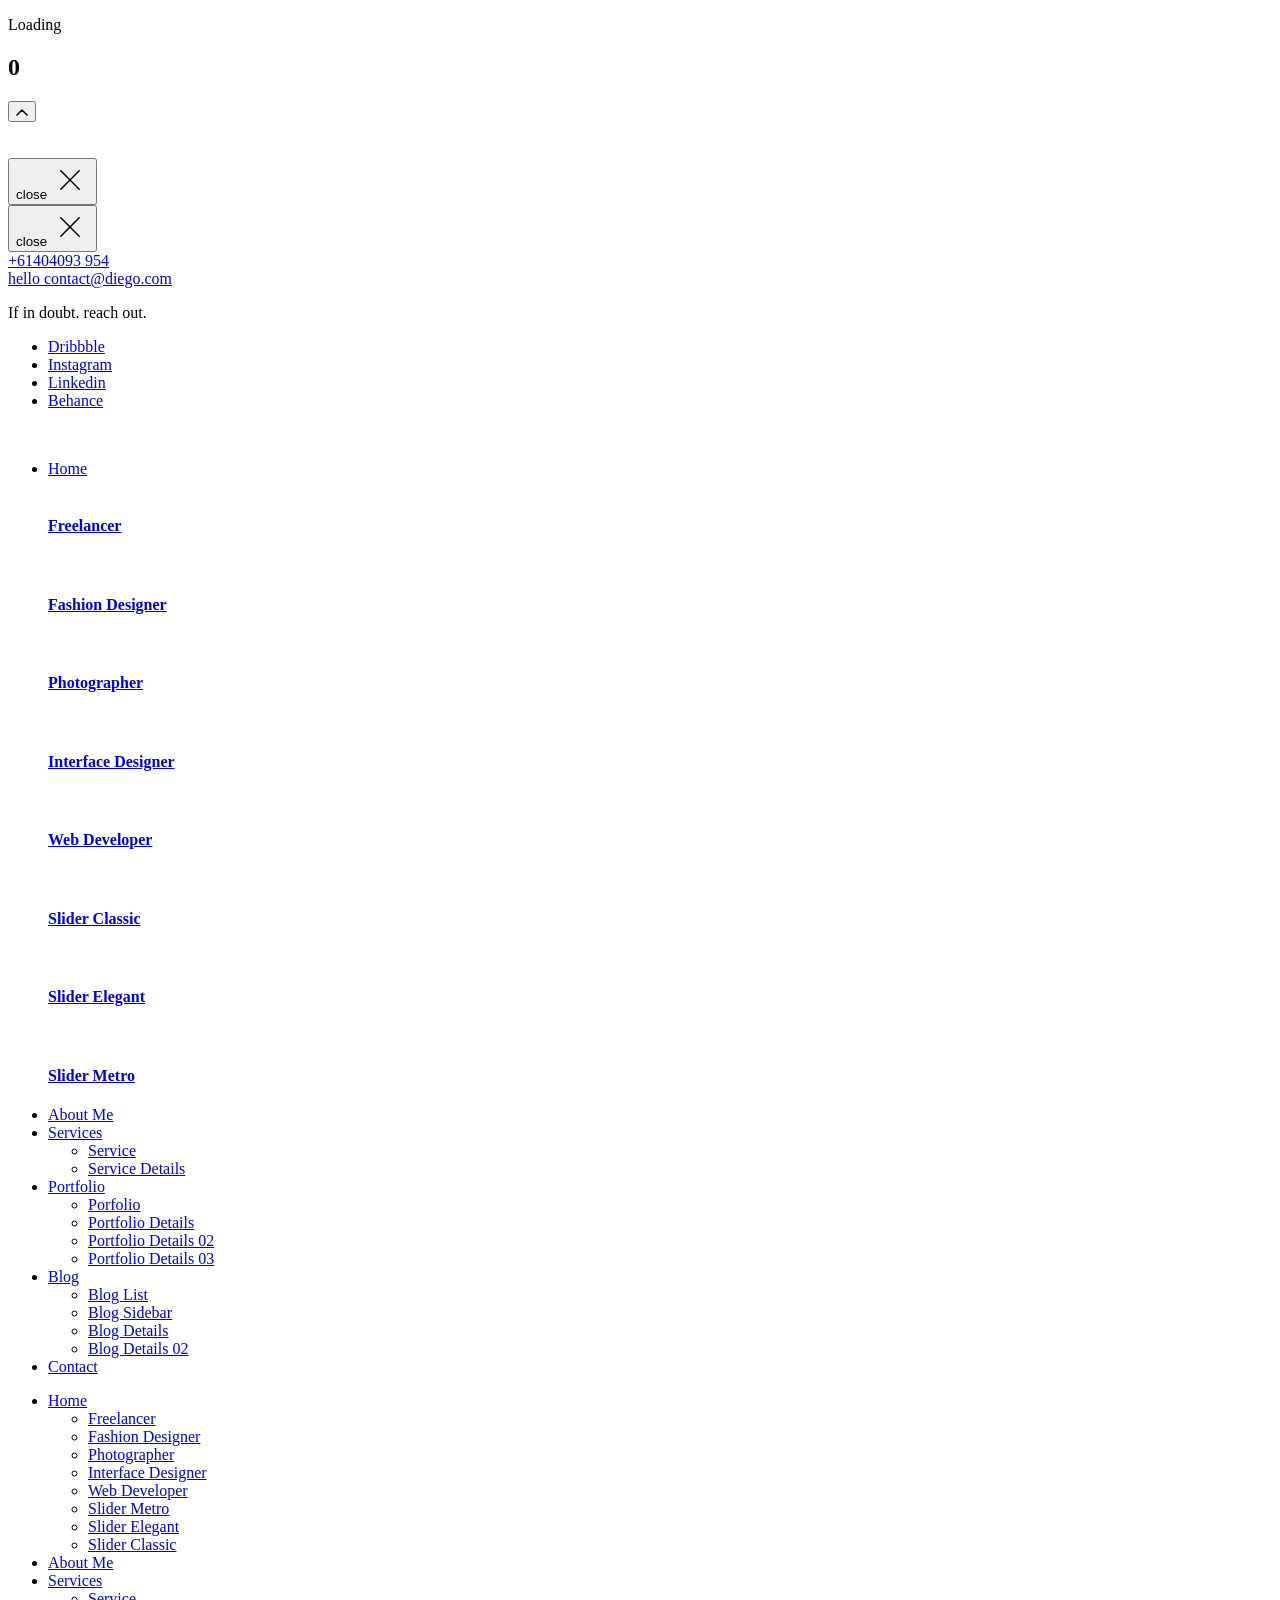
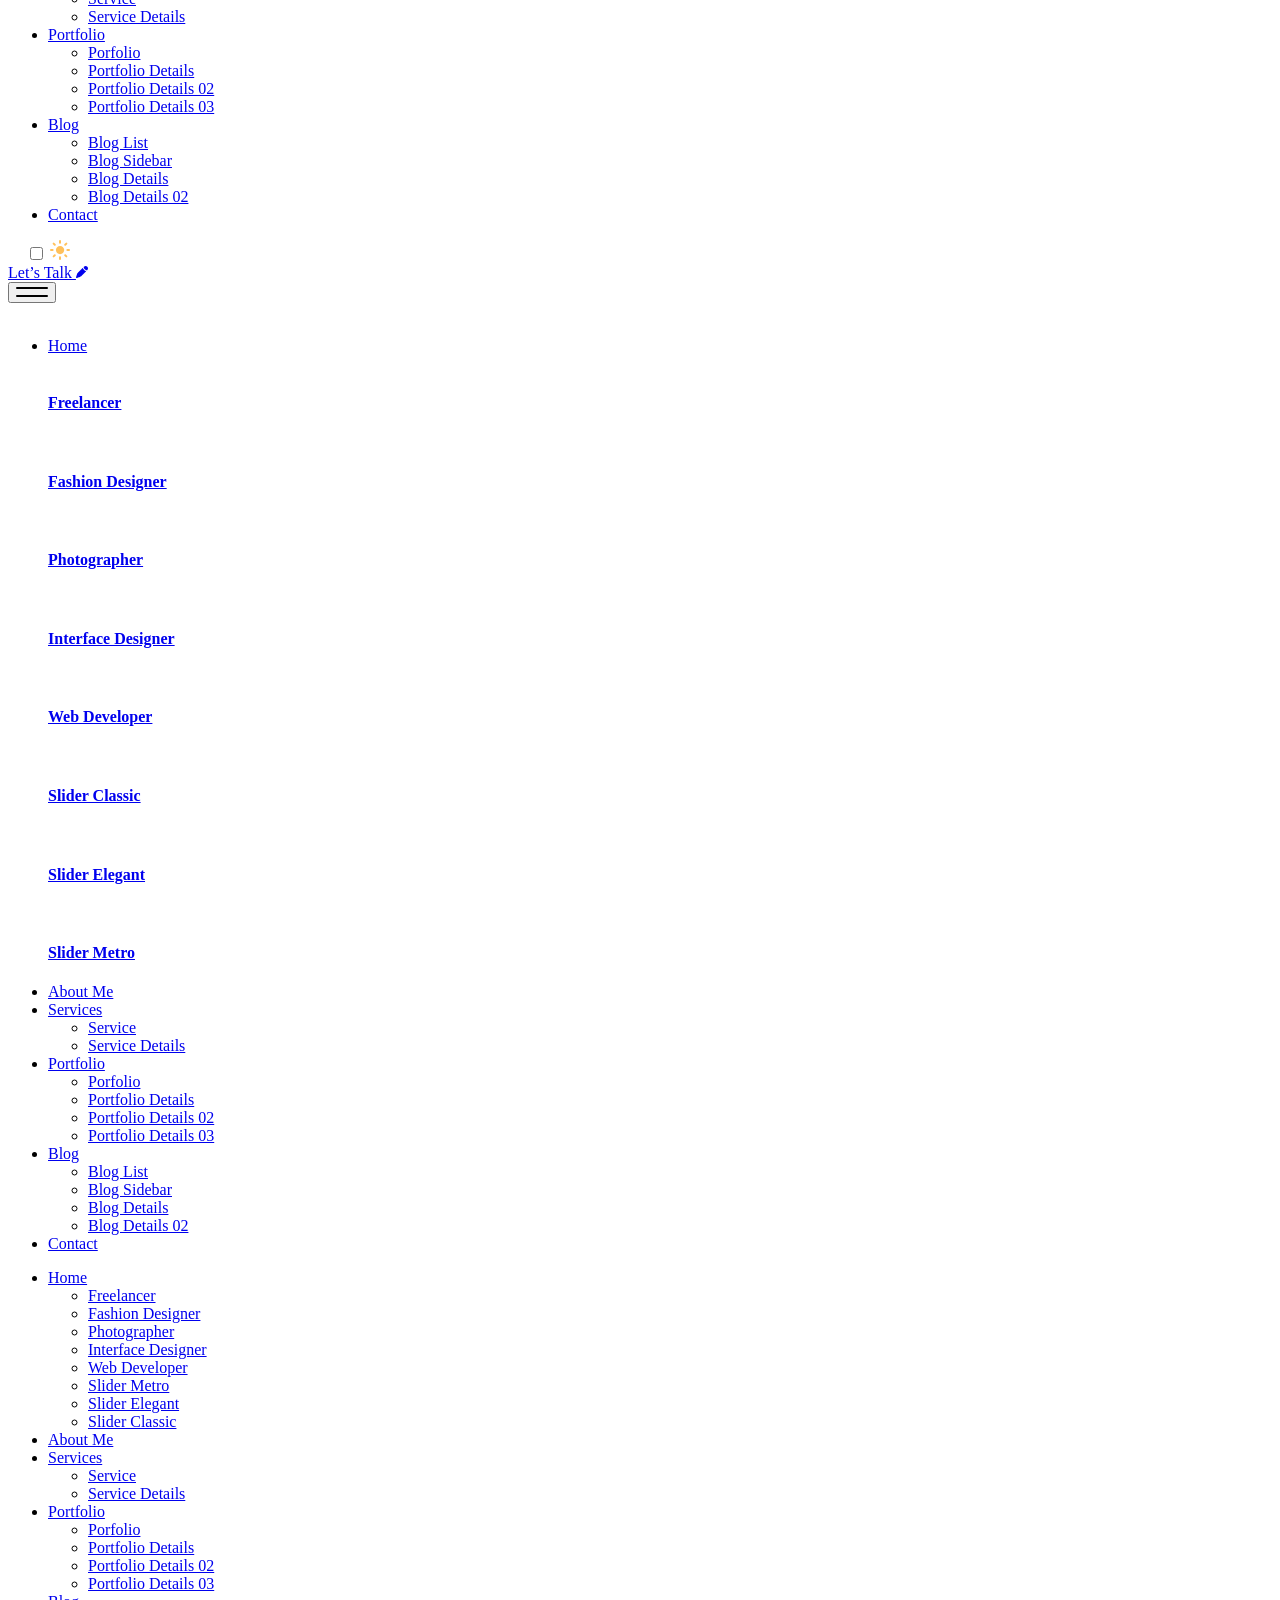
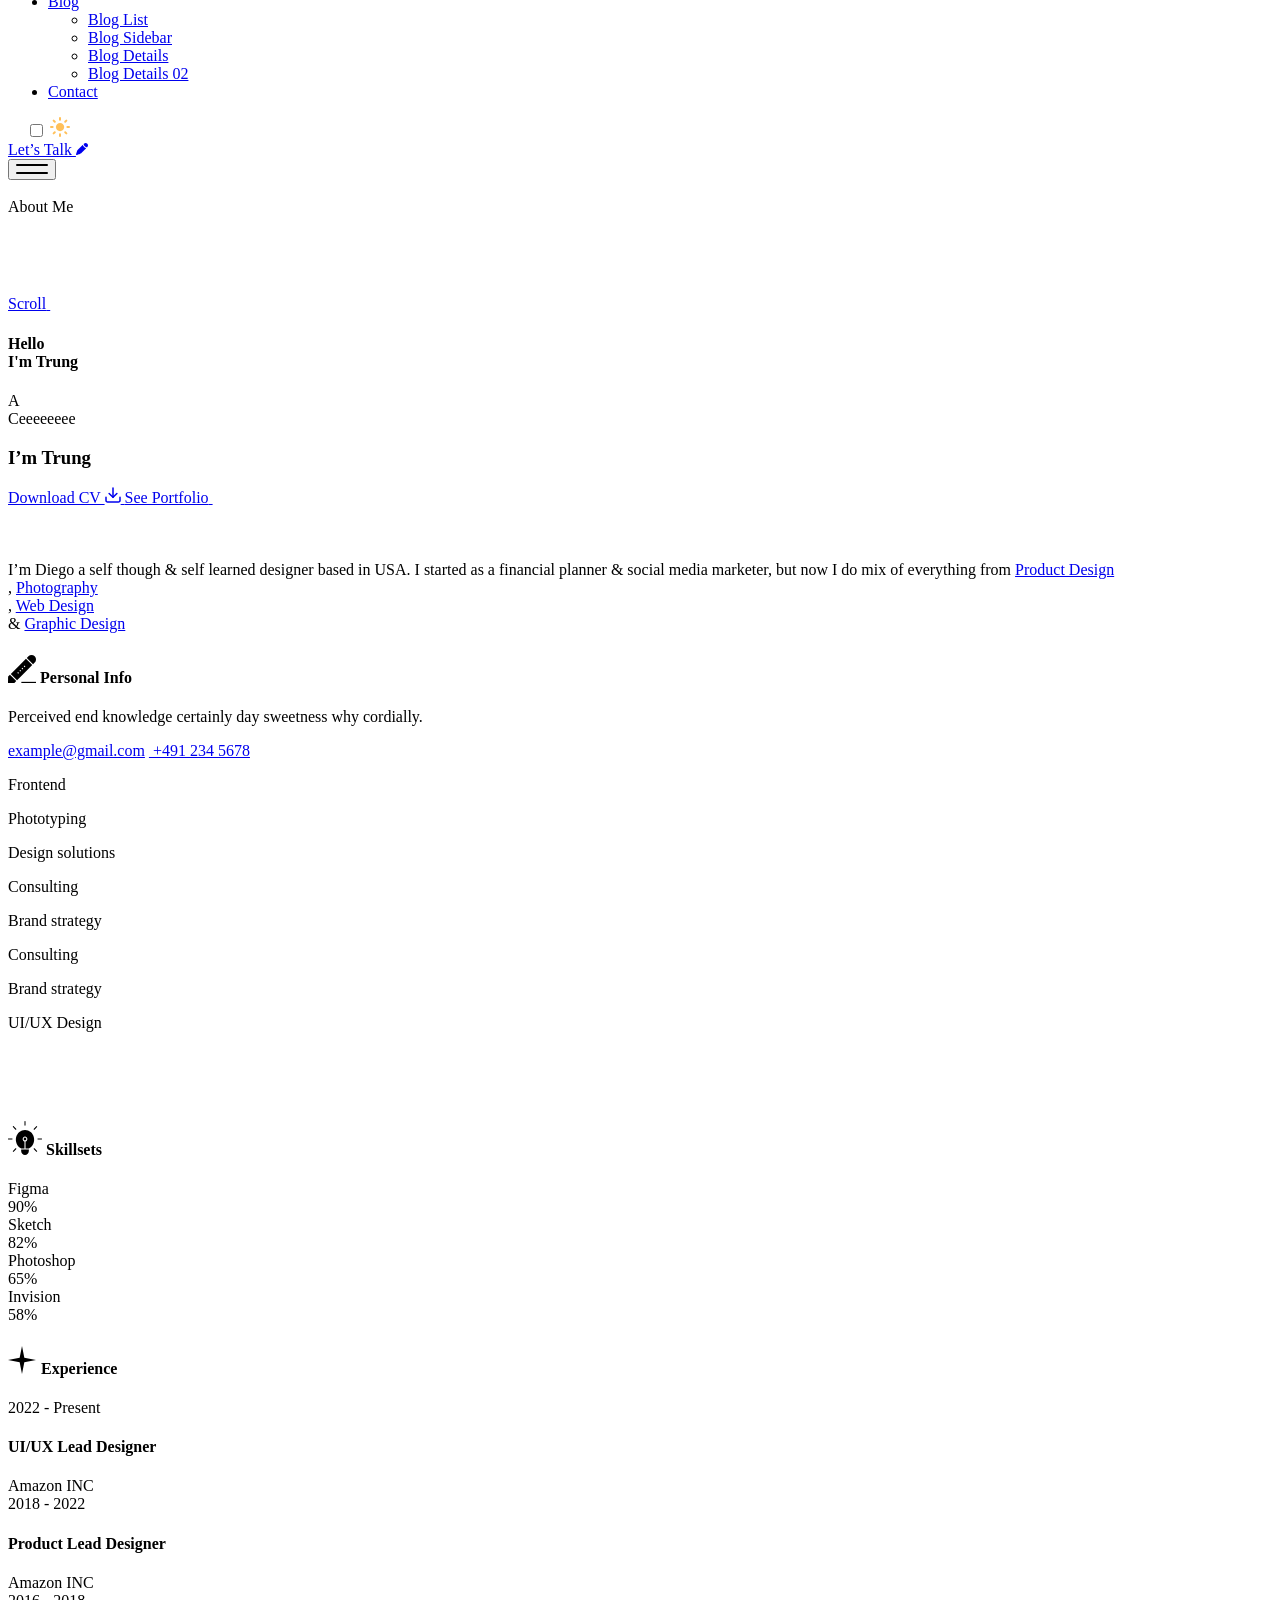
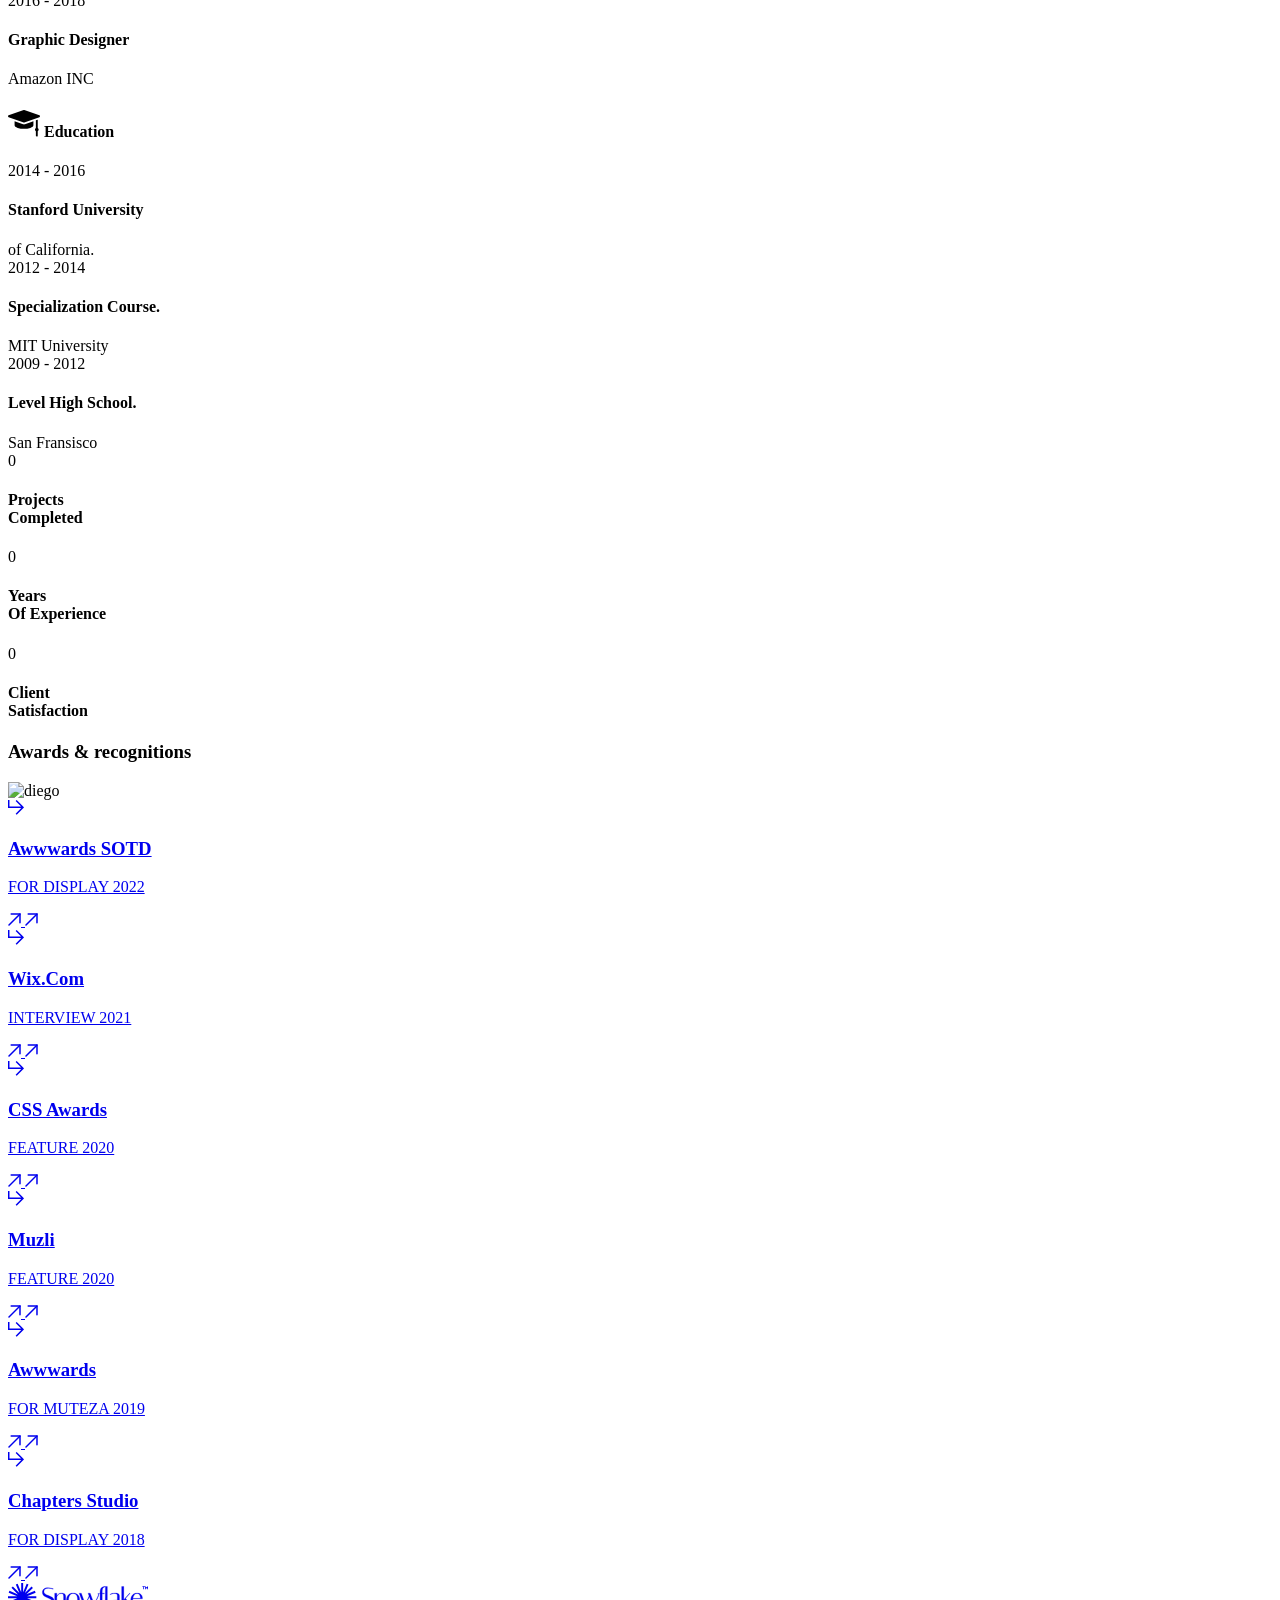
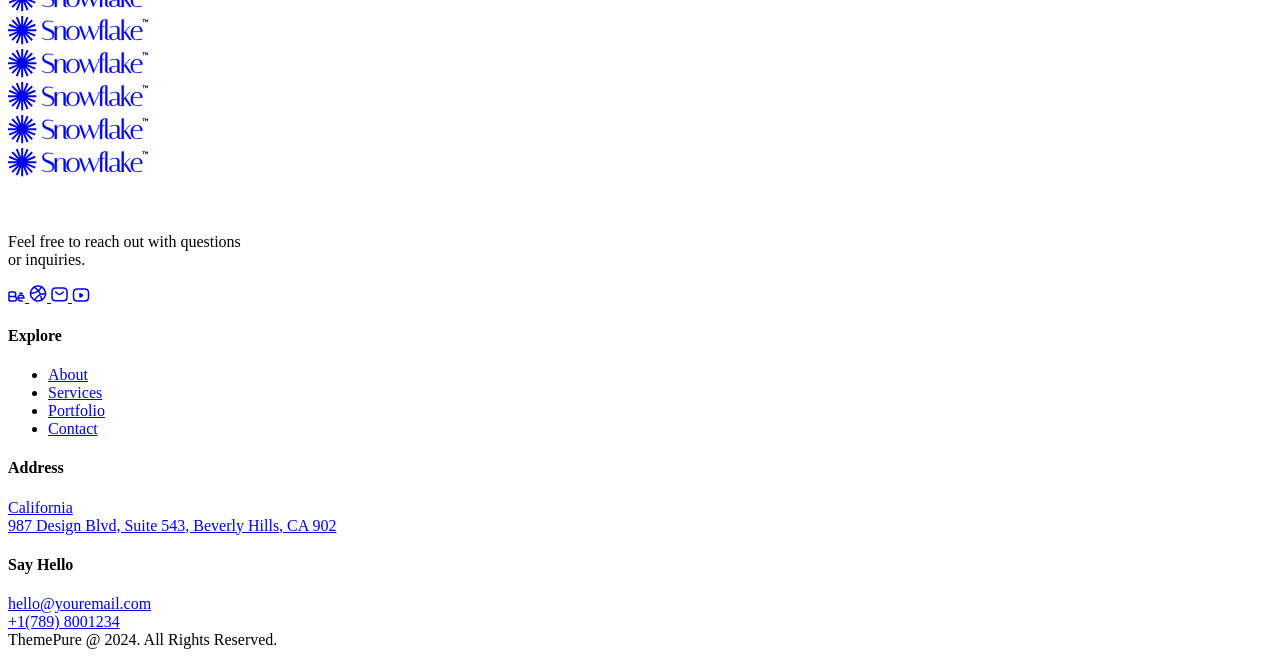
==== about-me.html @ eab210cb "fff" ====
<!doctype html>
<html class="no-js" lang="zxx">

<head>
   <meta charset="utf-8">
   <meta http-equiv="x-ua-compatible" content="ie=edge">
   <title>Trung - Personal Portfolio</title>
   <meta name="description" content="">
   <meta name="viewport" content="width=device-width, initial-scale=1">
   <link rel="shortcut icon" type="image/x-icon" href="/assets/img/logo/favicon.png">
   <link rel="stylesheet" href="/assets/css/bootstrap.css">
   <link rel="stylesheet" href="/assets/css/animate.css">
   <link rel="stylesheet" href="/assets/css/custom-animation.css">
   <link rel="stylesheet" href="/assets/css/swiper-bundle.css">
   <link rel="stylesheet" href="/assets/css/slick.css">
   <link rel="stylesheet" href="/assets/css/nice-select.css">
   <link rel="stylesheet" href="/assets/css/magnific-popup.css">
   <link rel="stylesheet" href="/assets/css/font-awesome-pro.css">
   <link rel="stylesheet" href="/assets/css/spacing.css">
   <link rel="stylesheet" href="/assets/css/main.css">
</head>
 
<body id="body" class="tp-magic-cursor">
   <!-- pre loader area start -->
   <div id="loading">
      <div id="loading-center">
         <div id="loading-center-absolute">
            <!-- loading content here -->
            <div class="preloader__content text-center">
               <div class="preloader__top-text d-flex align-items-center justify-content-between">
                  <p class="preloader__loading text-start">Loading</p>
                  <h2 id="tp-loading-number" class="text-end">0</h2>
               </div>
               <div id="tp-loading-bar" class="preloader__bar">
                  <div id="tp-loading-line" class="preloader__bar-inner"></div>
               </div>
            </div>
         </div>
      </div>
   </div>
   <!-- pre loader area end -->


   <!-- Begin magic cursor 
   ======================== -->
   <div id="magic-cursor">
      <div id="ball"></div>
   </div>
   <!-- End magic cursor -->

   <!-- back to top start -->
   <div class="back-to-top-wrapper">
      <button id="back_to_top" type="button" class="back-to-top-btn">
         <svg width="12" height="7" viewBox="0 0 12 7" fill="none" xmlns="http://www.w3.org/2000/svg">
            <path d="M11 6L6 1L1 6" stroke="currentColor" stroke-width="1.5" stroke-linecap="round"
               stroke-linejoin="round" />
         </svg>
      </button>
   </div>
   <!-- back to top end -->

   <!-- offcanvas area end -->
   <div class="tp-offcanvas-area">
      <div class="tp-offcanvas-bg is-left"></div>
      <div class="tp-offcanvas-bg is-right d-none d-md-block">
         <div class="tp-offcanvas-shape">
            <img class="tp-offcanvas-shape-1" src="/assets/img/offcanvas/bg-shape-2.png" alt="">
         </div>
      </div>
      <div class="tp-offcanvas-wrapper-2">
         <div class="tp-offcanvas-left">
            <div class="tp-offcanvas-left-wrap d-flex justify-content-between align-items-center">
               <div class="tpoffcanvas__logo">
                  <img class="logo-white" src="/assets/img/logo/logo.png" alt="">
                  <img class="logo-black" src="/assets/img/logo/logo-black.png" alt="">
               </div>
               <div class="tp-offcanvas-close d-md-none text-end">
                  <button class="tp-offcanvas-close-btn tp-offcanvas-close-btn">
                     <span class="text">
                        <span>close</span>
                     </span>

                     <span class="d-inline-block">
                        <span>
                           <svg width="38" height="38" viewBox="0 0 38 38" fill="none"
                              xmlns="http://www.w3.org/2000/svg">
                              <path d="M9.80859 9.80762L28.1934 28.1924" stroke="currentColor" stroke-width="1.5"
                                 stroke-linecap="round" stroke-linejoin="round" />
                              <path d="M9.80859 28.1924L28.1934 9.80761" stroke="currentColor" stroke-width="1.5"
                                 stroke-linecap="round" stroke-linejoin="round" />
                           </svg>
                        </span>
                     </span>

                  </button>
               </div>
            </div>
            <div class="tp-main-menu-mobile menu-hover-active counter-row">
               <nav></nav>
            </div>
         </div>
         <div class="tp-offcanvas-right d-none d-md-block">
            <div class="tp-offcanvas-close text-end">
               <button class="tp-offcanvas-close-btn tp-offcanvas-close-btn">
                  <span class="text">
                     <span>close</span>
                  </span>

                  <span class="d-inline-block">
                     <span>
                        <svg width="38" height="38" viewBox="0 0 38 38" fill="none" xmlns="http://www.w3.org/2000/svg">
                           <path d="M9.80859 9.80762L28.1934 28.1924" stroke="currentColor" stroke-width="1.5"
                              stroke-linecap="round" stroke-linejoin="round" />
                           <path d="M9.80859 28.1924L28.1934 9.80761" stroke="currentColor" stroke-width="1.5"
                              stroke-linecap="round" stroke-linejoin="round" />
                        </svg>
                     </span>
                  </span>

               </button>
            </div>
            <div class="tp-offcanvas-right-inner d-flex flex-column justify-content-between h-100">

               <div class="tpoffcanvas__right-info">
                  <div class="tpoffcanvas__tel">
                     <a href="tel:61404093954">+61404093 954</a>
                  </div>
                  <div class="tpoffcanvas__mail">
                     <a href="mailto:hellocontact@diego.com">
                        hello contact@diego.com</a>
                  </div>
                  <div class="tpoffcanvas__text">
                     <p>If in doubt. reach out.</p>
                  </div>
               </div>

               <div class="tpoffcanvas__social-link">
                  <ul>
                     <li><a href="#">Dribbble</a></li>
                     <li><a href="#">Instagram</a></li>
                     <li><a href="#">Linkedin</a></li>
                     <li><a href="#">Behance</a></li>
                  </ul>
               </div>
            </div>
         </div>
      </div>
   </div>
   <!-- offcanvas area start -->

   <header>
      <!-- header area start -->
      <div class="tp-header-4__area tp-header-transparent tp-header-4__mob-ptb tp-header-4__plr header">
         <div class="container-fluid">
            <div class="tp-header-box p-relative">
               <div class="row align-items-center">
                  <div class="col-xl-2 col-lg-6 col-md-6 col-6">
                     <div class="tp-header-3__logo">
                        <a class="logo-white" href="index.html"><img src="/assets/img/logo/logo.png" alt=""></a>
                        <a class="logo-black" href="index.html"><img src="/assets/img/logo/logo-black.png" alt=""></a>
                     </div>
                  </div>
                  <div class="col-xl-7 d-none d-xl-block">
                     <div class="tp-header-4__menu text-center">
                        <nav>
                           <ul>
                              <li class="has-dropdown p-static">
                                 <a href="index.html">Home</a>
                                 <div class="tp-submenu submenu has-homemenu">
                                    <div class="row gx-6 row-cols-1 row-cols-md-2 row-cols-lg-4">
                                       <div class="col homemenu">
                                          <div class="homemenu-thumb mb-15">
                                             <a href="index.html"><img src="/assets/img/menu/home-1.jpg" alt=""></a>
                                          </div>
                                          <div class="homemenu-content text-center">
                                             <h4 class="homemenu-title">
                                                <a href="index.html">Freelancer</a>
                                             </h4>
                                          </div>
                                       </div>
                                       <div class="col homemenu">
                                          <div class="homemenu-thumb mb-15">
                                             <a href="index-5.html"><img src="/assets/img/menu/home-5.jpg" alt=""></a>
                                          </div>
                                          <div class="homemenu-content text-center">
                                             <h4 class="homemenu-title">
                                                <a href="index-5.html">Fashion Designer</a>
                                             </h4>
                                          </div>
                                       </div>
                                       <div class="col homemenu">
                                          <div class="homemenu-thumb mb-15">
                                             <a href="index-4.html"><img src="/assets/img/menu/home-4.jpg" alt=""></a>
                                          </div>
                                          <div class="homemenu-content text-center">
                                             <h4 class="homemenu-title">
                                                <a href="index-4.html">Photographer</a>
                                             </h4>
                                          </div>
                                       </div>
                                       <div class="col homemenu">
                                          <div class="homemenu-thumb mb-15">
                                             <a href="index-2.html"><img src="/assets/img/menu/home-2.jpg" alt=""></a>
                                          </div>
                                          <div class="homemenu-content text-center">
                                             <h4 class="homemenu-title">
                                                <a href="index-2.html">Interface Designer</a>
                                             </h4>
                                          </div>
                                       </div>
                                       <div class="col homemenu">
                                          <div class="homemenu-thumb mb-15">
                                             <a href="index-3.html"><img src="/assets/img/menu/home-3.jpg" alt=""></a>
                                          </div>
                                          <div class="homemenu-content text-center">
                                             <h4 class="homemenu-title">
                                                <a href="index-3.html">Web Developer</a>
                                             </h4>
                                          </div>
                                       </div>
                                       <div class="col homemenu">
                                          <div class="homemenu-thumb mb-15">
                                             <a href="home-6-slider.html"><img src="/assets/img/menu/home-8.jpg"
                                                   alt=""></a>
                                          </div>
                                          <div class="homemenu-content text-center">
                                             <h4 class="homemenu-title">
                                                <a href="home-6-slider.html">Slider Classic</a>
                                             </h4>
                                          </div>
                                       </div>
                                       <div class="col homemenu">
                                          <div class="homemenu-thumb mb-15">
                                             <a href="home-7-slider.html"><img src="/assets/img/menu/home-7.jpg"
                                                   alt=""></a>
                                          </div>
                                          <div class="homemenu-content text-center">
                                             <h4 class="homemenu-title">
                                                <a href="home-7-slider.html">Slider Elegant</a>
                                             </h4>
                                          </div>
                                       </div>
                                       <div class="col homemenu">
                                          <div class="homemenu-thumb mb-15">
                                             <a href="home-8-slider.html"><img src="/assets/img/menu/home-6.jpg"
                                                   alt=""></a>
                                          </div>
                                          <div class="homemenu-content text-center">
                                             <h4 class="homemenu-title">
                                                <a href="home-8-slider.html">Slider Metro</a>
                                             </h4>
                                          </div>
                                       </div>
                                    </div>
                                 </div>
                              </li>
                              <li><a href="updating.html">About Me</a></li>
                              <li class="has-dropdown"><a href="service.html">Services</a>
                                 <ul class="tp-submenu submenu">
                                    <li><a href="service.html">Service</a></li>
                                    <li><a href="service-details.html">Service Details</a></li>
                                 </ul>
                              </li>
                              <li class="has-dropdown">
                                 <a href="projects.html">Portfolio</a>
                                 <ul class="tp-submenu submenu">
                                    <li><a href="projects.html">Porfolio</a></li>
                                    <li><a href="portfolio-details.html">Portfolio Details</a></li>
                                    <li><a href="portfolio-details-2.html">Portfolio Details 02</a></li>
                                    <li><a href="portfolio-details-3.html">Portfolio Details 03</a></li>
                                 </ul>
                              </li>
                              <li class="has-dropdown">
                                 <a href="blog.html">Blog</a>
                                 <ul class="tp-submenu submenu">
                                    <li><a href="blog.html">Blog List</a></li>
                                    <li><a href="blog-sidebar.html">Blog Sidebar</a></li>
                                    <li><a href="blog-details.html">Blog Details</a></li>
                                    <li><a href="blog-details-2.html">Blog Details 02</a></li>
                                 </ul>
                              </li>
                              <li><a href="contact.html">Contact</a></li>
                           </ul>
                        </nav>
                        <div class="offcanvas-menu-style d-none">
                           <nav class="tp-main-menu-content">
                              <ul>
                                 <li class="has-dropdown">
                                    <a href="index.html">Home</a>
                                    <ul class="tp-submenu submenu">
                                       <li><a href="index.html">Freelancer</a></li>
                                       <li><a href="index-5.html">Fashion Designer</a></li>
                                       <li><a href="index-4.html">Photographer</a></li>
                                       <li><a href="index-2.html">Interface Designer</a></li>
                                       <li><a href="index-3.html">Web Developer</a></li>
                                       <li><a href="home-8-slider.html">Slider Metro</a></li>
                                       <li><a href="home-7-slider.html">Slider Elegant</a></li>
                                       <li><a href="home-6-slider.html">Slider Classic</a></li>
                                    </ul>
                                 </li>
                                 <li><a href="updating.html">About Me</a></li>
                                 <li class="has-dropdown"><a href="service.html">Services</a>
                                    <ul class="tp-submenu submenu">
                                       <li><a href="service.html">Service</a></li>
                                       <li><a href="service-details.html">Service Details</a></li>
                                    </ul>
                                 </li>
                                 <li class="has-dropdown">
                                    <a href="projects.html">Portfolio</a>
                                    <ul class="tp-submenu submenu">
                                       <li><a href="projects.html">Porfolio</a></li>
                                       <li><a href="portfolio-details.html">Portfolio Details</a></li>
                                       <li><a href="portfolio-details-2.html">Portfolio Details 02</a></li>
                                       <li><a href="portfolio-details-3.html">Portfolio Details 03</a></li>
                                    </ul>
                                 </li>
                                 <li class="has-dropdown">
                                    <a href="blog.html">Blog</a>
                                    <ul class="tp-submenu submenu">
                                       <li><a href="blog.html">Blog List</a></li>
                                       <li><a href="blog-sidebar.html">Blog Sidebar</a></li>
                                       <li><a href="blog-details.html">Blog Details</a></li>
                                       <li><a href="blog-details-2.html">Blog Details 02</a></li>
                                    </ul>
                                 </li>
                                 <li><a href="contact.html">Contact</a></li>
                              </ul>
                           </nav>
                        </div>
                     </div>
                  </div>
                  <div class="col-xl-3 col-lg-6 col-md-6 col-6">
                     <div class="tp-header-3__right-action d-flex align-items-center justify-content-end">
                        <div class="tp-theme-toggle-single">
                           <label class="tp-theme-toggle-main themepure-theme-toggle">
                              <span class="dark">
                                 <svg width="14" height="14" viewBox="0 0 14 14" fill="none"
                                    xmlns="http://www.w3.org/2000/svg">
                                    <path
                                       d="M14 7.63063C13.8774 8.95738 13.3795 10.2218 12.5645 11.2759C11.7495 12.33 10.6512 13.1301 9.39801 13.5828C8.14485 14.0354 6.78869 14.1218 5.48822 13.8319C4.18775 13.5419 2.99676 12.8875 2.05461 11.9454C1.11246 11.0032 0.458115 9.81225 0.168141 8.51178C-0.121832 7.21131 -0.0354396 5.85515 0.41721 4.60199C0.86986 3.34883 1.67005 2.2505 2.72413 1.43552C3.77822 0.620536 5.04262 0.122609 6.36937 0C5.5926 1.05088 5.21881 2.34566 5.31599 3.64884C5.41317 4.95202 5.97487 6.17704 6.89892 7.10109C7.82296 8.02513 9.04798 8.58683 10.3512 8.68401C11.6543 8.78119 12.9491 8.4074 14 7.63063Z"
                                       fill="white" />
                                 </svg>
                              </span>
                              <input type="checkbox" class="themepure-theme-toggle-input">
                              <span class="light">
                                 <svg width="21" height="20" viewBox="0 0 21 20" fill="none"
                                    xmlns="http://www.w3.org/2000/svg">
                                    <path
                                       d="M10.0581 14.2166C12.3522 14.2166 14.212 12.3569 14.212 10.0628C14.212 7.7687 12.3522 5.90897 10.0581 5.90897C7.76403 5.90897 5.9043 7.7687 5.9043 10.0628C5.9043 12.3569 7.76403 14.2166 10.0581 14.2166Z"
                                       fill="#FFC05A" />
                                    <path d="M10 1V2.63636" stroke="#FFC05A" stroke-width="2" stroke-linecap="round"
                                       stroke-linejoin="round" />
                                    <path d="M10 17.3637V19.0001" stroke="#FFC05A" stroke-width="2"
                                       stroke-linecap="round" stroke-linejoin="round" />
                                    <path d="M3.63477 3.63455L4.79658 4.79637" stroke="#FFC05A" stroke-width="2"
                                       stroke-linecap="round" stroke-linejoin="round" />
                                    <path d="M15.2031 15.2036L16.3649 16.3654" stroke="#FFC05A" stroke-width="2"
                                       stroke-linecap="round" stroke-linejoin="round" />
                                    <path d="M1 10.0001H2.63636" stroke="#FFC05A" stroke-width="2"
                                       stroke-linecap="round" stroke-linejoin="round" />
                                    <path d="M17.3652 10.0001H19.0016" stroke="#FFC05A" stroke-width="2"
                                       stroke-linecap="round" stroke-linejoin="round" />
                                    <path d="M3.63477 16.3654L4.79658 15.2036" stroke="#FFC05A" stroke-width="2"
                                       stroke-linecap="round" stroke-linejoin="round" />
                                    <path d="M15.2031 4.79637L16.3649 3.63455" stroke="#FFC05A" stroke-width="2"
                                       stroke-linecap="round" stroke-linejoin="round" />
                                 </svg>
                              </span>
                           </label>
                        </div>
                        <div class="tp-header-3__btn d-none d-md-block">
                           <a class="tp-btn-white" href="contact.html">
                              Let’s Talk
                              <span>
                                 <svg width="12" height="12" viewBox="0 0 12 12" fill="none"
                                    xmlns="http://www.w3.org/2000/svg">
                                    <path
                                       d="M4.9297 10.3651C5.12061 10.2162 5.29376 10.043 5.64006 9.69671L9.95722 5.37954C10.0616 5.27517 10.0138 5.0954 9.87438 5.04702C9.36479 4.87022 8.70189 4.53829 8.0818 3.9182C7.46171 3.29811 7.12978 2.63521 6.95299 2.12562C6.9046 1.98617 6.72483 1.9384 6.62046 2.04278L2.30329 6.35994L2.30328 6.35995C1.95699 6.70624 1.78385 6.87939 1.63494 7.0703C1.45928 7.29551 1.30868 7.53919 1.18581 7.79701C1.08164 8.01558 1.00421 8.24789 0.849336 8.71249L0.649225 9.31283L0.331026 10.2674L0.0326691 11.1625C-0.0435433 11.3911 0.0159628 11.6432 0.186379 11.8136C0.356795 11.984 0.608868 12.0435 0.837505 11.9673L1.73258 11.669L2.68717 11.3508L3.28751 11.1507C3.75211 10.9958 3.98442 10.9184 4.20299 10.8142C4.46082 10.6913 4.70449 10.5407 4.9297 10.3651Z"
                                       fill="currentcolor" />
                                    <path
                                       d="M11.3089 4.02783C12.2304 3.10641 12.2304 1.61249 11.3089 0.691067C10.3875 -0.230356 8.89359 -0.230356 7.97217 0.691067L7.83337 0.82986C7.69944 0.963792 7.63876 1.15087 7.67222 1.3373C7.69327 1.45458 7.73229 1.62603 7.80327 1.83063C7.94522 2.23979 8.21329 2.77689 8.7182 3.2818C9.22311 3.78671 9.76021 4.05478 10.1694 4.19673C10.374 4.26772 10.5454 4.30673 10.6627 4.32778C10.8491 4.36124 11.0362 4.30056 11.1701 4.16663L11.3089 4.02783Z"
                                       fill="currentcolor" />
                                 </svg>
                              </span>
                           </a>
                        </div>
                        <div class="tp-header-3__bar">
                           <button class=" tp-menu-bar tp-offcanvas-open-btn">
                              <svg width="32" height="10" viewBox="0 0 32 10" fill="none"
                                 xmlns="http://www.w3.org/2000/svg">
                                 <path d="M31 1H1" stroke="currentcolor" stroke-width="2" stroke-linecap="round" />
                                 <path d="M31 9H1" stroke="currentcolor" stroke-width="2" stroke-linecap="round" />
                              </svg>
                           </button>
                        </div>
                     </div>
                  </div>
               </div>
            </div>
         </div>
      </div>
      <!-- header area end -->
   </header>

   <header>
      <!-- header area start -->
      <div
         class="tp-header-4__area tp-header-transparent tp-header-4__mob-ptb tp-header-4__plr tp-int-menu tp-header-sticky-cloned">
         <div class="container-fluid">
            <div class="row align-items-center">
               <div class="col-xl-2 col-lg-6 col-md-6 col-6">
                  <div class="tp-header-3__logo">
                     <a class="logo-white" href="index.html"><img src="/assets/img/logo/logo.png" alt=""></a>
                     <a class="logo-black" href="index.html"><img src="/assets/img/logo/logo-black.png" alt=""></a>
                  </div>
               </div>
               <div class="col-xl-7 d-none d-xl-block">
                  <div class="tp-header-4__menu text-center">
                     <nav>
                        <ul>
                           <li class="has-dropdown p-static">
                              <a href="index.html">Home</a>
                              <div class="tp-submenu submenu has-homemenu">
                                 <div class="row gx-6 row-cols-1 row-cols-md-2 row-cols-lg-4">
                                    <div class="col homemenu">
                                       <div class="homemenu-thumb mb-15">
                                          <a href="index.html"><img src="/assets/img/menu/home-1.jpg" alt=""></a>
                                       </div>
                                       <div class="homemenu-content text-center">
                                          <h4 class="homemenu-title">
                                             <a href="index.html">Freelancer</a>
                                          </h4>
                                       </div>
                                    </div>
                                    <div class="col homemenu">
                                       <div class="homemenu-thumb mb-15">
                                          <a href="index-5.html"><img src="/assets/img/menu/home-5.jpg" alt=""></a>
                                       </div>
                                       <div class="homemenu-content text-center">
                                          <h4 class="homemenu-title">
                                             <a href="index-5.html">Fashion Designer</a>
                                          </h4>
                                       </div>
                                    </div>
                                    <div class="col homemenu">
                                       <div class="homemenu-thumb mb-15">
                                          <a href="index-4.html"><img src="/assets/img/menu/home-4.jpg" alt=""></a>
                                       </div>
                                       <div class="homemenu-content text-center">
                                          <h4 class="homemenu-title">
                                             <a href="index-4.html">Photographer</a>
                                          </h4>
                                       </div>
                                    </div>
                                    <div class="col homemenu">
                                       <div class="homemenu-thumb mb-15">
                                          <a href="index-2.html"><img src="/assets/img/menu/home-2.jpg" alt=""></a>
                                       </div>
                                       <div class="homemenu-content text-center">
                                          <h4 class="homemenu-title">
                                             <a href="index-2.html">Interface Designer</a>
                                          </h4>
                                       </div>
                                    </div>
                                    <div class="col homemenu">
                                       <div class="homemenu-thumb mb-15">
                                          <a href="index-3.html"><img src="/assets/img/menu/home-3.jpg" alt=""></a>
                                       </div>
                                       <div class="homemenu-content text-center">
                                          <h4 class="homemenu-title">
                                             <a href="index-3.html">Web Developer</a>
                                          </h4>
                                       </div>
                                    </div>
                                    <div class="col homemenu">
                                       <div class="homemenu-thumb mb-15">
                                          <a href="home-6-slider.html"><img src="/assets/img/menu/home-8.jpg" alt=""></a>
                                       </div>
                                       <div class="homemenu-content text-center">
                                          <h4 class="homemenu-title">
                                             <a href="home-6-slider.html">Slider Classic</a>
                                          </h4>
                                       </div>
                                    </div>
                                    <div class="col homemenu">
                                       <div class="homemenu-thumb mb-15">
                                          <a href="home-7-slider.html"><img src="/assets/img/menu/home-7.jpg" alt=""></a>
                                       </div>
                                       <div class="homemenu-content text-center">
                                          <h4 class="homemenu-title">
                                             <a href="home-7-slider.html">Slider Elegant</a>
                                          </h4>
                                       </div>
                                    </div>
                                    <div class="col homemenu">
                                       <div class="homemenu-thumb mb-15">
                                          <a href="home-8-slider.html"><img src="/assets/img/menu/home-6.jpg" alt=""></a>
                                       </div>
                                       <div class="homemenu-content text-center">
                                          <h4 class="homemenu-title">
                                             <a href="home-8-slider.html">Slider Metro</a>
                                          </h4>
                                       </div>
                                    </div>
                                 </div>
                              </div>
                           </li>
                           <li><a href="updating.html">About Me</a></li>
                           <li class="has-dropdown"><a href="service.html">Services</a>
                              <ul class="tp-submenu submenu">
                                 <li><a href="service.html">Service</a></li>
                                 <li><a href="service-details.html">Service Details</a></li>
                              </ul>
                           </li>
                           <li class="has-dropdown">
                              <a href="projects.html">Portfolio</a>
                              <ul class="tp-submenu submenu">
                                 <li><a href="projects.html">Porfolio</a></li>
                                 <li><a href="portfolio-details.html">Portfolio Details</a></li>
                                 <li><a href="portfolio-details-2.html">Portfolio Details 02</a></li>
                                 <li><a href="portfolio-details-3.html">Portfolio Details 03</a></li>
                              </ul>
                           </li>
                           <li class="has-dropdown">
                              <a href="blog.html">Blog</a>
                              <ul class="tp-submenu submenu">
                                 <li><a href="blog.html">Blog List</a></li>
                                 <li><a href="blog-sidebar.html">Blog Sidebar</a></li>
                                 <li><a href="blog-details.html">Blog Details</a></li>
                                 <li><a href="blog-details-2.html">Blog Details 02</a></li>
                              </ul>
                           </li>
                           <li><a href="contact.html">Contact</a></li>
                        </ul>
                     </nav>
                     <div class="offcanvas-menu-style d-none">
                        <nav class="tp-main-menu-content">
                           <ul>
                              <li class="has-dropdown">
                                 <a href="index.html">Home</a>
                                 <ul class="tp-submenu submenu">
                                    <li><a href="index.html">Freelancer</a></li>
                                    <li><a href="index-5.html">Fashion Designer</a></li>
                                    <li><a href="index-4.html">Photographer</a></li>
                                    <li><a href="index-2.html">Interface Designer</a></li>
                                    <li><a href="index-3.html">Web Developer</a></li>
                                    <li><a href="home-8-slider.html">Slider Metro</a></li>
                                    <li><a href="home-7-slider.html">Slider Elegant</a></li>
                                    <li><a href="home-6-slider.html">Slider Classic</a></li>
                                 </ul>
                              </li>
                              <li><a href="updating.html">About Me</a></li>
                              <li class="has-dropdown"><a href="service.html">Services</a>
                                 <ul class="tp-submenu submenu">
                                    <li><a href="service.html">Service</a></li>
                                    <li><a href="service-details.html">Service Details</a></li>
                                 </ul>
                              </li>
                              <li class="has-dropdown">
                                 <a href="projects.html">Portfolio</a>
                                 <ul class="tp-submenu submenu">
                                    <li><a href="projects.html">Porfolio</a></li>
                                    <li><a href="portfolio-details.html">Portfolio Details</a></li>
                                    <li><a href="portfolio-details-2.html">Portfolio Details 02</a></li>
                                    <li><a href="portfolio-details-3.html">Portfolio Details 03</a></li>
                                 </ul>
                              </li>
                              <li class="has-dropdown">
                                 <a href="blog.html">Blog</a>
                                 <ul class="tp-submenu submenu">
                                    <li><a href="blog.html">Blog List</a></li>
                                    <li><a href="blog-sidebar.html">Blog Sidebar</a></li>
                                    <li><a href="blog-details.html">Blog Details</a></li>
                                    <li><a href="blog-details-2.html">Blog Details 02</a></li>
                                 </ul>
                              </li>
                              <li><a href="contact.html">Contact</a></li>
                           </ul>
                        </nav>
                     </div>
                  </div>
               </div>
               <div class="col-xl-3 col-lg-6 col-md-6 col-6">
                  <div class="tp-header-3__right-action d-flex align-items-center justify-content-end">
                     <div class="tp-theme-toggle-single">
                        <label class="tp-theme-toggle-main themepure-theme-toggle">
                           <span class="dark">
                              <svg width="14" height="14" viewBox="0 0 14 14" fill="none"
                                 xmlns="http://www.w3.org/2000/svg">
                                 <path
                                    d="M14 7.63063C13.8774 8.95738 13.3795 10.2218 12.5645 11.2759C11.7495 12.33 10.6512 13.1301 9.39801 13.5828C8.14485 14.0354 6.78869 14.1218 5.48822 13.8319C4.18775 13.5419 2.99676 12.8875 2.05461 11.9454C1.11246 11.0032 0.458115 9.81225 0.168141 8.51178C-0.121832 7.21131 -0.0354396 5.85515 0.41721 4.60199C0.86986 3.34883 1.67005 2.2505 2.72413 1.43552C3.77822 0.620536 5.04262 0.122609 6.36937 0C5.5926 1.05088 5.21881 2.34566 5.31599 3.64884C5.41317 4.95202 5.97487 6.17704 6.89892 7.10109C7.82296 8.02513 9.04798 8.58683 10.3512 8.68401C11.6543 8.78119 12.9491 8.4074 14 7.63063Z"
                                    fill="white" />
                              </svg>
                           </span>
                           <input type="checkbox" class="themepure-theme-toggle-input">
                           <span class="light">
                              <svg width="21" height="20" viewBox="0 0 21 20" fill="none"
                                 xmlns="http://www.w3.org/2000/svg">
                                 <path
                                    d="M10.0581 14.2166C12.3522 14.2166 14.212 12.3569 14.212 10.0628C14.212 7.7687 12.3522 5.90897 10.0581 5.90897C7.76403 5.90897 5.9043 7.7687 5.9043 10.0628C5.9043 12.3569 7.76403 14.2166 10.0581 14.2166Z"
                                    fill="#FFC05A" />
                                 <path d="M10 1V2.63636" stroke="#FFC05A" stroke-width="2" stroke-linecap="round"
                                    stroke-linejoin="round" />
                                 <path d="M10 17.3637V19.0001" stroke="#FFC05A" stroke-width="2" stroke-linecap="round"
                                    stroke-linejoin="round" />
                                 <path d="M3.63477 3.63455L4.79658 4.79637" stroke="#FFC05A" stroke-width="2"
                                    stroke-linecap="round" stroke-linejoin="round" />
                                 <path d="M15.2031 15.2036L16.3649 16.3654" stroke="#FFC05A" stroke-width="2"
                                    stroke-linecap="round" stroke-linejoin="round" />
                                 <path d="M1 10.0001H2.63636" stroke="#FFC05A" stroke-width="2" stroke-linecap="round"
                                    stroke-linejoin="round" />
                                 <path d="M17.3652 10.0001H19.0016" stroke="#FFC05A" stroke-width="2"
                                    stroke-linecap="round" stroke-linejoin="round" />
                                 <path d="M3.63477 16.3654L4.79658 15.2036" stroke="#FFC05A" stroke-width="2"
                                    stroke-linecap="round" stroke-linejoin="round" />
                                 <path d="M15.2031 4.79637L16.3649 3.63455" stroke="#FFC05A" stroke-width="2"
                                    stroke-linecap="round" stroke-linejoin="round" />
                              </svg>
                           </span>
                        </label>
                     </div>
                     <div class="tp-header-3__btn d-none d-md-block">
                        <a class="tp-btn-white" href="contact.html">
                           Let’s Talk
                           <span>
                              <svg width="12" height="12" viewBox="0 0 12 12" fill="none"
                                 xmlns="http://www.w3.org/2000/svg">
                                 <path
                                    d="M4.9297 10.3651C5.12061 10.2162 5.29376 10.043 5.64006 9.69671L9.95722 5.37954C10.0616 5.27517 10.0138 5.0954 9.87438 5.04702C9.36479 4.87022 8.70189 4.53829 8.0818 3.9182C7.46171 3.29811 7.12978 2.63521 6.95299 2.12562C6.9046 1.98617 6.72483 1.9384 6.62046 2.04278L2.30329 6.35994L2.30328 6.35995C1.95699 6.70624 1.78385 6.87939 1.63494 7.0703C1.45928 7.29551 1.30868 7.53919 1.18581 7.79701C1.08164 8.01558 1.00421 8.24789 0.849336 8.71249L0.649225 9.31283L0.331026 10.2674L0.0326691 11.1625C-0.0435433 11.3911 0.0159628 11.6432 0.186379 11.8136C0.356795 11.984 0.608868 12.0435 0.837505 11.9673L1.73258 11.669L2.68717 11.3508L3.28751 11.1507C3.75211 10.9958 3.98442 10.9184 4.20299 10.8142C4.46082 10.6913 4.70449 10.5407 4.9297 10.3651Z"
                                    fill="currentcolor" />
                                 <path
                                    d="M11.3089 4.02783C12.2304 3.10641 12.2304 1.61249 11.3089 0.691067C10.3875 -0.230356 8.89359 -0.230356 7.97217 0.691067L7.83337 0.82986C7.69944 0.963792 7.63876 1.15087 7.67222 1.3373C7.69327 1.45458 7.73229 1.62603 7.80327 1.83063C7.94522 2.23979 8.21329 2.77689 8.7182 3.2818C9.22311 3.78671 9.76021 4.05478 10.1694 4.19673C10.374 4.26772 10.5454 4.30673 10.6627 4.32778C10.8491 4.36124 11.0362 4.30056 11.1701 4.16663L11.3089 4.02783Z"
                                    fill="currentcolor" />
                              </svg>
                           </span>
                        </a>
                     </div>
                     <div class="tp-header-3__bar">
                        <button class=" tp-menu-bar tp-offcanvas-open-btn">
                           <svg width="32" height="10" viewBox="0 0 32 10" fill="none"
                              xmlns="http://www.w3.org/2000/svg">
                              <path d="M31 1H1" stroke="currentcolor" stroke-width="2" stroke-linecap="round" />
                              <path d="M31 9H1" stroke="currentcolor" stroke-width="2" stroke-linecap="round" />
                           </svg>
                        </button>
                     </div>
                  </div>
               </div>
            </div>
         </div>
      </div>
      <!-- header area start -->
   </header>


   <div id="smooth-wrapper" class="black-bg-3">
      <div id="smooth-content">
         <main>
            <!-- ab hero area start -->
            <div class="ab-hero__area ab-hero__customize ab-hero__ptb black-bg-3 p-relative z-index-1 fix">
               <div class="ab-hero__shape-1">
                  <img src="/assets/img/hero/hero-shape-2-1.png" alt="">
               </div>
               <div class="ab-hero__text d-none d-lg-block col-md-4">
                  <span>About Me</span>
               </div>
               <div class="smooth">
                  <a href="#about-info-area" class="d-none d-xl-block">
                     <div class="tp-hero-3__scrool-down">
                        <span class="text">Scroll</span>
                        <span>
                           <svg width="14" height="93" viewBox="0 0 14 93" fill="none"
                              xmlns="http://www.w3.org/2000/svg">
                              <path d="M14 85.8995C10.1308 85.8995 6.9999 88.9319 6.9999 92.6793" stroke="white"
                                 stroke-width="2" stroke-miterlimit="10" />
                              <path d="M7 92.6793C7 88.9319 3.86911 85.8995 -0.000102413 85.8995" stroke="white"
                                 stroke-width="2" stroke-miterlimit="10" />
                              <path d="M7 0L7 90" stroke="white" stroke-width="2" stroke-miterlimit="10" />
                           </svg>
                        </span>
                     </div>
                  </a>
               </div>
               <div class="container">
                  <div class="row">
                     <div class="col-xl-7 col-lg-5">
                        <div class="tp-hero-5-title-box z-index-5 mb-120">
                           <h4 class="tp-hero-5-title tp-split-text tp-split-in-right">
                               <div class="tp-split-line">
                                   <span>
                                       <div class="letter-container">
                                           <div class="letter">Hello</div> 
                                       </div>
                                   </span>
                               </div>
                               <div class="tp-split-line">
                                   <div class="letter-container">
                                       <div class="letter">I'm Trung</div> 
                                   </div> 
                               </div>
                           </h4>
                           <p class="tp-split-text tp-split-in-right">
                               <div class="tp-split-line">
                                   <div class="letter-container">
                                       <div class="letter hidden">A</div>
                                   </div>
                                   <div class="letter-container">
                                       <div class="letter hidden">Ceeeeeeee</div>  
                                   </div> 
                               </div>
                           </p>
                       </div> 
                        <div class="ab-hero__title-box">
                           <h3 class="ab-hero__title tp-char-animation">I’m Trung</h3>
                        </div>

                        <div class="ab-hero__btn-box">
                           <a class="tp-btn-border-sm" href="/assets/img/cv/CV_UIUX Design_Trung.pdf">
                              Download CV
                              <span>
                                 <svg width="16" height="16" viewBox="0 0 16 16" fill="none"
                                    xmlns="http://www.w3.org/2000/svg">
                                    <path
                                       d="M15 10.3331V13.4442C15 13.8568 14.8361 14.2525 14.5444 14.5442C14.2527 14.8359 13.857 14.9998 13.4444 14.9998H2.55556C2.143 14.9998 1.74733 14.8359 1.45561 14.5442C1.16389 14.2525 1 13.8568 1 13.4442V10.3331"
                                       stroke="currentColor" stroke-width="1.5" stroke-linecap="round"
                                       stroke-linejoin="round" />
                                    <path d="M4.11328 6.44458L8.00217 10.3335L11.8911 6.44458" stroke="currentColor"
                                       stroke-width="1.5" stroke-linecap="round" stroke-linejoin="round" />
                                    <path d="M8 10.3333V1" stroke="currentColor" stroke-width="1.5"
                                       stroke-linecap="round" stroke-linejoin="round" />
                                 </svg>
                              </span>
                           </a>

                           <a class="tp-btn-blue" href="projects.html">
                              <span class="text">See Portfolio</span>
                              <span class="icon">
                                 <svg width="11" height="11" viewBox="0 0 11 11" fill="none"
                                    xmlns="http://www.w3.org/2000/svg">
                                    <path d="M1 1L10 10" stroke="white" stroke-width="1.5" stroke-linecap="round"
                                       stroke-linejoin="round"></path>
                                    <path d="M10 1V10H1" stroke="white" stroke-width="1.5" stroke-linecap="round"
                                       stroke-linejoin="round"></path>
                                 </svg>
                              </span>
                           </a>
                        </div>

                     </div>
                     <div class="col-xl-5 col-lg-7">
                        <div class="ab-hero__right-box text-end p-relative mt-25 wow tpfadeLeft" data-wow-duration=".9s"
                           data-wow-delay=".5s">
                           <div class="ab-hero__signature">
                              <img src="/assets/img/hero/ab-signature.jpg" alt="">
                           </div>
                           <div class="ab-hero__circle">
                              <img class="tp-rotate-center" src="/assets/img/hero/ab-circle-img.png" alt="">
                           </div>
                           <div class="ab-hero__big-img">
                              <img src="/assets/img/hero/ab-hero-2.png" alt="">
                           </div>
                        </div>
                     </div>
                  </div>
               </div>
            </div>
            <!-- ab hero area end -->


            <!-- ab info area start -->
            <div id="about-info-area" class="ab-info__area black-bg-3 pb-160">
               <div class="container">
                  <div class="row">
                     <div class="col-xl-12">
                        <div class="ab-info__text">

                           <div>
                              I’m Diego <span class="line"></span> a self though & self learned designer
                              based in USA. I started as a financial planner & social
                              media marketer, but now I do mix of everything from

                              <a class="tp-hover-reveal-item" href="#">
                                 Product Design
                                 <span></span>
                                 <div class="tp-hover-reveal-bg" data-background="/assets/img/about/ab-1.png"></div>
                              </a>,
                              <a class="tp-hover-reveal-item" href="#">
                                 Photography
                                 <span></span>
                                 <div class="tp-hover-reveal-bg" data-background="/assets/img/about/ab-2.png"></div>
                              </a> ,
                              <a class="tp-hover-reveal-item" href="#">
                                 Web Design
                                 <span></span>
                                 <div class="tp-hover-reveal-bg" data-background="/assets/img/about/ab-3.png"></div>
                              </a> &
                              <a class="tp-hover-reveal-item" href="#">
                                 Graphic Design
                                 <span></span>
                                 <div class="tp-hover-reveal-bg" data-background="/assets/img/about/ab-4.png"></div>
                              </a>

                           </div>


                        </div>
                     </div>
                  </div>
               </div>
            </div>
            <!-- ab info area end -->

            <!-- ab personal info area start -->
            <div class="ab-personal-info__area black-bg-3 pb-30 tp-personal-info-pin-section">
               <div class="container">
                  <div class="row">
                     <div class="col-xl-6 col-lg-6">
                        <div class=" tp-personal-info-pin">
                           <div class="ab-personal-info__left-box mr-200">
                              <div class="tp-services-wrapper tp-services-capsule-wrapper p-relative"
                                 data-tp-throwable-scene="true">
                                 <div class="ab-personal-info__left-content">
                                    <h4 class="ab-personal-info__left-content-title">
                                       <span>
                                          <svg width="28" height="28" viewBox="0 0 28 28" fill="none"
                                             xmlns="http://www.w3.org/2000/svg">
                                             <path
                                                d="M26.7012 1.29878C25.8354 0.433026 24.7007 0.00012207 23.5659 0.00012207C22.4311 0.00012207 21.2964 0.433085 20.4306 1.29878L18.792 2.93738L25.0623 9.20812L26.7012 7.56934C27.567 6.70353 27.9999 5.56887 27.9999 4.43409C27.9999 3.29925 27.567 2.16446 26.7012 1.29878Z"
                                                fill="currentcolor" />
                                             <path
                                                d="M1.96617 19.7631L0.108182 21.6212L0 27.9999L6.37874 27.8917L8.23685 26.0336L1.96617 19.7631Z"
                                                fill="currentcolor" />
                                             <path
                                                d="M17.9672 3.76208L11.5667 10.1625L2.79102 18.9382L9.06158 25.2088L17.8373 16.4331L24.2376 10.0329L17.9672 3.76208ZM10.1426 18.6818L9.31775 17.857L10.1238 17.0509L10.9487 17.8758L10.1426 18.6818ZM12.2686 16.5558L11.4437 15.731L12.2686 14.9061L13.0934 15.731L12.2686 16.5558ZM14.4134 14.4111L13.5886 13.5862L14.414 12.7614L15.2388 13.5862L14.4134 14.4111ZM16.5587 12.2662L15.7339 11.4414L16.5587 10.6166L17.3836 11.4414L16.5587 12.2662Z"
                                                fill="currentcolor" />
                                             <path d="M27.9982 26.8334H13.3506V28H27.9982V26.8334Z"
                                                fill="currentcolor" />
                                          </svg>
                                       </span>
                                       Personal Info
                                    </h4>
                                    <p>Perceived end knowledge certainly day sweetness why cordially.</p>
                                    <a href="mailto:example@gmail.com">example@gmail.com</a>
                                    <a href="tel:+4912345678"><span><img src="/assets/img/about/whatsap.png"
                                             alt=""></span> +491 234 5678</a>
                                 </div>
                                 <div class="tp-services-capsule-item-wrapper">
                                    <p data-tp-throwable-el="">
                                       <span class="tp-services-capsule-item" data-bg-color="#00CC97">Frontend</span>
                                    </p>
                                    <p data-tp-throwable-el="">
                                       <span class="tp-services-capsule-item" data-bg-color="#FF759C">Phototyping</span>
                                    </p>
                                    <p data-tp-throwable-el="">
                                       <span class="tp-services-capsule-item" data-bg-color="#FFDB59"
                                          data-text-color="#121212">Design solutions</span>
                                    </p>
                                    <p data-tp-throwable-el="">
                                       <span class="tp-services-capsule-item" data-bg-color="#FFDB59"
                                          data-text-color="#121212">Consulting</span>
                                    </p>
                                    <p data-tp-throwable-el="">
                                       <span class="tp-services-capsule-item" data-bg-color="#00CC97">Brand
                                          strategy</span>
                                    </p>
                                    <p data-tp-throwable-el="">
                                       <span class="tp-services-capsule-item" data-bg-color="#FFDB59"
                                          data-text-color="#121212">Consulting</span>
                                    </p>
                                    <p data-tp-throwable-el="">
                                       <span class="tp-services-capsule-item" data-bg-color="#00CC97">Brand
                                          strategy</span>
                                    </p>
                                    <p data-tp-throwable-el="">
                                       <span class="tp-services-capsule-item" data-bg-color="#19B3F1">UI/UX
                                          Design</span>
                                    </p>
                                    <p data-tp-throwable-el="">
                                       <span class="">
                                          <img src="/assets/img/services/shape/services-shape-1.png" alt="">
                                       </span>
                                    </p>
                                    <p data-tp-throwable-el="">
                                       <span class="">
                                          <img src="/assets/img/services/shape/services-shape-2.png" alt="">
                                       </span>
                                    </p>
                                 </div>
                              </div>
                           </div>
                        </div>
                     </div>
                     <div class="col-xl-6 col-lg-6">
                        <div class="ab-personal-info__right-wrap">
                           <div class="ab-personal-info__skill mb-85 wow tpfadeRight" data-wow-duration=".9s"
                              data-wow-delay=".3s">
                              <h4 class="ab-personal-info__right-title">
                                 <span>
                                    <svg width="34" height="34" viewBox="0 0 34 34" fill="none"
                                       xmlns="http://www.w3.org/2000/svg">
                                       <path fill-rule="evenodd" clip-rule="evenodd"
                                          d="M17.9306 17.0117C18.1464 17.2396 18.2808 17.5397 18.311 17.8608C18.3412 18.1819 18.2652 18.5041 18.0961 18.7726C17.9269 19.0411 17.6751 19.2391 17.3835 19.333C17.0918 19.4269 16.7784 19.4108 16.4968 19.2875C16.2151 19.1641 15.9825 18.9412 15.8387 18.6567C15.6949 18.3721 15.6488 18.0436 15.7082 17.7271C15.7676 17.4106 15.9288 17.1257 16.1645 16.921C16.4001 16.7162 16.6955 16.6043 17.0003 16.6043C17.1731 16.6042 17.3442 16.64 17.5038 16.7099C17.6634 16.7798 17.8085 16.8824 17.9307 17.0117H17.9306ZM17.5155 20.4206V27.4166H20.9695C21.014 27.3602 21.0689 27.3138 21.1308 27.2805C22.9641 26.298 24.4315 24.6905 25.2963 22.7172C26.1612 20.7439 26.3731 18.5197 25.8978 16.4033C25.4226 14.287 24.288 12.4017 22.6769 11.0514C21.0658 9.7011 19.0721 8.96453 17.0173 8.96042C14.9624 8.95631 12.9661 9.6849 11.3501 11.0287C9.73424 12.3725 8.59291 14.2533 8.11015 16.3678C7.62739 18.4822 7.83133 20.7072 8.68911 22.6839C9.54689 24.6607 11.0085 26.2741 12.8383 27.2639C12.9136 27.2979 12.9803 27.3502 13.0328 27.4166H16.485V20.4206C15.9221 20.2863 15.4257 19.9371 15.0908 19.4397C14.7559 18.9423 14.606 18.3316 14.6698 17.7245C14.7335 17.1174 15.0065 16.5565 15.4365 16.1492C15.8665 15.7418 16.4232 15.5166 17.0002 15.5166C17.5772 15.5166 18.134 15.7418 18.564 16.1492C18.9939 16.5565 19.2669 17.1174 19.3307 17.7245C19.3945 18.3316 19.2446 18.9423 18.9097 19.4397C18.5748 19.9371 18.0784 20.2863 17.5155 20.4206ZM16.485 0.545464C16.485 0.400798 16.5393 0.262057 16.6359 0.159763C16.7325 0.0574683 16.8636 0 17.0002 0C17.1369 0 17.2679 0.0574683 17.3646 0.159763C17.4612 0.262057 17.5155 0.400798 17.5155 0.545464V4.2049C17.5155 4.34957 17.4612 4.48831 17.3646 4.5906C17.2679 4.6929 17.1369 4.75037 17.0002 4.75037C16.8636 4.75037 16.7325 4.6929 16.6359 4.5906C16.5393 4.48831 16.485 4.34957 16.485 4.2049V0.545464ZM28.2926 5.27172C28.3404 5.22106 28.3972 5.18087 28.4597 5.15344C28.5222 5.12602 28.5892 5.11189 28.6568 5.11187C28.7245 5.11184 28.7915 5.12593 28.854 5.15331C28.9165 5.1807 28.9733 5.22085 29.0211 5.27147C29.069 5.32209 29.1069 5.3822 29.1328 5.44836C29.1588 5.51451 29.1721 5.58542 29.1721 5.65704C29.1721 5.72865 29.1588 5.79957 29.133 5.86574C29.1071 5.93192 29.0692 5.99205 29.0214 6.04271L26.577 8.62978C26.4804 8.73208 26.3493 8.78956 26.2127 8.78956C26.076 8.78957 25.9449 8.73211 25.8483 8.62981C25.7517 8.52751 25.6974 8.38877 25.6974 8.24409C25.6973 8.09942 25.7516 7.96067 25.8483 7.85836L28.2926 5.27172ZM33.485 17.4517C33.6216 17.4517 33.7526 17.5091 33.8492 17.6114C33.9457 17.7136 34 17.8523 34 17.9969C34 18.1415 33.9457 18.2801 33.8492 18.3824C33.7526 18.4846 33.6216 18.542 33.485 18.542H30.0286C29.892 18.542 29.761 18.4846 29.6645 18.3824C29.5679 18.2801 29.5136 18.1415 29.5136 17.9969C29.5136 17.8523 29.5679 17.7136 29.6645 17.6114C29.761 17.5091 29.892 17.4517 30.0286 17.4517H33.485ZM29.0214 29.952C29.0692 30.0027 29.1071 30.0628 29.133 30.129C29.1588 30.1951 29.1721 30.2661 29.1721 30.3377C29.1721 30.4093 29.1588 30.4802 29.1328 30.5464C29.1069 30.6125 29.069 30.6726 29.0211 30.7232C28.9733 30.7739 28.9165 30.814 28.854 30.8414C28.7915 30.8688 28.7245 30.8829 28.6568 30.8829C28.5892 30.8828 28.5222 30.8687 28.4597 30.8413C28.3972 30.8138 28.3404 30.7737 28.2926 30.723L25.8483 28.1354C25.8004 28.0847 25.7625 28.0246 25.7366 27.9584C25.7108 27.8922 25.6975 27.8213 25.6975 27.7497C25.6975 27.6051 25.7519 27.4664 25.8485 27.3641C25.9451 27.2619 26.0762 27.2045 26.2128 27.2045C26.3494 27.2046 26.4804 27.2621 26.577 27.3644L29.0214 29.952ZM5.70781 30.723C5.61123 30.8253 5.48022 30.8828 5.34359 30.8829C5.20697 30.8829 5.07592 30.8255 4.97928 30.7232C4.88264 30.621 4.82833 30.4823 4.82828 30.3377C4.82824 30.193 4.88247 30.0543 4.97905 29.952L7.42345 27.3644C7.52003 27.2621 7.65104 27.2046 7.78766 27.2045C7.92429 27.2045 8.05534 27.2619 8.15197 27.3641C8.24861 27.4664 8.30293 27.6051 8.30297 27.7497C8.30302 27.8943 8.24879 28.0331 8.15221 28.1354L5.70781 30.723ZM0.514992 18.542C0.378407 18.542 0.247417 18.4846 0.150838 18.3824C0.0542579 18.2801 0 18.1415 0 17.9969C0 17.8523 0.0542579 17.7136 0.150838 17.6114C0.247417 17.5091 0.378407 17.4517 0.514992 17.4517H3.97178C4.10836 17.4517 4.23935 17.5091 4.33593 17.6114C4.43251 17.7136 4.48677 17.8523 4.48677 17.9969C4.48677 18.1415 4.43251 18.2801 4.33593 18.3824C4.23935 18.4846 4.10836 18.542 3.97178 18.542H0.514992ZM4.97905 6.04256C4.88409 5.93991 4.83123 5.80173 4.83197 5.65805C4.83271 5.51438 4.88698 5.37681 4.98299 5.27526C5.079 5.1737 5.20899 5.11636 5.34471 5.1157C5.48043 5.11504 5.61092 5.1711 5.70781 5.27172L8.15221 7.85843C8.24884 7.96074 8.30312 8.09949 8.30311 8.24416C8.30311 8.38884 8.24881 8.52759 8.15217 8.62988C8.05553 8.73218 7.92447 8.78964 7.7878 8.78963C7.65114 8.78963 7.52008 8.73215 7.42345 8.62984L4.97905 6.04278V6.04256ZM20.8471 28.5065H13.1534V29.9276C13.1534 31.0077 13.5587 32.0435 14.2801 32.8072C15.0015 33.5709 15.98 34 17.0002 34C18.0205 34 18.999 33.5709 19.7204 32.8072C20.4418 32.0435 20.8471 31.0077 20.8471 29.9276V28.5065Z"
                                          fill="currentcolor" />
                                    </svg>
                                 </span>
                                 Skillsets
                              </h4>
                              <div class="p-progress-bar-wrap">
                                 <div class="tp-progress-bar-item">
                                    <label>Figma</label>
                                    <div class="tp-progress-bar">
                                       <div class="progress">
                                          <div class="progress-bar wow slideInLeft" data-wow-delay=".1s"
                                             data-wow-duration="2s" role="progressbar" data-width="90%"
                                             aria-valuenow="90" aria-valuemin="0" aria-valuemax="100"
                                             style="width: 90%; visibility: visible; animation-duration: 2s; animation-delay: 0.1s; animation-name: slideInLeft;">
                                             <span>90%</span>
                                          </div>
                                       </div>
                                    </div>
                                 </div>
                                 <div class="tp-progress-bar-item">
                                    <label>Sketch</label>
                                    <div class="tp-progress-bar">
                                       <div class="progress">
                                          <div class="progress-bar wow slideInLeft" data-wow-delay=".1s"
                                             data-wow-duration="2s" role="progressbar" data-width="82%"
                                             aria-valuenow="82" aria-valuemin="0" aria-valuemax="100"
                                             style="width: 82%; visibility: visible; animation-duration: 2s; animation-delay: 0.1s; animation-name: slideInLeft;">
                                             <span>82%</span>
                                          </div>
                                       </div>
                                    </div>
                                 </div>
                                 <div class="tp-progress-bar-item">
                                    <label>Photoshop</label>
                                    <div class="tp-progress-bar">
                                       <div class="progress">
                                          <div class="progress-bar wow slideInLeft" data-wow-delay=".1s"
                                             data-wow-duration="2s" role="progressbar" data-width="65%"
                                             aria-valuenow="58" aria-valuemin="0" aria-valuemax="100"
                                             style="width: 65%; visibility: visible; animation-duration: 2s; animation-delay: 0.1s; animation-name: slideInLeft;">
                                             <span>65%</span>
                                          </div>
                                       </div>
                                    </div>
                                 </div>
                                 <div class="tp-progress-bar-item">
                                    <label>Invision</label>
                                    <div class="tp-progress-bar">
                                       <div class="progress">
                                          <div class="progress-bar wow slideInLeft" data-wow-delay=".1s"
                                             data-wow-duration="2s" role="progressbar" data-width="58%"
                                             aria-valuenow="58" aria-valuemin="0" aria-valuemax="100"
                                             style="width: 58%; visibility: visible; animation-duration: 2s; animation-delay: 0.1s; animation-name: slideInLeft;">
                                             <span>58%</span>
                                          </div>
                                       </div>
                                    </div>
                                 </div>

                              </div>
                           </div>
                           <div class="ab-personal-info__exprience mb-85 wow tpfadeLeft" data-wow-duration=".9s"
                              data-wow-delay=".5s">
                              <h4 class="ab-personal-info__right-title">
                                 <span>
                                    <svg width="29" height="28" viewBox="0 0 29 28" fill="none"
                                       xmlns="http://www.w3.org/2000/svg">
                                       <path
                                          d="M14.002 0L16.3174 11.6667L28.002 14L16.3174 16.3333L14.002 28L11.6555 16.3333L0.00195312 14L11.6555 11.6667L14.002 0Z"
                                          fill="currentcolor" />
                                    </svg>
                                 </span>
                                 Experience
                              </h4>
                              <div class="ab-personal-info__exprience-box d-flex align-items-start ">
                                 <span class="ab-personal-info__exprience-length">2022 - Present</span>
                                 <div class="ab-personal-info__exprience-content">
                                    <h4 class="ab-personal-info__exprience-title">UI/UX Lead Designer</h4>
                                    <span>Amazon INC</span>
                                 </div>
                              </div>
                              <div class="ab-personal-info__exprience-box d-flex align-items-start ">
                                 <span class="ab-personal-info__exprience-length">2018 - 2022</span>
                                 <div class="ab-personal-info__exprience-content">
                                    <h4 class="ab-personal-info__exprience-title">Product Lead Designer</h4>
                                    <span>Amazon INC</span>
                                 </div>
                              </div>
                              <div class="ab-personal-info__exprience-box d-flex align-items-start ">
                                 <span class="ab-personal-info__exprience-length">2016 - 2018</span>
                                 <div class="ab-personal-info__exprience-content">
                                    <h4 class="ab-personal-info__exprience-title">Graphic Designer</h4>
                                    <span>Amazon INC</span>
                                 </div>
                              </div>
                           </div>
                           <div class="ab-personal-info__exprience mb-85 wow tpfadeRight" data-wow-duration=".9s"
                              data-wow-delay=".7s">
                              <h4 class="ab-personal-info__right-title">
                                 <span>
                                    <svg width="32" height="27" viewBox="0 0 32 27" fill="none"
                                       xmlns="http://www.w3.org/2000/svg">
                                       <path
                                          d="M31.3744 5.36788L16.3119 0.0534375C16.1101 -0.0178125 15.8899 -0.0178125 15.6881 0.0534375L0.625626 5.36788C0.251126 5.5 0.000500749 5.85375 7.49189e-07 6.25087C-0.000499251 6.648 0.249313 7.00231 0.623501 7.13531L15.686 12.4901C15.7876 12.5262 15.8938 12.5443 16 12.5443C16.1063 12.5443 16.2124 12.5262 16.314 12.4901L31.3765 7.13531C31.7507 7.00231 32.0004 6.648 32 6.25087C31.9995 5.85375 31.7489 5.5 31.3744 5.36788Z"
                                          fill="currentcolor" />
                                       <path
                                          d="M29.748 17.8816V9.7041L27.873 10.3707V17.8816C27.3083 18.2067 26.9277 18.8157 26.9277 19.5142C26.9277 20.2125 27.3083 20.8217 27.873 21.1467V25.754C27.873 26.2717 28.2928 26.6915 28.8105 26.6915C29.3283 26.6915 29.748 26.2717 29.748 25.754V21.1468C30.3128 20.8218 30.6934 20.2126 30.6934 19.5142C30.6934 18.8158 30.3129 18.2067 29.748 17.8816Z"
                                          fill="currentcolor" />
                                       <path
                                          d="M15.9996 14.4192C15.6778 14.4192 15.3608 14.3645 15.0575 14.2566L6.58984 11.2463V15.3718C6.58984 16.3812 7.64278 17.2347 9.71941 17.9087C11.5295 18.4962 13.7598 18.8198 15.9996 18.8198C18.2393 18.8198 20.4697 18.4962 22.2798 17.9087C24.3564 17.2347 25.4093 16.3812 25.4093 15.3718V11.2463L16.9417 14.2566C16.6383 14.3645 16.3214 14.4192 15.9996 14.4192Z"
                                          fill="currentcolor" />
                                    </svg>

                                 </span>
                                 Education
                              </h4>
                              <div class="ab-personal-info__exprience-box d-flex align-items-start ">
                                 <span class="ab-personal-info__exprience-length">2014 - 2016</span>
                                 <div class="ab-personal-info__exprience-content">
                                    <h4 class="ab-personal-info__exprience-title">Stanford University</h4>
                                    <span>of California.</span>
                                 </div>
                              </div>
                              <div class="ab-personal-info__exprience-box d-flex align-items-start ">
                                 <span class="ab-personal-info__exprience-length">2012 - 2014</span>
                                 <div class="ab-personal-info__exprience-content">
                                    <h4 class="ab-personal-info__exprience-title">Specialization Course.</h4>
                                    <span>MIT University</span>
                                 </div>
                              </div>
                              <div class="ab-personal-info__exprience-box d-flex align-items-start ">
                                 <span class="ab-personal-info__exprience-length">2009 - 2012</span>
                                 <div class="ab-personal-info__exprience-content">
                                    <h4 class="ab-personal-info__exprience-title">Level High School.</h4>
                                    <span>San Fransisco</span>
                                 </div>
                              </div>
                           </div>
                        </div>
                     </div>
                  </div>
               </div>
            </div>
            <!-- ab personal info area end -->

            <!-- ab funfact area start -->
            <div class="ab-funfact__area ab-funfact__plr pt-110 pb-60 z-index-1 p-relative fix cursor-style">
               <div class="ab-funfact__bg ab-funfact__overlay">
                  <div class="ab-funfact__bg-item" data-speed="1.1"
                     data-background="/assets/img/funfact/funfact-bg-1-2.jpg"></div>
               </div>
               <div class="container">
                  <div class="row">
                     <div class="col-xl-4 col-lg-4 col-md-4 col-sm-6 mb-40">
                        <div class="ab-funfact__item space-left-1 wow tpfadeUp" data-wow-duration=".9s"
                           data-wow-delay=".3s">
                           <div class="ab-funfact__number">
                              <span data-purecounter-duration="1" data-purecounter-end="56" class="purecounter">0</span>
                           </div>
                           <div class="ab-funfact__content">
                              <h4 class="ab-funfact__title-sm">Projects <br> Completed</h4>
                           </div>
                        </div>
                     </div>
                     <div class="col-xl-4 col-lg-4 col-md-4 col-sm-6 mb-40">
                        <div class="ab-funfact__item space-left-2 wow tpfadeUp" data-wow-duration=".9s"
                           data-wow-delay=".5s">
                           <div class="ab-funfact__number">
                              <span data-purecounter-duration="1" data-purecounter-end="12" class="purecounter">0</span>
                           </div>
                           <div class="ab-funfact__content">
                              <h4 class="ab-funfact__title-sm">Years <br> Of Experience</h4>
                           </div>
                        </div>
                     </div>
                     <div class="col-xl-4 col-lg-4 col-md-4 col-sm-6 mb-40">
                        <div class="ab-funfact__item space-left-3 wow tpfadeUp" data-wow-duration=".9s"
                           data-wow-delay=".7s">
                           <div class="ab-funfact__number">
                              <span data-purecounter-duration="1" data-purecounter-end="34" class="purecounter">0</span>
                           </div>
                           <div class="ab-funfact__content">
                              <h4 class="ab-funfact__title-sm">Client <br> Satisfaction</h4>
                           </div>
                        </div>
                     </div>
                  </div>
               </div>
            </div>
            <!-- ab funfact area end -->

            <!-- award area start -->
            <section class="tp-award-area tp-award-customize black-bg-3 pb-50 pt-120">
               <div class="container">
                  <div class="tp-award-inner pb-80">
                     <div class="row">
                        <div class="col-xl-5">
                           <div class="tp-award-wrapper">
                              <div class="tp-section-title-wrapper mb-30">
                                 <div class="tp-section-title-inner p-relative">
                                    <h3 class="tp-section-title tp_title_anim">Awards & recognitions</h3>
                                 </div>
                              </div>
                              <div class="tp-award-text-wrapper p-relative">
                                 <div class="tp-award-shape">
                                    <img class="tp-award-shape-1" data-speed="1" data-lag="0.1"
                                       src="/assets/img/award/shape/line_img...png" alt="diego">
                                 </div>
                              </div>
                           </div>
                        </div>
                        <div class="col-xl-7">
                           <div class="tp-award-item-wrapper pt-35 pl-70">
                              <div class="tp-award-item p-relative tp-hover-reveal-item">
                                 <a href="#" class="d-block">
                                    <div
                                       class="tp-award-item-inner d-flex align-items-center justify-content-between flex-wrap">
                                       <div class="tp-award-arrow">
                                          <svg width="16" height="15" viewBox="0 0 16 15" fill="none"
                                             xmlns="http://www.w3.org/2000/svg">
                                             <path fill-rule="evenodd" clip-rule="evenodd"
                                                d="M14.9549 6.36738L16 7.4283L14.9552 8.49026L8.68634 14.8572L7.64153 13.7959L13.2459 8.10313H1.47758H0.738881H0V0H1.47758V6.60227H13.0966L7.64155 1.06134L8.68637 6.22918e-05L14.9549 6.36738Z"
                                                fill="currentColor" />
                                          </svg>
                                       </div>
                                       <div class="tp-award-content">
                                          <h3 class="tp-award-title">Awwwards SOTD</h3>
                                          <p>FOR DISPLAY 2022</p>
                                       </div>
                                       <div class="tp-award-btn-wrapper">
                                          <span class="tp-award-btn">
                                             <span>
                                                <svg width="13" height="13" viewBox="0 0 13 13" fill="none"
                                                   xmlns="http://www.w3.org/2000/svg">
                                                   <path d="M12 1L1 12" stroke="currentColor" stroke-width="1.5"
                                                      stroke-linecap="round" stroke-linejoin="round" />
                                                   <path d="M3.18762 1.01897L11.9991 1L11.9809 9.81215"
                                                      stroke="currentColor" stroke-width="1.5" stroke-linecap="round"
                                                      stroke-linejoin="round" />
                                                </svg>
                                                <svg width="13" height="13" viewBox="0 0 13 13" fill="none"
                                                   xmlns="http://www.w3.org/2000/svg">
                                                   <path d="M12 1L1 12" stroke="currentColor" stroke-width="1.5"
                                                      stroke-linecap="round" stroke-linejoin="round" />
                                                   <path d="M3.18762 1.01897L11.9991 1L11.9809 9.81215"
                                                      stroke="currentColor" stroke-width="1.5" stroke-linecap="round"
                                                      stroke-linejoin="round" />
                                                </svg>
                                             </span>
                                          </span>
                                       </div>
                                    </div>
                                 </a>
                                 <div class="tp-hover-reveal-bg" data-background="/assets/img/award/award-5.jpg"></div>
                                 <span class="tp-award-inner-border"></span>
                              </div>
                              <div class="tp-award-item p-relative tp-hover-reveal-item">
                                 <a href="#" class="d-block">
                                    <div
                                       class="tp-award-item-inner  d-flex align-items-center justify-content-between flex-wrap">
                                       <div class="tp-award-arrow">
                                          <svg width="16" height="15" viewBox="0 0 16 15" fill="none"
                                             xmlns="http://www.w3.org/2000/svg">
                                             <path fill-rule="evenodd" clip-rule="evenodd"
                                                d="M14.9549 6.36738L16 7.4283L14.9552 8.49026L8.68634 14.8572L7.64153 13.7959L13.2459 8.10313H1.47758H0.738881H0V0H1.47758V6.60227H13.0966L7.64155 1.06134L8.68637 6.22918e-05L14.9549 6.36738Z"
                                                fill="currentColor" />
                                          </svg>
                                       </div>
                                       <div class="tp-award-content">
                                          <h3 class="tp-award-title">Wix.Com</h3>
                                          <p>INTERVIEW 2021</p>
                                       </div>
                                       <div class="tp-award-btn-wrapper">
                                          <span class="tp-award-btn">
                                             <span>
                                                <svg width="13" height="13" viewBox="0 0 13 13" fill="none"
                                                   xmlns="http://www.w3.org/2000/svg">
                                                   <path d="M12 1L1 12" stroke="currentColor" stroke-width="1.5"
                                                      stroke-linecap="round" stroke-linejoin="round" />
                                                   <path d="M3.18762 1.01897L11.9991 1L11.9809 9.81215"
                                                      stroke="currentColor" stroke-width="1.5" stroke-linecap="round"
                                                      stroke-linejoin="round" />
                                                </svg>
                                                <svg width="13" height="13" viewBox="0 0 13 13" fill="none"
                                                   xmlns="http://www.w3.org/2000/svg">
                                                   <path d="M12 1L1 12" stroke="currentColor" stroke-width="1.5"
                                                      stroke-linecap="round" stroke-linejoin="round" />
                                                   <path d="M3.18762 1.01897L11.9991 1L11.9809 9.81215"
                                                      stroke="currentColor" stroke-width="1.5" stroke-linecap="round"
                                                      stroke-linejoin="round" />
                                                </svg>

                                             </span>
                                          </span>
                                       </div>
                                    </div>
                                 </a>
                                 <div class="tp-hover-reveal-bg" data-background="/assets/img/award/award-6.jpg"></div>
                                 <span class="tp-award-inner-border"></span>
                              </div>
                              <div class="tp-award-item p-relative tp-hover-reveal-item">
                                 <a href="#" class="d-block">
                                    <div
                                       class="tp-award-item-inner  d-flex align-items-center justify-content-between flex-wrap">
                                       <div class="tp-award-arrow">
                                          <svg width="16" height="15" viewBox="0 0 16 15" fill="none"
                                             xmlns="http://www.w3.org/2000/svg">
                                             <path fill-rule="evenodd" clip-rule="evenodd"
                                                d="M14.9549 6.36738L16 7.4283L14.9552 8.49026L8.68634 14.8572L7.64153 13.7959L13.2459 8.10313H1.47758H0.738881H0V0H1.47758V6.60227H13.0966L7.64155 1.06134L8.68637 6.22918e-05L14.9549 6.36738Z"
                                                fill="currentColor" />
                                          </svg>
                                       </div>
                                       <div class="tp-award-content">
                                          <h3 class="tp-award-title">CSS Awards</h3>
                                          <p>FEATURE 2020</p>
                                       </div>
                                       <div class="tp-award-btn-wrapper">
                                          <span class="tp-award-btn">
                                             <span>
                                                <svg width="13" height="13" viewBox="0 0 13 13" fill="none"
                                                   xmlns="http://www.w3.org/2000/svg">
                                                   <path d="M12 1L1 12" stroke="currentColor" stroke-width="1.5"
                                                      stroke-linecap="round" stroke-linejoin="round" />
                                                   <path d="M3.18762 1.01897L11.9991 1L11.9809 9.81215"
                                                      stroke="currentColor" stroke-width="1.5" stroke-linecap="round"
                                                      stroke-linejoin="round" />
                                                </svg>
                                                <svg width="13" height="13" viewBox="0 0 13 13" fill="none"
                                                   xmlns="http://www.w3.org/2000/svg">
                                                   <path d="M12 1L1 12" stroke="currentColor" stroke-width="1.5"
                                                      stroke-linecap="round" stroke-linejoin="round" />
                                                   <path d="M3.18762 1.01897L11.9991 1L11.9809 9.81215"
                                                      stroke="currentColor" stroke-width="1.5" stroke-linecap="round"
                                                      stroke-linejoin="round" />
                                                </svg>

                                             </span>
                                          </span>
                                       </div>
                                    </div>
                                 </a>
                                 <div class="tp-hover-reveal-bg" data-background="/assets/img/award/award-10.jpg"></div>
                                 <span class="tp-award-inner-border"></span>
                              </div>
                              <div class="tp-award-item p-relative tp-hover-reveal-item">
                                 <a href="#" class="d-block">
                                    <div
                                       class="tp-award-item-inner  d-flex align-items-center justify-content-between flex-wrap">
                                       <div class="tp-award-arrow">
                                          <svg width="16" height="15" viewBox="0 0 16 15" fill="none"
                                             xmlns="http://www.w3.org/2000/svg">
                                             <path fill-rule="evenodd" clip-rule="evenodd"
                                                d="M14.9549 6.36738L16 7.4283L14.9552 8.49026L8.68634 14.8572L7.64153 13.7959L13.2459 8.10313H1.47758H0.738881H0V0H1.47758V6.60227H13.0966L7.64155 1.06134L8.68637 6.22918e-05L14.9549 6.36738Z"
                                                fill="currentColor" />
                                          </svg>
                                       </div>
                                       <div class="tp-award-content">
                                          <h3 class="tp-award-title">Muzli</h3>
                                          <p>FEATURE 2020</p>
                                       </div>
                                       <div class="tp-award-btn-wrapper">
                                          <span class="tp-award-btn">
                                             <span>
                                                <svg width="13" height="13" viewBox="0 0 13 13" fill="none"
                                                   xmlns="http://www.w3.org/2000/svg">
                                                   <path d="M12 1L1 12" stroke="currentColor" stroke-width="1.5"
                                                      stroke-linecap="round" stroke-linejoin="round" />
                                                   <path d="M3.18762 1.01897L11.9991 1L11.9809 9.81215"
                                                      stroke="currentColor" stroke-width="1.5" stroke-linecap="round"
                                                      stroke-linejoin="round" />
                                                </svg>
                                                <svg width="13" height="13" viewBox="0 0 13 13" fill="none"
                                                   xmlns="http://www.w3.org/2000/svg">
                                                   <path d="M12 1L1 12" stroke="currentColor" stroke-width="1.5"
                                                      stroke-linecap="round" stroke-linejoin="round" />
                                                   <path d="M3.18762 1.01897L11.9991 1L11.9809 9.81215"
                                                      stroke="currentColor" stroke-width="1.5" stroke-linecap="round"
                                                      stroke-linejoin="round" />
                                                </svg>

                                             </span>
                                          </span>
                                       </div>
                                    </div>
                                 </a>
                                 <div class="tp-hover-reveal-bg" data-background="/assets/img/award/award-1.jpg"></div>
                                 <span class="tp-award-inner-border"></span>
                              </div>
                              <div class="tp-award-item p-relative tp-hover-reveal-item">
                                 <a href="#" class="d-block">
                                    <div
                                       class="tp-award-item-inner  d-flex align-items-center justify-content-between flex-wrap">
                                       <div class="tp-award-arrow">
                                          <svg width="16" height="15" viewBox="0 0 16 15" fill="none"
                                             xmlns="http://www.w3.org/2000/svg">
                                             <path fill-rule="evenodd" clip-rule="evenodd"
                                                d="M14.9549 6.36738L16 7.4283L14.9552 8.49026L8.68634 14.8572L7.64153 13.7959L13.2459 8.10313H1.47758H0.738881H0V0H1.47758V6.60227H13.0966L7.64155 1.06134L8.68637 6.22918e-05L14.9549 6.36738Z"
                                                fill="currentColor" />
                                          </svg>
                                       </div>
                                       <div class="tp-award-content">
                                          <h3 class="tp-award-title">Awwwards</h3>
                                          <p>FOR MUTEZA 2019</p>
                                       </div>
                                       <div class="tp-award-btn-wrapper">
                                          <span class="tp-award-btn">
                                             <span>
                                                <svg width="13" height="13" viewBox="0 0 13 13" fill="none"
                                                   xmlns="http://www.w3.org/2000/svg">
                                                   <path d="M12 1L1 12" stroke="currentColor" stroke-width="1.5"
                                                      stroke-linecap="round" stroke-linejoin="round" />
                                                   <path d="M3.18762 1.01897L11.9991 1L11.9809 9.81215"
                                                      stroke="currentColor" stroke-width="1.5" stroke-linecap="round"
                                                      stroke-linejoin="round" />
                                                </svg>
                                                <svg width="13" height="13" viewBox="0 0 13 13" fill="none"
                                                   xmlns="http://www.w3.org/2000/svg">
                                                   <path d="M12 1L1 12" stroke="currentColor" stroke-width="1.5"
                                                      stroke-linecap="round" stroke-linejoin="round" />
                                                   <path d="M3.18762 1.01897L11.9991 1L11.9809 9.81215"
                                                      stroke="currentColor" stroke-width="1.5" stroke-linecap="round"
                                                      stroke-linejoin="round" />
                                                </svg>

                                             </span>
                                          </span>
                                       </div>
                                    </div>
                                 </a>
                                 <div class="tp-hover-reveal-bg" data-background="/assets/img/award/award-4.jpg"></div>
                                 <span class="tp-award-inner-border"></span>
                              </div>
                              <div class="tp-award-item p-relative tp-hover-reveal-item">
                                 <a href="#" class="d-block">
                                    <div
                                       class="tp-award-item-inner  d-flex align-items-center justify-content-between flex-wrap">
                                       <div class="tp-award-arrow">
                                          <svg width="16" height="15" viewBox="0 0 16 15" fill="none"
                                             xmlns="http://www.w3.org/2000/svg">
                                             <path fill-rule="evenodd" clip-rule="evenodd"
                                                d="M14.9549 6.36738L16 7.4283L14.9552 8.49026L8.68634 14.8572L7.64153 13.7959L13.2459 8.10313H1.47758H0.738881H0V0H1.47758V6.60227H13.0966L7.64155 1.06134L8.68637 6.22918e-05L14.9549 6.36738Z"
                                                fill="currentColor" />
                                          </svg>
                                       </div>
                                       <div class="tp-award-content">
                                          <h3 class="tp-award-title">Chapters Studio</h3>
                                          <p>FOR DISPLAY 2018</p>
                                       </div>
                                       <div class="tp-award-btn-wrapper">
                                          <span class="tp-award-btn">
                                             <span>
                                                <svg width="13" height="13" viewBox="0 0 13 13" fill="none"
                                                   xmlns="http://www.w3.org/2000/svg">
                                                   <path d="M12 1L1 12" stroke="currentColor" stroke-width="1.5"
                                                      stroke-linecap="round" stroke-linejoin="round" />
                                                   <path d="M3.18762 1.01897L11.9991 1L11.9809 9.81215"
                                                      stroke="currentColor" stroke-width="1.5" stroke-linecap="round"
                                                      stroke-linejoin="round" />
                                                </svg>
                                                <svg width="13" height="13" viewBox="0 0 13 13" fill="none"
                                                   xmlns="http://www.w3.org/2000/svg">
                                                   <path d="M12 1L1 12" stroke="currentColor" stroke-width="1.5"
                                                      stroke-linecap="round" stroke-linejoin="round" />
                                                   <path d="M3.18762 1.01897L11.9991 1L11.9809 9.81215"
                                                      stroke="currentColor" stroke-width="1.5" stroke-linecap="round"
                                                      stroke-linejoin="round" />
                                                </svg>

                                             </span>
                                          </span>
                                       </div>
                                    </div>
                                 </a>
                                 <div class="tp-hover-reveal-bg" data-background="/assets/img/award/award-3.jpg"></div>
                                 <span class="tp-award-inner-border"></span>
                              </div>
                           </div>
                        </div>
                     </div>
                  </div>
               </div>
            </section>
            <!-- award area end -->

            <!-- brand area start -->
            <div class="ab-brand__area black-bg-3 pb-100 ab-brand__plr">
               <div class="container-fluid">
                  <div class="row gx-20 row-cols-xl-6 row-cols-lg-4 row-cols-md-3 row-cols-sm-2">
                     <div class="col-xl mb-20">
                        <div class="ab-brand__item wow tpfadeUp" data-wow-duration=".9s" data-wow-delay=".3s">
                           <a href="#">
                              <span>
                                 <svg width="140" height="29" viewBox="0 0 140 29" fill="none"
                                    xmlns="http://www.w3.org/2000/svg">
                                    <path
                                       d="M56.2282 23.3651C55.8407 23.033 55.6184 22.6849 55.5979 22.3193L56.2282 23.3651ZM56.2282 23.3651L56.2302 23.3667C56.6514 23.7115 57.245 23.8759 57.9951 23.8759H59.6367H59.7464V23.7662V23.5509V23.4413H59.6367H58.8123L58.5261 23.3892L58.521 23.3882L58.5154 23.3879C58.3448 23.3735 58.155 23.258 57.9486 23.001C57.7702 22.7393 57.6741 22.3619 57.6741 21.8553V13.4316C57.6741 12.5333 57.4445 11.7895 56.9771 11.2096L56.9757 11.2078C56.6697 10.8444 56.1898 10.5757 55.5509 10.393C54.9262 10.1912 54.1155 10.0922 53.1238 10.0922C52.1092 10.0922 51.179 10.4433 50.3361 11.1396C49.6621 11.6819 49.1552 12.263 48.8198 12.8836V10.3097V10.1999H48.7098H46.826H46.7163V10.3097V23.7662V23.8759H46.826H48.7098H48.8198V23.7662V14.2121C48.8198 13.54 49.2503 12.7597 50.1593 11.8683L50.1603 11.8675C51.0576 10.9701 52.062 10.527 53.1775 10.527C53.7215 10.527 54.1698 10.6147 54.5273 10.7844C55.2059 11.1499 55.5709 11.9998 55.5709 13.4047V21.8553V21.8586V21.8618L55.5979 22.3189L56.2282 23.3651ZM45.0197 6.15979L45.121 6.19866L45.161 6.09811L45.2688 5.829L45.3121 5.72088L45.2017 5.68411C43.3612 5.07063 41.5464 4.76343 39.7573 4.76343C37.9838 4.76343 36.6337 5.17938 35.7263 6.03074C34.8225 6.86101 34.3725 7.95001 34.3725 9.28695C34.3725 10.9738 35.0722 12.2823 36.4666 13.1999C37.082 13.6161 37.7598 13.9956 38.4999 14.3385L38.5022 14.3395C39.238 14.6626 39.965 14.9768 40.6832 15.2819L40.6843 15.2823C41.4155 15.5856 42.0839 15.9154 42.6889 16.2713C44.0234 17.0615 44.6804 18.149 44.6804 19.5407C44.6804 20.8158 44.1767 21.7759 43.1691 22.4362C42.1676 23.0864 40.9512 23.4142 39.5151 23.4142C38.5396 23.4142 37.5818 23.2726 36.6415 22.9887C35.7178 22.6866 34.968 22.3063 34.3888 21.8498L34.2927 21.7742L34.2276 21.8781L34.0931 22.0933L34.0381 22.1816L34.1231 22.2415C35.7054 23.3507 37.6124 23.9029 39.8381 23.9029C41.03 23.9029 42.0732 23.7675 42.9652 23.4943L42.9665 23.494C43.8857 23.2 44.6661 22.6481 45.3065 21.8429C45.9515 21.0323 46.2725 20.0565 46.2725 18.9219C46.2725 17.7806 46.0824 16.8376 45.6949 16.0992C45.3108 15.3495 44.8058 14.7606 44.1787 14.3364C43.5627 13.9198 42.8842 13.5488 42.1428 13.2234C41.4051 12.8995 40.667 12.6115 39.9288 12.3594C39.2152 12.0917 38.5559 11.8065 37.9503 11.5038C36.6157 10.8011 35.9646 9.82095 35.9646 8.56028C35.9646 7.51563 36.3543 6.70581 37.1322 6.11802C37.9139 5.52726 39.0088 5.22513 40.4303 5.22513C41.8674 5.22513 43.3973 5.5357 45.0197 6.15979ZM60.3214 11.9814L60.3211 11.9819C59.0754 13.246 58.4594 15.0173 58.4594 17.2802C58.4594 19.5411 59.0565 21.2358 60.2716 22.3405C61.4795 23.4383 63.0413 23.9837 64.9476 23.9837C66.8754 23.9837 68.4655 23.355 69.7083 22.0943C70.9722 20.8304 71.5975 19.0589 71.5975 16.7957C71.5975 14.5348 71.0003 12.8401 69.7851 11.7355C68.5768 10.6373 67.0059 10.0922 65.082 10.0922C63.1716 10.0922 61.5817 10.7211 60.3214 11.9814ZM61.8328 12.313L61.8334 12.3124C62.7125 11.1169 63.8113 10.527 65.1358 10.527C66.4671 10.527 67.5294 11.0329 68.3333 12.0465C69.1362 13.0587 69.5474 14.635 69.5474 16.7957C69.5474 18.9347 69.1017 20.5953 68.2236 21.7899C67.3449 22.9675 66.2457 23.549 64.9206 23.549C63.5896 23.549 62.5269 23.043 61.723 22.0295C60.9201 21.017 60.5089 19.4496 60.5089 17.3071C60.5089 15.1495 60.9549 13.4894 61.8328 12.313ZM89.9338 10.3935L89.8542 10.4737L89.9369 10.5512C90.1953 10.7935 90.3327 11.1551 90.3327 11.6553C90.3327 12.1603 90.2281 12.5893 90.0236 12.9465L90.022 12.9506L90.0197 12.955L86.2286 21.1654L82.2025 10.2716L82.176 10.1999H82.0995H80.2157H80.058L80.1126 10.3474L81.0924 13.0231L77.3466 21.1651L73.3213 10.2716L73.294 10.1999H73.2175H71.3336H71.1759L71.2314 10.3479L76.2372 23.8046L76.2638 23.8759H76.3395H76.6088H76.6799L76.7088 23.8118L81.3352 13.6383L85.1184 23.8046L85.145 23.8759H85.2215H85.4901H85.5611L85.59 23.8118L90.4889 13.0464L90.4897 13.0442C90.7098 12.5299 90.8214 12.0218 90.8214 11.5208C90.8214 11.3866 90.8027 11.2451 90.766 11.0967C90.7434 10.9315 90.6622 10.7564 90.5341 10.5728C90.4795 10.4819 90.428 10.406 90.3788 10.347C90.3304 10.289 90.2781 10.2395 90.2219 10.2115L90.1516 10.1761L90.0954 10.232L89.9338 10.3935Z"
                                       fill="currentcolor" stroke="currentcolor" stroke-opacity="0.9"
                                       stroke-width="0.281209" />
                                    <path
                                       d="M94.9895 5.12153C95.4946 4.34731 96.3143 3.74758 97.451 3.69449L97.2137 22.0426V22.0438C97.2137 22.2099 97.2652 22.3883 97.3597 22.5775C97.8015 23.4614 98.8555 23.8759 100.445 23.8759H101.28H101.39V23.7662V23.5509V23.4413H101.28H100.455L100.169 23.3892L100.164 23.3882L100.158 23.3879C99.9875 23.3735 99.7978 23.2579 99.5917 23.001C99.4129 22.7393 99.3169 22.3619 99.3169 21.8553V3.60822V3.50025L99.2091 3.49846L97.5642 3.47152L97.4541 3.46973V3.47301C95.6125 3.50619 94.2501 3.93924 93.3945 4.79512C92.5201 5.65123 92.097 7.07827 92.097 9.0447V10.1999H91.6418H91.5317V10.3096V10.7444V10.8543H91.6418H92.097V23.7662V23.8759H92.207H94.0909H94.2002V23.7662V10.8543H96.2167H96.326V10.7444V10.3096V10.1999H96.2167H94.2002V9.0447C94.2002 7.20178 94.4695 5.90176 94.9895 5.12247V5.12153ZM109.321 17.1875C108.954 17.1581 108.551 17.1435 108.112 17.1435C107.624 17.1435 107.092 17.1705 106.516 17.2246C105.355 17.2966 104.395 17.4318 103.636 17.6315C102.88 17.8309 102.315 18.0971 101.954 18.4385C101.607 18.7669 101.384 19.08 101.305 19.378C101.23 19.6547 101.193 19.9155 101.193 20.1601C101.193 20.3811 101.212 20.6022 101.248 20.8229C101.404 21.8651 101.811 22.6602 102.479 23.1928C103.146 23.7245 104.06 23.9837 105.205 23.9837C106.189 23.9837 107.046 23.7809 107.769 23.3706C108.387 23.0202 108.904 22.5214 109.321 21.8768V22.0438C109.321 22.3792 109.557 22.7474 109.972 23.1443C110.454 23.6438 111.328 23.8759 112.553 23.8759H113.387H113.497V23.7662V23.5509V23.4413H113.387H112.562L112.276 23.3892L112.271 23.3882L112.266 23.3879C112.095 23.3735 111.906 23.2579 111.699 23.001C111.52 22.7393 111.424 22.3619 111.424 21.8553V12.8395C111.424 12.2328 111.177 11.6605 110.697 11.1247C110.382 10.7715 109.907 10.5143 109.285 10.345C108.662 10.1756 107.884 10.0922 106.954 10.0922C105.287 10.0922 103.647 10.4639 102.038 11.2058L101.928 11.2559L101.988 11.3599L102.095 11.5482L102.15 11.6432L102.245 11.5894C102.645 11.3632 103.28 11.1328 104.157 10.9002L104.158 10.8998C105.05 10.6503 105.819 10.527 106.47 10.527C107.125 10.527 107.648 10.6159 108.041 10.7871V10.7871L108.045 10.7886C108.448 10.9463 108.712 11.1331 108.856 11.341C109.012 11.5668 109.133 11.8005 109.22 12.0421L109.222 12.0467L109.223 12.0512C109.326 12.2732 109.352 12.4441 109.324 12.5721C109.305 12.6461 109.294 12.712 109.294 12.7654C109.294 12.7923 109.297 12.8227 109.307 12.8518C109.311 12.8611 109.315 12.8709 109.321 12.8806V17.1875ZM103.35 20.7966V20.7949C103.332 20.6181 103.323 20.4605 103.323 20.3215C103.323 19.5512 103.525 18.9615 103.914 18.5387C104.103 18.3331 104.409 18.1525 104.844 18.003C105.278 17.8539 105.833 17.7386 106.509 17.6584C106.99 17.605 107.47 17.5784 107.951 17.5784C108.415 17.5784 108.872 17.5937 109.321 17.6246V20.7741C109.269 21.3402 108.883 21.9514 108.121 22.6065C107.387 23.2361 106.559 23.549 105.636 23.549C104.945 23.549 104.42 23.3214 104.045 22.8747C103.666 22.4238 103.43 21.7361 103.35 20.7966ZM115.785 3.58129V3.47152H115.675H113.791H113.682V3.58129V23.7662V23.8759H113.791H115.675H115.785V23.7662V17.3213L116.391 16.6253L121.29 23.828L121.322 23.8759H121.381H123.265H123.472L123.355 23.7047L117.617 15.2705L121.948 10.3824L122.109 10.1999H121.865H121.596H121.547L121.514 10.2368L115.785 16.695V3.58129ZM133.821 22.808L133.779 22.711L133.681 22.7487C132.296 23.2814 130.713 23.549 128.93 23.549C127.691 23.549 126.692 23.0457 125.922 22.0318C125.172 21.0192 124.787 19.4156 124.787 17.1994C124.787 16.7178 124.811 16.252 124.857 15.802H134.366H134.476V15.6923V15.6917V15.6913V15.6907V15.6902V15.6896V15.6891V15.6886V15.6881V15.6876V15.687V15.6865V15.6859V15.6855V15.6849V15.6844V15.6839V15.6834V15.6828V15.6823V15.6817V15.6813V15.6807V15.6802V15.6797V15.6792V15.6786V15.6781V15.6776V15.677V15.6765V15.676V15.6755V15.6749V15.6744V15.6738V15.6734V15.6728V15.6723V15.6718V15.6713V15.6707V15.6702V15.6697V15.6692V15.6686V15.6681V15.6676V15.6671V15.6665V15.666V15.6655V15.6649V15.6645V15.6639V15.6634V15.6628V15.6623V15.6618V15.6613V15.6607V15.6602V15.6597V15.6592V15.6586V15.6582V15.6576V15.6571V15.6565V15.656V15.6555V15.655V15.6545V15.6539V15.6534V15.6528V15.6523V15.6518V15.6513V15.6507V15.6503V15.6497V15.6492V15.6486V15.6482V15.6476V15.6471V15.6466V15.6461V15.6455V15.645V15.6444V15.6439V15.6434V15.6429V15.6423V15.6418V15.6413V15.6407V15.6403V15.6397V15.6392V15.6386V15.6382V15.6376V15.6371V15.6366V15.6361V15.6355V15.635V15.6344V15.634V15.6334V15.6329V15.6324V15.6318V15.6313V15.6308V15.6303V15.6297V15.6292V15.6287V15.6282V15.6276V15.6271V15.6266V15.6261V15.6255V15.6251V15.6245V15.624V15.6234V15.6229V15.6224V15.6219V15.6213V15.6208V15.6203V15.6197V15.6192V15.6187V15.6182V15.6176V15.6171V15.6165V15.6161V15.6155V15.615V15.6145V15.614V15.6134V15.6129V15.6124V15.6119V15.6113V15.6108V15.6103V15.6098V15.6092V15.6087V15.6082V15.6076V15.6072V15.6066V15.6061V15.6055V15.605V15.6045V15.604V15.6034V15.603V15.6024V15.6019V15.6013V15.6009V15.6003V15.5998V15.5993V15.5987V15.5982V15.5977V15.5972V15.5966V15.5961V15.5956V15.595V15.5945V15.594V15.5934V15.593V15.5924V15.5919V15.5913V15.5909V15.5903V15.5898V15.5893V15.5888V15.5882V15.5877V15.5871V15.5866V15.5861V15.5855V15.5851V15.5845V15.584V15.5834V15.583V15.5824V15.5819V15.5814V15.5809V15.5803V15.5798V15.5793V15.5788V15.5782V15.5777V15.5771V15.5767V15.5761V15.5756V15.5751V15.5745V15.574V15.5734V15.573V15.5724V15.5719V15.5714V15.5709V15.5703V15.5698V15.5693V15.5688V15.5682V15.5678V15.5672V15.5667V15.5661V15.5656V15.5651V15.5646V15.564V15.5635V15.563V15.5624V15.5619V15.5614V15.5609V15.5603V15.5599V15.5593V15.5588V15.5582V15.5577V15.5572V15.5567V15.5561V15.5556V15.5551V15.5546V15.554V15.5535V15.553V15.5525V15.552V15.5514V15.5509V15.5503V15.5499V15.5493V15.5488V15.5482V15.5477V15.5472V15.5467V15.5461V15.5457V15.5451V15.5446V15.544V15.5435V15.543V15.5425V15.542V15.5414V15.5409V15.5403V15.5399V15.5393V15.5388V15.5383V15.5378V15.5372V15.5367V15.5361V15.5357V15.5351V15.5346V15.5341V15.5336V15.533V15.5325V15.532V15.5314V15.5309V15.5304V15.5299V15.5293V15.5288V15.5282V15.5278V15.5272V15.5267V15.5261V15.5257V15.5251V15.5246V15.5241V15.5236V15.523V15.5225V15.522V15.5215V15.5209V15.5204V15.5199V15.5193V15.5188V15.5183V15.5178V15.5172V15.5167V15.5162V15.5157V15.5151V15.5146V15.5141V15.5136V15.513V15.5126V15.512V15.5115V15.5109V15.5104V15.5099V15.5094V15.5088V15.5083V15.5078V15.5072V15.5067V15.5062V15.5057V15.5051V15.5046V15.5041V15.5036V15.503V15.5026V15.502V15.5015V15.5009V15.5005V15.4999V15.4994V15.4988V15.4983V15.4978V15.4973V15.4967V15.4962V15.4957V15.4951V15.4947V15.4941V15.4936V15.493V15.4926V15.492V15.4915V15.491V15.4905V15.4899V15.4894V15.4888V15.4884V15.4878V15.4873V15.4868V15.4862V15.4857V15.4852V15.4847V15.4841V15.4836V15.4831V15.4826V15.482V15.4815V15.481V15.4805V15.4799V15.4794V15.4788V15.4784V15.4778V15.4773V15.4768V15.4763V15.4757V15.4752V15.4747V15.4741V15.4736V15.4731V15.4726V15.472V15.4715V15.4709V15.4705V15.4699V15.4694V15.4689V15.4684V15.4678V15.4673V15.4668V15.4663V15.4657V15.4652V15.4647V15.4642V15.4636V15.4631V15.4626V15.462V15.4616V15.4609V15.4605V15.4599V15.4594V15.4589V15.4584V15.4578V15.4573V15.4568V15.4563V15.4557V15.4553V15.4547V15.4542V15.4536V15.4531V15.4526V15.4521V15.4516V15.451V15.4505V15.4499V15.4494V15.4489V15.4484V15.4478V15.4474V15.4468V15.4463V15.4457V15.4453V15.4447V15.4442V15.4437V15.4431V15.4426V15.4421V15.4415V15.441V15.4405V15.44V15.4395V15.4389V15.4384V15.4378V15.4374V15.4368V15.4363V15.4357V15.4353V15.4347V15.4342V15.4337V15.4332V15.4326V15.4321V15.4315V15.4311V15.4305V15.43V15.4295V15.4289V15.4284V15.4278V15.4274V15.4268V15.4263V15.4258V15.4253V15.4247V15.4242V15.4237V15.4232C134.476 13.6788 133.967 12.3439 132.931 11.4381C131.904 10.5396 130.64 10.0922 129.145 10.0922C127.287 10.0922 125.751 10.7219 124.544 11.9831C123.335 13.2473 122.737 15.0181 122.737 17.2802C122.737 19.5398 123.307 21.2338 124.467 22.3385C125.621 23.4377 127.112 23.9837 128.93 23.9837C130.753 23.9837 132.39 23.704 133.841 23.142L133.946 23.101L133.902 22.9965L133.821 22.808ZM131.454 11.723C132.064 12.5032 132.394 13.7117 132.425 15.3672H124.911C125.134 13.8629 125.624 12.6888 126.374 11.8359C127.164 10.9577 128.051 10.527 129.037 10.527C130.025 10.527 130.828 10.9234 131.454 11.723Z"
                                       fill="currentcolor" stroke="currentcolor" stroke-opacity="0.9"
                                       stroke-width="0.281209" />
                                    <path
                                       d="M136.85 3.29907V4.01005H136.042V6.17329H135.275V4.01005H134.466V3.29907H136.85Z"
                                       fill="currentcolor" />
                                    <path
                                       d="M140 3.25586V6.18614H139.232V4.76409L138.67 5.43206H138.441L137.879 4.76409V6.18614H137.111V3.25586H137.382L138.556 4.50552L139.729 3.25586H140Z"
                                       fill="currentcolor" />
                                    <path fill-rule="evenodd" clip-rule="evenodd"
                                       d="M13.1801 19.0847L13.1684 28.3256L15.1218 28.3281L15.1336 19.0441L18.6972 27.6171L20.501 26.8673L16.9619 18.3531L23.4732 24.8812L24.8563 23.5014L18.3171 16.9455L26.8697 20.495L27.6182 18.6906L19.0647 15.1407H28.3257V13.1873H19.087L27.6264 9.66052L26.8804 7.855L18.3777 11.3667L24.9159 4.89529L23.5419 3.50682L16.9224 10.0585L20.4896 1.45514L18.6849 0.707001L15.146 9.24238L15.1577 0.00241973L13.2043 0L13.1925 9.28493L9.62852 0.711139L7.82471 1.461L11.3635 9.97429L4.85259 3.44679L3.4695 4.82644L10.009 11.3825L1.45624 7.83299L0.707469 9.63726L9.26143 13.1873H0V15.1407H9.23942L0.699818 18.6677L1.44546 20.4731L9.9479 16.9617L3.40986 23.433L4.78404 24.8213L11.4031 18.27L7.83627 26.8727L9.64077 27.621L13.1801 19.0847Z"
                                       fill="currentcolor" />
                                 </svg>
                              </span>
                           </a>
                        </div>
                     </div>
                     <div class="col-xl mb-20">
                        <div class="ab-brand__item wow tpfadeUp" data-wow-duration=".9s" data-wow-delay=".5s">
                           <a href="#">
                              <span>
                                 <svg width="140" height="29" viewBox="0 0 140 29" fill="none"
                                    xmlns="http://www.w3.org/2000/svg">
                                    <path
                                       d="M56.2282 23.3651C55.8407 23.033 55.6184 22.6849 55.5979 22.3193L56.2282 23.3651ZM56.2282 23.3651L56.2302 23.3667C56.6514 23.7115 57.245 23.8759 57.9951 23.8759H59.6367H59.7464V23.7662V23.5509V23.4413H59.6367H58.8123L58.5261 23.3892L58.521 23.3882L58.5154 23.3879C58.3448 23.3735 58.155 23.258 57.9486 23.001C57.7702 22.7393 57.6741 22.3619 57.6741 21.8553V13.4316C57.6741 12.5333 57.4445 11.7895 56.9771 11.2096L56.9757 11.2078C56.6697 10.8444 56.1898 10.5757 55.5509 10.393C54.9262 10.1912 54.1155 10.0922 53.1238 10.0922C52.1092 10.0922 51.179 10.4433 50.3361 11.1396C49.6621 11.6819 49.1552 12.263 48.8198 12.8836V10.3097V10.1999H48.7098H46.826H46.7163V10.3097V23.7662V23.8759H46.826H48.7098H48.8198V23.7662V14.2121C48.8198 13.54 49.2503 12.7597 50.1593 11.8683L50.1603 11.8675C51.0576 10.9701 52.062 10.527 53.1775 10.527C53.7215 10.527 54.1698 10.6147 54.5273 10.7844C55.2059 11.1499 55.5709 11.9998 55.5709 13.4047V21.8553V21.8586V21.8618L55.5979 22.3189L56.2282 23.3651ZM45.0197 6.15979L45.121 6.19866L45.161 6.09811L45.2688 5.829L45.3121 5.72088L45.2017 5.68411C43.3612 5.07063 41.5464 4.76343 39.7573 4.76343C37.9838 4.76343 36.6337 5.17938 35.7263 6.03074C34.8225 6.86101 34.3725 7.95001 34.3725 9.28695C34.3725 10.9738 35.0722 12.2823 36.4666 13.1999C37.082 13.6161 37.7598 13.9956 38.4999 14.3385L38.5022 14.3395C39.238 14.6626 39.965 14.9768 40.6832 15.2819L40.6843 15.2823C41.4155 15.5856 42.0839 15.9154 42.6889 16.2713C44.0234 17.0615 44.6804 18.149 44.6804 19.5407C44.6804 20.8158 44.1767 21.7759 43.1691 22.4362C42.1676 23.0864 40.9512 23.4142 39.5151 23.4142C38.5396 23.4142 37.5818 23.2726 36.6415 22.9887C35.7178 22.6866 34.968 22.3063 34.3888 21.8498L34.2927 21.7742L34.2276 21.8781L34.0931 22.0933L34.0381 22.1816L34.1231 22.2415C35.7054 23.3507 37.6124 23.9029 39.8381 23.9029C41.03 23.9029 42.0732 23.7675 42.9652 23.4943L42.9665 23.494C43.8857 23.2 44.6661 22.6481 45.3065 21.8429C45.9515 21.0323 46.2725 20.0565 46.2725 18.9219C46.2725 17.7806 46.0824 16.8376 45.6949 16.0992C45.3108 15.3495 44.8058 14.7606 44.1787 14.3364C43.5627 13.9198 42.8842 13.5488 42.1428 13.2234C41.4051 12.8995 40.667 12.6115 39.9288 12.3594C39.2152 12.0917 38.5559 11.8065 37.9503 11.5038C36.6157 10.8011 35.9646 9.82095 35.9646 8.56028C35.9646 7.51563 36.3543 6.70581 37.1322 6.11802C37.9139 5.52726 39.0088 5.22513 40.4303 5.22513C41.8674 5.22513 43.3973 5.5357 45.0197 6.15979ZM60.3214 11.9814L60.3211 11.9819C59.0754 13.246 58.4594 15.0173 58.4594 17.2802C58.4594 19.5411 59.0565 21.2358 60.2716 22.3405C61.4795 23.4383 63.0413 23.9837 64.9476 23.9837C66.8754 23.9837 68.4655 23.355 69.7083 22.0943C70.9722 20.8304 71.5975 19.0589 71.5975 16.7957C71.5975 14.5348 71.0003 12.8401 69.7851 11.7355C68.5768 10.6373 67.0059 10.0922 65.082 10.0922C63.1716 10.0922 61.5817 10.7211 60.3214 11.9814ZM61.8328 12.313L61.8334 12.3124C62.7125 11.1169 63.8113 10.527 65.1358 10.527C66.4671 10.527 67.5294 11.0329 68.3333 12.0465C69.1362 13.0587 69.5474 14.635 69.5474 16.7957C69.5474 18.9347 69.1017 20.5953 68.2236 21.7899C67.3449 22.9675 66.2457 23.549 64.9206 23.549C63.5896 23.549 62.5269 23.043 61.723 22.0295C60.9201 21.017 60.5089 19.4496 60.5089 17.3071C60.5089 15.1495 60.9549 13.4894 61.8328 12.313ZM89.9338 10.3935L89.8542 10.4737L89.9369 10.5512C90.1953 10.7935 90.3327 11.1551 90.3327 11.6553C90.3327 12.1603 90.2281 12.5893 90.0236 12.9465L90.022 12.9506L90.0197 12.955L86.2286 21.1654L82.2025 10.2716L82.176 10.1999H82.0995H80.2157H80.058L80.1126 10.3474L81.0924 13.0231L77.3466 21.1651L73.3213 10.2716L73.294 10.1999H73.2175H71.3336H71.1759L71.2314 10.3479L76.2372 23.8046L76.2638 23.8759H76.3395H76.6088H76.6799L76.7088 23.8118L81.3352 13.6383L85.1184 23.8046L85.145 23.8759H85.2215H85.4901H85.5611L85.59 23.8118L90.4889 13.0464L90.4897 13.0442C90.7098 12.5299 90.8214 12.0218 90.8214 11.5208C90.8214 11.3866 90.8027 11.2451 90.766 11.0967C90.7434 10.9315 90.6622 10.7564 90.5341 10.5728C90.4795 10.4819 90.428 10.406 90.3788 10.347C90.3304 10.289 90.2781 10.2395 90.2219 10.2115L90.1516 10.1761L90.0954 10.232L89.9338 10.3935Z"
                                       fill="currentcolor" stroke="currentcolor" stroke-opacity="0.9"
                                       stroke-width="0.281209" />
                                    <path
                                       d="M94.9895 5.12153C95.4946 4.34731 96.3143 3.74758 97.451 3.69449L97.2137 22.0426V22.0438C97.2137 22.2099 97.2652 22.3883 97.3597 22.5775C97.8015 23.4614 98.8555 23.8759 100.445 23.8759H101.28H101.39V23.7662V23.5509V23.4413H101.28H100.455L100.169 23.3892L100.164 23.3882L100.158 23.3879C99.9875 23.3735 99.7978 23.2579 99.5917 23.001C99.4129 22.7393 99.3169 22.3619 99.3169 21.8553V3.60822V3.50025L99.2091 3.49846L97.5642 3.47152L97.4541 3.46973V3.47301C95.6125 3.50619 94.2501 3.93924 93.3945 4.79512C92.5201 5.65123 92.097 7.07827 92.097 9.0447V10.1999H91.6418H91.5317V10.3096V10.7444V10.8543H91.6418H92.097V23.7662V23.8759H92.207H94.0909H94.2002V23.7662V10.8543H96.2167H96.326V10.7444V10.3096V10.1999H96.2167H94.2002V9.0447C94.2002 7.20178 94.4695 5.90176 94.9895 5.12247V5.12153ZM109.321 17.1875C108.954 17.1581 108.551 17.1435 108.112 17.1435C107.624 17.1435 107.092 17.1705 106.516 17.2246C105.355 17.2966 104.395 17.4318 103.636 17.6315C102.88 17.8309 102.315 18.0971 101.954 18.4385C101.607 18.7669 101.384 19.08 101.305 19.378C101.23 19.6547 101.193 19.9155 101.193 20.1601C101.193 20.3811 101.212 20.6022 101.248 20.8229C101.404 21.8651 101.811 22.6602 102.479 23.1928C103.146 23.7245 104.06 23.9837 105.205 23.9837C106.189 23.9837 107.046 23.7809 107.769 23.3706C108.387 23.0202 108.904 22.5214 109.321 21.8768V22.0438C109.321 22.3792 109.557 22.7474 109.972 23.1443C110.454 23.6438 111.328 23.8759 112.553 23.8759H113.387H113.497V23.7662V23.5509V23.4413H113.387H112.562L112.276 23.3892L112.271 23.3882L112.266 23.3879C112.095 23.3735 111.906 23.2579 111.699 23.001C111.52 22.7393 111.424 22.3619 111.424 21.8553V12.8395C111.424 12.2328 111.177 11.6605 110.697 11.1247C110.382 10.7715 109.907 10.5143 109.285 10.345C108.662 10.1756 107.884 10.0922 106.954 10.0922C105.287 10.0922 103.647 10.4639 102.038 11.2058L101.928 11.2559L101.988 11.3599L102.095 11.5482L102.15 11.6432L102.245 11.5894C102.645 11.3632 103.28 11.1328 104.157 10.9002L104.158 10.8998C105.05 10.6503 105.819 10.527 106.47 10.527C107.125 10.527 107.648 10.6159 108.041 10.7871V10.7871L108.045 10.7886C108.448 10.9463 108.712 11.1331 108.856 11.341C109.012 11.5668 109.133 11.8005 109.22 12.0421L109.222 12.0467L109.223 12.0512C109.326 12.2732 109.352 12.4441 109.324 12.5721C109.305 12.6461 109.294 12.712 109.294 12.7654C109.294 12.7923 109.297 12.8227 109.307 12.8518C109.311 12.8611 109.315 12.8709 109.321 12.8806V17.1875ZM103.35 20.7966V20.7949C103.332 20.6181 103.323 20.4605 103.323 20.3215C103.323 19.5512 103.525 18.9615 103.914 18.5387C104.103 18.3331 104.409 18.1525 104.844 18.003C105.278 17.8539 105.833 17.7386 106.509 17.6584C106.99 17.605 107.47 17.5784 107.951 17.5784C108.415 17.5784 108.872 17.5937 109.321 17.6246V20.7741C109.269 21.3402 108.883 21.9514 108.121 22.6065C107.387 23.2361 106.559 23.549 105.636 23.549C104.945 23.549 104.42 23.3214 104.045 22.8747C103.666 22.4238 103.43 21.7361 103.35 20.7966ZM115.785 3.58129V3.47152H115.675H113.791H113.682V3.58129V23.7662V23.8759H113.791H115.675H115.785V23.7662V17.3213L116.391 16.6253L121.29 23.828L121.322 23.8759H121.381H123.265H123.472L123.355 23.7047L117.617 15.2705L121.948 10.3824L122.109 10.1999H121.865H121.596H121.547L121.514 10.2368L115.785 16.695V3.58129ZM133.821 22.808L133.779 22.711L133.681 22.7487C132.296 23.2814 130.713 23.549 128.93 23.549C127.691 23.549 126.692 23.0457 125.922 22.0318C125.172 21.0192 124.787 19.4156 124.787 17.1994C124.787 16.7178 124.811 16.252 124.857 15.802H134.366H134.476V15.6923V15.6917V15.6913V15.6907V15.6902V15.6896V15.6891V15.6886V15.6881V15.6876V15.687V15.6865V15.6859V15.6855V15.6849V15.6844V15.6839V15.6834V15.6828V15.6823V15.6817V15.6813V15.6807V15.6802V15.6797V15.6792V15.6786V15.6781V15.6776V15.677V15.6765V15.676V15.6755V15.6749V15.6744V15.6738V15.6734V15.6728V15.6723V15.6718V15.6713V15.6707V15.6702V15.6697V15.6692V15.6686V15.6681V15.6676V15.6671V15.6665V15.666V15.6655V15.6649V15.6645V15.6639V15.6634V15.6628V15.6623V15.6618V15.6613V15.6607V15.6602V15.6597V15.6592V15.6586V15.6582V15.6576V15.6571V15.6565V15.656V15.6555V15.655V15.6545V15.6539V15.6534V15.6528V15.6523V15.6518V15.6513V15.6507V15.6503V15.6497V15.6492V15.6486V15.6482V15.6476V15.6471V15.6466V15.6461V15.6455V15.645V15.6444V15.6439V15.6434V15.6429V15.6423V15.6418V15.6413V15.6407V15.6403V15.6397V15.6392V15.6386V15.6382V15.6376V15.6371V15.6366V15.6361V15.6355V15.635V15.6344V15.634V15.6334V15.6329V15.6324V15.6318V15.6313V15.6308V15.6303V15.6297V15.6292V15.6287V15.6282V15.6276V15.6271V15.6266V15.6261V15.6255V15.6251V15.6245V15.624V15.6234V15.6229V15.6224V15.6219V15.6213V15.6208V15.6203V15.6197V15.6192V15.6187V15.6182V15.6176V15.6171V15.6165V15.6161V15.6155V15.615V15.6145V15.614V15.6134V15.6129V15.6124V15.6119V15.6113V15.6108V15.6103V15.6098V15.6092V15.6087V15.6082V15.6076V15.6072V15.6066V15.6061V15.6055V15.605V15.6045V15.604V15.6034V15.603V15.6024V15.6019V15.6013V15.6009V15.6003V15.5998V15.5993V15.5987V15.5982V15.5977V15.5972V15.5966V15.5961V15.5956V15.595V15.5945V15.594V15.5934V15.593V15.5924V15.5919V15.5913V15.5909V15.5903V15.5898V15.5893V15.5888V15.5882V15.5877V15.5871V15.5866V15.5861V15.5855V15.5851V15.5845V15.584V15.5834V15.583V15.5824V15.5819V15.5814V15.5809V15.5803V15.5798V15.5793V15.5788V15.5782V15.5777V15.5771V15.5767V15.5761V15.5756V15.5751V15.5745V15.574V15.5734V15.573V15.5724V15.5719V15.5714V15.5709V15.5703V15.5698V15.5693V15.5688V15.5682V15.5678V15.5672V15.5667V15.5661V15.5656V15.5651V15.5646V15.564V15.5635V15.563V15.5624V15.5619V15.5614V15.5609V15.5603V15.5599V15.5593V15.5588V15.5582V15.5577V15.5572V15.5567V15.5561V15.5556V15.5551V15.5546V15.554V15.5535V15.553V15.5525V15.552V15.5514V15.5509V15.5503V15.5499V15.5493V15.5488V15.5482V15.5477V15.5472V15.5467V15.5461V15.5457V15.5451V15.5446V15.544V15.5435V15.543V15.5425V15.542V15.5414V15.5409V15.5403V15.5399V15.5393V15.5388V15.5383V15.5378V15.5372V15.5367V15.5361V15.5357V15.5351V15.5346V15.5341V15.5336V15.533V15.5325V15.532V15.5314V15.5309V15.5304V15.5299V15.5293V15.5288V15.5282V15.5278V15.5272V15.5267V15.5261V15.5257V15.5251V15.5246V15.5241V15.5236V15.523V15.5225V15.522V15.5215V15.5209V15.5204V15.5199V15.5193V15.5188V15.5183V15.5178V15.5172V15.5167V15.5162V15.5157V15.5151V15.5146V15.5141V15.5136V15.513V15.5126V15.512V15.5115V15.5109V15.5104V15.5099V15.5094V15.5088V15.5083V15.5078V15.5072V15.5067V15.5062V15.5057V15.5051V15.5046V15.5041V15.5036V15.503V15.5026V15.502V15.5015V15.5009V15.5005V15.4999V15.4994V15.4988V15.4983V15.4978V15.4973V15.4967V15.4962V15.4957V15.4951V15.4947V15.4941V15.4936V15.493V15.4926V15.492V15.4915V15.491V15.4905V15.4899V15.4894V15.4888V15.4884V15.4878V15.4873V15.4868V15.4862V15.4857V15.4852V15.4847V15.4841V15.4836V15.4831V15.4826V15.482V15.4815V15.481V15.4805V15.4799V15.4794V15.4788V15.4784V15.4778V15.4773V15.4768V15.4763V15.4757V15.4752V15.4747V15.4741V15.4736V15.4731V15.4726V15.472V15.4715V15.4709V15.4705V15.4699V15.4694V15.4689V15.4684V15.4678V15.4673V15.4668V15.4663V15.4657V15.4652V15.4647V15.4642V15.4636V15.4631V15.4626V15.462V15.4616V15.4609V15.4605V15.4599V15.4594V15.4589V15.4584V15.4578V15.4573V15.4568V15.4563V15.4557V15.4553V15.4547V15.4542V15.4536V15.4531V15.4526V15.4521V15.4516V15.451V15.4505V15.4499V15.4494V15.4489V15.4484V15.4478V15.4474V15.4468V15.4463V15.4457V15.4453V15.4447V15.4442V15.4437V15.4431V15.4426V15.4421V15.4415V15.441V15.4405V15.44V15.4395V15.4389V15.4384V15.4378V15.4374V15.4368V15.4363V15.4357V15.4353V15.4347V15.4342V15.4337V15.4332V15.4326V15.4321V15.4315V15.4311V15.4305V15.43V15.4295V15.4289V15.4284V15.4278V15.4274V15.4268V15.4263V15.4258V15.4253V15.4247V15.4242V15.4237V15.4232C134.476 13.6788 133.967 12.3439 132.931 11.4381C131.904 10.5396 130.64 10.0922 129.145 10.0922C127.287 10.0922 125.751 10.7219 124.544 11.9831C123.335 13.2473 122.737 15.0181 122.737 17.2802C122.737 19.5398 123.307 21.2338 124.467 22.3385C125.621 23.4377 127.112 23.9837 128.93 23.9837C130.753 23.9837 132.39 23.704 133.841 23.142L133.946 23.101L133.902 22.9965L133.821 22.808ZM131.454 11.723C132.064 12.5032 132.394 13.7117 132.425 15.3672H124.911C125.134 13.8629 125.624 12.6888 126.374 11.8359C127.164 10.9577 128.051 10.527 129.037 10.527C130.025 10.527 130.828 10.9234 131.454 11.723Z"
                                       fill="currentcolor" stroke="currentcolor" stroke-opacity="0.9"
                                       stroke-width="0.281209" />
                                    <path
                                       d="M136.85 3.29907V4.01005H136.042V6.17329H135.275V4.01005H134.466V3.29907H136.85Z"
                                       fill="currentcolor" />
                                    <path
                                       d="M140 3.25586V6.18614H139.232V4.76409L138.67 5.43206H138.441L137.879 4.76409V6.18614H137.111V3.25586H137.382L138.556 4.50552L139.729 3.25586H140Z"
                                       fill="currentcolor" />
                                    <path fill-rule="evenodd" clip-rule="evenodd"
                                       d="M13.1801 19.0847L13.1684 28.3256L15.1218 28.3281L15.1336 19.0441L18.6972 27.6171L20.501 26.8673L16.9619 18.3531L23.4732 24.8812L24.8563 23.5014L18.3171 16.9455L26.8697 20.495L27.6182 18.6906L19.0647 15.1407H28.3257V13.1873H19.087L27.6264 9.66052L26.8804 7.855L18.3777 11.3667L24.9159 4.89529L23.5419 3.50682L16.9224 10.0585L20.4896 1.45514L18.6849 0.707001L15.146 9.24238L15.1577 0.00241973L13.2043 0L13.1925 9.28493L9.62852 0.711139L7.82471 1.461L11.3635 9.97429L4.85259 3.44679L3.4695 4.82644L10.009 11.3825L1.45624 7.83299L0.707469 9.63726L9.26143 13.1873H0V15.1407H9.23942L0.699818 18.6677L1.44546 20.4731L9.9479 16.9617L3.40986 23.433L4.78404 24.8213L11.4031 18.27L7.83627 26.8727L9.64077 27.621L13.1801 19.0847Z"
                                       fill="currentcolor" />
                                 </svg>
                              </span>
                           </a>
                        </div>
                     </div>
                     <div class="col-xl mb-20">
                        <div class="ab-brand__item wow tpfadeUp" data-wow-duration=".9s" data-wow-delay=".7s">
                           <a href="#">
                              <span>
                                 <svg width="140" height="29" viewBox="0 0 140 29" fill="none"
                                    xmlns="http://www.w3.org/2000/svg">
                                    <path
                                       d="M56.2282 23.3651C55.8407 23.033 55.6184 22.6849 55.5979 22.3193L56.2282 23.3651ZM56.2282 23.3651L56.2302 23.3667C56.6514 23.7115 57.245 23.8759 57.9951 23.8759H59.6367H59.7464V23.7662V23.5509V23.4413H59.6367H58.8123L58.5261 23.3892L58.521 23.3882L58.5154 23.3879C58.3448 23.3735 58.155 23.258 57.9486 23.001C57.7702 22.7393 57.6741 22.3619 57.6741 21.8553V13.4316C57.6741 12.5333 57.4445 11.7895 56.9771 11.2096L56.9757 11.2078C56.6697 10.8444 56.1898 10.5757 55.5509 10.393C54.9262 10.1912 54.1155 10.0922 53.1238 10.0922C52.1092 10.0922 51.179 10.4433 50.3361 11.1396C49.6621 11.6819 49.1552 12.263 48.8198 12.8836V10.3097V10.1999H48.7098H46.826H46.7163V10.3097V23.7662V23.8759H46.826H48.7098H48.8198V23.7662V14.2121C48.8198 13.54 49.2503 12.7597 50.1593 11.8683L50.1603 11.8675C51.0576 10.9701 52.062 10.527 53.1775 10.527C53.7215 10.527 54.1698 10.6147 54.5273 10.7844C55.2059 11.1499 55.5709 11.9998 55.5709 13.4047V21.8553V21.8586V21.8618L55.5979 22.3189L56.2282 23.3651ZM45.0197 6.15979L45.121 6.19866L45.161 6.09811L45.2688 5.829L45.3121 5.72088L45.2017 5.68411C43.3612 5.07063 41.5464 4.76343 39.7573 4.76343C37.9838 4.76343 36.6337 5.17938 35.7263 6.03074C34.8225 6.86101 34.3725 7.95001 34.3725 9.28695C34.3725 10.9738 35.0722 12.2823 36.4666 13.1999C37.082 13.6161 37.7598 13.9956 38.4999 14.3385L38.5022 14.3395C39.238 14.6626 39.965 14.9768 40.6832 15.2819L40.6843 15.2823C41.4155 15.5856 42.0839 15.9154 42.6889 16.2713C44.0234 17.0615 44.6804 18.149 44.6804 19.5407C44.6804 20.8158 44.1767 21.7759 43.1691 22.4362C42.1676 23.0864 40.9512 23.4142 39.5151 23.4142C38.5396 23.4142 37.5818 23.2726 36.6415 22.9887C35.7178 22.6866 34.968 22.3063 34.3888 21.8498L34.2927 21.7742L34.2276 21.8781L34.0931 22.0933L34.0381 22.1816L34.1231 22.2415C35.7054 23.3507 37.6124 23.9029 39.8381 23.9029C41.03 23.9029 42.0732 23.7675 42.9652 23.4943L42.9665 23.494C43.8857 23.2 44.6661 22.6481 45.3065 21.8429C45.9515 21.0323 46.2725 20.0565 46.2725 18.9219C46.2725 17.7806 46.0824 16.8376 45.6949 16.0992C45.3108 15.3495 44.8058 14.7606 44.1787 14.3364C43.5627 13.9198 42.8842 13.5488 42.1428 13.2234C41.4051 12.8995 40.667 12.6115 39.9288 12.3594C39.2152 12.0917 38.5559 11.8065 37.9503 11.5038C36.6157 10.8011 35.9646 9.82095 35.9646 8.56028C35.9646 7.51563 36.3543 6.70581 37.1322 6.11802C37.9139 5.52726 39.0088 5.22513 40.4303 5.22513C41.8674 5.22513 43.3973 5.5357 45.0197 6.15979ZM60.3214 11.9814L60.3211 11.9819C59.0754 13.246 58.4594 15.0173 58.4594 17.2802C58.4594 19.5411 59.0565 21.2358 60.2716 22.3405C61.4795 23.4383 63.0413 23.9837 64.9476 23.9837C66.8754 23.9837 68.4655 23.355 69.7083 22.0943C70.9722 20.8304 71.5975 19.0589 71.5975 16.7957C71.5975 14.5348 71.0003 12.8401 69.7851 11.7355C68.5768 10.6373 67.0059 10.0922 65.082 10.0922C63.1716 10.0922 61.5817 10.7211 60.3214 11.9814ZM61.8328 12.313L61.8334 12.3124C62.7125 11.1169 63.8113 10.527 65.1358 10.527C66.4671 10.527 67.5294 11.0329 68.3333 12.0465C69.1362 13.0587 69.5474 14.635 69.5474 16.7957C69.5474 18.9347 69.1017 20.5953 68.2236 21.7899C67.3449 22.9675 66.2457 23.549 64.9206 23.549C63.5896 23.549 62.5269 23.043 61.723 22.0295C60.9201 21.017 60.5089 19.4496 60.5089 17.3071C60.5089 15.1495 60.9549 13.4894 61.8328 12.313ZM89.9338 10.3935L89.8542 10.4737L89.9369 10.5512C90.1953 10.7935 90.3327 11.1551 90.3327 11.6553C90.3327 12.1603 90.2281 12.5893 90.0236 12.9465L90.022 12.9506L90.0197 12.955L86.2286 21.1654L82.2025 10.2716L82.176 10.1999H82.0995H80.2157H80.058L80.1126 10.3474L81.0924 13.0231L77.3466 21.1651L73.3213 10.2716L73.294 10.1999H73.2175H71.3336H71.1759L71.2314 10.3479L76.2372 23.8046L76.2638 23.8759H76.3395H76.6088H76.6799L76.7088 23.8118L81.3352 13.6383L85.1184 23.8046L85.145 23.8759H85.2215H85.4901H85.5611L85.59 23.8118L90.4889 13.0464L90.4897 13.0442C90.7098 12.5299 90.8214 12.0218 90.8214 11.5208C90.8214 11.3866 90.8027 11.2451 90.766 11.0967C90.7434 10.9315 90.6622 10.7564 90.5341 10.5728C90.4795 10.4819 90.428 10.406 90.3788 10.347C90.3304 10.289 90.2781 10.2395 90.2219 10.2115L90.1516 10.1761L90.0954 10.232L89.9338 10.3935Z"
                                       fill="currentcolor" stroke="currentcolor" stroke-opacity="0.9"
                                       stroke-width="0.281209" />
                                    <path
                                       d="M94.9895 5.12153C95.4946 4.34731 96.3143 3.74758 97.451 3.69449L97.2137 22.0426V22.0438C97.2137 22.2099 97.2652 22.3883 97.3597 22.5775C97.8015 23.4614 98.8555 23.8759 100.445 23.8759H101.28H101.39V23.7662V23.5509V23.4413H101.28H100.455L100.169 23.3892L100.164 23.3882L100.158 23.3879C99.9875 23.3735 99.7978 23.2579 99.5917 23.001C99.4129 22.7393 99.3169 22.3619 99.3169 21.8553V3.60822V3.50025L99.2091 3.49846L97.5642 3.47152L97.4541 3.46973V3.47301C95.6125 3.50619 94.2501 3.93924 93.3945 4.79512C92.5201 5.65123 92.097 7.07827 92.097 9.0447V10.1999H91.6418H91.5317V10.3096V10.7444V10.8543H91.6418H92.097V23.7662V23.8759H92.207H94.0909H94.2002V23.7662V10.8543H96.2167H96.326V10.7444V10.3096V10.1999H96.2167H94.2002V9.0447C94.2002 7.20178 94.4695 5.90176 94.9895 5.12247V5.12153ZM109.321 17.1875C108.954 17.1581 108.551 17.1435 108.112 17.1435C107.624 17.1435 107.092 17.1705 106.516 17.2246C105.355 17.2966 104.395 17.4318 103.636 17.6315C102.88 17.8309 102.315 18.0971 101.954 18.4385C101.607 18.7669 101.384 19.08 101.305 19.378C101.23 19.6547 101.193 19.9155 101.193 20.1601C101.193 20.3811 101.212 20.6022 101.248 20.8229C101.404 21.8651 101.811 22.6602 102.479 23.1928C103.146 23.7245 104.06 23.9837 105.205 23.9837C106.189 23.9837 107.046 23.7809 107.769 23.3706C108.387 23.0202 108.904 22.5214 109.321 21.8768V22.0438C109.321 22.3792 109.557 22.7474 109.972 23.1443C110.454 23.6438 111.328 23.8759 112.553 23.8759H113.387H113.497V23.7662V23.5509V23.4413H113.387H112.562L112.276 23.3892L112.271 23.3882L112.266 23.3879C112.095 23.3735 111.906 23.2579 111.699 23.001C111.52 22.7393 111.424 22.3619 111.424 21.8553V12.8395C111.424 12.2328 111.177 11.6605 110.697 11.1247C110.382 10.7715 109.907 10.5143 109.285 10.345C108.662 10.1756 107.884 10.0922 106.954 10.0922C105.287 10.0922 103.647 10.4639 102.038 11.2058L101.928 11.2559L101.988 11.3599L102.095 11.5482L102.15 11.6432L102.245 11.5894C102.645 11.3632 103.28 11.1328 104.157 10.9002L104.158 10.8998C105.05 10.6503 105.819 10.527 106.47 10.527C107.125 10.527 107.648 10.6159 108.041 10.7871V10.7871L108.045 10.7886C108.448 10.9463 108.712 11.1331 108.856 11.341C109.012 11.5668 109.133 11.8005 109.22 12.0421L109.222 12.0467L109.223 12.0512C109.326 12.2732 109.352 12.4441 109.324 12.5721C109.305 12.6461 109.294 12.712 109.294 12.7654C109.294 12.7923 109.297 12.8227 109.307 12.8518C109.311 12.8611 109.315 12.8709 109.321 12.8806V17.1875ZM103.35 20.7966V20.7949C103.332 20.6181 103.323 20.4605 103.323 20.3215C103.323 19.5512 103.525 18.9615 103.914 18.5387C104.103 18.3331 104.409 18.1525 104.844 18.003C105.278 17.8539 105.833 17.7386 106.509 17.6584C106.99 17.605 107.47 17.5784 107.951 17.5784C108.415 17.5784 108.872 17.5937 109.321 17.6246V20.7741C109.269 21.3402 108.883 21.9514 108.121 22.6065C107.387 23.2361 106.559 23.549 105.636 23.549C104.945 23.549 104.42 23.3214 104.045 22.8747C103.666 22.4238 103.43 21.7361 103.35 20.7966ZM115.785 3.58129V3.47152H115.675H113.791H113.682V3.58129V23.7662V23.8759H113.791H115.675H115.785V23.7662V17.3213L116.391 16.6253L121.29 23.828L121.322 23.8759H121.381H123.265H123.472L123.355 23.7047L117.617 15.2705L121.948 10.3824L122.109 10.1999H121.865H121.596H121.547L121.514 10.2368L115.785 16.695V3.58129ZM133.821 22.808L133.779 22.711L133.681 22.7487C132.296 23.2814 130.713 23.549 128.93 23.549C127.691 23.549 126.692 23.0457 125.922 22.0318C125.172 21.0192 124.787 19.4156 124.787 17.1994C124.787 16.7178 124.811 16.252 124.857 15.802H134.366H134.476V15.6923V15.6917V15.6913V15.6907V15.6902V15.6896V15.6891V15.6886V15.6881V15.6876V15.687V15.6865V15.6859V15.6855V15.6849V15.6844V15.6839V15.6834V15.6828V15.6823V15.6817V15.6813V15.6807V15.6802V15.6797V15.6792V15.6786V15.6781V15.6776V15.677V15.6765V15.676V15.6755V15.6749V15.6744V15.6738V15.6734V15.6728V15.6723V15.6718V15.6713V15.6707V15.6702V15.6697V15.6692V15.6686V15.6681V15.6676V15.6671V15.6665V15.666V15.6655V15.6649V15.6645V15.6639V15.6634V15.6628V15.6623V15.6618V15.6613V15.6607V15.6602V15.6597V15.6592V15.6586V15.6582V15.6576V15.6571V15.6565V15.656V15.6555V15.655V15.6545V15.6539V15.6534V15.6528V15.6523V15.6518V15.6513V15.6507V15.6503V15.6497V15.6492V15.6486V15.6482V15.6476V15.6471V15.6466V15.6461V15.6455V15.645V15.6444V15.6439V15.6434V15.6429V15.6423V15.6418V15.6413V15.6407V15.6403V15.6397V15.6392V15.6386V15.6382V15.6376V15.6371V15.6366V15.6361V15.6355V15.635V15.6344V15.634V15.6334V15.6329V15.6324V15.6318V15.6313V15.6308V15.6303V15.6297V15.6292V15.6287V15.6282V15.6276V15.6271V15.6266V15.6261V15.6255V15.6251V15.6245V15.624V15.6234V15.6229V15.6224V15.6219V15.6213V15.6208V15.6203V15.6197V15.6192V15.6187V15.6182V15.6176V15.6171V15.6165V15.6161V15.6155V15.615V15.6145V15.614V15.6134V15.6129V15.6124V15.6119V15.6113V15.6108V15.6103V15.6098V15.6092V15.6087V15.6082V15.6076V15.6072V15.6066V15.6061V15.6055V15.605V15.6045V15.604V15.6034V15.603V15.6024V15.6019V15.6013V15.6009V15.6003V15.5998V15.5993V15.5987V15.5982V15.5977V15.5972V15.5966V15.5961V15.5956V15.595V15.5945V15.594V15.5934V15.593V15.5924V15.5919V15.5913V15.5909V15.5903V15.5898V15.5893V15.5888V15.5882V15.5877V15.5871V15.5866V15.5861V15.5855V15.5851V15.5845V15.584V15.5834V15.583V15.5824V15.5819V15.5814V15.5809V15.5803V15.5798V15.5793V15.5788V15.5782V15.5777V15.5771V15.5767V15.5761V15.5756V15.5751V15.5745V15.574V15.5734V15.573V15.5724V15.5719V15.5714V15.5709V15.5703V15.5698V15.5693V15.5688V15.5682V15.5678V15.5672V15.5667V15.5661V15.5656V15.5651V15.5646V15.564V15.5635V15.563V15.5624V15.5619V15.5614V15.5609V15.5603V15.5599V15.5593V15.5588V15.5582V15.5577V15.5572V15.5567V15.5561V15.5556V15.5551V15.5546V15.554V15.5535V15.553V15.5525V15.552V15.5514V15.5509V15.5503V15.5499V15.5493V15.5488V15.5482V15.5477V15.5472V15.5467V15.5461V15.5457V15.5451V15.5446V15.544V15.5435V15.543V15.5425V15.542V15.5414V15.5409V15.5403V15.5399V15.5393V15.5388V15.5383V15.5378V15.5372V15.5367V15.5361V15.5357V15.5351V15.5346V15.5341V15.5336V15.533V15.5325V15.532V15.5314V15.5309V15.5304V15.5299V15.5293V15.5288V15.5282V15.5278V15.5272V15.5267V15.5261V15.5257V15.5251V15.5246V15.5241V15.5236V15.523V15.5225V15.522V15.5215V15.5209V15.5204V15.5199V15.5193V15.5188V15.5183V15.5178V15.5172V15.5167V15.5162V15.5157V15.5151V15.5146V15.5141V15.5136V15.513V15.5126V15.512V15.5115V15.5109V15.5104V15.5099V15.5094V15.5088V15.5083V15.5078V15.5072V15.5067V15.5062V15.5057V15.5051V15.5046V15.5041V15.5036V15.503V15.5026V15.502V15.5015V15.5009V15.5005V15.4999V15.4994V15.4988V15.4983V15.4978V15.4973V15.4967V15.4962V15.4957V15.4951V15.4947V15.4941V15.4936V15.493V15.4926V15.492V15.4915V15.491V15.4905V15.4899V15.4894V15.4888V15.4884V15.4878V15.4873V15.4868V15.4862V15.4857V15.4852V15.4847V15.4841V15.4836V15.4831V15.4826V15.482V15.4815V15.481V15.4805V15.4799V15.4794V15.4788V15.4784V15.4778V15.4773V15.4768V15.4763V15.4757V15.4752V15.4747V15.4741V15.4736V15.4731V15.4726V15.472V15.4715V15.4709V15.4705V15.4699V15.4694V15.4689V15.4684V15.4678V15.4673V15.4668V15.4663V15.4657V15.4652V15.4647V15.4642V15.4636V15.4631V15.4626V15.462V15.4616V15.4609V15.4605V15.4599V15.4594V15.4589V15.4584V15.4578V15.4573V15.4568V15.4563V15.4557V15.4553V15.4547V15.4542V15.4536V15.4531V15.4526V15.4521V15.4516V15.451V15.4505V15.4499V15.4494V15.4489V15.4484V15.4478V15.4474V15.4468V15.4463V15.4457V15.4453V15.4447V15.4442V15.4437V15.4431V15.4426V15.4421V15.4415V15.441V15.4405V15.44V15.4395V15.4389V15.4384V15.4378V15.4374V15.4368V15.4363V15.4357V15.4353V15.4347V15.4342V15.4337V15.4332V15.4326V15.4321V15.4315V15.4311V15.4305V15.43V15.4295V15.4289V15.4284V15.4278V15.4274V15.4268V15.4263V15.4258V15.4253V15.4247V15.4242V15.4237V15.4232C134.476 13.6788 133.967 12.3439 132.931 11.4381C131.904 10.5396 130.64 10.0922 129.145 10.0922C127.287 10.0922 125.751 10.7219 124.544 11.9831C123.335 13.2473 122.737 15.0181 122.737 17.2802C122.737 19.5398 123.307 21.2338 124.467 22.3385C125.621 23.4377 127.112 23.9837 128.93 23.9837C130.753 23.9837 132.39 23.704 133.841 23.142L133.946 23.101L133.902 22.9965L133.821 22.808ZM131.454 11.723C132.064 12.5032 132.394 13.7117 132.425 15.3672H124.911C125.134 13.8629 125.624 12.6888 126.374 11.8359C127.164 10.9577 128.051 10.527 129.037 10.527C130.025 10.527 130.828 10.9234 131.454 11.723Z"
                                       fill="currentcolor" stroke="currentcolor" stroke-opacity="0.9"
                                       stroke-width="0.281209" />
                                    <path
                                       d="M136.85 3.29907V4.01005H136.042V6.17329H135.275V4.01005H134.466V3.29907H136.85Z"
                                       fill="currentcolor" />
                                    <path
                                       d="M140 3.25586V6.18614H139.232V4.76409L138.67 5.43206H138.441L137.879 4.76409V6.18614H137.111V3.25586H137.382L138.556 4.50552L139.729 3.25586H140Z"
                                       fill="currentcolor" />
                                    <path fill-rule="evenodd" clip-rule="evenodd"
                                       d="M13.1801 19.0847L13.1684 28.3256L15.1218 28.3281L15.1336 19.0441L18.6972 27.6171L20.501 26.8673L16.9619 18.3531L23.4732 24.8812L24.8563 23.5014L18.3171 16.9455L26.8697 20.495L27.6182 18.6906L19.0647 15.1407H28.3257V13.1873H19.087L27.6264 9.66052L26.8804 7.855L18.3777 11.3667L24.9159 4.89529L23.5419 3.50682L16.9224 10.0585L20.4896 1.45514L18.6849 0.707001L15.146 9.24238L15.1577 0.00241973L13.2043 0L13.1925 9.28493L9.62852 0.711139L7.82471 1.461L11.3635 9.97429L4.85259 3.44679L3.4695 4.82644L10.009 11.3825L1.45624 7.83299L0.707469 9.63726L9.26143 13.1873H0V15.1407H9.23942L0.699818 18.6677L1.44546 20.4731L9.9479 16.9617L3.40986 23.433L4.78404 24.8213L11.4031 18.27L7.83627 26.8727L9.64077 27.621L13.1801 19.0847Z"
                                       fill="currentcolor" />
                                 </svg>
                              </span>
                           </a>
                        </div>
                     </div>
                     <div class="col-xl mb-20">
                        <div class="ab-brand__item wow tpfadeUp" data-wow-duration=".9s" data-wow-delay=".9s">
                           <a href="#">
                              <span>
                                 <svg width="140" height="29" viewBox="0 0 140 29" fill="none"
                                    xmlns="http://www.w3.org/2000/svg">
                                    <path
                                       d="M56.2282 23.3651C55.8407 23.033 55.6184 22.6849 55.5979 22.3193L56.2282 23.3651ZM56.2282 23.3651L56.2302 23.3667C56.6514 23.7115 57.245 23.8759 57.9951 23.8759H59.6367H59.7464V23.7662V23.5509V23.4413H59.6367H58.8123L58.5261 23.3892L58.521 23.3882L58.5154 23.3879C58.3448 23.3735 58.155 23.258 57.9486 23.001C57.7702 22.7393 57.6741 22.3619 57.6741 21.8553V13.4316C57.6741 12.5333 57.4445 11.7895 56.9771 11.2096L56.9757 11.2078C56.6697 10.8444 56.1898 10.5757 55.5509 10.393C54.9262 10.1912 54.1155 10.0922 53.1238 10.0922C52.1092 10.0922 51.179 10.4433 50.3361 11.1396C49.6621 11.6819 49.1552 12.263 48.8198 12.8836V10.3097V10.1999H48.7098H46.826H46.7163V10.3097V23.7662V23.8759H46.826H48.7098H48.8198V23.7662V14.2121C48.8198 13.54 49.2503 12.7597 50.1593 11.8683L50.1603 11.8675C51.0576 10.9701 52.062 10.527 53.1775 10.527C53.7215 10.527 54.1698 10.6147 54.5273 10.7844C55.2059 11.1499 55.5709 11.9998 55.5709 13.4047V21.8553V21.8586V21.8618L55.5979 22.3189L56.2282 23.3651ZM45.0197 6.15979L45.121 6.19866L45.161 6.09811L45.2688 5.829L45.3121 5.72088L45.2017 5.68411C43.3612 5.07063 41.5464 4.76343 39.7573 4.76343C37.9838 4.76343 36.6337 5.17938 35.7263 6.03074C34.8225 6.86101 34.3725 7.95001 34.3725 9.28695C34.3725 10.9738 35.0722 12.2823 36.4666 13.1999C37.082 13.6161 37.7598 13.9956 38.4999 14.3385L38.5022 14.3395C39.238 14.6626 39.965 14.9768 40.6832 15.2819L40.6843 15.2823C41.4155 15.5856 42.0839 15.9154 42.6889 16.2713C44.0234 17.0615 44.6804 18.149 44.6804 19.5407C44.6804 20.8158 44.1767 21.7759 43.1691 22.4362C42.1676 23.0864 40.9512 23.4142 39.5151 23.4142C38.5396 23.4142 37.5818 23.2726 36.6415 22.9887C35.7178 22.6866 34.968 22.3063 34.3888 21.8498L34.2927 21.7742L34.2276 21.8781L34.0931 22.0933L34.0381 22.1816L34.1231 22.2415C35.7054 23.3507 37.6124 23.9029 39.8381 23.9029C41.03 23.9029 42.0732 23.7675 42.9652 23.4943L42.9665 23.494C43.8857 23.2 44.6661 22.6481 45.3065 21.8429C45.9515 21.0323 46.2725 20.0565 46.2725 18.9219C46.2725 17.7806 46.0824 16.8376 45.6949 16.0992C45.3108 15.3495 44.8058 14.7606 44.1787 14.3364C43.5627 13.9198 42.8842 13.5488 42.1428 13.2234C41.4051 12.8995 40.667 12.6115 39.9288 12.3594C39.2152 12.0917 38.5559 11.8065 37.9503 11.5038C36.6157 10.8011 35.9646 9.82095 35.9646 8.56028C35.9646 7.51563 36.3543 6.70581 37.1322 6.11802C37.9139 5.52726 39.0088 5.22513 40.4303 5.22513C41.8674 5.22513 43.3973 5.5357 45.0197 6.15979ZM60.3214 11.9814L60.3211 11.9819C59.0754 13.246 58.4594 15.0173 58.4594 17.2802C58.4594 19.5411 59.0565 21.2358 60.2716 22.3405C61.4795 23.4383 63.0413 23.9837 64.9476 23.9837C66.8754 23.9837 68.4655 23.355 69.7083 22.0943C70.9722 20.8304 71.5975 19.0589 71.5975 16.7957C71.5975 14.5348 71.0003 12.8401 69.7851 11.7355C68.5768 10.6373 67.0059 10.0922 65.082 10.0922C63.1716 10.0922 61.5817 10.7211 60.3214 11.9814ZM61.8328 12.313L61.8334 12.3124C62.7125 11.1169 63.8113 10.527 65.1358 10.527C66.4671 10.527 67.5294 11.0329 68.3333 12.0465C69.1362 13.0587 69.5474 14.635 69.5474 16.7957C69.5474 18.9347 69.1017 20.5953 68.2236 21.7899C67.3449 22.9675 66.2457 23.549 64.9206 23.549C63.5896 23.549 62.5269 23.043 61.723 22.0295C60.9201 21.017 60.5089 19.4496 60.5089 17.3071C60.5089 15.1495 60.9549 13.4894 61.8328 12.313ZM89.9338 10.3935L89.8542 10.4737L89.9369 10.5512C90.1953 10.7935 90.3327 11.1551 90.3327 11.6553C90.3327 12.1603 90.2281 12.5893 90.0236 12.9465L90.022 12.9506L90.0197 12.955L86.2286 21.1654L82.2025 10.2716L82.176 10.1999H82.0995H80.2157H80.058L80.1126 10.3474L81.0924 13.0231L77.3466 21.1651L73.3213 10.2716L73.294 10.1999H73.2175H71.3336H71.1759L71.2314 10.3479L76.2372 23.8046L76.2638 23.8759H76.3395H76.6088H76.6799L76.7088 23.8118L81.3352 13.6383L85.1184 23.8046L85.145 23.8759H85.2215H85.4901H85.5611L85.59 23.8118L90.4889 13.0464L90.4897 13.0442C90.7098 12.5299 90.8214 12.0218 90.8214 11.5208C90.8214 11.3866 90.8027 11.2451 90.766 11.0967C90.7434 10.9315 90.6622 10.7564 90.5341 10.5728C90.4795 10.4819 90.428 10.406 90.3788 10.347C90.3304 10.289 90.2781 10.2395 90.2219 10.2115L90.1516 10.1761L90.0954 10.232L89.9338 10.3935Z"
                                       fill="currentcolor" stroke="currentcolor" stroke-opacity="0.9"
                                       stroke-width="0.281209" />
                                    <path
                                       d="M94.9895 5.12153C95.4946 4.34731 96.3143 3.74758 97.451 3.69449L97.2137 22.0426V22.0438C97.2137 22.2099 97.2652 22.3883 97.3597 22.5775C97.8015 23.4614 98.8555 23.8759 100.445 23.8759H101.28H101.39V23.7662V23.5509V23.4413H101.28H100.455L100.169 23.3892L100.164 23.3882L100.158 23.3879C99.9875 23.3735 99.7978 23.2579 99.5917 23.001C99.4129 22.7393 99.3169 22.3619 99.3169 21.8553V3.60822V3.50025L99.2091 3.49846L97.5642 3.47152L97.4541 3.46973V3.47301C95.6125 3.50619 94.2501 3.93924 93.3945 4.79512C92.5201 5.65123 92.097 7.07827 92.097 9.0447V10.1999H91.6418H91.5317V10.3096V10.7444V10.8543H91.6418H92.097V23.7662V23.8759H92.207H94.0909H94.2002V23.7662V10.8543H96.2167H96.326V10.7444V10.3096V10.1999H96.2167H94.2002V9.0447C94.2002 7.20178 94.4695 5.90176 94.9895 5.12247V5.12153ZM109.321 17.1875C108.954 17.1581 108.551 17.1435 108.112 17.1435C107.624 17.1435 107.092 17.1705 106.516 17.2246C105.355 17.2966 104.395 17.4318 103.636 17.6315C102.88 17.8309 102.315 18.0971 101.954 18.4385C101.607 18.7669 101.384 19.08 101.305 19.378C101.23 19.6547 101.193 19.9155 101.193 20.1601C101.193 20.3811 101.212 20.6022 101.248 20.8229C101.404 21.8651 101.811 22.6602 102.479 23.1928C103.146 23.7245 104.06 23.9837 105.205 23.9837C106.189 23.9837 107.046 23.7809 107.769 23.3706C108.387 23.0202 108.904 22.5214 109.321 21.8768V22.0438C109.321 22.3792 109.557 22.7474 109.972 23.1443C110.454 23.6438 111.328 23.8759 112.553 23.8759H113.387H113.497V23.7662V23.5509V23.4413H113.387H112.562L112.276 23.3892L112.271 23.3882L112.266 23.3879C112.095 23.3735 111.906 23.2579 111.699 23.001C111.52 22.7393 111.424 22.3619 111.424 21.8553V12.8395C111.424 12.2328 111.177 11.6605 110.697 11.1247C110.382 10.7715 109.907 10.5143 109.285 10.345C108.662 10.1756 107.884 10.0922 106.954 10.0922C105.287 10.0922 103.647 10.4639 102.038 11.2058L101.928 11.2559L101.988 11.3599L102.095 11.5482L102.15 11.6432L102.245 11.5894C102.645 11.3632 103.28 11.1328 104.157 10.9002L104.158 10.8998C105.05 10.6503 105.819 10.527 106.47 10.527C107.125 10.527 107.648 10.6159 108.041 10.7871V10.7871L108.045 10.7886C108.448 10.9463 108.712 11.1331 108.856 11.341C109.012 11.5668 109.133 11.8005 109.22 12.0421L109.222 12.0467L109.223 12.0512C109.326 12.2732 109.352 12.4441 109.324 12.5721C109.305 12.6461 109.294 12.712 109.294 12.7654C109.294 12.7923 109.297 12.8227 109.307 12.8518C109.311 12.8611 109.315 12.8709 109.321 12.8806V17.1875ZM103.35 20.7966V20.7949C103.332 20.6181 103.323 20.4605 103.323 20.3215C103.323 19.5512 103.525 18.9615 103.914 18.5387C104.103 18.3331 104.409 18.1525 104.844 18.003C105.278 17.8539 105.833 17.7386 106.509 17.6584C106.99 17.605 107.47 17.5784 107.951 17.5784C108.415 17.5784 108.872 17.5937 109.321 17.6246V20.7741C109.269 21.3402 108.883 21.9514 108.121 22.6065C107.387 23.2361 106.559 23.549 105.636 23.549C104.945 23.549 104.42 23.3214 104.045 22.8747C103.666 22.4238 103.43 21.7361 103.35 20.7966ZM115.785 3.58129V3.47152H115.675H113.791H113.682V3.58129V23.7662V23.8759H113.791H115.675H115.785V23.7662V17.3213L116.391 16.6253L121.29 23.828L121.322 23.8759H121.381H123.265H123.472L123.355 23.7047L117.617 15.2705L121.948 10.3824L122.109 10.1999H121.865H121.596H121.547L121.514 10.2368L115.785 16.695V3.58129ZM133.821 22.808L133.779 22.711L133.681 22.7487C132.296 23.2814 130.713 23.549 128.93 23.549C127.691 23.549 126.692 23.0457 125.922 22.0318C125.172 21.0192 124.787 19.4156 124.787 17.1994C124.787 16.7178 124.811 16.252 124.857 15.802H134.366H134.476V15.6923V15.6917V15.6913V15.6907V15.6902V15.6896V15.6891V15.6886V15.6881V15.6876V15.687V15.6865V15.6859V15.6855V15.6849V15.6844V15.6839V15.6834V15.6828V15.6823V15.6817V15.6813V15.6807V15.6802V15.6797V15.6792V15.6786V15.6781V15.6776V15.677V15.6765V15.676V15.6755V15.6749V15.6744V15.6738V15.6734V15.6728V15.6723V15.6718V15.6713V15.6707V15.6702V15.6697V15.6692V15.6686V15.6681V15.6676V15.6671V15.6665V15.666V15.6655V15.6649V15.6645V15.6639V15.6634V15.6628V15.6623V15.6618V15.6613V15.6607V15.6602V15.6597V15.6592V15.6586V15.6582V15.6576V15.6571V15.6565V15.656V15.6555V15.655V15.6545V15.6539V15.6534V15.6528V15.6523V15.6518V15.6513V15.6507V15.6503V15.6497V15.6492V15.6486V15.6482V15.6476V15.6471V15.6466V15.6461V15.6455V15.645V15.6444V15.6439V15.6434V15.6429V15.6423V15.6418V15.6413V15.6407V15.6403V15.6397V15.6392V15.6386V15.6382V15.6376V15.6371V15.6366V15.6361V15.6355V15.635V15.6344V15.634V15.6334V15.6329V15.6324V15.6318V15.6313V15.6308V15.6303V15.6297V15.6292V15.6287V15.6282V15.6276V15.6271V15.6266V15.6261V15.6255V15.6251V15.6245V15.624V15.6234V15.6229V15.6224V15.6219V15.6213V15.6208V15.6203V15.6197V15.6192V15.6187V15.6182V15.6176V15.6171V15.6165V15.6161V15.6155V15.615V15.6145V15.614V15.6134V15.6129V15.6124V15.6119V15.6113V15.6108V15.6103V15.6098V15.6092V15.6087V15.6082V15.6076V15.6072V15.6066V15.6061V15.6055V15.605V15.6045V15.604V15.6034V15.603V15.6024V15.6019V15.6013V15.6009V15.6003V15.5998V15.5993V15.5987V15.5982V15.5977V15.5972V15.5966V15.5961V15.5956V15.595V15.5945V15.594V15.5934V15.593V15.5924V15.5919V15.5913V15.5909V15.5903V15.5898V15.5893V15.5888V15.5882V15.5877V15.5871V15.5866V15.5861V15.5855V15.5851V15.5845V15.584V15.5834V15.583V15.5824V15.5819V15.5814V15.5809V15.5803V15.5798V15.5793V15.5788V15.5782V15.5777V15.5771V15.5767V15.5761V15.5756V15.5751V15.5745V15.574V15.5734V15.573V15.5724V15.5719V15.5714V15.5709V15.5703V15.5698V15.5693V15.5688V15.5682V15.5678V15.5672V15.5667V15.5661V15.5656V15.5651V15.5646V15.564V15.5635V15.563V15.5624V15.5619V15.5614V15.5609V15.5603V15.5599V15.5593V15.5588V15.5582V15.5577V15.5572V15.5567V15.5561V15.5556V15.5551V15.5546V15.554V15.5535V15.553V15.5525V15.552V15.5514V15.5509V15.5503V15.5499V15.5493V15.5488V15.5482V15.5477V15.5472V15.5467V15.5461V15.5457V15.5451V15.5446V15.544V15.5435V15.543V15.5425V15.542V15.5414V15.5409V15.5403V15.5399V15.5393V15.5388V15.5383V15.5378V15.5372V15.5367V15.5361V15.5357V15.5351V15.5346V15.5341V15.5336V15.533V15.5325V15.532V15.5314V15.5309V15.5304V15.5299V15.5293V15.5288V15.5282V15.5278V15.5272V15.5267V15.5261V15.5257V15.5251V15.5246V15.5241V15.5236V15.523V15.5225V15.522V15.5215V15.5209V15.5204V15.5199V15.5193V15.5188V15.5183V15.5178V15.5172V15.5167V15.5162V15.5157V15.5151V15.5146V15.5141V15.5136V15.513V15.5126V15.512V15.5115V15.5109V15.5104V15.5099V15.5094V15.5088V15.5083V15.5078V15.5072V15.5067V15.5062V15.5057V15.5051V15.5046V15.5041V15.5036V15.503V15.5026V15.502V15.5015V15.5009V15.5005V15.4999V15.4994V15.4988V15.4983V15.4978V15.4973V15.4967V15.4962V15.4957V15.4951V15.4947V15.4941V15.4936V15.493V15.4926V15.492V15.4915V15.491V15.4905V15.4899V15.4894V15.4888V15.4884V15.4878V15.4873V15.4868V15.4862V15.4857V15.4852V15.4847V15.4841V15.4836V15.4831V15.4826V15.482V15.4815V15.481V15.4805V15.4799V15.4794V15.4788V15.4784V15.4778V15.4773V15.4768V15.4763V15.4757V15.4752V15.4747V15.4741V15.4736V15.4731V15.4726V15.472V15.4715V15.4709V15.4705V15.4699V15.4694V15.4689V15.4684V15.4678V15.4673V15.4668V15.4663V15.4657V15.4652V15.4647V15.4642V15.4636V15.4631V15.4626V15.462V15.4616V15.4609V15.4605V15.4599V15.4594V15.4589V15.4584V15.4578V15.4573V15.4568V15.4563V15.4557V15.4553V15.4547V15.4542V15.4536V15.4531V15.4526V15.4521V15.4516V15.451V15.4505V15.4499V15.4494V15.4489V15.4484V15.4478V15.4474V15.4468V15.4463V15.4457V15.4453V15.4447V15.4442V15.4437V15.4431V15.4426V15.4421V15.4415V15.441V15.4405V15.44V15.4395V15.4389V15.4384V15.4378V15.4374V15.4368V15.4363V15.4357V15.4353V15.4347V15.4342V15.4337V15.4332V15.4326V15.4321V15.4315V15.4311V15.4305V15.43V15.4295V15.4289V15.4284V15.4278V15.4274V15.4268V15.4263V15.4258V15.4253V15.4247V15.4242V15.4237V15.4232C134.476 13.6788 133.967 12.3439 132.931 11.4381C131.904 10.5396 130.64 10.0922 129.145 10.0922C127.287 10.0922 125.751 10.7219 124.544 11.9831C123.335 13.2473 122.737 15.0181 122.737 17.2802C122.737 19.5398 123.307 21.2338 124.467 22.3385C125.621 23.4377 127.112 23.9837 128.93 23.9837C130.753 23.9837 132.39 23.704 133.841 23.142L133.946 23.101L133.902 22.9965L133.821 22.808ZM131.454 11.723C132.064 12.5032 132.394 13.7117 132.425 15.3672H124.911C125.134 13.8629 125.624 12.6888 126.374 11.8359C127.164 10.9577 128.051 10.527 129.037 10.527C130.025 10.527 130.828 10.9234 131.454 11.723Z"
                                       fill="currentcolor" stroke="currentcolor" stroke-opacity="0.9"
                                       stroke-width="0.281209" />
                                    <path
                                       d="M136.85 3.29907V4.01005H136.042V6.17329H135.275V4.01005H134.466V3.29907H136.85Z"
                                       fill="currentcolor" />
                                    <path
                                       d="M140 3.25586V6.18614H139.232V4.76409L138.67 5.43206H138.441L137.879 4.76409V6.18614H137.111V3.25586H137.382L138.556 4.50552L139.729 3.25586H140Z"
                                       fill="currentcolor" />
                                    <path fill-rule="evenodd" clip-rule="evenodd"
                                       d="M13.1801 19.0847L13.1684 28.3256L15.1218 28.3281L15.1336 19.0441L18.6972 27.6171L20.501 26.8673L16.9619 18.3531L23.4732 24.8812L24.8563 23.5014L18.3171 16.9455L26.8697 20.495L27.6182 18.6906L19.0647 15.1407H28.3257V13.1873H19.087L27.6264 9.66052L26.8804 7.855L18.3777 11.3667L24.9159 4.89529L23.5419 3.50682L16.9224 10.0585L20.4896 1.45514L18.6849 0.707001L15.146 9.24238L15.1577 0.00241973L13.2043 0L13.1925 9.28493L9.62852 0.711139L7.82471 1.461L11.3635 9.97429L4.85259 3.44679L3.4695 4.82644L10.009 11.3825L1.45624 7.83299L0.707469 9.63726L9.26143 13.1873H0V15.1407H9.23942L0.699818 18.6677L1.44546 20.4731L9.9479 16.9617L3.40986 23.433L4.78404 24.8213L11.4031 18.27L7.83627 26.8727L9.64077 27.621L13.1801 19.0847Z"
                                       fill="currentcolor" />
                                 </svg>
                              </span>
                           </a>
                        </div>
                     </div>
                     <div class="col-xl mb-20">
                        <div class="ab-brand__item wow tpfadeUp" data-wow-duration=".9s" data-wow-delay="1s">
                           <a href="#">
                              <span>
                                 <svg width="140" height="29" viewBox="0 0 140 29" fill="none"
                                    xmlns="http://www.w3.org/2000/svg">
                                    <path
                                       d="M56.2282 23.3651C55.8407 23.033 55.6184 22.6849 55.5979 22.3193L56.2282 23.3651ZM56.2282 23.3651L56.2302 23.3667C56.6514 23.7115 57.245 23.8759 57.9951 23.8759H59.6367H59.7464V23.7662V23.5509V23.4413H59.6367H58.8123L58.5261 23.3892L58.521 23.3882L58.5154 23.3879C58.3448 23.3735 58.155 23.258 57.9486 23.001C57.7702 22.7393 57.6741 22.3619 57.6741 21.8553V13.4316C57.6741 12.5333 57.4445 11.7895 56.9771 11.2096L56.9757 11.2078C56.6697 10.8444 56.1898 10.5757 55.5509 10.393C54.9262 10.1912 54.1155 10.0922 53.1238 10.0922C52.1092 10.0922 51.179 10.4433 50.3361 11.1396C49.6621 11.6819 49.1552 12.263 48.8198 12.8836V10.3097V10.1999H48.7098H46.826H46.7163V10.3097V23.7662V23.8759H46.826H48.7098H48.8198V23.7662V14.2121C48.8198 13.54 49.2503 12.7597 50.1593 11.8683L50.1603 11.8675C51.0576 10.9701 52.062 10.527 53.1775 10.527C53.7215 10.527 54.1698 10.6147 54.5273 10.7844C55.2059 11.1499 55.5709 11.9998 55.5709 13.4047V21.8553V21.8586V21.8618L55.5979 22.3189L56.2282 23.3651ZM45.0197 6.15979L45.121 6.19866L45.161 6.09811L45.2688 5.829L45.3121 5.72088L45.2017 5.68411C43.3612 5.07063 41.5464 4.76343 39.7573 4.76343C37.9838 4.76343 36.6337 5.17938 35.7263 6.03074C34.8225 6.86101 34.3725 7.95001 34.3725 9.28695C34.3725 10.9738 35.0722 12.2823 36.4666 13.1999C37.082 13.6161 37.7598 13.9956 38.4999 14.3385L38.5022 14.3395C39.238 14.6626 39.965 14.9768 40.6832 15.2819L40.6843 15.2823C41.4155 15.5856 42.0839 15.9154 42.6889 16.2713C44.0234 17.0615 44.6804 18.149 44.6804 19.5407C44.6804 20.8158 44.1767 21.7759 43.1691 22.4362C42.1676 23.0864 40.9512 23.4142 39.5151 23.4142C38.5396 23.4142 37.5818 23.2726 36.6415 22.9887C35.7178 22.6866 34.968 22.3063 34.3888 21.8498L34.2927 21.7742L34.2276 21.8781L34.0931 22.0933L34.0381 22.1816L34.1231 22.2415C35.7054 23.3507 37.6124 23.9029 39.8381 23.9029C41.03 23.9029 42.0732 23.7675 42.9652 23.4943L42.9665 23.494C43.8857 23.2 44.6661 22.6481 45.3065 21.8429C45.9515 21.0323 46.2725 20.0565 46.2725 18.9219C46.2725 17.7806 46.0824 16.8376 45.6949 16.0992C45.3108 15.3495 44.8058 14.7606 44.1787 14.3364C43.5627 13.9198 42.8842 13.5488 42.1428 13.2234C41.4051 12.8995 40.667 12.6115 39.9288 12.3594C39.2152 12.0917 38.5559 11.8065 37.9503 11.5038C36.6157 10.8011 35.9646 9.82095 35.9646 8.56028C35.9646 7.51563 36.3543 6.70581 37.1322 6.11802C37.9139 5.52726 39.0088 5.22513 40.4303 5.22513C41.8674 5.22513 43.3973 5.5357 45.0197 6.15979ZM60.3214 11.9814L60.3211 11.9819C59.0754 13.246 58.4594 15.0173 58.4594 17.2802C58.4594 19.5411 59.0565 21.2358 60.2716 22.3405C61.4795 23.4383 63.0413 23.9837 64.9476 23.9837C66.8754 23.9837 68.4655 23.355 69.7083 22.0943C70.9722 20.8304 71.5975 19.0589 71.5975 16.7957C71.5975 14.5348 71.0003 12.8401 69.7851 11.7355C68.5768 10.6373 67.0059 10.0922 65.082 10.0922C63.1716 10.0922 61.5817 10.7211 60.3214 11.9814ZM61.8328 12.313L61.8334 12.3124C62.7125 11.1169 63.8113 10.527 65.1358 10.527C66.4671 10.527 67.5294 11.0329 68.3333 12.0465C69.1362 13.0587 69.5474 14.635 69.5474 16.7957C69.5474 18.9347 69.1017 20.5953 68.2236 21.7899C67.3449 22.9675 66.2457 23.549 64.9206 23.549C63.5896 23.549 62.5269 23.043 61.723 22.0295C60.9201 21.017 60.5089 19.4496 60.5089 17.3071C60.5089 15.1495 60.9549 13.4894 61.8328 12.313ZM89.9338 10.3935L89.8542 10.4737L89.9369 10.5512C90.1953 10.7935 90.3327 11.1551 90.3327 11.6553C90.3327 12.1603 90.2281 12.5893 90.0236 12.9465L90.022 12.9506L90.0197 12.955L86.2286 21.1654L82.2025 10.2716L82.176 10.1999H82.0995H80.2157H80.058L80.1126 10.3474L81.0924 13.0231L77.3466 21.1651L73.3213 10.2716L73.294 10.1999H73.2175H71.3336H71.1759L71.2314 10.3479L76.2372 23.8046L76.2638 23.8759H76.3395H76.6088H76.6799L76.7088 23.8118L81.3352 13.6383L85.1184 23.8046L85.145 23.8759H85.2215H85.4901H85.5611L85.59 23.8118L90.4889 13.0464L90.4897 13.0442C90.7098 12.5299 90.8214 12.0218 90.8214 11.5208C90.8214 11.3866 90.8027 11.2451 90.766 11.0967C90.7434 10.9315 90.6622 10.7564 90.5341 10.5728C90.4795 10.4819 90.428 10.406 90.3788 10.347C90.3304 10.289 90.2781 10.2395 90.2219 10.2115L90.1516 10.1761L90.0954 10.232L89.9338 10.3935Z"
                                       fill="currentcolor" stroke="currentcolor" stroke-opacity="0.9"
                                       stroke-width="0.281209" />
                                    <path
                                       d="M94.9895 5.12153C95.4946 4.34731 96.3143 3.74758 97.451 3.69449L97.2137 22.0426V22.0438C97.2137 22.2099 97.2652 22.3883 97.3597 22.5775C97.8015 23.4614 98.8555 23.8759 100.445 23.8759H101.28H101.39V23.7662V23.5509V23.4413H101.28H100.455L100.169 23.3892L100.164 23.3882L100.158 23.3879C99.9875 23.3735 99.7978 23.2579 99.5917 23.001C99.4129 22.7393 99.3169 22.3619 99.3169 21.8553V3.60822V3.50025L99.2091 3.49846L97.5642 3.47152L97.4541 3.46973V3.47301C95.6125 3.50619 94.2501 3.93924 93.3945 4.79512C92.5201 5.65123 92.097 7.07827 92.097 9.0447V10.1999H91.6418H91.5317V10.3096V10.7444V10.8543H91.6418H92.097V23.7662V23.8759H92.207H94.0909H94.2002V23.7662V10.8543H96.2167H96.326V10.7444V10.3096V10.1999H96.2167H94.2002V9.0447C94.2002 7.20178 94.4695 5.90176 94.9895 5.12247V5.12153ZM109.321 17.1875C108.954 17.1581 108.551 17.1435 108.112 17.1435C107.624 17.1435 107.092 17.1705 106.516 17.2246C105.355 17.2966 104.395 17.4318 103.636 17.6315C102.88 17.8309 102.315 18.0971 101.954 18.4385C101.607 18.7669 101.384 19.08 101.305 19.378C101.23 19.6547 101.193 19.9155 101.193 20.1601C101.193 20.3811 101.212 20.6022 101.248 20.8229C101.404 21.8651 101.811 22.6602 102.479 23.1928C103.146 23.7245 104.06 23.9837 105.205 23.9837C106.189 23.9837 107.046 23.7809 107.769 23.3706C108.387 23.0202 108.904 22.5214 109.321 21.8768V22.0438C109.321 22.3792 109.557 22.7474 109.972 23.1443C110.454 23.6438 111.328 23.8759 112.553 23.8759H113.387H113.497V23.7662V23.5509V23.4413H113.387H112.562L112.276 23.3892L112.271 23.3882L112.266 23.3879C112.095 23.3735 111.906 23.2579 111.699 23.001C111.52 22.7393 111.424 22.3619 111.424 21.8553V12.8395C111.424 12.2328 111.177 11.6605 110.697 11.1247C110.382 10.7715 109.907 10.5143 109.285 10.345C108.662 10.1756 107.884 10.0922 106.954 10.0922C105.287 10.0922 103.647 10.4639 102.038 11.2058L101.928 11.2559L101.988 11.3599L102.095 11.5482L102.15 11.6432L102.245 11.5894C102.645 11.3632 103.28 11.1328 104.157 10.9002L104.158 10.8998C105.05 10.6503 105.819 10.527 106.47 10.527C107.125 10.527 107.648 10.6159 108.041 10.7871V10.7871L108.045 10.7886C108.448 10.9463 108.712 11.1331 108.856 11.341C109.012 11.5668 109.133 11.8005 109.22 12.0421L109.222 12.0467L109.223 12.0512C109.326 12.2732 109.352 12.4441 109.324 12.5721C109.305 12.6461 109.294 12.712 109.294 12.7654C109.294 12.7923 109.297 12.8227 109.307 12.8518C109.311 12.8611 109.315 12.8709 109.321 12.8806V17.1875ZM103.35 20.7966V20.7949C103.332 20.6181 103.323 20.4605 103.323 20.3215C103.323 19.5512 103.525 18.9615 103.914 18.5387C104.103 18.3331 104.409 18.1525 104.844 18.003C105.278 17.8539 105.833 17.7386 106.509 17.6584C106.99 17.605 107.47 17.5784 107.951 17.5784C108.415 17.5784 108.872 17.5937 109.321 17.6246V20.7741C109.269 21.3402 108.883 21.9514 108.121 22.6065C107.387 23.2361 106.559 23.549 105.636 23.549C104.945 23.549 104.42 23.3214 104.045 22.8747C103.666 22.4238 103.43 21.7361 103.35 20.7966ZM115.785 3.58129V3.47152H115.675H113.791H113.682V3.58129V23.7662V23.8759H113.791H115.675H115.785V23.7662V17.3213L116.391 16.6253L121.29 23.828L121.322 23.8759H121.381H123.265H123.472L123.355 23.7047L117.617 15.2705L121.948 10.3824L122.109 10.1999H121.865H121.596H121.547L121.514 10.2368L115.785 16.695V3.58129ZM133.821 22.808L133.779 22.711L133.681 22.7487C132.296 23.2814 130.713 23.549 128.93 23.549C127.691 23.549 126.692 23.0457 125.922 22.0318C125.172 21.0192 124.787 19.4156 124.787 17.1994C124.787 16.7178 124.811 16.252 124.857 15.802H134.366H134.476V15.6923V15.6917V15.6913V15.6907V15.6902V15.6896V15.6891V15.6886V15.6881V15.6876V15.687V15.6865V15.6859V15.6855V15.6849V15.6844V15.6839V15.6834V15.6828V15.6823V15.6817V15.6813V15.6807V15.6802V15.6797V15.6792V15.6786V15.6781V15.6776V15.677V15.6765V15.676V15.6755V15.6749V15.6744V15.6738V15.6734V15.6728V15.6723V15.6718V15.6713V15.6707V15.6702V15.6697V15.6692V15.6686V15.6681V15.6676V15.6671V15.6665V15.666V15.6655V15.6649V15.6645V15.6639V15.6634V15.6628V15.6623V15.6618V15.6613V15.6607V15.6602V15.6597V15.6592V15.6586V15.6582V15.6576V15.6571V15.6565V15.656V15.6555V15.655V15.6545V15.6539V15.6534V15.6528V15.6523V15.6518V15.6513V15.6507V15.6503V15.6497V15.6492V15.6486V15.6482V15.6476V15.6471V15.6466V15.6461V15.6455V15.645V15.6444V15.6439V15.6434V15.6429V15.6423V15.6418V15.6413V15.6407V15.6403V15.6397V15.6392V15.6386V15.6382V15.6376V15.6371V15.6366V15.6361V15.6355V15.635V15.6344V15.634V15.6334V15.6329V15.6324V15.6318V15.6313V15.6308V15.6303V15.6297V15.6292V15.6287V15.6282V15.6276V15.6271V15.6266V15.6261V15.6255V15.6251V15.6245V15.624V15.6234V15.6229V15.6224V15.6219V15.6213V15.6208V15.6203V15.6197V15.6192V15.6187V15.6182V15.6176V15.6171V15.6165V15.6161V15.6155V15.615V15.6145V15.614V15.6134V15.6129V15.6124V15.6119V15.6113V15.6108V15.6103V15.6098V15.6092V15.6087V15.6082V15.6076V15.6072V15.6066V15.6061V15.6055V15.605V15.6045V15.604V15.6034V15.603V15.6024V15.6019V15.6013V15.6009V15.6003V15.5998V15.5993V15.5987V15.5982V15.5977V15.5972V15.5966V15.5961V15.5956V15.595V15.5945V15.594V15.5934V15.593V15.5924V15.5919V15.5913V15.5909V15.5903V15.5898V15.5893V15.5888V15.5882V15.5877V15.5871V15.5866V15.5861V15.5855V15.5851V15.5845V15.584V15.5834V15.583V15.5824V15.5819V15.5814V15.5809V15.5803V15.5798V15.5793V15.5788V15.5782V15.5777V15.5771V15.5767V15.5761V15.5756V15.5751V15.5745V15.574V15.5734V15.573V15.5724V15.5719V15.5714V15.5709V15.5703V15.5698V15.5693V15.5688V15.5682V15.5678V15.5672V15.5667V15.5661V15.5656V15.5651V15.5646V15.564V15.5635V15.563V15.5624V15.5619V15.5614V15.5609V15.5603V15.5599V15.5593V15.5588V15.5582V15.5577V15.5572V15.5567V15.5561V15.5556V15.5551V15.5546V15.554V15.5535V15.553V15.5525V15.552V15.5514V15.5509V15.5503V15.5499V15.5493V15.5488V15.5482V15.5477V15.5472V15.5467V15.5461V15.5457V15.5451V15.5446V15.544V15.5435V15.543V15.5425V15.542V15.5414V15.5409V15.5403V15.5399V15.5393V15.5388V15.5383V15.5378V15.5372V15.5367V15.5361V15.5357V15.5351V15.5346V15.5341V15.5336V15.533V15.5325V15.532V15.5314V15.5309V15.5304V15.5299V15.5293V15.5288V15.5282V15.5278V15.5272V15.5267V15.5261V15.5257V15.5251V15.5246V15.5241V15.5236V15.523V15.5225V15.522V15.5215V15.5209V15.5204V15.5199V15.5193V15.5188V15.5183V15.5178V15.5172V15.5167V15.5162V15.5157V15.5151V15.5146V15.5141V15.5136V15.513V15.5126V15.512V15.5115V15.5109V15.5104V15.5099V15.5094V15.5088V15.5083V15.5078V15.5072V15.5067V15.5062V15.5057V15.5051V15.5046V15.5041V15.5036V15.503V15.5026V15.502V15.5015V15.5009V15.5005V15.4999V15.4994V15.4988V15.4983V15.4978V15.4973V15.4967V15.4962V15.4957V15.4951V15.4947V15.4941V15.4936V15.493V15.4926V15.492V15.4915V15.491V15.4905V15.4899V15.4894V15.4888V15.4884V15.4878V15.4873V15.4868V15.4862V15.4857V15.4852V15.4847V15.4841V15.4836V15.4831V15.4826V15.482V15.4815V15.481V15.4805V15.4799V15.4794V15.4788V15.4784V15.4778V15.4773V15.4768V15.4763V15.4757V15.4752V15.4747V15.4741V15.4736V15.4731V15.4726V15.472V15.4715V15.4709V15.4705V15.4699V15.4694V15.4689V15.4684V15.4678V15.4673V15.4668V15.4663V15.4657V15.4652V15.4647V15.4642V15.4636V15.4631V15.4626V15.462V15.4616V15.4609V15.4605V15.4599V15.4594V15.4589V15.4584V15.4578V15.4573V15.4568V15.4563V15.4557V15.4553V15.4547V15.4542V15.4536V15.4531V15.4526V15.4521V15.4516V15.451V15.4505V15.4499V15.4494V15.4489V15.4484V15.4478V15.4474V15.4468V15.4463V15.4457V15.4453V15.4447V15.4442V15.4437V15.4431V15.4426V15.4421V15.4415V15.441V15.4405V15.44V15.4395V15.4389V15.4384V15.4378V15.4374V15.4368V15.4363V15.4357V15.4353V15.4347V15.4342V15.4337V15.4332V15.4326V15.4321V15.4315V15.4311V15.4305V15.43V15.4295V15.4289V15.4284V15.4278V15.4274V15.4268V15.4263V15.4258V15.4253V15.4247V15.4242V15.4237V15.4232C134.476 13.6788 133.967 12.3439 132.931 11.4381C131.904 10.5396 130.64 10.0922 129.145 10.0922C127.287 10.0922 125.751 10.7219 124.544 11.9831C123.335 13.2473 122.737 15.0181 122.737 17.2802C122.737 19.5398 123.307 21.2338 124.467 22.3385C125.621 23.4377 127.112 23.9837 128.93 23.9837C130.753 23.9837 132.39 23.704 133.841 23.142L133.946 23.101L133.902 22.9965L133.821 22.808ZM131.454 11.723C132.064 12.5032 132.394 13.7117 132.425 15.3672H124.911C125.134 13.8629 125.624 12.6888 126.374 11.8359C127.164 10.9577 128.051 10.527 129.037 10.527C130.025 10.527 130.828 10.9234 131.454 11.723Z"
                                       fill="currentcolor" stroke="currentcolor" stroke-opacity="0.9"
                                       stroke-width="0.281209" />
                                    <path
                                       d="M136.85 3.29907V4.01005H136.042V6.17329H135.275V4.01005H134.466V3.29907H136.85Z"
                                       fill="currentcolor" />
                                    <path
                                       d="M140 3.25586V6.18614H139.232V4.76409L138.67 5.43206H138.441L137.879 4.76409V6.18614H137.111V3.25586H137.382L138.556 4.50552L139.729 3.25586H140Z"
                                       fill="currentcolor" />
                                    <path fill-rule="evenodd" clip-rule="evenodd"
                                       d="M13.1801 19.0847L13.1684 28.3256L15.1218 28.3281L15.1336 19.0441L18.6972 27.6171L20.501 26.8673L16.9619 18.3531L23.4732 24.8812L24.8563 23.5014L18.3171 16.9455L26.8697 20.495L27.6182 18.6906L19.0647 15.1407H28.3257V13.1873H19.087L27.6264 9.66052L26.8804 7.855L18.3777 11.3667L24.9159 4.89529L23.5419 3.50682L16.9224 10.0585L20.4896 1.45514L18.6849 0.707001L15.146 9.24238L15.1577 0.00241973L13.2043 0L13.1925 9.28493L9.62852 0.711139L7.82471 1.461L11.3635 9.97429L4.85259 3.44679L3.4695 4.82644L10.009 11.3825L1.45624 7.83299L0.707469 9.63726L9.26143 13.1873H0V15.1407H9.23942L0.699818 18.6677L1.44546 20.4731L9.9479 16.9617L3.40986 23.433L4.78404 24.8213L11.4031 18.27L7.83627 26.8727L9.64077 27.621L13.1801 19.0847Z"
                                       fill="currentcolor" />
                                 </svg>
                              </span>
                           </a>
                        </div>
                     </div>
                     <div class="col-xl mb-20">
                        <div class="ab-brand__item wow tpfadeUp" data-wow-duration=".9s" data-wow-delay="1.1s">
                           <a href="#">
                              <span>
                                 <svg width="140" height="29" viewBox="0 0 140 29" fill="none"
                                    xmlns="http://www.w3.org/2000/svg">
                                    <path
                                       d="M56.2282 23.3651C55.8407 23.033 55.6184 22.6849 55.5979 22.3193L56.2282 23.3651ZM56.2282 23.3651L56.2302 23.3667C56.6514 23.7115 57.245 23.8759 57.9951 23.8759H59.6367H59.7464V23.7662V23.5509V23.4413H59.6367H58.8123L58.5261 23.3892L58.521 23.3882L58.5154 23.3879C58.3448 23.3735 58.155 23.258 57.9486 23.001C57.7702 22.7393 57.6741 22.3619 57.6741 21.8553V13.4316C57.6741 12.5333 57.4445 11.7895 56.9771 11.2096L56.9757 11.2078C56.6697 10.8444 56.1898 10.5757 55.5509 10.393C54.9262 10.1912 54.1155 10.0922 53.1238 10.0922C52.1092 10.0922 51.179 10.4433 50.3361 11.1396C49.6621 11.6819 49.1552 12.263 48.8198 12.8836V10.3097V10.1999H48.7098H46.826H46.7163V10.3097V23.7662V23.8759H46.826H48.7098H48.8198V23.7662V14.2121C48.8198 13.54 49.2503 12.7597 50.1593 11.8683L50.1603 11.8675C51.0576 10.9701 52.062 10.527 53.1775 10.527C53.7215 10.527 54.1698 10.6147 54.5273 10.7844C55.2059 11.1499 55.5709 11.9998 55.5709 13.4047V21.8553V21.8586V21.8618L55.5979 22.3189L56.2282 23.3651ZM45.0197 6.15979L45.121 6.19866L45.161 6.09811L45.2688 5.829L45.3121 5.72088L45.2017 5.68411C43.3612 5.07063 41.5464 4.76343 39.7573 4.76343C37.9838 4.76343 36.6337 5.17938 35.7263 6.03074C34.8225 6.86101 34.3725 7.95001 34.3725 9.28695C34.3725 10.9738 35.0722 12.2823 36.4666 13.1999C37.082 13.6161 37.7598 13.9956 38.4999 14.3385L38.5022 14.3395C39.238 14.6626 39.965 14.9768 40.6832 15.2819L40.6843 15.2823C41.4155 15.5856 42.0839 15.9154 42.6889 16.2713C44.0234 17.0615 44.6804 18.149 44.6804 19.5407C44.6804 20.8158 44.1767 21.7759 43.1691 22.4362C42.1676 23.0864 40.9512 23.4142 39.5151 23.4142C38.5396 23.4142 37.5818 23.2726 36.6415 22.9887C35.7178 22.6866 34.968 22.3063 34.3888 21.8498L34.2927 21.7742L34.2276 21.8781L34.0931 22.0933L34.0381 22.1816L34.1231 22.2415C35.7054 23.3507 37.6124 23.9029 39.8381 23.9029C41.03 23.9029 42.0732 23.7675 42.9652 23.4943L42.9665 23.494C43.8857 23.2 44.6661 22.6481 45.3065 21.8429C45.9515 21.0323 46.2725 20.0565 46.2725 18.9219C46.2725 17.7806 46.0824 16.8376 45.6949 16.0992C45.3108 15.3495 44.8058 14.7606 44.1787 14.3364C43.5627 13.9198 42.8842 13.5488 42.1428 13.2234C41.4051 12.8995 40.667 12.6115 39.9288 12.3594C39.2152 12.0917 38.5559 11.8065 37.9503 11.5038C36.6157 10.8011 35.9646 9.82095 35.9646 8.56028C35.9646 7.51563 36.3543 6.70581 37.1322 6.11802C37.9139 5.52726 39.0088 5.22513 40.4303 5.22513C41.8674 5.22513 43.3973 5.5357 45.0197 6.15979ZM60.3214 11.9814L60.3211 11.9819C59.0754 13.246 58.4594 15.0173 58.4594 17.2802C58.4594 19.5411 59.0565 21.2358 60.2716 22.3405C61.4795 23.4383 63.0413 23.9837 64.9476 23.9837C66.8754 23.9837 68.4655 23.355 69.7083 22.0943C70.9722 20.8304 71.5975 19.0589 71.5975 16.7957C71.5975 14.5348 71.0003 12.8401 69.7851 11.7355C68.5768 10.6373 67.0059 10.0922 65.082 10.0922C63.1716 10.0922 61.5817 10.7211 60.3214 11.9814ZM61.8328 12.313L61.8334 12.3124C62.7125 11.1169 63.8113 10.527 65.1358 10.527C66.4671 10.527 67.5294 11.0329 68.3333 12.0465C69.1362 13.0587 69.5474 14.635 69.5474 16.7957C69.5474 18.9347 69.1017 20.5953 68.2236 21.7899C67.3449 22.9675 66.2457 23.549 64.9206 23.549C63.5896 23.549 62.5269 23.043 61.723 22.0295C60.9201 21.017 60.5089 19.4496 60.5089 17.3071C60.5089 15.1495 60.9549 13.4894 61.8328 12.313ZM89.9338 10.3935L89.8542 10.4737L89.9369 10.5512C90.1953 10.7935 90.3327 11.1551 90.3327 11.6553C90.3327 12.1603 90.2281 12.5893 90.0236 12.9465L90.022 12.9506L90.0197 12.955L86.2286 21.1654L82.2025 10.2716L82.176 10.1999H82.0995H80.2157H80.058L80.1126 10.3474L81.0924 13.0231L77.3466 21.1651L73.3213 10.2716L73.294 10.1999H73.2175H71.3336H71.1759L71.2314 10.3479L76.2372 23.8046L76.2638 23.8759H76.3395H76.6088H76.6799L76.7088 23.8118L81.3352 13.6383L85.1184 23.8046L85.145 23.8759H85.2215H85.4901H85.5611L85.59 23.8118L90.4889 13.0464L90.4897 13.0442C90.7098 12.5299 90.8214 12.0218 90.8214 11.5208C90.8214 11.3866 90.8027 11.2451 90.766 11.0967C90.7434 10.9315 90.6622 10.7564 90.5341 10.5728C90.4795 10.4819 90.428 10.406 90.3788 10.347C90.3304 10.289 90.2781 10.2395 90.2219 10.2115L90.1516 10.1761L90.0954 10.232L89.9338 10.3935Z"
                                       fill="currentcolor" stroke="currentcolor" stroke-opacity="0.9"
                                       stroke-width="0.281209" />
                                    <path
                                       d="M94.9895 5.12153C95.4946 4.34731 96.3143 3.74758 97.451 3.69449L97.2137 22.0426V22.0438C97.2137 22.2099 97.2652 22.3883 97.3597 22.5775C97.8015 23.4614 98.8555 23.8759 100.445 23.8759H101.28H101.39V23.7662V23.5509V23.4413H101.28H100.455L100.169 23.3892L100.164 23.3882L100.158 23.3879C99.9875 23.3735 99.7978 23.2579 99.5917 23.001C99.4129 22.7393 99.3169 22.3619 99.3169 21.8553V3.60822V3.50025L99.2091 3.49846L97.5642 3.47152L97.4541 3.46973V3.47301C95.6125 3.50619 94.2501 3.93924 93.3945 4.79512C92.5201 5.65123 92.097 7.07827 92.097 9.0447V10.1999H91.6418H91.5317V10.3096V10.7444V10.8543H91.6418H92.097V23.7662V23.8759H92.207H94.0909H94.2002V23.7662V10.8543H96.2167H96.326V10.7444V10.3096V10.1999H96.2167H94.2002V9.0447C94.2002 7.20178 94.4695 5.90176 94.9895 5.12247V5.12153ZM109.321 17.1875C108.954 17.1581 108.551 17.1435 108.112 17.1435C107.624 17.1435 107.092 17.1705 106.516 17.2246C105.355 17.2966 104.395 17.4318 103.636 17.6315C102.88 17.8309 102.315 18.0971 101.954 18.4385C101.607 18.7669 101.384 19.08 101.305 19.378C101.23 19.6547 101.193 19.9155 101.193 20.1601C101.193 20.3811 101.212 20.6022 101.248 20.8229C101.404 21.8651 101.811 22.6602 102.479 23.1928C103.146 23.7245 104.06 23.9837 105.205 23.9837C106.189 23.9837 107.046 23.7809 107.769 23.3706C108.387 23.0202 108.904 22.5214 109.321 21.8768V22.0438C109.321 22.3792 109.557 22.7474 109.972 23.1443C110.454 23.6438 111.328 23.8759 112.553 23.8759H113.387H113.497V23.7662V23.5509V23.4413H113.387H112.562L112.276 23.3892L112.271 23.3882L112.266 23.3879C112.095 23.3735 111.906 23.2579 111.699 23.001C111.52 22.7393 111.424 22.3619 111.424 21.8553V12.8395C111.424 12.2328 111.177 11.6605 110.697 11.1247C110.382 10.7715 109.907 10.5143 109.285 10.345C108.662 10.1756 107.884 10.0922 106.954 10.0922C105.287 10.0922 103.647 10.4639 102.038 11.2058L101.928 11.2559L101.988 11.3599L102.095 11.5482L102.15 11.6432L102.245 11.5894C102.645 11.3632 103.28 11.1328 104.157 10.9002L104.158 10.8998C105.05 10.6503 105.819 10.527 106.47 10.527C107.125 10.527 107.648 10.6159 108.041 10.7871V10.7871L108.045 10.7886C108.448 10.9463 108.712 11.1331 108.856 11.341C109.012 11.5668 109.133 11.8005 109.22 12.0421L109.222 12.0467L109.223 12.0512C109.326 12.2732 109.352 12.4441 109.324 12.5721C109.305 12.6461 109.294 12.712 109.294 12.7654C109.294 12.7923 109.297 12.8227 109.307 12.8518C109.311 12.8611 109.315 12.8709 109.321 12.8806V17.1875ZM103.35 20.7966V20.7949C103.332 20.6181 103.323 20.4605 103.323 20.3215C103.323 19.5512 103.525 18.9615 103.914 18.5387C104.103 18.3331 104.409 18.1525 104.844 18.003C105.278 17.8539 105.833 17.7386 106.509 17.6584C106.99 17.605 107.47 17.5784 107.951 17.5784C108.415 17.5784 108.872 17.5937 109.321 17.6246V20.7741C109.269 21.3402 108.883 21.9514 108.121 22.6065C107.387 23.2361 106.559 23.549 105.636 23.549C104.945 23.549 104.42 23.3214 104.045 22.8747C103.666 22.4238 103.43 21.7361 103.35 20.7966ZM115.785 3.58129V3.47152H115.675H113.791H113.682V3.58129V23.7662V23.8759H113.791H115.675H115.785V23.7662V17.3213L116.391 16.6253L121.29 23.828L121.322 23.8759H121.381H123.265H123.472L123.355 23.7047L117.617 15.2705L121.948 10.3824L122.109 10.1999H121.865H121.596H121.547L121.514 10.2368L115.785 16.695V3.58129ZM133.821 22.808L133.779 22.711L133.681 22.7487C132.296 23.2814 130.713 23.549 128.93 23.549C127.691 23.549 126.692 23.0457 125.922 22.0318C125.172 21.0192 124.787 19.4156 124.787 17.1994C124.787 16.7178 124.811 16.252 124.857 15.802H134.366H134.476V15.6923V15.6917V15.6913V15.6907V15.6902V15.6896V15.6891V15.6886V15.6881V15.6876V15.687V15.6865V15.6859V15.6855V15.6849V15.6844V15.6839V15.6834V15.6828V15.6823V15.6817V15.6813V15.6807V15.6802V15.6797V15.6792V15.6786V15.6781V15.6776V15.677V15.6765V15.676V15.6755V15.6749V15.6744V15.6738V15.6734V15.6728V15.6723V15.6718V15.6713V15.6707V15.6702V15.6697V15.6692V15.6686V15.6681V15.6676V15.6671V15.6665V15.666V15.6655V15.6649V15.6645V15.6639V15.6634V15.6628V15.6623V15.6618V15.6613V15.6607V15.6602V15.6597V15.6592V15.6586V15.6582V15.6576V15.6571V15.6565V15.656V15.6555V15.655V15.6545V15.6539V15.6534V15.6528V15.6523V15.6518V15.6513V15.6507V15.6503V15.6497V15.6492V15.6486V15.6482V15.6476V15.6471V15.6466V15.6461V15.6455V15.645V15.6444V15.6439V15.6434V15.6429V15.6423V15.6418V15.6413V15.6407V15.6403V15.6397V15.6392V15.6386V15.6382V15.6376V15.6371V15.6366V15.6361V15.6355V15.635V15.6344V15.634V15.6334V15.6329V15.6324V15.6318V15.6313V15.6308V15.6303V15.6297V15.6292V15.6287V15.6282V15.6276V15.6271V15.6266V15.6261V15.6255V15.6251V15.6245V15.624V15.6234V15.6229V15.6224V15.6219V15.6213V15.6208V15.6203V15.6197V15.6192V15.6187V15.6182V15.6176V15.6171V15.6165V15.6161V15.6155V15.615V15.6145V15.614V15.6134V15.6129V15.6124V15.6119V15.6113V15.6108V15.6103V15.6098V15.6092V15.6087V15.6082V15.6076V15.6072V15.6066V15.6061V15.6055V15.605V15.6045V15.604V15.6034V15.603V15.6024V15.6019V15.6013V15.6009V15.6003V15.5998V15.5993V15.5987V15.5982V15.5977V15.5972V15.5966V15.5961V15.5956V15.595V15.5945V15.594V15.5934V15.593V15.5924V15.5919V15.5913V15.5909V15.5903V15.5898V15.5893V15.5888V15.5882V15.5877V15.5871V15.5866V15.5861V15.5855V15.5851V15.5845V15.584V15.5834V15.583V15.5824V15.5819V15.5814V15.5809V15.5803V15.5798V15.5793V15.5788V15.5782V15.5777V15.5771V15.5767V15.5761V15.5756V15.5751V15.5745V15.574V15.5734V15.573V15.5724V15.5719V15.5714V15.5709V15.5703V15.5698V15.5693V15.5688V15.5682V15.5678V15.5672V15.5667V15.5661V15.5656V15.5651V15.5646V15.564V15.5635V15.563V15.5624V15.5619V15.5614V15.5609V15.5603V15.5599V15.5593V15.5588V15.5582V15.5577V15.5572V15.5567V15.5561V15.5556V15.5551V15.5546V15.554V15.5535V15.553V15.5525V15.552V15.5514V15.5509V15.5503V15.5499V15.5493V15.5488V15.5482V15.5477V15.5472V15.5467V15.5461V15.5457V15.5451V15.5446V15.544V15.5435V15.543V15.5425V15.542V15.5414V15.5409V15.5403V15.5399V15.5393V15.5388V15.5383V15.5378V15.5372V15.5367V15.5361V15.5357V15.5351V15.5346V15.5341V15.5336V15.533V15.5325V15.532V15.5314V15.5309V15.5304V15.5299V15.5293V15.5288V15.5282V15.5278V15.5272V15.5267V15.5261V15.5257V15.5251V15.5246V15.5241V15.5236V15.523V15.5225V15.522V15.5215V15.5209V15.5204V15.5199V15.5193V15.5188V15.5183V15.5178V15.5172V15.5167V15.5162V15.5157V15.5151V15.5146V15.5141V15.5136V15.513V15.5126V15.512V15.5115V15.5109V15.5104V15.5099V15.5094V15.5088V15.5083V15.5078V15.5072V15.5067V15.5062V15.5057V15.5051V15.5046V15.5041V15.5036V15.503V15.5026V15.502V15.5015V15.5009V15.5005V15.4999V15.4994V15.4988V15.4983V15.4978V15.4973V15.4967V15.4962V15.4957V15.4951V15.4947V15.4941V15.4936V15.493V15.4926V15.492V15.4915V15.491V15.4905V15.4899V15.4894V15.4888V15.4884V15.4878V15.4873V15.4868V15.4862V15.4857V15.4852V15.4847V15.4841V15.4836V15.4831V15.4826V15.482V15.4815V15.481V15.4805V15.4799V15.4794V15.4788V15.4784V15.4778V15.4773V15.4768V15.4763V15.4757V15.4752V15.4747V15.4741V15.4736V15.4731V15.4726V15.472V15.4715V15.4709V15.4705V15.4699V15.4694V15.4689V15.4684V15.4678V15.4673V15.4668V15.4663V15.4657V15.4652V15.4647V15.4642V15.4636V15.4631V15.4626V15.462V15.4616V15.4609V15.4605V15.4599V15.4594V15.4589V15.4584V15.4578V15.4573V15.4568V15.4563V15.4557V15.4553V15.4547V15.4542V15.4536V15.4531V15.4526V15.4521V15.4516V15.451V15.4505V15.4499V15.4494V15.4489V15.4484V15.4478V15.4474V15.4468V15.4463V15.4457V15.4453V15.4447V15.4442V15.4437V15.4431V15.4426V15.4421V15.4415V15.441V15.4405V15.44V15.4395V15.4389V15.4384V15.4378V15.4374V15.4368V15.4363V15.4357V15.4353V15.4347V15.4342V15.4337V15.4332V15.4326V15.4321V15.4315V15.4311V15.4305V15.43V15.4295V15.4289V15.4284V15.4278V15.4274V15.4268V15.4263V15.4258V15.4253V15.4247V15.4242V15.4237V15.4232C134.476 13.6788 133.967 12.3439 132.931 11.4381C131.904 10.5396 130.64 10.0922 129.145 10.0922C127.287 10.0922 125.751 10.7219 124.544 11.9831C123.335 13.2473 122.737 15.0181 122.737 17.2802C122.737 19.5398 123.307 21.2338 124.467 22.3385C125.621 23.4377 127.112 23.9837 128.93 23.9837C130.753 23.9837 132.39 23.704 133.841 23.142L133.946 23.101L133.902 22.9965L133.821 22.808ZM131.454 11.723C132.064 12.5032 132.394 13.7117 132.425 15.3672H124.911C125.134 13.8629 125.624 12.6888 126.374 11.8359C127.164 10.9577 128.051 10.527 129.037 10.527C130.025 10.527 130.828 10.9234 131.454 11.723Z"
                                       fill="currentcolor" stroke="currentcolor" stroke-opacity="0.9"
                                       stroke-width="0.281209" />
                                    <path
                                       d="M136.85 3.29907V4.01005H136.042V6.17329H135.275V4.01005H134.466V3.29907H136.85Z"
                                       fill="currentcolor" />
                                    <path
                                       d="M140 3.25586V6.18614H139.232V4.76409L138.67 5.43206H138.441L137.879 4.76409V6.18614H137.111V3.25586H137.382L138.556 4.50552L139.729 3.25586H140Z"
                                       fill="currentcolor" />
                                    <path fill-rule="evenodd" clip-rule="evenodd"
                                       d="M13.1801 19.0847L13.1684 28.3256L15.1218 28.3281L15.1336 19.0441L18.6972 27.6171L20.501 26.8673L16.9619 18.3531L23.4732 24.8812L24.8563 23.5014L18.3171 16.9455L26.8697 20.495L27.6182 18.6906L19.0647 15.1407H28.3257V13.1873H19.087L27.6264 9.66052L26.8804 7.855L18.3777 11.3667L24.9159 4.89529L23.5419 3.50682L16.9224 10.0585L20.4896 1.45514L18.6849 0.707001L15.146 9.24238L15.1577 0.00241973L13.2043 0L13.1925 9.28493L9.62852 0.711139L7.82471 1.461L11.3635 9.97429L4.85259 3.44679L3.4695 4.82644L10.009 11.3825L1.45624 7.83299L0.707469 9.63726L9.26143 13.1873H0V15.1407H9.23942L0.699818 18.6677L1.44546 20.4731L9.9479 16.9617L3.40986 23.433L4.78404 24.8213L11.4031 18.27L7.83627 26.8727L9.64077 27.621L13.1801 19.0847Z"
                                       fill="currentcolor" />
                                 </svg>
                              </span>
                           </a>
                        </div>
                     </div>
                  </div>
               </div>
            </div>
            <!-- brand area end -->

         </main>

         <footer class="cursor-style">
            <!-- footer area start -->
            <div class="tp-footer-4__main-wrapper black-bg-2 p-relative z-index-1 fix"
               data-background="/assets/img/footer/overly-bg.png">
               <div class="tp-footer-4__area pt-80 pb-60">
                  <div class="tp-footer-4__shape">
                     <img src="/assets/img/footer/footer-shape-2.png" alt="">
                  </div>
                  <div class="container">
                     <div class="row align-items-start">
                        <div class="col-xl-4 col-lg-4 col-md-8 mb-40">
                           <div class="tp-footer-4__widget footer-col-4-1">
                              <div class="tp-footer-4__logo">
                                 <a href="index.html"><img src="/assets/img/logo/logo.png" alt=""></a>
                              </div>
                              <div class="tp-footer-4__content">
                                 <p>Feel free to reach out with questions <br> or inquiries.</p>
                              </div>
                              <div class="tp-footer-4__social">
                                 <a href="#">
                                    <span>
                                       <svg width="17" height="11" viewBox="0 0 17 11" fill="none"
                                          xmlns="http://www.w3.org/2000/svg">
                                          <path
                                             d="M1 5.50008H6.25009C7.52511 5.50008 8.50013 6.47509 8.50013 7.75012C8.50013 9.02514 7.52511 10.0002 6.25009 10.0002H1.75001C1.30001 10.0002 1 9.70015 1 9.25014V1.75001C1 1.30001 1.30001 1 1.75001 1H5.50008C6.7751 1 7.75012 1.97502 7.75012 3.25004C7.75012 4.52506 6.7751 5.50008 5.50008 5.50008H1Z"
                                             stroke="currentcolor" stroke-width="1.5" stroke-miterlimit="10" />
                                          <path
                                             d="M9.99988 7.00005H16C16 5.35002 14.65 4 12.9999 4C11.3499 4 9.99988 5.35002 9.99988 7.00005ZM9.99988 7.00005C9.99988 8.65008 11.3499 10.0001 12.9999 10.0001H14.275"
                                             stroke="currentcolor" stroke-width="1.5" stroke-miterlimit="10"
                                             stroke-linecap="round" stroke-linejoin="round" />
                                          <path d="M14.1249 2.125H11.8749" stroke="currentcolor" stroke-width="1.5"
                                             stroke-miterlimit="10" stroke-linecap="round" stroke-linejoin="round" />
                                       </svg>
                                    </span>
                                 </a>
                                 <a href="#">
                                    <span>
                                       <svg width="18" height="17" viewBox="0 0 18 17" fill="none"
                                          xmlns="http://www.w3.org/2000/svg">
                                          <path
                                             d="M2.50589 12.2494C4.57662 15.836 9.16278 17.0648 12.7494 14.9941C14.2113 14.15 15.2816 12.888 15.8962 11.4461C16.7895 9.35066 16.7208 6.87526 15.4941 4.75063C14.2674 2.62599 12.1581 1.32872 9.89669 1.05462C8.34063 0.866 6.71259 1.16183 5.25063 2.00589C1.66403 4.07662 0.435172 8.66278 2.50589 12.2494Z"
                                             stroke="currentcolor" stroke-width="1.5" />
                                          <path
                                             d="M12.712 14.9291C12.712 14.9291 12.0079 9.98655 10.5004 7.37547C8.99289 4.76439 5.28862 2.07143 5.28862 2.07143M5.68375 15.1123C6.79479 11.7605 12.3392 8.04512 16.3967 8.93525M12.3103 1.90808C11.1945 5.22332 5.75659 8.88441 1.71802 8.08903"
                                             stroke="currentcolor" stroke-width="1.5" stroke-linecap="round" />
                                       </svg>
                                    </span>
                                 </a>
                                 <a href="#">
                                    <span>
                                       <svg width="17" height="15" viewBox="0 0 17 15" fill="none"
                                          xmlns="http://www.w3.org/2000/svg">
                                          <path
                                             d="M12.25 13.75H4.75C2.5 13.75 1 12.625 1 10V4.75C1 2.125 2.5 1 4.75 1L12.25 1C14.5 1 16 2.125 16 4.75V10C16 12.625 14.5 13.75 12.25 13.75Z"
                                             stroke="currentcolor" stroke-width="1.5" stroke-miterlimit="10"
                                             stroke-linecap="round" stroke-linejoin="round" />
                                          <path
                                             d="M12.25 5.12488L9.9025 6.99988C9.13 7.61488 7.8625 7.61488 7.09 6.99988L4.75 5.12488"
                                             stroke="currentcolor" stroke-width="1.5" stroke-miterlimit="10"
                                             stroke-linecap="round" stroke-linejoin="round" />
                                       </svg>
                                    </span>
                                 </a>
                                 <a href="#">
                                    <span>
                                       <svg width="18" height="14" viewBox="0 0 18 14" fill="none"
                                          xmlns="http://www.w3.org/2000/svg">
                                          <path
                                             d="M12.75 13H5.25C3 13 1.5 11.5 1.5 9.25V4.75C1.5 2.5 3 1 5.25 1H12.75C15 1 16.5 2.5 16.5 4.75V9.25C16.5 11.5 15 13 12.75 13Z"
                                             stroke="currentcolor" stroke-width="1.5" stroke-miterlimit="10"
                                             stroke-linecap="round" stroke-linejoin="round" />
                                          <path
                                             d="M8.70822 5.14898L10.802 6.40526C11.5558 6.90777 11.5558 7.66154 10.802 8.16405L8.70822 9.42033C7.8707 9.92285 7.20068 9.50409 7.20068 8.58281V6.07025C7.20068 4.98147 7.8707 4.64646 8.70822 5.14898Z"
                                             fill="currentcolor" />
                                       </svg>
                                    </span>
                                 </a>
                              </div>
                           </div>
                        </div>
                        <div class="col-xl-2 col-lg-2 col-md-4 mb-40">
                           <div class="tp-footer-4__widget footer-col-4-2">
                              <h4 class="tp-footer-4__widget-title">Explore</h4>
                              <ul>
                                 <li><a href="updating.html"><i class="fa-regular fa-arrow-right"></i> About</a></li>
                                 <li><a href="service.html"><i class="fa-regular fa-arrow-right"></i> Services</a></li>
                                 <li><a href="projects.html"><i class="fa-regular fa-arrow-right"></i> Portfolio</a>
                                 </li>
                                 <li><a href="contact.html"><i class="fa-regular fa-arrow-right"></i> Contact</a></li>
                              </ul>
                           </div>
                        </div>
                        <div class="col-xl-3 col-lg-3 col-md-8 mb-40">
                           <div class="tp-footer-4__widget footer-col-4-3">
                              <h4 class="tp-footer-4__widget-title">Address</h4>
                              <div class="tp-footer-4__widget-address">
                                 <a href="https://www.google.com/maps" target="_blank">
                                    California <span></span> <br> 987 Design Blvd, Suite 543, Beverly Hills, CA 902
                                 </a>
                              </div>
                           </div>
                        </div>
                        <div class="col-xl-3 col-lg-3 col-md-4 mb-40">
                           <div class="tp-footer-4__widget footer-col-4-4">
                              <h4 class="tp-footer-4__widget-title">Say Hello</h4>
                              <div class="tp-footer-4__widget-mail">
                                 <a href="mailto:hello@youremail.com">hello@youremail.com</a>
                              </div>
                              <div class="tp-footer-4__widget-mail">
                                 <a href="tel:+1(789)8001234">+1(789) 8001234</a>
                              </div>
                           </div>
                        </div>
                     </div>
                  </div>
               </div>
               <!-- footer area end -->
               <div class="tp-copyright-4__area tp-copyright-4__bdr-top pt-20 pb-20">
                  <div class="container">
                     <div class="row">
                        <div class="col-xl-12">
                           <div class="tp-copyright-4__text text-center">
                              <span>ThemePure @ 2024. All Rights Reserved.</span>
                           </div>
                        </div>
                     </div>
                  </div>
               </div>
            </div>
         </footer>

      </div>
   </div>

   <!-- JS here -->
   <script src="/assets/js/vendor/jquery.js"></script>
   <script src="/assets/js/bootstrap-bundle.js"></script>
   <script src="/assets/js/three.js"></script>
   <script src="/assets/js/gsap.js"></script>
   <script src="/assets/js/gsap-scroll-smoother.js"></script>
   <script src="/assets/js/gsap-scroll-trigger.js"></script>
   <script src="/assets/js/gsap-scroll-to-plugin.js"></script>
   <script src="/assets/js/gsap-split-text.js"></script>
   <script src="/assets/js/webgl.js"></script>

   <script src="/assets/js/swiper-bundle.js"></script>
   <script src="/assets/js/slick.js"></script>
   <script src="/assets/js/wow.js"></script>
   <script src="/assets/js/pagepiling.js"></script>
   <script src="/assets/js/headroom.min.js"></script>
   <script src="/assets/js/magnific-popup.js"></script>
   <script src="/assets/js/nice-select.js"></script>
   <script src="/assets/js/purecounter.js"></script>
   <script src="/assets/js/hammer.js"></script>
   <script src="/assets/js/matter.js"></script>
   <script src="/assets/js/throwable.js"></script>
   <script src="/assets/js/isotope-pkgd.js"></script>
   <script src="/assets/js/imagesloaded-pkgd.js"></script>
   <script src="/assets/js/ajax-form.js"></script>

   <script src="/assets/js/theme-settings.js"></script>
   <script src="/assets/js/animated-headline.js"></script>
   <script src="/assets/js/main.js"></script>
   <script src="/assets/js/tp-cursor.js"></script>

</body>

</html>
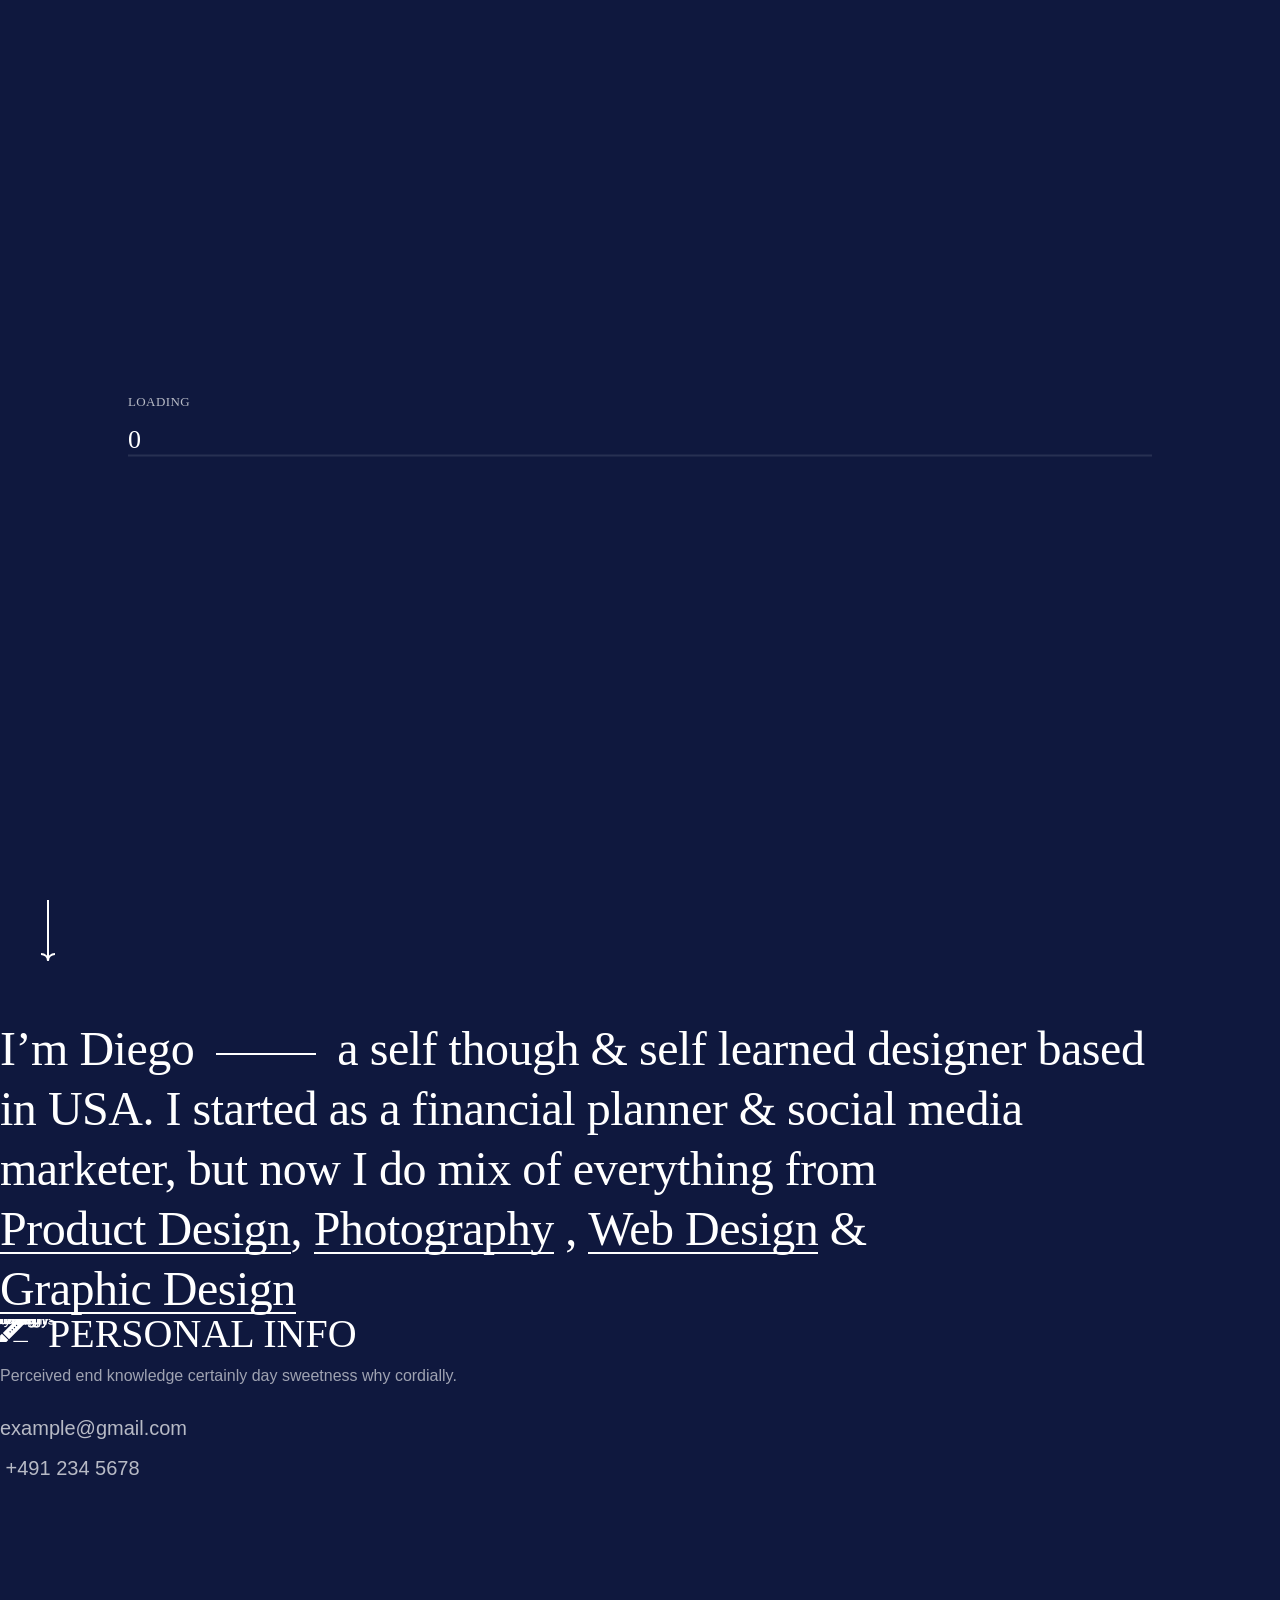
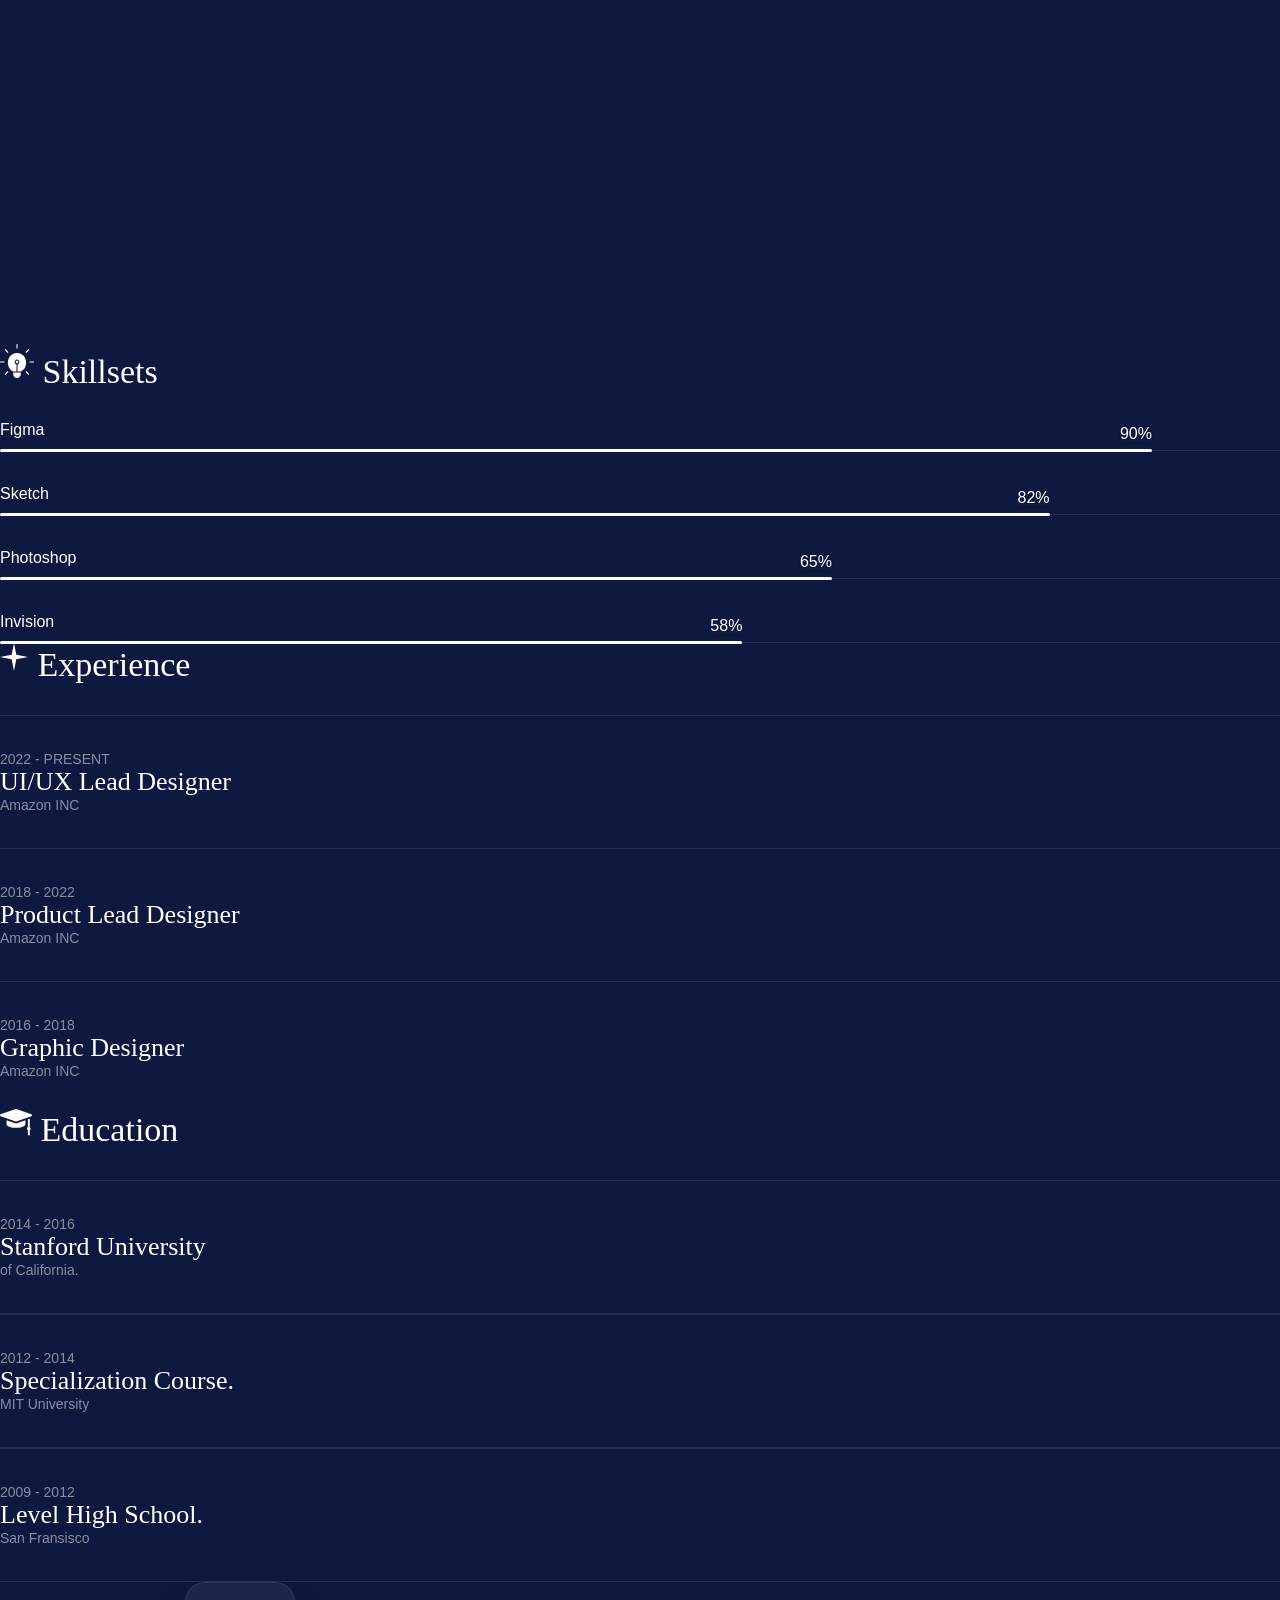
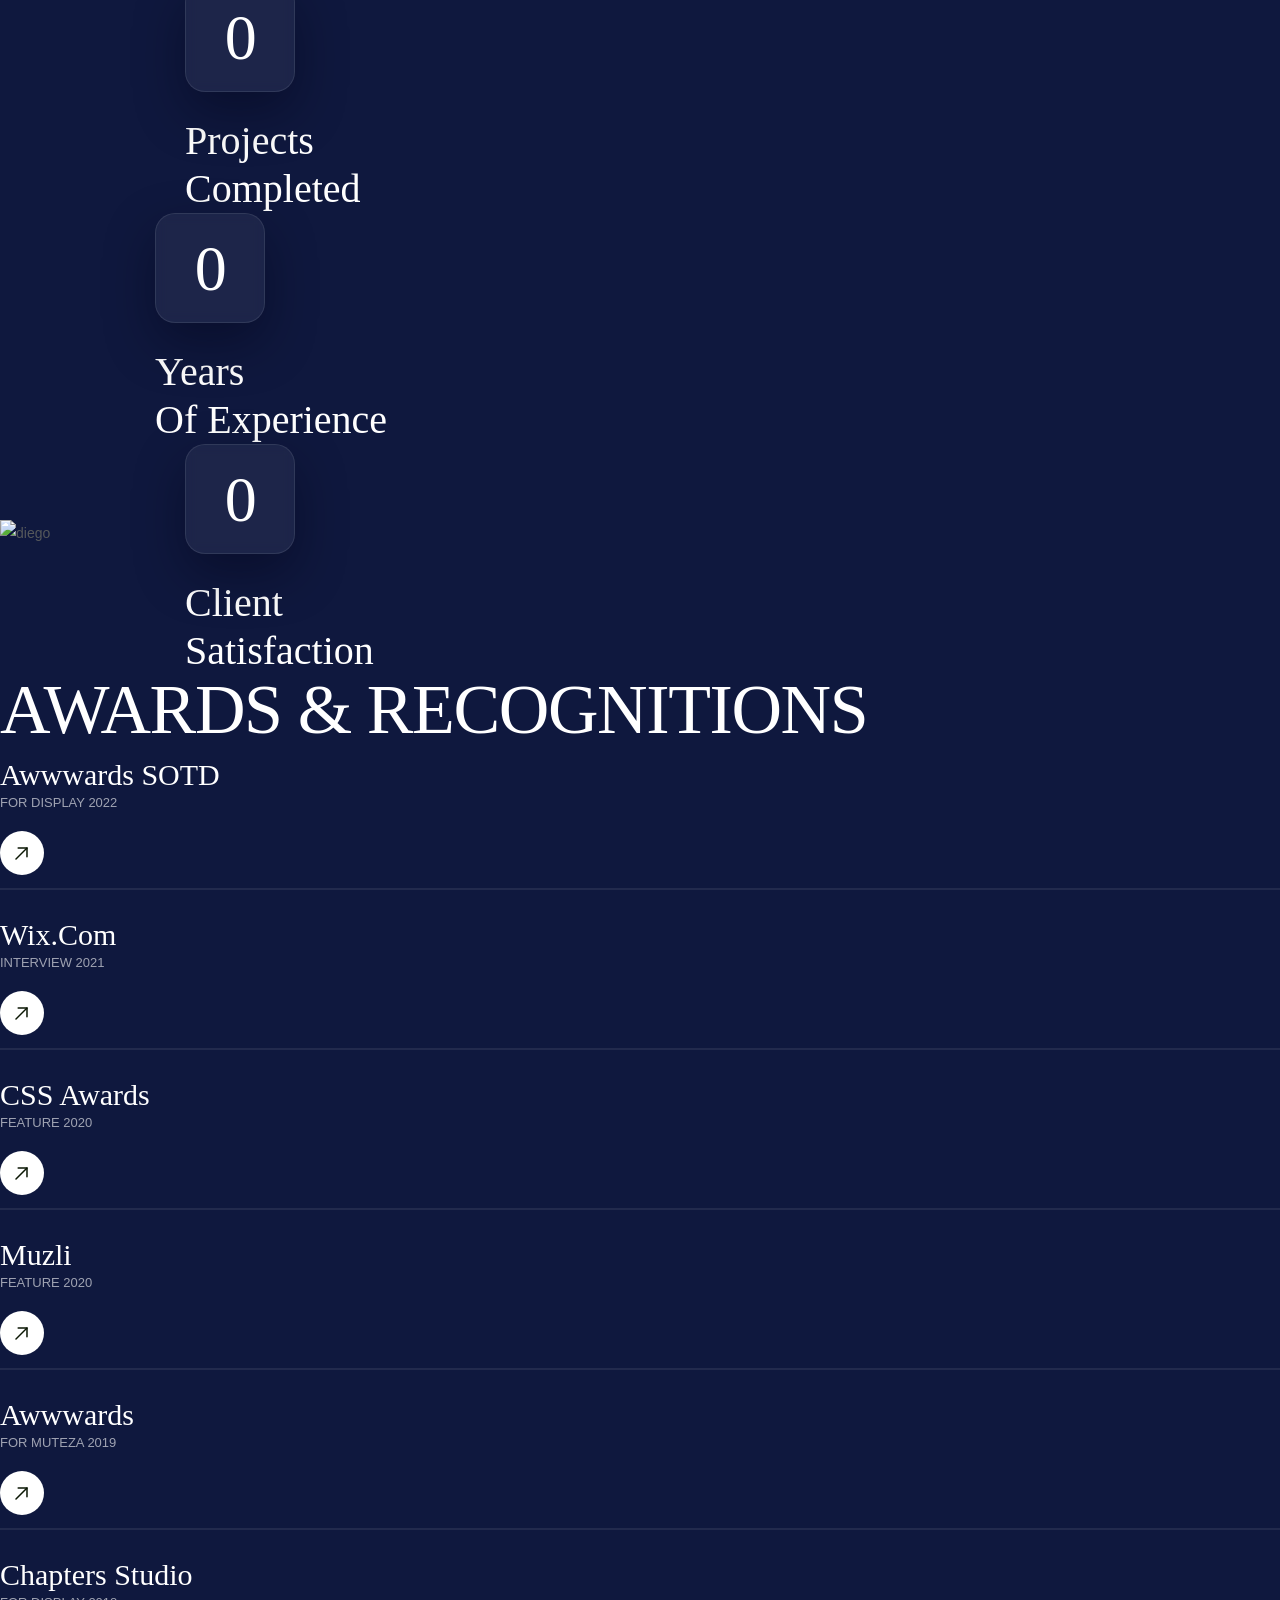
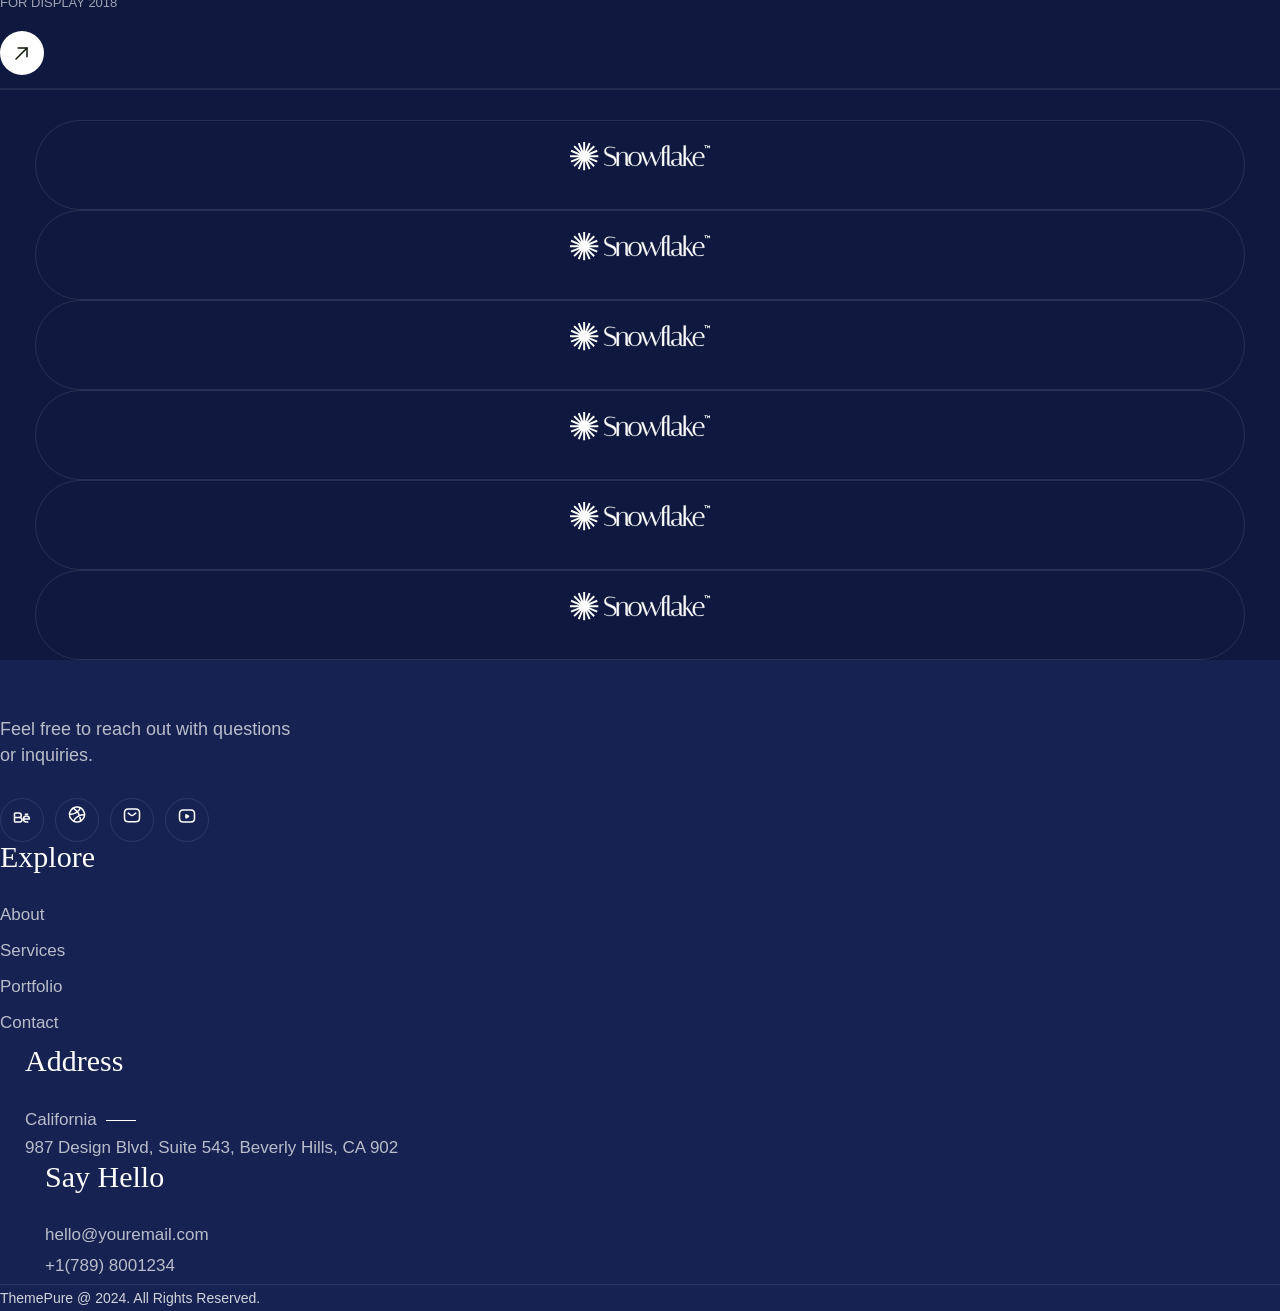
==== commit a636683b: "cleanup unused template code and assets Remove disconnected page templates, dead vendor libraries, p" ====
--- a/about-me.html
+++ b/about-me.html
@@ -1704,15 +1704,12 @@
    <script src="/assets/js/gsap.js"></script>
    <script src="/assets/js/gsap-scroll-smoother.js"></script>
    <script src="/assets/js/gsap-scroll-trigger.js"></script>
-   <script src="/assets/js/gsap-scroll-to-plugin.js"></script>
    <script src="/assets/js/gsap-split-text.js"></script>
    <script src="/assets/js/webgl.js"></script>
 
    <script src="/assets/js/swiper-bundle.js"></script>
    <script src="/assets/js/slick.js"></script>
    <script src="/assets/js/wow.js"></script>
-   <script src="/assets/js/pagepiling.js"></script>
-   <script src="/assets/js/headroom.min.js"></script>
    <script src="/assets/js/magnific-popup.js"></script>
    <script src="/assets/js/nice-select.js"></script>
    <script src="/assets/js/purecounter.js"></script>
--- a/assets/css/main.css
+++ b/assets/css/main.css
@@ -0,0 +1,27499 @@
+/************ TABLE OF CONTENTS ***************
+
+	-----------------
+    01. THEME CSS
+	-----------------
+		1.1 Theme Default
+		1.2 Common Classes
+		1.3 Default Spacing
+
+	-----------------
+    02. COMPONENTS css
+	-----------------
+		2.1 Back to top
+		2.2 Theme Settings
+		2.3 Buttons
+		2.4 Animations
+		2.5 Preloader
+		2.6 Background 
+		2.7 Carousel
+		2.8 Nice Select
+		2.9 Pagination
+		2.10 Offcanvas
+		2.11 Breadcrumb
+		2.12 Accordion
+		2.13 Tab
+		2.14 Modal
+		2.15 Section Title
+		2.16 Search
+		2.17 Hotspot
+		2.18 Ragne Slider
+	-----------------
+    03. HEADER CSS
+	-----------------
+		3.1 Header Style 1
+		3.2 Header Style 2
+		3.3 Header Style 3
+		3.4 Header Style 4
+
+
+    ---------------------------------
+	04. MENU CSS
+	---------------------------------
+		4.1 Main menu css
+		4.2 Meanmenu css
+		4.3 Mobilemenu css
+
+	---------------------------------
+	05. BLOG CSS
+	---------------------------------
+		5.1 Postbox css
+		5.2 Recent Post css
+		5.3 Sidebar css
+		5.4 Blog css
+
+	---------------------------------
+	06. FOOTER CSS
+	---------------------------------
+		6.1 Footer Style 1
+		6.2 Footer Style 2
+		6.4 Footer Style 4
+
+
+	---------------------------------
+	07. PAGES CSS
+	---------------------------------
+		7.1 About css
+		7.2 Award css
+		7.3 Brand css
+		7.4 contact css
+		7.5 Course css
+		7.6 funfact css
+		7.7 Hero css
+		7.8 Marquee css
+		7.9 About css
+		7.10 price css
+		7.11 progress-bar css
+		7.12 Services css
+		7.13 Skill css
+		7.14 Testimonial css
+		7.15 theme-light css
+		7.16 home-4 css
+		7.17 home-5 css
+		7.18 home-slider css
+		7.19 update-theme-light css
+
+
+
+**********************************************/
+/*----------------------------------------*/
+/*  1.1 Theme Default
+/*----------------------------------------*/
+@import url("https://fonts.googleapis.com/css2?family=Abril+Fatface&amp;family=DM+Sans:wght@400;500;700&amp;family=EB+Garamond:wght@400;500;600;700;800&amp;family=Kufam:wght@400;500;600;700&amp;family=Poppins:wght@300;400;500;600;700;800;900&amp;family=Playfair+Display:wght@400;500;600;700;900&amp;display=swap");
+
+.tp-course-thumb img,
+.tp-pcb-tab #blog-btn-bg,
+.tp-award-item,
+.tp-award-item::after,
+.tp-award-btn span svg,
+.tp-award-arrow,
+.tp-skill-tab #lineMarker,
+.tp-portfolio-meta-arrow::before,
+.tp-portfolio-meta-arrow svg,
+.tp-portfolio-meta-2 span,
+.tp-brand-item img,
+.tp-hero-2__exp-link::after,
+.tp-footer-3__menu ul li a::after,
+.tp-blog-thumb img,
+.tp-blog-3__thumb img,
+.blog-list__sm-thumb img,
+.mean-container .mean-nav ul li>a.mean-expand i,
+.tp-product-tab-2 .nav-tabs .nav-link .tp-product-tab-tooltip,
+.tp-tab-line,
+.tp-accordion .accordion-button .tp-accordion-plus,
+.tp-accordion .accordion-button .tp-accordion-plus::after,
+.tp-accordion .accordion-button .tp-accordion-plus::before,
+.tpoffcanvas__logo,
+.tpoffcanvas__right-info,
+.tpoffcanvas__social-link ul li a::before,
+.tp-offcanvas-left,
+.tp-offcanvas-right,
+.tp-offcanvas-close,
+.tp-offcanvas-close-btn .text,
+.tp-offcanvas-close-btn .text span,
+.tp-offcanvas-menu,
+.tp-offcanvas-area-2,
+.tp-offcanvas-social-2 ul li a,
+.tp-swiper-dot .swiper-pagination-bullet,
+.tp-swiper-dot-border .swiper-pagination-bullet,
+.tp-swiper-scrollbar,
+.tp-3d-slide-container .tp-3d-slide-arrow,
+.tp-btn-black-lg span,
+.tp-btn-white span.text::after,
+.tp-btn-white::after,
+.tp-btn-blue span.text::after,
+.tp-btn-blue::after,
+.back-to-top-wrapper,
+a,
+button,
+p,
+input,
+select,
+textarea,
+li,
+.transition-3 {
+  -webkit-transition: all 0.3s ease-out;
+  -moz-transition: all 0.3s ease-out;
+  -ms-transition: all 0.3s ease-out;
+  -o-transition: all 0.3s ease-out;
+  transition: all 0.3s ease-out;
+}
+
+.tp-btn-border-2 svg {
+  -webkit-transform: translateY(-1px);
+  -moz-transform: translateY(-1px);
+  -ms-transform: translateY(-1px);
+  -o-transform: translateY(-1px);
+  transform: translateY(-1px);
+}
+
+.tp-testimonial-rating span svg,
+.tp-award-btn span svg,
+.tp-award-arrow svg,
+.tp-hero-social a svg,
+.tp-header-cv-btn svg,
+.tp-hotspot svg,
+.tp-pagination ul li a svg,
+.tp-pagination ul li span svg,
+.tp-swiper-arrow button svg,
+.tp-btn svg,
+.tp-btn-border-md span svg {
+  -webkit-transform: translateY(-2px);
+  -moz-transform: translateY(-2px);
+  -ms-transform: translateY(-2px);
+  -o-transform: translateY(-2px);
+  transform: translateY(-2px);
+}
+
+.tp-testimonial-user-title,
+.tp-award-title,
+.tp-portfolio-title,
+.tp-portfolio-item-2 .tp-portfolio-view span,
+.tp-portfolio-meta-2 span,
+.tp-portfolio-title-2,
+.tp-portfolio-view-btn-3 span,
+.tp-about-award-title,
+.tp-services-accordion .accordion-button,
+.tp-brand-title,
+.tp-hero-title,
+.tp-section-title,
+.tp-offcanvas-close-btn,
+.tp-offcanvas-content-2 p,
+.tp-offcanvas-content-title-2,
+.tp-offcanvas-contact-2 ul li a,
+.tp-offcanvas-contact-title-2 {
+  font-family: var(--tp-ff-dmsans);
+}
+
+.tp-skill-count,
+.tp-skill-title,
+.tp-marquee-item p,
+.tp-about-fact-item p,
+.tp-services-accordion .accordion-button span,
+.tp-hero-content>span,
+.tp-hero-title span,
+.tp-hero-title span b,
+.tp-section-subtitle,
+.tp-hero-title {
+  font-family: var(--tp-ff-garamond);
+}
+
+.tp-award-text-outline,
+.tp-award-text-fill,
+.tp-portfolio-top-text p,
+.tp-services-bottom-text p,
+.tp-services-top-text p,
+.tp-hero-bottom-text p,
+.tp-section-subtitle-bg {
+  font-family: var(--tp-ff-abril);
+}
+
+/* transform */
+.tp-product-tab-2 .nav-tabs .nav-link:not(:first-child)::after,
+.breadcrumb__list span:not(:last-child)::after {
+  -webkit-transform: translateY(-50%);
+  -moz-transform: translateY(-50%);
+  -ms-transform: translateY(-50%);
+  -o-transform: translateY(-50%);
+  transform: translateY(-50%);
+}
+
+.tp-portfolio-thumb-img,
+.tp-about-thumb-bg-shape {
+  position: absolute;
+  top: 0;
+  left: 0;
+  width: 100%;
+  height: 100%;
+}
+
+.tp-services-accordion .accordion-body ul li::after,
+.tp-hero-scroll-bar::after,
+.tp-hero-scroll-mouse::after,
+.tp-hero-social-bar::after {
+  position: absolute;
+  content: "";
+}
+
+@font-face {
+  font-family: "Didone";
+  src: url("../fonts/didone-light.otf") format("woff");
+  font-weight: 300;
+  font-style: normal;
+  font-display: swap;
+}
+
+@font-face {
+  font-family: "Didone";
+  src: url("../fonts/didone-medium.otf") format("woff");
+  font-weight: 500;
+  font-style: normal;
+  font-display: swap;
+}
+
+@font-face {
+  font-family: "Didone Wide Medum";
+  src: url("../fonts/didone-wide-medium.otf") format("woff");
+  font-style: normal;
+  font-display: swap;
+}
+
+@font-face {
+  font-family: "Didone Compack Dark";
+  src: url("../fonts/didone-compack-dark.otf") format("woff");
+  font-style: normal;
+  font-display: swap;
+}
+
+@font-face {
+  font-family: "Didone right";
+  src: url("../fonts/PP-Right-Didone-Medium.otf") format("woff");
+  font-style: normal;
+  font-display: swap;
+  font-weight: 500;
+}
+
+@font-face {
+  font-family: "Didone right";
+  src: url("../fonts/PP-Right-Didone-Light.otf") format("woff");
+  font-style: normal;
+  font-display: swap;
+  font-weight: 300;
+}
+
+:root {
+  /**
+  @font family declaration
+  */
+  --tp-ff-body: 'DM Sans', sans-serif;
+  --tp-ff-heading: 'Didone', sans-serif;
+  --tp-ff-p: 'DM Sans', sans-serif;
+  --tp-ff-dmsans: 'DM Sans', sans-serif;
+  --tp-ff-didone: 'Didone', sans-serif;
+  --tp-ff-didoneWideMedium: 'Didone Wide Medum', serif;
+  --tp-ff-didoneCompackDark: 'Didone Compack Dark', serif;
+  --tp-ff-didoneright: 'Didone right', serif;
+  --tp-ff-garamond: 'EB Garamond', serif;
+  --tp-ff-kufam: 'Kufam', sans-serif;
+  --tp-ff-abril: 'Abril Fatface', cursive;
+  --tp-ff-poppins: 'Poppins', sans-serif;
+  --tp-ff-playfair: 'Playfair Display', sans-serif;
+  --tp-ff-fontawesome: "Font Awesome 6 Pro";
+  /**
+  @color declaration
+  */
+  --tp-common-white: #ffffff;
+  --tp-common-white-2: #E4E6DC;
+  --tp-common-white-3: #F0F0F6;
+  --tp-common-black-solid: #000;
+  --tp-common-black: #020B18;
+  --tp-common-black-2: #0C1B05;
+  --tp-common-black-3: #252525;
+  --tp-common-black-4: #5B5B5C;
+  --tp-common-black-5-active: #5a3bff;
+  --tp-common-black-5: #171718;
+  --tp-common-black-6: #192553;
+  --tp-common-black-7: #121314;
+  --tp-common-black-8: #2E2E2E;
+  --tp-dark-white: #ffffff;
+  --tp-dark-black-solid: #000;
+  --tp-dark-black: #020B18;
+  --tp-dark-black-2: #000F4A;
+  --tp-dark-black-3: #162251;
+  --tp-dark-black-4: #0F183E;
+  --tp-dark-black-5: #213617;
+  --tp-yellow-1: #FFB342;
+  --tp-pink-1: #FD4B6B;
+  --tp-pink-2: #FF5746;
+  --tp-pink-3: #EB5939;
+  --tp-cream-1: #B7AB98;
+  --tp-cream-2: #CFC292;
+  --tp-green-dark: #115061;
+  --tp-green-1: #31B757;
+  --tp-green-2: #BCE70C;
+  --tp-khaki-1: #AB9774;
+  --tp-coffe-1: #653624;
+  --tp-coffe-2: #552411;
+  --tp-blue-1: #0989FF;
+  --tp-blue-2: #4C40F7;
+  --tp-orange-1: #FF6736;
+  --tp-heading-primary: #020B18;
+  --tp-heading-secondary: #021D35;
+  --tp-headingDark-primary: #020B18;
+  --tp-headingDark-secondary: #021D35;
+  --tp-grey-1: #F6F7F9;
+  --tp-grey-2: #2F3862;
+  --tp-grey-3: #F6F9FF;
+  --tp-grey-4: #DDDDE7;
+  --tp-text-body: #55585B;
+  --tp-text-1: #767A7D;
+  /* --tp-theme-primary: #0989FF; */
+  --tp-theme-primary: #4C40F7;
+  --tp-theme-secondary: #1A2813;
+  --tp-footer-grey-1: #F4F7F9;
+  --tp-border-primary: #EAEBED;
+  --tp-border-secondary: #F0F2F4;
+}
+
+* {
+  margin: 0;
+  padding: 0;
+  box-sizing: border-box;
+}
+
+html {
+  scroll-behavior: smooth;
+}
+
+/*---------------------------------
+	typography css start 
+---------------------------------*/
+body {
+  font-family: var(--tp-ff-body);
+  font-size: 14px;
+  font-weight: normal;
+  color: var(--tp-text-body);
+  line-height: 26px;
+}
+
+#main-scrollbar {
+  position: fixed;
+  top: 0;
+  right: 0;
+  bottom: 0;
+  left: 0;
+}
+
+#smooth-contents {
+  will-change: transform;
+}
+
+.scroll-contents {
+  overflow: hidden;
+  cursor: default !important;
+}
+
+.scale-up .scroll-contents {
+  cursor: grabbing !important;
+}
+
+.scrollbar-tracks {
+  background: transparent !important;
+}
+
+img {
+  max-width: 100%;
+}
+
+a {
+  text-decoration: none;
+}
+
+h1,
+h2,
+h3,
+h4,
+h5,
+h6 {
+  font-family: var(--tp-ff-heading);
+  color: var(--tp-headingDark-primary);
+  margin-top: 0px;
+  font-weight: 500;
+  line-height: 1.2;
+  -webkit-transition: color 0.3s ease-out;
+  -moz-transition: color 0.3s ease-out;
+  -ms-transition: color 0.3s ease-out;
+  -o-transition: color 0.3s ease-out;
+  transition: color 0.3s ease-out;
+}
+
+h1 {
+  font-size: 40px;
+}
+
+h2 {
+  font-size: 36px;
+}
+
+h3 {
+  font-size: 28px;
+}
+
+h4 {
+  font-size: 24px;
+}
+
+h5 {
+  font-size: 20px;
+}
+
+h6 {
+  font-size: 16px;
+}
+
+ul {
+  margin: 0px;
+  padding: 0px;
+}
+
+p {
+  font-family: var(--tp-ff-p);
+  font-size: 14px;
+  font-weight: 400;
+  color: var(--tp-text-body);
+  margin-bottom: 15px;
+  line-height: 26px;
+}
+
+a:not([href]):not([class]),
+a:not([href]):not([class]):hover {
+  color: inherit;
+  text-decoration: none;
+}
+
+a:focus,
+.button:focus {
+  text-decoration: none;
+  outline: none;
+}
+
+a:focus,
+a:hover {
+  color: inherit;
+  text-decoration: none;
+}
+
+a,
+button {
+  color: inherit;
+  outline: none;
+  border: none;
+  background: transparent;
+}
+
+button:hover {
+  cursor: pointer;
+}
+
+button:focus {
+  outline: 0;
+}
+
+.uppercase {
+  text-transform: uppercase;
+}
+
+.capitalize {
+  text-transform: capitalize;
+}
+
+input[type=text],
+input[type=email],
+input[type=tel],
+input[type=number],
+input[type=password],
+input[type=url],
+textarea {
+  outline: none;
+  background-color: #fff;
+  height: 56px;
+  width: 100%;
+  line-height: 56px;
+  font-size: 14px;
+  color: var(--tp-common-black);
+  padding-left: 26px;
+  padding-right: 26px;
+  border: 1px solid #E0E2E3;
+}
+
+input[type=text]::-webkit-input-placeholder,
+input[type=email]::-webkit-input-placeholder,
+input[type=tel]::-webkit-input-placeholder,
+input[type=number]::-webkit-input-placeholder,
+input[type=password]::-webkit-input-placeholder,
+input[type=url]::-webkit-input-placeholder,
+textarea::-webkit-input-placeholder {
+  /* Chrome/Opera/Safari */
+  color: #95999D;
+}
+
+input[type=text]::-moz-placeholder,
+input[type=email]::-moz-placeholder,
+input[type=tel]::-moz-placeholder,
+input[type=number]::-moz-placeholder,
+input[type=password]::-moz-placeholder,
+input[type=url]::-moz-placeholder,
+textarea::-moz-placeholder {
+  /* Firefox 19+ */
+  color: #95999D;
+}
+
+input[type=text]:-moz-placeholder,
+input[type=email]:-moz-placeholder,
+input[type=tel]:-moz-placeholder,
+input[type=number]:-moz-placeholder,
+input[type=password]:-moz-placeholder,
+input[type=url]:-moz-placeholder,
+textarea:-moz-placeholder {
+  /* Firefox 4-18 */
+  color: #95999D;
+}
+
+input[type=text]:-ms-input-placeholder,
+input[type=email]:-ms-input-placeholder,
+input[type=tel]:-ms-input-placeholder,
+input[type=number]:-ms-input-placeholder,
+input[type=password]:-ms-input-placeholder,
+input[type=url]:-ms-input-placeholder,
+textarea:-ms-input-placeholder {
+  /* IE 10+  Edge*/
+  color: #95999D;
+}
+
+input[type=text]::placeholder,
+input[type=email]::placeholder,
+input[type=tel]::placeholder,
+input[type=number]::placeholder,
+input[type=password]::placeholder,
+input[type=url]::placeholder,
+textarea::placeholder {
+  /* MODERN BROWSER */
+  color: #95999D;
+}
+
+[dir=rtl] input[type=text],
+[dir=rtl] input[type=email],
+[dir=rtl] input[type=tel],
+[dir=rtl] input[type=number],
+[dir=rtl] input[type=password],
+[dir=rtl] input[type=url],
+[dir=rtl] textarea {
+  text-align: right;
+}
+
+input[type=text]:focus,
+input[type=email]:focus,
+input[type=tel]:focus,
+input[type=number]:focus,
+input[type=password]:focus,
+input[type=url]:focus,
+textarea:focus {
+  border-color: var(--tp-common-black);
+}
+
+input[type=text]:focus::placeholder,
+input[type=email]:focus::placeholder,
+input[type=tel]:focus::placeholder,
+input[type=number]:focus::placeholder,
+input[type=password]:focus::placeholder,
+input[type=url]:focus::placeholder,
+textarea:focus::placeholder {
+  opacity: 0;
+}
+
+textarea {
+  line-height: 1.4;
+  padding-top: 17px;
+  padding-bottom: 17px;
+}
+
+input[type=color] {
+  appearance: none;
+  -moz-appearance: none;
+  -webkit-appearance: none;
+  background: none;
+  border: 0;
+  cursor: pointer;
+  height: 100%;
+  width: 100%;
+  padding: 0;
+  border-radius: 50%;
+}
+
+*::-moz-selection {
+  background: var(--tp-common-black);
+  color: var(--tp-common-white);
+  text-shadow: none;
+}
+
+::-moz-selection {
+  background: var(--tp-common-black);
+  color: var(--tp-common-white);
+  text-shadow: none;
+}
+
+::selection {
+  background: var(--tp-common-black);
+  color: var(--tp-common-white);
+  text-shadow: none;
+}
+
+*::-moz-placeholder {
+  color: var(--tp-common-black);
+  font-size: 14px;
+  opacity: 1;
+}
+
+*::placeholder {
+  color: var(--tp-common-black);
+  font-size: 14px;
+  opacity: 1;
+}
+
+.gx-10 {
+  --bs-gutter-x: 10px;
+}
+
+.gx-20 {
+  --bs-gutter-x: 20px;
+}
+
+.gx-30 {
+  --bs-gutter-x: 30px;
+}
+
+.gx-40 {
+  --bs-gutter-x: 40px;
+}
+
+.gx-45 {
+  --bs-gutter-x: 45px;
+}
+
+.gx-50 {
+  --bs-gutter-x: 50px;
+}
+
+.gx-90 {
+  --bs-gutter-x: 90px;
+}
+
+.z-index-1 {
+  position: relative;
+  z-index: 1;
+}
+
+.z-index-2 {
+  position: relative;
+  z-index: 2;
+}
+
+.z-index-3 {
+  position: relative;
+  z-index: 3;
+}
+
+.z-index-4 {
+  position: relative;
+  z-index: 4;
+}
+
+.z-index-5 {
+  position: relative;
+  z-index: 5;
+}
+
+.z-index-6 {
+  position: relative;
+  z-index: 6;
+}
+
+.z-index-7 {
+  position: relative;
+  z-index: 7;
+}
+
+.z-index-8 {
+  position: relative;
+  z-index: 8;
+}
+
+.z-index-9 {
+  position: relative;
+  z-index: 9;
+}
+
+.z-index-10 {
+  position: relative;
+  z-index: 10;
+}
+
+.container-1760 {
+  max-width: 1760px;
+}
+
+.container-1790 {
+  max-width: 1790px;
+}
+
+.container-1720 {
+  max-width: 1720px;
+}
+
+.container-1320 {
+  max-width: 1320px;
+}
+
+.container-1350 {
+  max-width: 1350px;
+}
+
+/*---------------------------------
+    1.2 Common Classes
+---------------------------------*/
+.w-img img {
+  width: 100%;
+}
+
+.m-img img {
+  max-width: 100%;
+}
+
+.fix {
+  overflow: hidden;
+}
+
+.clear {
+  clear: both;
+}
+
+.z-index-1 {
+  z-index: 1;
+}
+
+.z-index-11 {
+  z-index: 11;
+}
+
+.overflow-y-visible {
+  overflow-x: hidden;
+  overflow-y: visible;
+}
+
+.p-relative {
+  position: relative;
+}
+
+.p-absolute {
+  position: absolute;
+}
+
+.include-bg {
+  background-position: center;
+  background-size: cover;
+  background-repeat: no-repeat;
+}
+
+.demo {
+  -webkit-transition: color 0.3s linear;
+  -moz-transition: color 0.3s linear;
+  -ms-transition: color 0.3s linear;
+  -o-transition: color 0.3s linear;
+  transition: color 0.3s linear;
+  -webkit-transition: color 0.3s linear, transform 0.2s ease;
+  -moz-transition: color 0.3s linear, transform 0.2s ease;
+  -ms-transition: color 0.3s linear, transform 0.2s ease;
+  -o-transition: color 0.3s linear, transform 0.2s ease;
+  transition: color 0.3s linear, transform 0.2s ease;
+}
+
+[dir=rtl] .demo {
+  margin-left: 0;
+  margin-right: 15px;
+}
+
+div.demo img {
+  margin-left: 10px;
+}
+
+[tp-theme=tp-theme-dark] .demo {
+  color: yellow;
+}
+
+/*----------------------------------------
+    Body Overlay 
+-----------------------------------------*/
+.body-overlay {
+  background-color: var(--tp-common-black);
+  height: 100%;
+  width: 100%;
+  position: fixed;
+  top: 0;
+  z-index: 9999;
+  left: 0;
+  opacity: 0;
+  visibility: hidden;
+  -webkit-transition: all 0.3s ease-out;
+  -moz-transition: all 0.3s ease-out;
+  -ms-transition: all 0.3s ease-out;
+  -o-transition: all 0.3s ease-out;
+  transition: all 0.3s ease-out;
+}
+
+.body-overlay:hover {
+  cursor: pointer;
+}
+
+.body-overlay.opened {
+  opacity: 0.7;
+  visibility: visible;
+}
+
+/* dropcap */
+.tp-dropcap::first-letter {
+  font-size: 90px;
+  font-weight: 500;
+  float: left;
+  text-align: center;
+  color: var(--tp-common-white);
+  margin-right: 5px;
+  line-height: inherit;
+  text-transform: capitalize;
+  font-family: var(--tp-ff-didoneright);
+  width: 65px;
+  height: 85px;
+  line-height: 0.8;
+}
+
+.class {
+  stroke-dasharray: 189px, 191px;
+  stroke-dashoffset: 0px;
+}
+
+/* gutter for x axis */
+.tp-gx-20 {
+  --bs-gutter-x: 20px;
+}
+
+@media only screen and (min-width: 992px) and (max-width: 1199px) {
+  .tp-gx-20 {
+    --bs-gutter-x: 20px;
+  }
+}
+
+@media only screen and (min-width: 768px) and (max-width: 991px) {
+  .tp-gx-20 {
+    --bs-gutter-x: 20px;
+  }
+}
+
+@media only screen and (min-width: 576px) and (max-width: 767px) {
+  .tp-gx-20 {
+    --bs-gutter-x: 15px;
+  }
+}
+
+@media (max-width: 767px) {
+  .tp-gx-20 {
+    --bs-gutter-x: 10px;
+  }
+}
+
+.tp-gx-20 [class*=col-] {
+  padding-right: calc(var(--bs-gutter-x) * 0.5);
+  padding-left: calc(var(--bs-gutter-x) * 0.5);
+  margin-top: var(--bs-gutter-y);
+}
+
+/* gutter for x axis */
+.tp-gx-30 {
+  --bs-gutter-x: 30px;
+}
+
+@media only screen and (min-width: 992px) and (max-width: 1199px) {
+  .tp-gx-30 {
+    --bs-gutter-x: 30px;
+  }
+}
+
+@media only screen and (min-width: 768px) and (max-width: 991px) {
+  .tp-gx-30 {
+    --bs-gutter-x: 30px;
+  }
+}
+
+@media only screen and (min-width: 576px) and (max-width: 767px) {
+  .tp-gx-30 {
+    --bs-gutter-x: 15px;
+  }
+}
+
+@media (max-width: 767px) {
+  .tp-gx-30 {
+    --bs-gutter-x: 10px;
+  }
+}
+
+.tp-gx-30 [class*=col-] {
+  padding-right: calc(var(--bs-gutter-x) * 0.5);
+  padding-left: calc(var(--bs-gutter-x) * 0.5);
+  margin-top: var(--bs-gutter-y);
+}
+
+/* gutter for x axis */
+.tp-gx-40 {
+  --bs-gutter-x: 40px;
+}
+
+@media only screen and (min-width: 992px) and (max-width: 1199px) {
+  .tp-gx-40 {
+    --bs-gutter-x: 40px;
+  }
+}
+
+@media only screen and (min-width: 768px) and (max-width: 991px) {
+  .tp-gx-40 {
+    --bs-gutter-x: 30px;
+  }
+}
+
+@media only screen and (min-width: 576px) and (max-width: 767px) {
+  .tp-gx-40 {
+    --bs-gutter-x: 30px;
+  }
+}
+
+@media (max-width: 767px) {
+  .tp-gx-40 {
+    --bs-gutter-x: 15px;
+  }
+}
+
+.tp-gx-40 [class*=col-] {
+  padding-right: calc(var(--bs-gutter-x) * 0.5);
+  padding-left: calc(var(--bs-gutter-x) * 0.5);
+  margin-top: var(--bs-gutter-y);
+}
+
+@media (min-width: 1400px) {
+  .container-large {
+    max-width: 1325px;
+  }
+}
+
+.tp-page-bg {
+  position: absolute;
+  top: 0;
+  left: 0;
+  width: 100%;
+  height: 100%;
+}
+
+/*---------------------------------
+    1.3 Default Spacing
+---------------------------------*/
+.pt-280 {
+  padding-top: 280px;
+}
+
+.pt-320 {
+  padding-top: 320px;
+}
+
+/*----------------------------------------*/
+/*  2.1 Back to top
+/*----------------------------------------*/
+.change-theme-bottom {
+  position: fixed;
+  bottom: 50px;
+  right: 50px;
+  z-index: 999;
+  transition: transform 0.3s ease;
+}
+
+.back-to-top-wrapper {
+  position: fixed;
+  right: 50px;
+  bottom: 0;
+  height: 44px;
+  width: 44px;
+  cursor: pointer;
+  display: block;
+  border-radius: 50%;
+  z-index: 99;
+  opacity: 0;
+  visibility: hidden;
+}
+
+@media (max-width: 767px) {
+  .back-to-top-wrapper {
+    right: 20px;
+    bottom: 20px;
+  }
+}
+
+.back-to-top-wrapper.back-to-top-btn-show {
+  visibility: visible;
+  opacity: 1;
+  bottom: 50px;
+}
+
+.back-to-top-btn {
+  display: inline-block;
+  width: 44px;
+  height: 44px;
+  line-height: 44px;
+  text-align: center;
+  background: var(--tp-common-white);
+  box-shadow: 0px 8px 16px rgba(3, 4, 28, 0.3);
+  color: var(--tp-common-black);
+  border-radius: 50%;
+  -webkit-transition: all 0.3s ease-out;
+  -moz-transition: all 0.3s ease-out;
+  -ms-transition: all 0.3s ease-out;
+  -o-transition: all 0.3s ease-out;
+  transition: all 0.3s ease-out;
+}
+
+.back-to-top-btn svg {
+  -webkit-transform: translateY(-2px);
+  -moz-transform: translateY(-2px);
+  -ms-transform: translateY(-2px);
+  -o-transform: translateY(-2px);
+  transform: translateY(-2px);
+}
+
+.back-to-top-btn:hover {
+  -webkit-transform: translateY(-4px);
+  -moz-transform: translateY(-4px);
+  -ms-transform: translateY(-4px);
+  -o-transform: translateY(-4px);
+  transform: translateY(-4px);
+}
+
+/*----------------------------------------*/
+/*  2.2 Theme Settings
+/*----------------------------------------*/
+.tp-theme-settings-area {
+  position: fixed;
+  top: 50%;
+  left: 0;
+  width: 240px;
+  background-color: #fff;
+  border: 1px solid #EAEAEF;
+  -webkit-transform: translateY(-50%) translateX(-100%);
+  -moz-transform: translateY(-50%) translateX(-100%);
+  -ms-transform: translateY(-50%) translateX(-100%);
+  -o-transform: translateY(-50%) translateX(-100%);
+  transform: translateY(-50%) translateX(-100%);
+  z-index: 991;
+  direction: ltr;
+  border-bottom-right-radius: 4px;
+}
+
+.tp-theme-settings-area.settings-opened {
+  -webkit-transform: translateY(-50%) translateX(0%);
+  -moz-transform: translateY(-50%) translateX(0%);
+  -ms-transform: translateY(-50%) translateX(0%);
+  -o-transform: translateY(-50%) translateX(0%);
+  transform: translateY(-50%) translateX(0%);
+}
+
+.tp-theme-settings-area.settings-opened .tp-theme-settings-gear {
+  opacity: 0;
+}
+
+.tp-theme-settings-area.settings-opened .tp-theme-settings-close {
+  opacity: 1;
+}
+
+.tp-theme-settings-open {
+  position: absolute;
+  top: -1px;
+  left: 100%;
+}
+
+.tp-theme-settings-open button {
+  background-color: var(--tp-common-white);
+  border: 1px solid #EAEAEF;
+  border-left: 0;
+  width: 60px;
+  height: 60px;
+  line-height: 60px;
+  text-align: center;
+  font-size: 24px;
+  color: var(--tp-common-black);
+  position: relative;
+  border-top-right-radius: 4px;
+  border-bottom-right-radius: 4px;
+}
+
+.tp-theme-settings-gear {
+  display: inline-block;
+  -webkit-animation: tp-theme-setting-spin 4s linear infinite;
+  -moz-animation: tp-theme-setting-spin 4s linear infinite;
+  -ms-animation: tp-theme-setting-spin 4s linear infinite;
+  -o-animation: tp-theme-setting-spin 4s linear infinite;
+  animation: tp-theme-setting-spin 4s linear infinite;
+}
+
+@-webkit-keyframes tp-theme-setting-spin {
+  100% {
+    -webkit-transform: rotate(360deg);
+    transform: rotate(360deg);
+  }
+}
+
+@-moz-keyframes tp-theme-setting-spin {
+  100% {
+    -webkit-transform: rotate(360deg);
+    transform: rotate(360deg);
+  }
+}
+
+@-ms-keyframes tp-theme-setting-spin {
+  100% {
+    -webkit-transform: rotate(360deg);
+    transform: rotate(360deg);
+  }
+}
+
+@keyframes tp-theme-setting-spin {
+  100% {
+    -webkit-transform: rotate(360deg);
+    transform: rotate(360deg);
+  }
+}
+
+.tp-theme-settings-close {
+  display: inline-block;
+  position: absolute;
+  top: 50%;
+  left: 50%;
+  -webkit-transform: translate(-50%, -50%);
+  -moz-transform: translate(-50%, -50%);
+  -ms-transform: translate(-50%, -50%);
+  -o-transform: translate(-50%, -50%);
+  transform: translate(-50%, -50%);
+  opacity: 0;
+}
+
+.tp-theme-header-title {
+  font-size: 16px;
+  font-weight: 600;
+  margin-bottom: 30px;
+}
+
+.tp-theme-wrapper {
+  padding: 20px 30px 30px;
+}
+
+.tp-theme-toggle {
+  text-align: center;
+  border: 0;
+}
+
+.tp-theme-toggle-2 .tp-theme-toggle-main.dark-active .tp-theme-toggle-dark {
+  color: var(--tp-common-black);
+}
+
+.tp-theme-toggle-2 .tp-theme-toggle-main.light-active {
+  color: var(--tp-common-black);
+}
+
+.tp-theme-toggle-2 .tp-theme-toggle-main.light-active .tp-theme-toggle-light {
+  color: var(--tp-common-white);
+}
+
+.tp-theme-toggle-main {
+  display: inline-block;
+  width: 74px;
+  margin: auto;
+  position: relative;
+  z-index: 1;
+  background-color: transparent;
+  border: 1.5px solid rgba(255, 255, 255, 0.3);
+  padding: 3px 3px;
+  border-radius: 100px;
+}
+
+.tp-theme-toggle-main span svg {
+  -webkit-transform: translateY(1px) translateX(1px);
+  -moz-transform: translateY(1px) translateX(1px);
+  -ms-transform: translateY(1px) translateX(1px);
+  -o-transform: translateY(1px) translateX(1px);
+  transform: translateY(1px) translateX(1px);
+}
+
+.tp-theme-toggle-main.light-active .tp-theme-toggle-slide {
+  left: 5px;
+}
+
+.tp-theme-toggle-main.light-active #tp-theme-toggle-light {
+  color: var(--tp-common-black);
+}
+
+.tp-theme-toggle-main.dark-active .tp-theme-toggle-slide {
+  left: calc(100% - 31px);
+}
+
+.tp-theme-toggle-main.dark-active #tp-theme-toggle-dark {
+  color: var(--tp-common-black);
+}
+
+.tp-theme-toggle-light,
+.tp-theme-toggle-dark {
+  display: inline-block;
+  width: 26px;
+  height: 26px;
+  line-height: 21px;
+  color: var(--tp-theme-primary);
+}
+
+.tp-theme-toggle-light.active,
+.tp-theme-toggle-dark.active {
+  color: var(--tp-common-black);
+}
+
+.tp-theme-toggle-light {
+  -webkit-transform: translateX(-4px) translateY(-1px);
+  -moz-transform: translateX(-4px) translateY(-1px);
+  -ms-transform: translateX(-4px) translateY(-1px);
+  -o-transform: translateX(-4px) translateY(-1px);
+  transform: translateX(-4px) translateY(-1px);
+  color: var(--tp-common-white);
+}
+
+.tp-theme-toggle-dark {
+  -webkit-transform: translateX(2px) translateY(0px);
+  -moz-transform: translateX(2px) translateY(0px);
+  -ms-transform: translateX(2px) translateY(0px);
+  -o-transform: translateX(2px) translateY(0px);
+  transform: translateX(2px) translateY(0px);
+}
+
+.tp-theme-toggle input {
+  display: none;
+}
+
+.tp-theme-toggle:hover {
+  cursor: pointer;
+}
+
+.tp-theme-toggle label {
+  color: var(--tp-common-white);
+  font-size: 14px;
+  font-weight: 500;
+}
+
+.tp-theme-toggle label:hover {
+  cursor: pointer;
+}
+
+.tp-theme-toggle .themepure-theme-toggle-input {
+  display: none;
+}
+
+.tp-theme-toggle-slide {
+  position: absolute;
+  top: 50%;
+  -webkit-transform: translateY(-50%);
+  -moz-transform: translateY(-50%);
+  -ms-transform: translateY(-50%);
+  -o-transform: translateY(-50%);
+  transform: translateY(-50%);
+  width: 26px;
+  height: 26px;
+  color: var(--tp-common-black);
+  background-color: var(--tp-common-white);
+  border-radius: 30px;
+  -webkit-transform: translate3d(0, 0);
+  transform: translate3d(0, 0);
+  -webkit-transition: all 0.2s cubic-bezier(0.25, 1, 0.5, 1);
+  -moz-transition: all 0.2s cubic-bezier(0.25, 1, 0.5, 1);
+  -ms-transition: all 0.2s cubic-bezier(0.25, 1, 0.5, 1);
+  -o-transition: all 0.2s cubic-bezier(0.25, 1, 0.5, 1);
+  transition: all 0.2s cubic-bezier(0.25, 1, 0.5, 1);
+  z-index: -1;
+}
+
+.tp-theme-dir {
+  text-align: center;
+}
+
+.tp-theme-dir-main {
+  display: inline-block;
+  width: 160px;
+  margin: auto;
+  position: relative;
+  z-index: 1;
+  background-color: #f0f0f5;
+  padding: 4px;
+  border-radius: 20px;
+}
+
+.tp-theme-dir-ltr,
+.tp-theme-dir-rtl {
+  display: inline-block;
+  width: 48%;
+  height: 26px;
+  line-height: 26px;
+}
+
+.tp-theme-dir input {
+  display: none;
+}
+
+.tp-theme-dir:hover {
+  cursor: pointer;
+}
+
+.tp-theme-dir label {
+  color: var(--tp-common-black);
+  font-size: 14px;
+  font-weight: 500;
+}
+
+.tp-theme-dir label:hover {
+  cursor: pointer;
+}
+
+.tp-theme-dir #tp-dir-toggler {
+  display: none;
+}
+
+.tp-theme-dir #tp-dir-toggler:checked+i {
+  right: calc(50% - 4px);
+}
+
+.tp-theme-dir-slide {
+  position: absolute;
+  top: 50%;
+  right: 4px;
+  -webkit-transform: translateY(-50%);
+  -moz-transform: translateY(-50%);
+  -ms-transform: translateY(-50%);
+  -o-transform: translateY(-50%);
+  transform: translateY(-50%);
+  width: 50%;
+  height: 26px;
+  color: var(--tp-common-black);
+  background-color: var(--tp-common-white);
+  border-radius: 30px;
+  -webkit-transform: translate3d(0, 0);
+  transform: translate3d(0, 0);
+  -webkit-transition: all 0.2s cubic-bezier(0.25, 1, 0.5, 1);
+  -moz-transition: all 0.2s cubic-bezier(0.25, 1, 0.5, 1);
+  -ms-transition: all 0.2s cubic-bezier(0.25, 1, 0.5, 1);
+  -o-transition: all 0.2s cubic-bezier(0.25, 1, 0.5, 1);
+  transition: all 0.2s cubic-bezier(0.25, 1, 0.5, 1);
+  z-index: -1;
+}
+
+.tp-theme-color-item.active button::before {
+  opacity: 1;
+  visibility: visible;
+}
+
+.tp-theme-color-btn {
+  width: 100%;
+  height: 40px;
+  line-height: 40px;
+  text-align: center;
+  position: relative;
+}
+
+.tp-theme-color-btn::before {
+  position: absolute;
+  content: "\f00c";
+  font-weight: 600;
+  font-family: var(--tp-ff-fontawesome);
+  color: var(--tp-common-white);
+  font-size: 16px;
+  left: 50%;
+  top: 50%;
+  -webkit-transform: translate(-50%, -50%);
+  -moz-transform: translate(-50%, -50%);
+  -ms-transform: translate(-50%, -50%);
+  -o-transform: translate(-50%, -50%);
+  transform: translate(-50%, -50%);
+  -webkit-transition: all 0.3s ease-out;
+  -moz-transition: all 0.3s ease-out;
+  -ms-transition: all 0.3s ease-out;
+  -o-transition: all 0.3s ease-out;
+  transition: all 0.3s ease-out;
+  opacity: 0;
+  visibility: hidden;
+}
+
+.tp-theme-color-btn.tp-color-settings-btn[data-color="#F50963"] {
+  background-color: #F50963;
+}
+
+.tp-theme-color-btn.tp-color-settings-btn[data-color="#008080"] {
+  background-color: #008080;
+}
+
+.tp-theme-color-btn.tp-color-settings-btn[data-color="#F31E5E"] {
+  background-color: #F31E5E;
+}
+
+.tp-theme-color-btn.tp-color-settings-btn[data-color="#AB6C56"] {
+  background-color: #AB6C56;
+  color: black;
+}
+
+.tp-theme-color-btn.tp-color-settings-btn[data-color="#4353FF"] {
+  background-color: #4353FF;
+}
+
+.tp-theme-color-btn.tp-color-settings-btn[data-color="#3661FC"] {
+  background-color: #3661FC;
+}
+
+.tp-theme-color-btn.tp-color-settings-btn[data-color="#2CAE76"] {
+  background-color: #2CAE76;
+}
+
+.tp-theme-color-btn.tp-color-settings-btn[data-color="#FF5A1B"] {
+  background-color: #FF5A1B;
+}
+
+.tp-theme-color-btn.tp-color-settings-btn[data-color="#03041C"] {
+  background-color: #03041C;
+}
+
+.tp-theme-color-btn.tp-color-settings-btn[data-color="#ED212C"] {
+  background-color: #ED212C;
+}
+
+.tp-theme-color-input {
+  margin-top: 15px;
+}
+
+.tp-theme-color-input h6 {
+  font-size: 14px;
+  font-weight: 600;
+  margin-bottom: 5px;
+}
+
+.tp-theme-color-input label {
+  display: inline-block;
+  width: 100%;
+  height: 40px;
+  line-height: 40px;
+  text-align: center;
+  background-color: var(--tp-theme-1);
+  -webkit-transition: all 0.3s ease-out;
+  -moz-transition: all 0.3s ease-out;
+  -ms-transition: all 0.3s ease-out;
+  -o-transition: all 0.3s ease-out;
+  transition: all 0.3s ease-out;
+}
+
+.tp-theme-color-input label:hover {
+  cursor: pointer;
+}
+
+.tp-theme-color-input input {
+  display: none;
+}
+
+#tp-theme-toggle-dark svg {
+  -webkit-transform: translateX(2px);
+  -moz-transform: translateX(2px);
+  -ms-transform: translateX(2px);
+  -o-transform: translateX(2px);
+  transform: translateX(2px);
+}
+
+div.tp-theme-toggle-single .themepure-theme-toggle {
+  width: 40px;
+  height: 40px;
+  line-height: 38px;
+  border: 1px solid rgba(255, 255, 255, 0.1);
+}
+
+div.tp-theme-toggle-single .themepure-theme-toggle .dark,
+div.tp-theme-toggle-single .themepure-theme-toggle .light {
+  position: absolute;
+  top: 50%;
+  left: 50%;
+  -webkit-transform: translate(-50%, -50%);
+  -moz-transform: translate(-50%, -50%);
+  -ms-transform: translate(-50%, -50%);
+  -o-transform: translate(-50%, -50%);
+  transform: translate(-50%, -50%);
+  display: none;
+}
+
+div.tp-theme-toggle-single .themepure-theme-toggle .dark svg,
+div.tp-theme-toggle-single .themepure-theme-toggle .light svg {
+  -webkit-transform: translateY(-1px);
+  -moz-transform: translateY(-1px);
+  -ms-transform: translateY(-1px);
+  -o-transform: translateY(-1px);
+  transform: translateY(-1px);
+}
+
+div.tp-theme-toggle-single .themepure-theme-toggle.dark-active .dark {
+  display: inline-block;
+}
+
+div.tp-theme-toggle-single .themepure-theme-toggle.light-active .light {
+  display: inline-block;
+}
+
+div.tp-theme-toggle-single .themepure-theme-toggle:hover {
+  cursor: pointer;
+}
+
+div.tp-theme-toggle-single .themepure-theme-toggle-input {
+  display: none;
+}
+
+.tp-theme-toggle-single {
+  line-height: 0;
+}
+
+/*----------------------------------------*/
+/*  2.3 Buttons
+/*----------------------------------------*/
+.tp-btn {
+  display: inline-block;
+  font-family: var(--tp-ff-jost);
+  font-weight: 400;
+  font-size: 16px;
+  background-color: var(--tp-common-black);
+  padding: 9px 26px;
+  color: var(--tp-common-white);
+  border: 1px solid var(--tp-common-black);
+}
+
+.tp-btn:hover {
+  color: var(--tp-common-black);
+  background-color: transparent;
+}
+
+.tp-btn-2 {
+  /* for home electronic */
+  font-family: var(--tp-ff-roboto);
+  font-weight: 500;
+  font-size: 14px;
+  background-color: var(--tp-theme-primary);
+  padding: 9px 26px 7px;
+  border-radius: 6px;
+  border: 0;
+}
+
+.tp-btn-2:hover {
+  background-color: var(--tp-common-black);
+  color: var(--tp-common-white);
+}
+
+.tp-btn-white {
+  /* for home electronic */
+  background-color: var(--tp-common-white);
+  padding: 7px 26px;
+  box-shadow: 0px 1px 2px rgba(1, 15, 28, 0.1);
+  color: var(--tp-common-black);
+  padding: 9px 29px;
+}
+
+.tp-btn-white:hover {
+  background-color: var(--tp-common-black);
+  color: var(--tp-common-white);
+}
+
+.tp-btn-blue {
+  /* for home electronic */
+  background-color: var(--tp-theme-primary);
+}
+
+.tp-btn-border {
+  background-color: transparent;
+  border: 1.5px solid var(--tp-common-black);
+  color: var(--tp-common-black);
+  padding: 8px 29px;
+}
+
+.tp-btn-border svg {
+  -webkit-transform: translateY(-2px) !important;
+  -moz-transform: translateY(-2px) !important;
+  -ms-transform: translateY(-2px) !important;
+  -o-transform: translateY(-2px) !important;
+  transform: translateY(-2px) !important;
+}
+
+.tp-btn-border:hover {
+  background-color: var(--tp-theme-secondary);
+  border-color: var(--tp-theme-secondary);
+  color: var(--tp-common-white);
+}
+
+.tp-btn-border-sm {
+  padding: 5px 25px;
+}
+
+.tp-btn-border-white {
+  border-color: rgba(255, 255, 255, 0.3);
+  color: var(--tp-common-white);
+}
+
+.tp-btn-border-white:hover {
+  color: var(--tp-common-white);
+  background-color: var(--tp-common-black);
+  border-color: var(--tp-common-black);
+}
+
+.tp-btn-border-white-sm {
+  padding: 4px 26px 6px;
+}
+
+.tp-btn-border-2 {
+  border: 2px solid rgba(4, 9, 45, 0.1);
+  font-weight: 500;
+  font-size: 13px;
+  color: var(--tp-common-black);
+  background-color: transparent;
+  padding: 8px 17px;
+}
+
+.tp-btn-border-2 span {
+  margin-left: 3px;
+}
+
+.tp-btn-border-2:hover {
+  background-color: var(--tp-theme-primary);
+  border-color: var(--tp-theme-primary);
+  color: var(--tp-common-white);
+}
+
+/* hamburger btn */
+.tp-hamburger-btn {
+  height: 16px;
+  width: 22px;
+  line-height: 16px;
+  cursor: pointer;
+  position: relative;
+  display: inline-block;
+}
+
+.tp-hamburger-btn span {
+  background: var(--tp-common-black);
+  border-radius: 3px;
+  content: "";
+  position: absolute;
+  width: 22px;
+  height: 2px;
+  left: 0;
+  -webkit-transition: 0.3s ease-in-out;
+  -moz-transition: 0.3s ease-in-out;
+  -o-transition: 0.3s ease-in-out;
+  transition: 0.3s ease-in-out;
+}
+
+.tp-hamburger-btn span::before,
+.tp-hamburger-btn span::after {
+  background: var(--tp-common-black);
+  border-radius: 3px;
+  content: "";
+  position: absolute;
+  width: 10px;
+  height: 2px;
+  margin-top: 13px;
+  left: 0;
+  -webkit-transition: 0.3s ease-in-out;
+  -moz-transition: 0.3s ease-in-out;
+  -o-transition: 0.3s ease-in-out;
+  transition: 0.3s ease-in-out;
+}
+
+.tp-hamburger-btn span::before {
+  margin-top: -7px;
+}
+
+.tp-hamburger-btn span::after {
+  margin-top: 7px;
+  width: 13px;
+}
+
+.tp-hamburger-btn.active span {
+  background: transparent;
+}
+
+.tp-hamburger-btn.active span::before {
+  margin-top: 0;
+  -webkit-transform: rotate(45deg);
+  -moz-transform: rotate(45deg);
+  -o-transform: rotate(45deg);
+  transform: rotate(45deg);
+}
+
+.tp-hamburger-btn.active span::after {
+  margin-top: 0;
+  -webkit-transform: rotate(-45deg);
+  -moz-transform: rotate(-45deg);
+  -o-transform: rotate(-45deg);
+  transform: rotate(-45deg);
+}
+
+.tp-hamburger-btn-white span {
+  background-color: var(--tp-common-white);
+}
+
+.tp-hamburger-btn-white span::after,
+.tp-hamburger-btn-white span::before {
+  background-color: var(--tp-common-white);
+}
+
+.tp-hover-btn-wrapper {
+  display: inline-block;
+}
+
+.tp-btn-circle {
+  font-weight: 500;
+  font-size: 18px;
+  line-height: 1.22;
+  letter-spacing: -0.01em;
+  color: var(--tp-common-white);
+  border: 1px solid rgba(255, 255, 255, 0.16);
+  display: inline-block;
+  width: 149px;
+  height: 149px;
+  display: -webkit-box;
+  display: -moz-box;
+  display: -ms-flexbox;
+  display: -webkit-flex;
+  display: flex;
+  align-items: center;
+  justify-content: center;
+  text-align: left;
+  border-radius: 50%;
+  position: relative;
+  overflow: hidden;
+  z-index: 1;
+}
+
+.tp-btn-circle-arrow {
+  -webkit-transform: translateY(9px);
+  -moz-transform: translateY(9px);
+  -ms-transform: translateY(9px);
+  -o-transform: translateY(9px);
+  transform: translateY(9px);
+  margin-left: 8px;
+}
+
+.tp-btn-circle-dot {
+  position: absolute;
+  bottom: 0;
+  left: 32px;
+  width: 20px;
+  height: 20px;
+  background-color: #BCE70C;
+  width: 20px;
+  height: 20px;
+  line-height: 20px;
+  border-radius: 50%;
+  -webkit-transition: all 0.5s ease-out;
+  -moz-transition: all 0.5s ease-out;
+  -ms-transition: all 0.5s ease-out;
+  -o-transition: all 0.5s ease-out;
+  transition: all 0.5s ease-out;
+  -webkit-transform: translate(-50%, -50%);
+  -moz-transform: translate(-50%, -50%);
+  -ms-transform: translate(-50%, -50%);
+  -o-transform: translate(-50%, -50%);
+  transform: translate(-50%, -50%);
+  z-index: -1;
+}
+
+.tp-btn-circle:hover {
+  color: var(--tp-common-black);
+}
+
+.tp-btn-circle:hover .tp-btn-circle-dot {
+  width: 420px;
+  height: 420px;
+}
+
+.tp-btn-circle-2 {
+  position: relative;
+  overflow: hidden;
+  display: inline-block;
+  width: 200px;
+  height: 200px;
+  border-radius: 50%;
+  letter-spacing: -0.01em;
+  font-weight: 500;
+  font-size: 20px;
+  line-height: 1.4;
+  letter-spacing: -0.01em;
+  color: var(--tp-common-white);
+  border: 1px solid rgba(255, 255, 255, 0.16);
+  z-index: 1;
+}
+
+.tp-btn-circle-2:hover {
+  color: var(--tp-common-black);
+}
+
+.tp-btn-circle-2:hover .tp-btn-circle-dot {
+  width: 420px;
+  height: 420px;
+}
+
+.tp-btn-circle-dot-2 {
+  position: absolute;
+  bottom: 5px;
+  left: 36px;
+  width: 20px;
+  height: 20px;
+  background-color: #BCE70C;
+  width: 20px;
+  height: 20px;
+  line-height: 20px;
+  border-radius: 50%;
+  -webkit-transition: all 0.5s ease-out;
+  -moz-transition: all 0.5s ease-out;
+  -ms-transition: all 0.5s ease-out;
+  -o-transition: all 0.5s ease-out;
+  transition: all 0.5s ease-out;
+  -webkit-transform: translate(-50%, -50%);
+  -moz-transform: translate(-50%, -50%);
+  -ms-transform: translate(-50%, -50%);
+  -o-transform: translate(-50%, -50%);
+  transform: translate(-50%, -50%);
+  z-index: -1;
+}
+
+.tp-btn-circle-text-2 {
+  display: block;
+}
+
+.tp-btn-circle-arrow-2 {
+  display: block;
+  margin-top: 3px;
+}
+
+.tp-btn-price {
+  height: 50px;
+  line-height: 50px;
+  border-radius: 8px;
+  padding: 0 75px;
+  font-size: 16px;
+  font-weight: 700;
+  text-align: center;
+  text-transform: capitalize;
+  display: inline-block;
+  overflow: hidden;
+  background-color: var(--tp-green-2);
+  color: var(--tp-common-black);
+  font-family: var(--tp-ff-dmsans);
+}
+
+.tp-btn-price-white {
+  height: 50px;
+  line-height: 50px;
+  border-radius: 100px;
+  padding: 0 80px;
+  font-size: 16px;
+  font-weight: 700;
+  text-align: center;
+  text-transform: capitalize;
+  display: inline-block;
+  overflow: hidden;
+  background-color: var(--tp-common-white);
+  color: var(--tp-common-black);
+  font-family: var(--tp-ff-dmsans);
+}
+
+.tp-btn-price-white div {
+  line-height: 1;
+  display: inline-block;
+  overflow: hidden;
+  -webkit-transform: translateY(7px);
+  -moz-transform: translateY(7px);
+  -ms-transform: translateY(7px);
+  -o-transform: translateY(7px);
+  transform: translateY(7px);
+  height: 22px;
+}
+
+.tp-btn-price-white div span {
+  display: block;
+  -webkit-transition: transform 0.2s ease-out;
+  -moz-transition: transform 0.2s ease-out;
+  -ms-transition: transform 0.2s ease-out;
+  -o-transition: transform 0.2s ease-out;
+  transition: transform 0.2s ease-out;
+  text-shadow: 0 22px 0 var(--tp-common-black);
+}
+
+.tp-btn-price-white:hover div span {
+  -webkit-transform: translateY(-122%);
+  -moz-transform: translateY(-122%);
+  -ms-transform: translateY(-122%);
+  -o-transform: translateY(-122%);
+  transform: translateY(-122%);
+}
+
+.tp-btn-price-border {
+  height: 50px;
+  line-height: 50px;
+  border-radius: 8px;
+  padding: 0 60px;
+  font-size: 16px;
+  font-weight: 700;
+  text-align: center;
+  text-transform: capitalize;
+  display: inline-block;
+  overflow: hidden;
+  border: 1px solid var(--tp-green-2);
+  color: var(--tp-green-2);
+  font-family: var(--tp-ff-dmsans);
+}
+
+.tp-btn-price-border-white {
+  height: 50px;
+  line-height: 48px;
+  border-radius: 100px;
+  padding: 0 60px;
+  font-size: 16px;
+  font-weight: 700;
+  text-align: center;
+  text-transform: capitalize;
+  display: inline-block;
+  overflow: hidden;
+  border: 1px solid rgba(255, 255, 255, 0.1);
+  color: var(--tp-common-white);
+  font-family: var(--tp-ff-dmsans);
+}
+
+.tp-btn-price-border-white div {
+  line-height: 1;
+  display: inline-block;
+  overflow: hidden;
+  -webkit-transform: translateY(7px);
+  -moz-transform: translateY(7px);
+  -ms-transform: translateY(7px);
+  -o-transform: translateY(7px);
+  transform: translateY(7px);
+  height: 22px;
+}
+
+.tp-btn-price-border-white div span {
+  display: block;
+  -webkit-transition: transform 0.2s ease-out;
+  -moz-transition: transform 0.2s ease-out;
+  -ms-transition: transform 0.2s ease-out;
+  -o-transition: transform 0.2s ease-out;
+  transition: transform 0.2s ease-out;
+  text-shadow: 0 22px 0 var(--tp-common-white);
+}
+
+.tp-btn-price-border-white:hover {
+  color: var(--tp-common-white);
+}
+
+.tp-btn-price-border-white:hover div span {
+  -webkit-transform: translateY(-122%);
+  -moz-transform: translateY(-122%);
+  -ms-transform: translateY(-122%);
+  -o-transform: translateY(-122%);
+  transform: translateY(-122%);
+}
+
+.tp-btn-green {
+  height: 120px;
+  line-height: 120px;
+  border-radius: 100px;
+  padding: 0 20px;
+  font-size: 28px;
+  font-weight: 700;
+  text-align: center;
+  text-transform: capitalize;
+  display: inline-block;
+  overflow: hidden;
+  letter-spacing: -0.01em;
+  color: var(--tp-common-black);
+  background-color: var(--tp-green-2);
+  font-family: var(--tp-ff-dmsans);
+}
+
+@media only screen and (min-width: 1200px) and (max-width: 1399px) {
+  .tp-btn-green {
+    padding: 0px 120px;
+  }
+}
+
+@media only screen and (min-width: 992px) and (max-width: 1199px) {
+  .tp-btn-green {
+    height: 100px;
+    line-height: 100px;
+    font-size: 22px;
+  }
+}
+
+@media only screen and (min-width: 768px) and (max-width: 991px) {
+  .tp-btn-green {
+    height: 100px;
+    line-height: 100px;
+    font-size: 25px;
+  }
+}
+
+@media (max-width: 767px) {
+  .tp-btn-green {
+    height: 90px;
+    line-height: 90px;
+    font-size: 20px;
+  }
+}
+
+.tp-btn-green:hover {
+  color: var(--tp-common-black);
+}
+
+.tp-btn-white-xl {
+  height: 120px;
+  line-height: 120px;
+  border-radius: 100px;
+  padding: 0 20px;
+  font-size: 28px;
+  font-weight: 700;
+  text-align: center;
+  text-transform: capitalize;
+  display: inline-block;
+  overflow: hidden;
+  letter-spacing: -0.01em;
+  color: var(--tp-common-black);
+  background-color: var(--tp-common-white);
+  font-family: var(--tp-ff-dmsans);
+}
+
+@media only screen and (min-width: 1200px) and (max-width: 1399px) {
+  .tp-btn-white-xl {
+    padding: 0px 120px;
+  }
+}
+
+@media only screen and (min-width: 992px) and (max-width: 1199px) {
+  .tp-btn-white-xl {
+    height: 100px;
+    line-height: 100px;
+    font-size: 22px;
+  }
+}
+
+@media only screen and (min-width: 768px) and (max-width: 991px) {
+  .tp-btn-white-xl {
+    height: 100px;
+    line-height: 100px;
+    font-size: 25px;
+  }
+}
+
+@media (max-width: 767px) {
+  .tp-btn-white-xl {
+    height: 90px;
+    line-height: 90px;
+    font-size: 20px;
+  }
+}
+
+.tp-btn-white-xl:hover {
+  color: var(--tp-common-black);
+}
+
+.tp-btn-grey-xl {
+  height: 120px;
+  line-height: 120px;
+  padding: 0 20px;
+  font-size: 28px;
+  font-weight: 700;
+  text-align: center;
+  text-transform: capitalize;
+  display: inline-block;
+  overflow: hidden;
+  letter-spacing: -0.01em;
+  color: var(--tp-common-white);
+  background: rgba(255, 255, 255, 0.2);
+  border-radius: 1000px;
+  font-family: var(--tp-ff-dmsans);
+}
+
+@media only screen and (min-width: 1200px) and (max-width: 1399px) {
+  .tp-btn-grey-xl {
+    padding: 0px 120px;
+  }
+}
+
+@media only screen and (min-width: 992px) and (max-width: 1199px) {
+  .tp-btn-grey-xl {
+    height: 100px;
+    line-height: 100px;
+    font-size: 22px;
+  }
+}
+
+@media only screen and (min-width: 768px) and (max-width: 991px) {
+  .tp-btn-grey-xl {
+    height: 100px;
+    line-height: 100px;
+    font-size: 25px;
+  }
+}
+
+@media (max-width: 767px) {
+  .tp-btn-grey-xl {
+    height: 90px;
+    line-height: 90px;
+    font-size: 20px;
+  }
+}
+
+.tp-btn-pink {
+  height: 45px;
+  line-height: 45px;
+  border-radius: 100px;
+  padding: 0 55px;
+  font-weight: 500;
+  font-size: 16px;
+  text-align: center;
+  text-transform: capitalize;
+  display: inline-block;
+  overflow: hidden;
+  letter-spacing: -0.01em;
+  color: var(--tp-common-white);
+  background-color: var(--tp-pink-2);
+  font-family: var(--tp-ff-dmsans);
+  transition: 0;
+}
+
+@media only screen and (min-width: 768px) and (max-width: 991px) {
+  .tp-btn-pink {
+    padding: 0px 30px;
+  }
+}
+
+.tp-btn-pink span svg {
+  margin-right: 7px;
+}
+
+.tp-btn-pink span[data-hover] {
+  position: relative;
+  display: inline-block;
+  transition: transform 0.2s;
+}
+
+.tp-btn-pink span[data-hover]::after {
+  position: absolute;
+  width: 100%;
+  top: 100%;
+  left: 0;
+  content: attr(data-hover);
+  text-align: center;
+}
+
+.tp-btn-pink:hover {
+  color: var(--tp-common-white);
+}
+
+.tp-btn-pink:hover span[data-hover] {
+  transform: translateY(-100%);
+  transform-origin: 0% 0%;
+}
+
+.tp-btn-pink-large {
+  height: 54px;
+  line-height: 54px;
+  border-radius: 100px;
+  padding: 0 115px;
+  font-weight: 500;
+  font-size: 16px;
+  text-align: center;
+  text-transform: uppercase;
+  display: inline-block;
+  overflow: hidden;
+  letter-spacing: -0.01em;
+  color: var(--tp-common-white);
+  background-color: var(--tp-theme-primary);
+  font-family: var(--tp-ff-dmsans);
+  transition: 0;
+}
+
+@media only screen and (min-width: 768px) and (max-width: 991px) {
+  .tp-btn-pink-large {
+    padding: 0px 30px;
+  }
+}
+
+.tp-btn-pink-large span svg {
+  margin-right: 7px;
+}
+
+.tp-btn-pink-large span[data-hover] {
+  position: relative;
+  display: inline-block;
+  transition: transform 0.2s;
+}
+
+.tp-btn-pink-large span[data-hover]::after {
+  position: absolute;
+  width: 100%;
+  top: 100%;
+  left: 0;
+  content: attr(data-hover);
+  text-align: center;
+}
+
+.tp-btn-pink-large:hover {
+  color: var(--tp-common-white);
+}
+
+.tp-btn-pink-large:hover span[data-hover] {
+  transform: translateY(-100%);
+  transform-origin: 0% 0%;
+}
+
+.tp-btn-black {
+  height: 40px;
+  line-height: 40px;
+  border-radius: 100px;
+  padding: 0 32px;
+  padding-right: 16px;
+  font-weight: 400;
+  font-size: 16px;
+  text-align: center;
+  text-transform: capitalize;
+  display: inline-block;
+  overflow: hidden;
+  letter-spacing: -0.01em;
+  color: var(--tp-common-white);
+  background-color: var(--tp-common-black);
+  font-family: var(--tp-ff-dmsans);
+  transition: 0.4s;
+}
+
+.tp-btn-black span {
+  margin-left: 30px;
+  transform: translateY(-2px);
+  display: inline-block;
+}
+
+.tp-btn-black-lg {
+  height: 50px;
+  line-height: 50px;
+  border-radius: 100px;
+  padding: 0 80px;
+  font-weight: 500;
+  font-size: 16px;
+  text-align: center;
+  text-transform: capitalize;
+  display: inline-block;
+  overflow: hidden;
+  letter-spacing: -0.01em;
+  color: var(--tp-common-black);
+  background-color: var(--tp-common-white);
+  font-family: var(--tp-ff-dmsans);
+  transition: 0.4s;
+}
+
+@media only screen and (min-width: 768px) and (max-width: 991px) {
+  .tp-btn-black-lg {
+    padding: 0 50px;
+    font-size: 18px;
+  }
+}
+
+.tp-btn-black-lg span {
+  margin-left: 10px;
+  -webkit-transform: translate(0, 1px);
+  -moz-transform: translate(0, 1px);
+  -ms-transform: translate(0, 1px);
+  -o-transform: translate(0, 1px);
+  transform: translate(0, 1px);
+  display: inline-block;
+}
+
+.tp-btn-black-lg:hover {
+  color: var(--tp-common-black);
+}
+
+.tp-btn-black-lg:hover span {
+  -webkit-transform: translate(6px, 1px);
+  -moz-transform: translate(6px, 1px);
+  -ms-transform: translate(6px, 1px);
+  -o-transform: translate(6px, 1px);
+  transform: translate(6px, 1px);
+}
+
+.tp-btn-white {
+  height: 40px;
+  line-height: 40px;
+  border-radius: 100px;
+  padding: 0 16px;
+  padding-right: 16px;
+  font-weight: 400;
+  font-size: 16px;
+  text-align: center;
+  text-transform: capitalize;
+  display: inline-block;
+  overflow: hidden;
+  letter-spacing: -0.01em;
+  color: var(--tp-common-black-5-active);
+  background-color: transparent;
+  font-family: var(--tp-ff-dmsans);
+  transition: 0.4s;
+  position: relative;
+  z-index: 1;
+}
+
+.tp-btn-white span {
+  margin-left: 30px;
+}
+
+.tp-btn-white span svg {
+  color: var(--tp-common-black);
+}
+
+.tp-btn-white span.text {
+  position: relative;
+  margin-left: 0;
+  margin-right: 8px;
+  font-weight: 700;
+}
+
+.tp-btn-white span.text::after {
+  position: absolute;
+  content: "";
+  right: 0;
+  bottom: 0;
+  width: 100%;
+  height: 1px;
+  background-color: var(--tp-common-white);
+  z-index: -1;
+}
+
+.tp-btn-white::after {
+  position: absolute;
+  content: "";
+  right: 0;
+  top: 0;
+  width: 100%;
+  height: 100%;
+  background-color: var(--tp-common-white);
+  z-index: -1;
+  border-radius: 100px;
+}
+
+.tp-btn-white:hover {
+  background-color: transparent;
+  color: var(--tp-common-white);
+}
+
+.tp-btn-white:hover::after {
+  width: 40px;
+}
+
+.tp-btn-white-lg {
+  height: 90px;
+  line-height: 90px;
+  border-radius: 50px;
+  padding: 0 70px;
+  font-weight: 500;
+  font-size: 18px;
+  text-transform: capitalize;
+  display: inline-block;
+  overflow: hidden;
+  color: var(--tp-dark-black-2);
+  background-color: var(--tp-common-white);
+  font-family: var(--tp-ff-dmsans);
+  transition: 0.3s;
+}
+
+.tp-btn-grey-lg {
+  height: 90px;
+  line-height: 90px;
+  padding: 0 70px;
+  font-weight: 500;
+  font-size: 18px;
+  text-transform: capitalize;
+  display: inline-block;
+  overflow: hidden;
+  background: rgba(255, 255, 255, 0.1);
+  border: 1px solid rgba(255, 255, 255, 0.1);
+  border-radius: 50px;
+  font-family: var(--tp-ff-dmsans);
+  color: var(--tp-common-white);
+  transition: 0.3s;
+}
+
+@media (max-width: 767px) {
+  .tp-btn-grey-lg {
+    height: 70px;
+    line-height: 70px;
+    padding: 0 60px;
+  }
+}
+
+.tp-btn-grey-lg div {
+  line-height: 1;
+  display: inline-block;
+  overflow: hidden;
+  -webkit-transform: translateY(5px);
+  -moz-transform: translateY(5px);
+  -ms-transform: translateY(5px);
+  -o-transform: translateY(5px);
+  transform: translateY(5px);
+  height: 22px;
+}
+
+.tp-btn-grey-lg div span {
+  color: var(--tp-common-white);
+  display: block;
+  -webkit-transition: transform 0.2s ease-out;
+  -moz-transition: transform 0.2s ease-out;
+  -ms-transition: transform 0.2s ease-out;
+  -o-transition: transform 0.2s ease-out;
+  transition: transform 0.2s ease-out;
+  text-shadow: 0 22px 0 var(--tp-common-white);
+}
+
+.tp-btn-grey-lg:hover {
+  background-color: white;
+  border-color: white;
+  color: var(--tp-common-black);
+}
+
+.tp-btn-grey-lg:hover div span {
+  text-shadow: 0 22px 0 var(--tp-common-black);
+  -webkit-transform: translateY(-112%);
+  -moz-transform: translateY(-112%);
+  -ms-transform: translateY(-112%);
+  -o-transform: translateY(-112%);
+  transform: translateY(-112%);
+}
+
+.tp-btn-blue {
+  height: 64px;
+  line-height: 64px;
+  border-radius: 100px;
+  padding: 0 37px;
+  padding-right: 27px;
+  font-weight: 400;
+  font-size: 16px;
+  text-align: center;
+  text-transform: capitalize;
+  display: inline-block;
+  overflow: hidden;
+  letter-spacing: -0.01em;
+  color: var(--tp-common-white);
+  background-color: transparent;
+  font-family: var(--tp-ff-dmsans);
+  transition: 0.4s;
+  position: relative;
+  z-index: 1;
+}
+
+.tp-btn-blue span.text {
+  position: relative;
+}
+
+.tp-btn-blue span.text::after {
+  position: absolute;
+  content: "";
+  right: 0;
+  bottom: 0;
+  width: 100%;
+  height: 1px;
+  background-color: var(--tp-common-white);
+  z-index: -1;
+}
+
+.tp-btn-blue span.icon {
+  margin-left: 50px;
+}
+
+.tp-btn-blue::after {
+  position: absolute;
+  content: "";
+  right: 0;
+  top: 0;
+  width: 100%;
+  height: 100%;
+  background-color: var(--tp-blue-2);
+  z-index: -1;
+  border-radius: 100px;
+}
+
+.tp-btn-blue:hover {
+  background-color: transparent;
+  color: var(--tp-common-white);
+}
+
+.tp-btn-blue:hover::after {
+  width: 64px;
+}
+
+.tp-btn-border-md {
+  height: 46px;
+  line-height: 44px;
+  border-radius: 100px;
+  padding: 0 30px;
+  padding-right: 20px;
+  font-weight: 400;
+  font-size: 16px;
+  text-align: center;
+  text-transform: capitalize;
+  display: inline-block;
+  overflow: hidden;
+  letter-spacing: -0.01em;
+  color: var(--tp-common-white);
+  font-family: var(--tp-ff-dmsans);
+  border: 1.5px solid rgba(255, 255, 255, 0.1);
+  transition: 0.4s;
+}
+
+.tp-btn-border-md span {
+  margin-left: 29px;
+}
+
+.tp-btn-border-md:hover {
+  background-color: var(--tp-common-white);
+  border-color: var(--tp-common-white);
+  color: var(--tp-common-black);
+}
+
+.tp-btn-border-sm {
+  height: 64px;
+  line-height: 64px;
+  /* height: 50px;
+  line-height: 48px; */
+  border-radius: 100px;
+  padding: 0px 37px;
+  font-weight: 400;
+  font-size: 16px;
+  text-align: center;
+  text-transform: capitalize;
+  display: inline-block;
+  overflow: hidden;
+  letter-spacing: -0.01em;
+  color: var(--tp-common-white);
+  font-family: var(--tp-ff-dmsans);
+  border: 1.5px solid rgba(255, 255, 255, 0.1);
+  transition: 0.3s;
+}
+
+.tp-btn-border-sm span {
+  margin-left: 15px;
+  transform: translateY(-2px);
+  display: inline-block;
+}
+.tp-btn-border-sm:hover span svg {
+  -webkit-transform: rotate(-90deg);
+  -moz-transform: rotate(-90deg);
+  -o-transform: rotate(-90deg);
+  transform: rotate(-90deg);
+  transition: transform 0.3s ease-in-out;
+  /* transform-origin: center; */
+
+}
+
+.tp-btn-border-sm:hover {
+  background-color: var(--tp-common-white);
+  border-color: var(--tp-common-white);
+  color: var(--tp-common-black);
+}
+
+.tp-btn-border-lg {
+  height: 44px;
+  line-height: 44px;
+  border-radius: 100px;
+  padding: 0 40px;
+  font-weight: 500;
+  font-size: 16px;
+  text-align: center;
+  text-transform: capitalize;
+  display: inline-block;
+  overflow: hidden;
+  color: var(--tp-common-white);
+  font-family: var(--tp-ff-dmsans);
+  border: 1.5px solid rgba(255, 255, 255, 0.1);
+  transition: 0.3s;
+}
+
+.tp-btn-border-lg:hover {
+  background-color: var(--tp-common-white);
+  border-color: var(--tp-common-white);
+  color: var(--tp-common-black);
+}
+
+.tp-3dbtn-hover-effect a {
+  display: -webkit-box;
+  display: -moz-box;
+  display: -ms-flexbox;
+  display: -webkit-flex;
+  display: flex;
+  align-items: center;
+  justify-content: center;
+}
+
+.tp-3dbtn-hover-effect a .tp-3dtext-hover-effect-word {
+  display: -webkit-box;
+  display: -moz-box;
+  display: -ms-flexbox;
+  display: -webkit-flex;
+  display: flex;
+  overflow: hidden;
+  height: 25px;
+  line-height: 1;
+}
+
+.tp-3dbtn-hover-effect a .tp-3dtext-hover-effect-word span {
+  display: inline-block;
+  position: relative;
+  -webkit-transition: transform 0.6s cubic-bezier(0.77, 0, 0.175, 1);
+  -moz-transition: transform 0.6s cubic-bezier(0.77, 0, 0.175, 1);
+  -ms-transition: transform 0.6s cubic-bezier(0.77, 0, 0.175, 1);
+  -o-transition: transform 0.6s cubic-bezier(0.77, 0, 0.175, 1);
+  transition: transform 0.6s cubic-bezier(0.77, 0, 0.175, 1);
+  transition-delay: 3s;
+}
+
+.tp-3dbtn-hover-effect a .tp-3dtext-hover-effect-word span::after {
+  content: attr(data-hover);
+  position: absolute;
+  top: 100%;
+  left: 0;
+}
+
+.tp-3dbtn-hover-effect a .tp-3dtext-hover-effect-word>.char-wrapper:nth-child(0) span {
+  transition-delay: 0s;
+}
+
+.tp-3dbtn-hover-effect a .tp-3dtext-hover-effect-word>.char-wrapper:nth-child(1) span {
+  transition-delay: 0.02s;
+}
+
+.tp-3dbtn-hover-effect a .tp-3dtext-hover-effect-word>.char-wrapper:nth-child(2) span {
+  transition-delay: 0.04s;
+}
+
+.tp-3dbtn-hover-effect a .tp-3dtext-hover-effect-word>.char-wrapper:nth-child(3) span {
+  transition-delay: 0.06s;
+}
+
+.tp-3dbtn-hover-effect a .tp-3dtext-hover-effect-word>.char-wrapper:nth-child(4) span {
+  transition-delay: 0.08s;
+}
+
+.tp-3dbtn-hover-effect a .tp-3dtext-hover-effect-word>.char-wrapper:nth-child(5) span {
+  transition-delay: 0.1s;
+}
+
+.tp-3dbtn-hover-effect a .tp-3dtext-hover-effect-word>.char-wrapper:nth-child(6) span {
+  transition-delay: 0.12s;
+}
+
+.tp-3dbtn-hover-effect a .tp-3dtext-hover-effect-word>.char-wrapper:nth-child(7) span {
+  transition-delay: 0.14s;
+}
+
+.tp-3dbtn-hover-effect a .tp-3dtext-hover-effect-word>.char-wrapper:nth-child(8) span {
+  transition-delay: 0.16s;
+}
+
+.tp-3dbtn-hover-effect a .tp-3dtext-hover-effect-word>.char-wrapper:nth-child(9) span {
+  transition-delay: 0.18s;
+}
+
+.tp-3dbtn-hover-effect a .tp-3dtext-hover-effect-word>.char-wrapper:nth-child(10) span {
+  transition-delay: 0.2s;
+}
+
+.tp-3dbtn-hover-effect a .tp-3dtext-hover-effect-word>.char-wrapper:nth-child(11) span {
+  transition-delay: 0.22s;
+}
+
+.tp-3dbtn-hover-effect a .tp-3dtext-hover-effect-word>.char-wrapper:nth-child(12) span {
+  transition-delay: 0.24s;
+}
+
+.tp-3dbtn-hover-effect a .tp-3dtext-hover-effect-word>.char-wrapper:nth-child(13) span {
+  transition-delay: 0.26s;
+}
+
+.tp-3dbtn-hover-effect a .tp-3dtext-hover-effect-word>.char-wrapper:nth-child(14) span {
+  transition-delay: 0.28s;
+}
+
+.tp-3dbtn-hover-effect a .tp-3dtext-hover-effect-word>.char-wrapper:nth-child(15) span {
+  transition-delay: 0.3s;
+}
+
+.tp-3dbtn-hover-effect a .tp-3dtext-hover-effect-word>.char-wrapper:nth-child(16) span {
+  transition-delay: 0.32s;
+}
+
+.tp-3dbtn-hover-effect a .tp-3dtext-hover-effect-word>.char-wrapper:nth-child(17) span {
+  transition-delay: 0.34s;
+}
+
+.tp-3dbtn-hover-effect a .tp-3dtext-hover-effect-word>.char-wrapper:nth-child(18) span {
+  transition-delay: 0.36s;
+}
+
+.tp-3dbtn-hover-effect a .tp-3dtext-hover-effect-word>.char-wrapper:nth-child(19) span {
+  transition-delay: 0.38s;
+}
+
+.tp-3dbtn-hover-effect a .tp-3dtext-hover-effect-word>.char-wrapper:nth-child(20) span {
+  transition-delay: 0.4s;
+}
+
+.tp-3dbtn-hover-effect a .tp-3dtext-hover-effect-word>.char-wrapper:nth-child(21) span {
+  transition-delay: 0.42s;
+}
+
+.tp-3dbtn-hover-effect a .tp-3dtext-hover-effect-word>.char-wrapper:nth-child(22) span {
+  transition-delay: 0.44s;
+}
+
+.tp-3dbtn-hover-effect a .tp-3dtext-hover-effect-word>.char-wrapper:nth-child(23) span {
+  transition-delay: 0.46s;
+}
+
+.tp-3dbtn-hover-effect a .tp-3dtext-hover-effect-word>.char-wrapper:nth-child(24) span {
+  transition-delay: 0.48s;
+}
+
+.tp-3dbtn-hover-effect a:hover .tp-3dtext-hover-effect-word span {
+  -webkit-transform: translateY(-100%) !important;
+  -moz-transform: translateY(-100%) !important;
+  -ms-transform: translateY(-100%) !important;
+  -o-transform: translateY(-100%) !important;
+  transform: translateY(-100%) !important;
+}
+
+.tp-btn-subscribe {
+  height: 48px;
+  line-height: 48px;
+  border-radius: 30px;
+  padding: 0 30px;
+  font-size: 16px;
+  font-weight: 500;
+  display: inline-block;
+  color: var(--tp-cream-1);
+  font-family: var(--tp-ff-poppins);
+  background: var(--tp-common-black);
+  border: 1px solid rgba(183, 171, 152, 0.14);
+}
+
+.tp-btn-4-1-price {
+  height: 50px;
+  line-height: 48px;
+  border-radius: 100px;
+  padding: 0 60px;
+  font-size: 18px;
+  font-weight: 500;
+  text-align: center;
+  text-transform: capitalize;
+  display: inline-block;
+  overflow: hidden;
+  color: var(--tp-cream-1);
+  font-family: var(--tp-ff-poppins);
+  border: 1px solid rgba(183, 171, 152, 0.14);
+  transition: 0.3s;
+}
+
+.tp-btn-4-1-price:hover {
+  color: var(--tp-common-black);
+  border-color: var(--tp-cream-2);
+  background-color: var(--tp-cream-2);
+}
+
+.tp-btn-4-1-price.sm {
+  height: 34px;
+  font-size: 14px;
+  font-weight: 600;
+  line-height: 34px;
+  text-transform: uppercase;
+  color: var(--tp-cream-2);
+  font-family: var(--tp-ff-poppins);
+  padding: 0px 30px;
+  transition: 0.3s;
+}
+
+.tp-btn-4-1-price.sm:hover {
+  color: var(--tp-coffe-2);
+}
+
+.tp-btn-cream-bdr {
+  height: 50px;
+  line-height: 50px;
+  padding: 0 25px;
+  font-size: 14px;
+  font-weight: 500;
+  display: inline-block;
+  text-transform: uppercase;
+  color: var(--tp-cream-2);
+  font-family: var(--tp-ff-poppins);
+  border: 1px solid var(--tp-cream-2);
+  transition: 0.3s;
+}
+
+.tp-btn-cream-bdr:hover {
+  background-color: var(--tp-cream-2);
+  color: var(--tp-coffe-1);
+}
+
+/*----------------------------------------*/
+/*  2.4 Animations
+/*----------------------------------------*/
+/* pulse effect animation */
+@keyframes scroll {
+  0% {
+    -webkit-transform: translateY(0px);
+    -moz-transform: translateY(0px);
+    -ms-transform: translateY(0px);
+    -o-transform: translateY(0px);
+    transform: translateY(0px);
+  }
+
+  100% {
+    -webkit-transform: translateY(7px);
+    -moz-transform: translateY(7px);
+    -ms-transform: translateY(7px);
+    -o-transform: translateY(7px);
+    transform: translateY(7px);
+  }
+}
+
+@keyframes tfLeftToRight {
+  49% {
+    transform: translateX(30%);
+  }
+
+  50% {
+    opacity: 0;
+    transform: translateX(-30%);
+  }
+
+  51% {
+    opacity: 1;
+  }
+}
+
+@keyframes section_stroke {
+  0% {
+    stroke-dashoffset: 560;
+  }
+
+  50% {
+    stroke-dashoffset: 560;
+  }
+
+  to {
+    stroke-dashoffset: 0;
+  }
+}
+
+@keyframes headerSlideDown {
+  0% {
+    margin-top: -150px;
+  }
+
+  100% {
+    margin-top: 0;
+  }
+}
+
+@keyframes scroll_anim {
+  0% {
+    transform: translateY(0);
+  }
+
+  50% {
+    transform: translateY(30px);
+  }
+
+  100% {
+    transform: translateY(0);
+  }
+}
+
+@-webkit-keyframes tp-pulse {
+  0% {
+    -moz-box-shadow: 0 0 0 0 rgba(255, 255, 255, 0.4);
+    box-shadow: 0 0 0 0 rgba(255, 255, 255, 0.4);
+  }
+
+  70% {
+    -moz-box-shadow: 0 0 0 45px rgba(255, 255, 255, 0);
+    box-shadow: 0 0 0 45px rgba(255, 255, 255, 0);
+  }
+
+  100% {
+    -moz-box-shadow: 0 0 0 0 rgba(255, 255, 255, 0);
+    box-shadow: 0 0 0 0 rgba(255, 255, 255, 0);
+  }
+}
+
+@-moz-keyframes tp-pulse {
+  0% {
+    -moz-box-shadow: 0 0 0 0 rgba(255, 255, 255, 0.4);
+    box-shadow: 0 0 0 0 rgba(255, 255, 255, 0.4);
+  }
+
+  70% {
+    -moz-box-shadow: 0 0 0 45px rgba(255, 255, 255, 0);
+    box-shadow: 0 0 0 45px rgba(255, 255, 255, 0);
+  }
+
+  100% {
+    -moz-box-shadow: 0 0 0 0 rgba(255, 255, 255, 0);
+    box-shadow: 0 0 0 0 rgba(255, 255, 255, 0);
+  }
+}
+
+@-ms-keyframes tp-pulse {
+  0% {
+    -moz-box-shadow: 0 0 0 0 rgba(255, 255, 255, 0.4);
+    box-shadow: 0 0 0 0 rgba(255, 255, 255, 0.4);
+  }
+
+  70% {
+    -moz-box-shadow: 0 0 0 45px rgba(255, 255, 255, 0);
+    box-shadow: 0 0 0 45px rgba(255, 255, 255, 0);
+  }
+
+  100% {
+    -moz-box-shadow: 0 0 0 0 rgba(255, 255, 255, 0);
+    box-shadow: 0 0 0 0 rgba(255, 255, 255, 0);
+  }
+}
+
+@keyframes tp-pulse {
+  0% {
+    -moz-box-shadow: 0 0 0 0 rgba(255, 255, 255, 0.4);
+    box-shadow: 0 0 0 0 rgba(255, 255, 255, 0.4);
+  }
+
+  70% {
+    -moz-box-shadow: 0 0 0 45px rgba(255, 255, 255, 0);
+    box-shadow: 0 0 0 45px rgba(255, 255, 255, 0);
+  }
+
+  100% {
+    -moz-box-shadow: 0 0 0 0 rgba(255, 255, 255, 0);
+    box-shadow: 0 0 0 0 rgba(255, 255, 255, 0);
+  }
+}
+
+@-webkit-keyframes tp-pulse-2 {
+  0% {
+    -moz-box-shadow: 0 0 0 0 rgba(255, 255, 255, 0.4);
+    box-shadow: 0 0 0 0 rgba(255, 255, 255, 0.4);
+  }
+
+  70% {
+    -moz-box-shadow: 0 0 0 45px rgba(255, 255, 255, 0);
+    box-shadow: 0 0 0 45px rgba(255, 255, 255, 0);
+  }
+
+  100% {
+    -moz-box-shadow: 0 0 0 0 rgba(255, 255, 255, 0);
+    box-shadow: 0 0 0 0 rgba(255, 255, 255, 0);
+  }
+}
+
+@-moz-keyframes tp-pulse-2 {
+  0% {
+    -moz-box-shadow: 0 0 0 0 rgba(255, 255, 255, 0.4);
+    box-shadow: 0 0 0 0 rgba(255, 255, 255, 0.4);
+  }
+
+  70% {
+    -moz-box-shadow: 0 0 0 45px rgba(255, 255, 255, 0);
+    box-shadow: 0 0 0 45px rgba(255, 255, 255, 0);
+  }
+
+  100% {
+    -moz-box-shadow: 0 0 0 0 rgba(255, 255, 255, 0);
+    box-shadow: 0 0 0 0 rgba(255, 255, 255, 0);
+  }
+}
+
+@-ms-keyframes tp-pulse-2 {
+  0% {
+    -moz-box-shadow: 0 0 0 0 rgba(255, 255, 255, 0.4);
+    box-shadow: 0 0 0 0 rgba(255, 255, 255, 0.4);
+  }
+
+  70% {
+    -moz-box-shadow: 0 0 0 45px rgba(255, 255, 255, 0);
+    box-shadow: 0 0 0 45px rgba(255, 255, 255, 0);
+  }
+
+  100% {
+    -moz-box-shadow: 0 0 0 0 rgba(255, 255, 255, 0);
+    box-shadow: 0 0 0 0 rgba(255, 255, 255, 0);
+  }
+}
+
+@keyframes tp-pulse-2 {
+  0% {
+    -moz-box-shadow: 0 0 0 0 rgba(255, 255, 255, 0.4);
+    box-shadow: 0 0 0 0 rgba(255, 255, 255, 0.4);
+  }
+
+  70% {
+    -moz-box-shadow: 0 0 0 45px rgba(255, 255, 255, 0);
+    box-shadow: 0 0 0 45px rgba(255, 255, 255, 0);
+  }
+
+  100% {
+    -moz-box-shadow: 0 0 0 0 rgba(255, 255, 255, 0);
+    box-shadow: 0 0 0 0 rgba(255, 255, 255, 0);
+  }
+}
+
+@-webkit-keyframes tp-shake {
+
+  10%,
+  90% {
+    -webkit-transform: translate3d(-1px, 0, 0);
+    transform: translate3d(-1px, 0, 0);
+  }
+
+  20%,
+  80% {
+    -webkit-transform: translate3d(2px, 0, 0);
+    transform: translate3d(2px, 0, 0);
+  }
+
+  30%,
+  50%,
+  70% {
+    -webkit-transform: translate3d(-4px, 0, 0);
+    transform: translate3d(-4px, 0, 0);
+  }
+
+  40%,
+  60% {
+    -webkit-transform: translate3d(4px, 0, 0);
+    transform: translate3d(4px, 0, 0);
+  }
+}
+
+@-moz-keyframes tp-shake {
+
+  10%,
+  90% {
+    -webkit-transform: translate3d(-1px, 0, 0);
+    transform: translate3d(-1px, 0, 0);
+  }
+
+  20%,
+  80% {
+    -webkit-transform: translate3d(2px, 0, 0);
+    transform: translate3d(2px, 0, 0);
+  }
+
+  30%,
+  50%,
+  70% {
+    -webkit-transform: translate3d(-4px, 0, 0);
+    transform: translate3d(-4px, 0, 0);
+  }
+
+  40%,
+  60% {
+    -webkit-transform: translate3d(4px, 0, 0);
+    transform: translate3d(4px, 0, 0);
+  }
+}
+
+@-ms-keyframes tp-shake {
+
+  10%,
+  90% {
+    -webkit-transform: translate3d(-1px, 0, 0);
+    transform: translate3d(-1px, 0, 0);
+  }
+
+  20%,
+  80% {
+    -webkit-transform: translate3d(2px, 0, 0);
+    transform: translate3d(2px, 0, 0);
+  }
+
+  30%,
+  50%,
+  70% {
+    -webkit-transform: translate3d(-4px, 0, 0);
+    transform: translate3d(-4px, 0, 0);
+  }
+
+  40%,
+  60% {
+    -webkit-transform: translate3d(4px, 0, 0);
+    transform: translate3d(4px, 0, 0);
+  }
+}
+
+@keyframes tp-shake {
+
+  10%,
+  90% {
+    -webkit-transform: translate3d(-1px, 0, 0);
+    transform: translate3d(-1px, 0, 0);
+  }
+
+  20%,
+  80% {
+    -webkit-transform: translate3d(2px, 0, 0);
+    transform: translate3d(2px, 0, 0);
+  }
+
+  30%,
+  50%,
+  70% {
+    -webkit-transform: translate3d(-4px, 0, 0);
+    transform: translate3d(-4px, 0, 0);
+  }
+
+  40%,
+  60% {
+    -webkit-transform: translate3d(4px, 0, 0);
+    transform: translate3d(4px, 0, 0);
+  }
+}
+
+@-webkit-keyframes borderanimate2 {
+  0% {
+    transform: translate(-50%, -50%) scale(0.8);
+  }
+
+  60% {
+    opacity: 1;
+  }
+
+  100% {
+    transform: translate(-50%, -50%) scale(2.5);
+    opacity: 0;
+  }
+}
+
+@-moz-keyframes borderanimate2 {
+  0% {
+    transform: translate(-50%, -50%) scale(0.8);
+  }
+
+  60% {
+    opacity: 1;
+  }
+
+  100% {
+    transform: translate(-50%, -50%) scale(2.5);
+    opacity: 0;
+  }
+}
+
+@-ms-keyframes borderanimate2 {
+  0% {
+    transform: translate(-50%, -50%) scale(0.8);
+  }
+
+  60% {
+    opacity: 1;
+  }
+
+  100% {
+    transform: translate(-50%, -50%) scale(2.5);
+    opacity: 0;
+  }
+}
+
+@keyframes borderanimate2 {
+  0% {
+    transform: translate(-50%, -50%) scale(0.8);
+  }
+
+  60% {
+    opacity: 1;
+  }
+
+  100% {
+    transform: translate(-50%, -50%) scale(2.5);
+    opacity: 0;
+  }
+}
+
+@-webkit-keyframes tp-rotate-center {
+  0% {
+    -webkit-transform: rotate(0);
+    -moz-transform: rotate(0);
+    -ms-transform: rotate(0);
+    -o-transform: rotate(0);
+    transform: rotate(0);
+  }
+
+  100% {
+    -webkit-transform: rotate(360deg);
+    -moz-transform: rotate(360deg);
+    -ms-transform: rotate(360deg);
+    -o-transform: rotate(360deg);
+    transform: rotate(360deg);
+  }
+}
+
+@-moz-keyframes tp-rotate-center {
+  0% {
+    -webkit-transform: rotate(0);
+    -moz-transform: rotate(0);
+    -ms-transform: rotate(0);
+    -o-transform: rotate(0);
+    transform: rotate(0);
+  }
+
+  100% {
+    -webkit-transform: rotate(360deg);
+    -moz-transform: rotate(360deg);
+    -ms-transform: rotate(360deg);
+    -o-transform: rotate(360deg);
+    transform: rotate(360deg);
+  }
+}
+
+@-ms-keyframes tp-rotate-center {
+  0% {
+    -webkit-transform: rotate(0);
+    -moz-transform: rotate(0);
+    -ms-transform: rotate(0);
+    -o-transform: rotate(0);
+    transform: rotate(0);
+  }
+
+  100% {
+    -webkit-transform: rotate(360deg);
+    -moz-transform: rotate(360deg);
+    -ms-transform: rotate(360deg);
+    -o-transform: rotate(360deg);
+    transform: rotate(360deg);
+  }
+}
+
+@keyframes tp-rotate-center {
+  0% {
+    -webkit-transform: rotate(0);
+    -moz-transform: rotate(0);
+    -ms-transform: rotate(0);
+    -o-transform: rotate(0);
+    transform: rotate(0);
+  }
+
+  100% {
+    -webkit-transform: rotate(360deg);
+    -moz-transform: rotate(360deg);
+    -ms-transform: rotate(360deg);
+    -o-transform: rotate(360deg);
+    transform: rotate(360deg);
+  }
+}
+
+@-webkit-keyframes tp-mobile-view {
+
+  0%,
+  10% {
+    -webkit-transform: translateY(0%);
+    -moz-transform: translateY(0%);
+    -ms-transform: translateY(0%);
+    -o-transform: translateY(0%);
+    transform: translateY(0%);
+  }
+
+  50%,
+  60% {
+    -webkit-transform: translateY(-57%);
+    -moz-transform: translateY(-57%);
+    -ms-transform: translateY(-57%);
+    -o-transform: translateY(-57%);
+    transform: translateY(-57%);
+  }
+
+  90%,
+  100% {
+    -webkit-transform: translateY(0%);
+    -moz-transform: translateY(0%);
+    -ms-transform: translateY(0%);
+    -o-transform: translateY(0%);
+    transform: translateY(0%);
+  }
+}
+
+@-moz-keyframes tp-mobile-view {
+
+  0%,
+  10% {
+    -webkit-transform: translateY(0%);
+    -moz-transform: translateY(0%);
+    -ms-transform: translateY(0%);
+    -o-transform: translateY(0%);
+    transform: translateY(0%);
+  }
+
+  50%,
+  60% {
+    -webkit-transform: translateY(-57%);
+    -moz-transform: translateY(-57%);
+    -ms-transform: translateY(-57%);
+    -o-transform: translateY(-57%);
+    transform: translateY(-57%);
+  }
+
+  90%,
+  100% {
+    -webkit-transform: translateY(0%);
+    -moz-transform: translateY(0%);
+    -ms-transform: translateY(0%);
+    -o-transform: translateY(0%);
+    transform: translateY(0%);
+  }
+}
+
+@-ms-keyframes tp-mobile-view {
+
+  0%,
+  10% {
+    -webkit-transform: translateY(0%);
+    -moz-transform: translateY(0%);
+    -ms-transform: translateY(0%);
+    -o-transform: translateY(0%);
+    transform: translateY(0%);
+  }
+
+  50%,
+  60% {
+    -webkit-transform: translateY(-57%);
+    -moz-transform: translateY(-57%);
+    -ms-transform: translateY(-57%);
+    -o-transform: translateY(-57%);
+    transform: translateY(-57%);
+  }
+
+  90%,
+  100% {
+    -webkit-transform: translateY(0%);
+    -moz-transform: translateY(0%);
+    -ms-transform: translateY(0%);
+    -o-transform: translateY(0%);
+    transform: translateY(0%);
+  }
+}
+
+@keyframes tp-mobile-view {
+
+  0%,
+  10% {
+    -webkit-transform: translateY(0%);
+    -moz-transform: translateY(0%);
+    -ms-transform: translateY(0%);
+    -o-transform: translateY(0%);
+    transform: translateY(0%);
+  }
+
+  50%,
+  60% {
+    -webkit-transform: translateY(-57%);
+    -moz-transform: translateY(-57%);
+    -ms-transform: translateY(-57%);
+    -o-transform: translateY(-57%);
+    transform: translateY(-57%);
+  }
+
+  90%,
+  100% {
+    -webkit-transform: translateY(0%);
+    -moz-transform: translateY(0%);
+    -ms-transform: translateY(0%);
+    -o-transform: translateY(0%);
+    transform: translateY(0%);
+  }
+}
+
+@-webkit-keyframes tp-svg-line {
+  100% {
+    stroke-dashoffset: 350;
+  }
+}
+
+@-moz-keyframes tp-svg-line {
+  100% {
+    stroke-dashoffset: 350;
+  }
+}
+
+@-ms-keyframes tp-svg-line {
+  100% {
+    stroke-dashoffset: 350;
+  }
+}
+
+@keyframes tp-svg-line {
+  100% {
+    stroke-dashoffset: 350;
+  }
+}
+
+@-webkit-keyframes tp-border-loader {
+  0% {
+    stroke-dashoffset: -356px;
+    stroke-dasharray: 356px, 366px;
+  }
+
+  95% {
+    stroke-dashoffset: 0;
+    stroke-dasharray: 356px, 366px;
+  }
+
+  100% {
+    stroke-dashoffset: 0;
+    stroke-dasharray: 0, 366px;
+  }
+}
+
+@-moz-keyframes tp-border-loader {
+  0% {
+    stroke-dashoffset: -356px;
+    stroke-dasharray: 356px, 366px;
+  }
+
+  95% {
+    stroke-dashoffset: 0;
+    stroke-dasharray: 356px, 366px;
+  }
+
+  100% {
+    stroke-dashoffset: 0;
+    stroke-dasharray: 0, 366px;
+  }
+}
+
+@-ms-keyframes tp-border-loader {
+  0% {
+    stroke-dashoffset: -356px;
+    stroke-dasharray: 356px, 366px;
+  }
+
+  95% {
+    stroke-dashoffset: 0;
+    stroke-dasharray: 356px, 366px;
+  }
+
+  100% {
+    stroke-dashoffset: 0;
+    stroke-dasharray: 0, 366px;
+  }
+}
+
+@keyframes tp-border-loader {
+  0% {
+    stroke-dashoffset: -356px;
+    stroke-dasharray: 356px, 366px;
+  }
+
+  95% {
+    stroke-dashoffset: 0;
+    stroke-dasharray: 356px, 366px;
+  }
+
+  100% {
+    stroke-dashoffset: 0;
+    stroke-dasharray: 0, 366px;
+  }
+}
+
+@keyframes animationglob {
+  0% {
+    -webkit-transform: rotate(0deg);
+    transform: rotate(0deg);
+  }
+
+  100% {
+    -webkit-transform: rotate(360deg);
+    transform: rotate(360deg);
+  }
+}
+
+@-webkit-keyframes pulse {
+  0% {
+    -webkit-transform: scale(1);
+    transform: scale(1);
+  }
+
+  50% {
+    -webkit-transform: scale(1.1);
+    transform: scale(1.1);
+  }
+
+  100% {
+    -webkit-transform: scale(1);
+    transform: scale(1);
+  }
+}
+
+@keyframes pulse {
+  0% {
+    -webkit-transform: scale(1);
+    -ms-transform: scale(1);
+    transform: scale(1);
+  }
+
+  50% {
+    -webkit-transform: scale(1.1);
+    -ms-transform: scale(1.1);
+    transform: scale(1.1);
+  }
+
+  100% {
+    -webkit-transform: scale(1);
+    -ms-transform: scale(1);
+    transform: scale(1);
+  }
+}
+
+.pulse {
+  -webkit-animation-name: pulse;
+  animation-name: pulse;
+}
+
+@keyframes scroll-up-down {
+  0% {
+    -webkit-transform: translateZ(0);
+    transform: translateZ(0);
+  }
+
+  100% {
+    -webkit-transform: translate3d(0, 10px, 0);
+    transform: translate3d(0, 10px, 0);
+  }
+}
+
+.tp-ring-effect {
+  -webkit-animation: tp_ring 1s infinite ease-in-out;
+  -moz-animation: tp_ring 1s infinite ease-in-out;
+  -ms-animation: tp_ring 1s infinite ease-in-out;
+  -o-animation: tp_ring 1s infinite ease-in-out;
+  animation: tp_ring 1s infinite ease-in-out;
+}
+
+@-webkit-keyframes tp_ring {
+  0% {
+    -webkit-transform: rotate(0) scale(1) skew(1deg);
+    -moz-transform: rotate(0) scale(1) skew(1deg);
+    -ms-transform: rotate(0) scale(1) skew(1deg);
+    -o-transform: rotate(0) scale(1) skew(1deg);
+    transform: rotate(0) scale(1) skew(1deg);
+  }
+
+  10% {
+    -webkit-transform: rotate(-25deg) scale(1) skew(1deg);
+    -moz-transform: rotate(-25deg) scale(1) skew(1deg);
+    -ms-transform: rotate(-25deg) scale(1) skew(1deg);
+    -o-transform: rotate(-25deg) scale(1) skew(1deg);
+    transform: rotate(-25deg) scale(1) skew(1deg);
+  }
+
+  20% {
+    -webkit-transform: rotate(25deg) scale(1) skew(1deg);
+    -moz-transform: rotate(25deg) scale(1) skew(1deg);
+    -ms-transform: rotate(25deg) scale(1) skew(1deg);
+    -o-transform: rotate(25deg) scale(1) skew(1deg);
+    transform: rotate(25deg) scale(1) skew(1deg);
+  }
+
+  30% {
+    -webkit-transform: rotate(-25deg) scale(1) skew(1deg);
+    -moz-transform: rotate(-25deg) scale(1) skew(1deg);
+    -ms-transform: rotate(-25deg) scale(1) skew(1deg);
+    -o-transform: rotate(-25deg) scale(1) skew(1deg);
+    transform: rotate(-25deg) scale(1) skew(1deg);
+  }
+
+  40% {
+    -webkit-transform: rotate(25deg) scale(1) skew(1deg);
+    -moz-transform: rotate(25deg) scale(1) skew(1deg);
+    -ms-transform: rotate(25deg) scale(1) skew(1deg);
+    -o-transform: rotate(25deg) scale(1) skew(1deg);
+    transform: rotate(25deg) scale(1) skew(1deg);
+  }
+
+  50% {
+    -webkit-transform: rotate(0) scale(1) skew(1deg);
+    -moz-transform: rotate(0) scale(1) skew(1deg);
+    -ms-transform: rotate(0) scale(1) skew(1deg);
+    -o-transform: rotate(0) scale(1) skew(1deg);
+    transform: rotate(0) scale(1) skew(1deg);
+  }
+
+  100% {
+    -webkit-transform: rotate(0) scale(1) skew(1deg);
+    -moz-transform: rotate(0) scale(1) skew(1deg);
+    -ms-transform: rotate(0) scale(1) skew(1deg);
+    -o-transform: rotate(0) scale(1) skew(1deg);
+    transform: rotate(0) scale(1) skew(1deg);
+  }
+}
+
+@-moz-keyframes tp_ring {
+  0% {
+    -webkit-transform: rotate(0) scale(1) skew(1deg);
+    -moz-transform: rotate(0) scale(1) skew(1deg);
+    -ms-transform: rotate(0) scale(1) skew(1deg);
+    -o-transform: rotate(0) scale(1) skew(1deg);
+    transform: rotate(0) scale(1) skew(1deg);
+  }
+
+  10% {
+    -webkit-transform: rotate(-25deg) scale(1) skew(1deg);
+    -moz-transform: rotate(-25deg) scale(1) skew(1deg);
+    -ms-transform: rotate(-25deg) scale(1) skew(1deg);
+    -o-transform: rotate(-25deg) scale(1) skew(1deg);
+    transform: rotate(-25deg) scale(1) skew(1deg);
+  }
+
+  20% {
+    -webkit-transform: rotate(25deg) scale(1) skew(1deg);
+    -moz-transform: rotate(25deg) scale(1) skew(1deg);
+    -ms-transform: rotate(25deg) scale(1) skew(1deg);
+    -o-transform: rotate(25deg) scale(1) skew(1deg);
+    transform: rotate(25deg) scale(1) skew(1deg);
+  }
+
+  30% {
+    -webkit-transform: rotate(-25deg) scale(1) skew(1deg);
+    -moz-transform: rotate(-25deg) scale(1) skew(1deg);
+    -ms-transform: rotate(-25deg) scale(1) skew(1deg);
+    -o-transform: rotate(-25deg) scale(1) skew(1deg);
+    transform: rotate(-25deg) scale(1) skew(1deg);
+  }
+
+  40% {
+    -webkit-transform: rotate(25deg) scale(1) skew(1deg);
+    -moz-transform: rotate(25deg) scale(1) skew(1deg);
+    -ms-transform: rotate(25deg) scale(1) skew(1deg);
+    -o-transform: rotate(25deg) scale(1) skew(1deg);
+    transform: rotate(25deg) scale(1) skew(1deg);
+  }
+
+  50% {
+    -webkit-transform: rotate(0) scale(1) skew(1deg);
+    -moz-transform: rotate(0) scale(1) skew(1deg);
+    -ms-transform: rotate(0) scale(1) skew(1deg);
+    -o-transform: rotate(0) scale(1) skew(1deg);
+    transform: rotate(0) scale(1) skew(1deg);
+  }
+
+  100% {
+    -webkit-transform: rotate(0) scale(1) skew(1deg);
+    -moz-transform: rotate(0) scale(1) skew(1deg);
+    -ms-transform: rotate(0) scale(1) skew(1deg);
+    -o-transform: rotate(0) scale(1) skew(1deg);
+    transform: rotate(0) scale(1) skew(1deg);
+  }
+}
+
+@-ms-keyframes tp_ring {
+  0% {
+    -webkit-transform: rotate(0) scale(1) skew(1deg);
+    -moz-transform: rotate(0) scale(1) skew(1deg);
+    -ms-transform: rotate(0) scale(1) skew(1deg);
+    -o-transform: rotate(0) scale(1) skew(1deg);
+    transform: rotate(0) scale(1) skew(1deg);
+  }
+
+  10% {
+    -webkit-transform: rotate(-25deg) scale(1) skew(1deg);
+    -moz-transform: rotate(-25deg) scale(1) skew(1deg);
+    -ms-transform: rotate(-25deg) scale(1) skew(1deg);
+    -o-transform: rotate(-25deg) scale(1) skew(1deg);
+    transform: rotate(-25deg) scale(1) skew(1deg);
+  }
+
+  20% {
+    -webkit-transform: rotate(25deg) scale(1) skew(1deg);
+    -moz-transform: rotate(25deg) scale(1) skew(1deg);
+    -ms-transform: rotate(25deg) scale(1) skew(1deg);
+    -o-transform: rotate(25deg) scale(1) skew(1deg);
+    transform: rotate(25deg) scale(1) skew(1deg);
+  }
+
+  30% {
+    -webkit-transform: rotate(-25deg) scale(1) skew(1deg);
+    -moz-transform: rotate(-25deg) scale(1) skew(1deg);
+    -ms-transform: rotate(-25deg) scale(1) skew(1deg);
+    -o-transform: rotate(-25deg) scale(1) skew(1deg);
+    transform: rotate(-25deg) scale(1) skew(1deg);
+  }
+
+  40% {
+    -webkit-transform: rotate(25deg) scale(1) skew(1deg);
+    -moz-transform: rotate(25deg) scale(1) skew(1deg);
+    -ms-transform: rotate(25deg) scale(1) skew(1deg);
+    -o-transform: rotate(25deg) scale(1) skew(1deg);
+    transform: rotate(25deg) scale(1) skew(1deg);
+  }
+
+  50% {
+    -webkit-transform: rotate(0) scale(1) skew(1deg);
+    -moz-transform: rotate(0) scale(1) skew(1deg);
+    -ms-transform: rotate(0) scale(1) skew(1deg);
+    -o-transform: rotate(0) scale(1) skew(1deg);
+    transform: rotate(0) scale(1) skew(1deg);
+  }
+
+  100% {
+    -webkit-transform: rotate(0) scale(1) skew(1deg);
+    -moz-transform: rotate(0) scale(1) skew(1deg);
+    -ms-transform: rotate(0) scale(1) skew(1deg);
+    -o-transform: rotate(0) scale(1) skew(1deg);
+    transform: rotate(0) scale(1) skew(1deg);
+  }
+}
+
+@keyframes tp_ring {
+  0% {
+    -webkit-transform: rotate(0) scale(1) skew(1deg);
+    -moz-transform: rotate(0) scale(1) skew(1deg);
+    -ms-transform: rotate(0) scale(1) skew(1deg);
+    -o-transform: rotate(0) scale(1) skew(1deg);
+    transform: rotate(0) scale(1) skew(1deg);
+  }
+
+  10% {
+    -webkit-transform: rotate(-25deg) scale(1) skew(1deg);
+    -moz-transform: rotate(-25deg) scale(1) skew(1deg);
+    -ms-transform: rotate(-25deg) scale(1) skew(1deg);
+    -o-transform: rotate(-25deg) scale(1) skew(1deg);
+    transform: rotate(-25deg) scale(1) skew(1deg);
+  }
+
+  20% {
+    -webkit-transform: rotate(25deg) scale(1) skew(1deg);
+    -moz-transform: rotate(25deg) scale(1) skew(1deg);
+    -ms-transform: rotate(25deg) scale(1) skew(1deg);
+    -o-transform: rotate(25deg) scale(1) skew(1deg);
+    transform: rotate(25deg) scale(1) skew(1deg);
+  }
+
+  30% {
+    -webkit-transform: rotate(-25deg) scale(1) skew(1deg);
+    -moz-transform: rotate(-25deg) scale(1) skew(1deg);
+    -ms-transform: rotate(-25deg) scale(1) skew(1deg);
+    -o-transform: rotate(-25deg) scale(1) skew(1deg);
+    transform: rotate(-25deg) scale(1) skew(1deg);
+  }
+
+  40% {
+    -webkit-transform: rotate(25deg) scale(1) skew(1deg);
+    -moz-transform: rotate(25deg) scale(1) skew(1deg);
+    -ms-transform: rotate(25deg) scale(1) skew(1deg);
+    -o-transform: rotate(25deg) scale(1) skew(1deg);
+    transform: rotate(25deg) scale(1) skew(1deg);
+  }
+
+  50% {
+    -webkit-transform: rotate(0) scale(1) skew(1deg);
+    -moz-transform: rotate(0) scale(1) skew(1deg);
+    -ms-transform: rotate(0) scale(1) skew(1deg);
+    -o-transform: rotate(0) scale(1) skew(1deg);
+    transform: rotate(0) scale(1) skew(1deg);
+  }
+
+  100% {
+    -webkit-transform: rotate(0) scale(1) skew(1deg);
+    -moz-transform: rotate(0) scale(1) skew(1deg);
+    -ms-transform: rotate(0) scale(1) skew(1deg);
+    -o-transform: rotate(0) scale(1) skew(1deg);
+    transform: rotate(0) scale(1) skew(1deg);
+  }
+}
+
+.tp-zoom-in-out {
+  -webkit-animation: tp_zoom_in_out 2s infinite linear;
+  -moz-animation: tp_zoom_in_out 2s infinite linear;
+  -ms-animation: tp_zoom_in_out 2s infinite linear;
+  -o-animation: tp_zoom_in_out 2s infinite linear;
+  animation: tp_zoom_in_out 2s infinite linear;
+}
+
+@-webkit-keyframes tp_zoom_in_out {
+  0% {
+    -webkit-transform: scale(0.7);
+    -moz-transform: scale(0.7);
+    -ms-transform: scale(0.7);
+    -o-transform: scale(0.7);
+    transform: scale(0.7);
+  }
+
+  50% {
+    -webkit-transform: scale(1);
+    -moz-transform: scale(1);
+    -ms-transform: scale(1);
+    -o-transform: scale(1);
+    transform: scale(1);
+  }
+
+  100% {
+    -webkit-transform: scale(0.7);
+    -moz-transform: scale(0.7);
+    -ms-transform: scale(0.7);
+    -o-transform: scale(0.7);
+    transform: scale(0.7);
+  }
+}
+
+@-moz-keyframes tp_zoom_in_out {
+  0% {
+    -webkit-transform: scale(0.7);
+    -moz-transform: scale(0.7);
+    -ms-transform: scale(0.7);
+    -o-transform: scale(0.7);
+    transform: scale(0.7);
+  }
+
+  50% {
+    -webkit-transform: scale(1);
+    -moz-transform: scale(1);
+    -ms-transform: scale(1);
+    -o-transform: scale(1);
+    transform: scale(1);
+  }
+
+  100% {
+    -webkit-transform: scale(0.7);
+    -moz-transform: scale(0.7);
+    -ms-transform: scale(0.7);
+    -o-transform: scale(0.7);
+    transform: scale(0.7);
+  }
+}
+
+@-ms-keyframes tp_zoom_in_out {
+  0% {
+    -webkit-transform: scale(0.7);
+    -moz-transform: scale(0.7);
+    -ms-transform: scale(0.7);
+    -o-transform: scale(0.7);
+    transform: scale(0.7);
+  }
+
+  50% {
+    -webkit-transform: scale(1);
+    -moz-transform: scale(1);
+    -ms-transform: scale(1);
+    -o-transform: scale(1);
+    transform: scale(1);
+  }
+
+  100% {
+    -webkit-transform: scale(0.7);
+    -moz-transform: scale(0.7);
+    -ms-transform: scale(0.7);
+    -o-transform: scale(0.7);
+    transform: scale(0.7);
+  }
+}
+
+@keyframes tp_zoom_in_out {
+  0% {
+    -webkit-transform: scale(0.7);
+    -moz-transform: scale(0.7);
+    -ms-transform: scale(0.7);
+    -o-transform: scale(0.7);
+    transform: scale(0.7);
+  }
+
+  50% {
+    -webkit-transform: scale(1);
+    -moz-transform: scale(1);
+    -ms-transform: scale(1);
+    -o-transform: scale(1);
+    transform: scale(1);
+  }
+
+  100% {
+    -webkit-transform: scale(0.7);
+    -moz-transform: scale(0.7);
+    -ms-transform: scale(0.7);
+    -o-transform: scale(0.7);
+    transform: scale(0.7);
+  }
+}
+
+@-webkit-keyframes fadeIn {
+  0% {
+    opacity: 0;
+  }
+
+  100% {
+    opacity: 1;
+  }
+}
+
+@keyframes fadeIn {
+  0% {
+    opacity: 0;
+  }
+
+  100% {
+    opacity: 1;
+  }
+}
+
+.fadeIn {
+  -webkit-animation-name: fadeIn;
+  animation-name: fadeIn;
+}
+
+@-webkit-keyframes fadeInDown {
+  0% {
+    opacity: 0;
+    -webkit-transform: translateY(-20px);
+    transform: translateY(-20px);
+  }
+
+  100% {
+    opacity: 1;
+    -webkit-transform: translateY(0);
+    transform: translateY(0);
+  }
+}
+
+@keyframes fadeInDown {
+  0% {
+    opacity: 0;
+    -webkit-transform: translateY(-20px);
+    -ms-transform: translateY(-20px);
+    transform: translateY(-20px);
+  }
+
+  100% {
+    opacity: 1;
+    -webkit-transform: translateY(0);
+    -ms-transform: translateY(0);
+    transform: translateY(0);
+  }
+}
+
+.fadeInDown {
+  -webkit-animation-name: fadeInDown;
+  animation-name: fadeInDown;
+}
+
+@-webkit-keyframes fadeInLeft {
+  0% {
+    opacity: 0;
+    -webkit-transform: translateX(-20px);
+    transform: translateX(-20px);
+  }
+
+  100% {
+    opacity: 1;
+    -webkit-transform: translateX(0);
+    transform: translateX(0);
+  }
+}
+
+@keyframes fadeInLeft {
+  0% {
+    opacity: 0;
+    -webkit-transform: translateX(-20px);
+    -ms-transform: translateX(-20px);
+    transform: translateX(-20px);
+  }
+
+  100% {
+    opacity: 1;
+    -webkit-transform: translateX(0);
+    -ms-transform: translateX(0);
+    transform: translateX(0);
+  }
+}
+
+.fadeInLeft {
+  -webkit-animation-name: fadeInLeft;
+  animation-name: fadeInLeft;
+}
+
+@-webkit-keyframes fadeInRight {
+  0% {
+    opacity: 0;
+    -webkit-transform: translateX(20px);
+    transform: translateX(20px);
+  }
+
+  100% {
+    opacity: 1;
+    -webkit-transform: translateX(0);
+    transform: translateX(0);
+  }
+}
+
+@keyframes fadeInRight {
+  0% {
+    opacity: 0;
+    -webkit-transform: translateX(20px);
+    -ms-transform: translateX(20px);
+    transform: translateX(20px);
+  }
+
+  100% {
+    opacity: 1;
+    -webkit-transform: translateX(0);
+    -ms-transform: translateX(0);
+    transform: translateX(0);
+  }
+}
+
+.fadeInRight {
+  -webkit-animation-name: fadeInRight;
+  animation-name: fadeInRight;
+}
+
+@-webkit-keyframes fadeInUp {
+  0% {
+    opacity: 0;
+    -webkit-transform: translateY(20px);
+    transform: translateY(20px);
+  }
+
+  100% {
+    opacity: 1;
+    -webkit-transform: translateY(0);
+    transform: translateY(0);
+  }
+}
+
+@keyframes fadeInUp {
+  0% {
+    opacity: 0;
+    -webkit-transform: translateY(20px);
+    -ms-transform: translateY(20px);
+    transform: translateY(20px);
+  }
+
+  100% {
+    opacity: 1;
+    -webkit-transform: translateY(0);
+    -ms-transform: translateY(0);
+    transform: translateY(0);
+  }
+}
+
+.fadeInUp {
+  -webkit-animation-name: fadeInUp;
+  animation-name: fadeInUp;
+}
+
+@-webkit-keyframes tp_marquee {
+  from {
+    transform: translateX(0%);
+  }
+
+  to {
+    transform: translateX(-50%);
+  }
+}
+
+@-moz-keyframes tp_marquee {
+  from {
+    transform: translateX(0%);
+  }
+
+  to {
+    transform: translateX(-50%);
+  }
+}
+
+@-ms-keyframes tp_marquee {
+  from {
+    transform: translateX(0%);
+  }
+
+  to {
+    transform: translateX(-50%);
+  }
+}
+
+@keyframes tp_marquee {
+  from {
+    transform: translateX(0%);
+  }
+
+  to {
+    transform: translateX(-50%);
+  }
+}
+
+@-webkit-keyframes tp_marquee_up {
+  from {
+    transform: translateY(0%);
+  }
+
+  to {
+    transform: translateY(-50%);
+  }
+}
+
+@-moz-keyframes tp_marquee_up {
+  from {
+    transform: translateY(0%);
+  }
+
+  to {
+    transform: translateY(-50%);
+  }
+}
+
+@-ms-keyframes tp_marquee_up {
+  from {
+    transform: translateY(0%);
+  }
+
+  to {
+    transform: translateY(-50%);
+  }
+}
+
+@keyframes tp_marquee_up {
+  from {
+    transform: translateY(0%);
+  }
+
+  to {
+    transform: translateY(-50%);
+  }
+}
+
+@-webkit-keyframes tp_marquee_down {
+  from {
+    transform: translateY(-50%);
+  }
+
+  to {
+    transform: translateY(0%);
+  }
+}
+
+@-moz-keyframes tp_marquee_down {
+  from {
+    transform: translateY(-50%);
+  }
+
+  to {
+    transform: translateY(0%);
+  }
+}
+
+@-ms-keyframes tp_marquee_down {
+  from {
+    transform: translateY(-50%);
+  }
+
+  to {
+    transform: translateY(0%);
+  }
+}
+
+@keyframes tp_marquee_down {
+  from {
+    transform: translateY(-50%);
+  }
+
+  to {
+    transform: translateY(0%);
+  }
+}
+
+/*----------------------------------------*/
+/*  PRELOADER CSS START
+/*----------------------------------------*/
+#loading {
+  background-color: #0F183E;
+  height: 100%;
+  width: 100%;
+  position: fixed;
+  z-index: 999999;
+  margin-top: 0px;
+  top: 0px;
+}
+
+#loading-center {
+  width: 100%;
+  height: 100%;
+  position: relative;
+}
+
+#loading-center-absolute {
+  position: absolute;
+  left: 50%;
+  top: 50%;
+  transform: translate(-50%, -50%);
+}
+
+#loading {
+  background-color: #0F183E;
+  height: 100%;
+  width: 100%;
+  position: fixed;
+  z-index: 999999;
+  margin-top: 0px;
+  top: 0px;
+}
+
+#loading-center {
+  width: 100%;
+  height: 100%;
+  position: relative;
+}
+
+#loading-center-absolute {
+  position: absolute;
+  left: 50%;
+  top: 50%;
+  -webkit-transform: translate(-50%, -50%);
+  -moz-transform: translate(-50%, -50%);
+  -ms-transform: translate(-50%, -50%);
+  transform: translate(-50%, -50%);
+  width: 80%;
+}
+
+.preloader__bar {
+  width: auto;
+  height: 2px;
+  background-color: rgba(255, 255, 255, 0.1);
+  margin: auto;
+  margin-bottom: 50px;
+  position: relative;
+  overflow: hidden;
+}
+
+.preloader__bar-inner {
+  position: absolute;
+  left: 0;
+  top: 0;
+  width: 0%;
+  height: 100%;
+  background: var(--tp-common-white);
+  -webkit-transition: 1s 0.3s ease-out;
+  -moz-transition: 1s 0.3s ease-out;
+  -ms-transition: 1s 0.3s ease-out;
+  -o-transition: 1s 0.3s ease-out;
+  transition: 1s 0.3s ease-out;
+}
+
+.preloader__logo {
+  margin-bottom: 40px;
+}
+
+.preloader__logo img.logo-blink {
+  animation: tp-blink 0.7s ease-in-out 0.1s infinite;
+}
+
+@-webkit-keyframes tp-blink {
+  0% {
+    opacity: 1;
+  }
+
+  50% {
+    opacity: 0.5;
+  }
+
+  100% {
+    opacity: 1;
+  }
+}
+
+@-moz-keyframes tp-blink {
+  0% {
+    opacity: 1;
+  }
+
+  50% {
+    opacity: 0.5;
+  }
+
+  100% {
+    opacity: 1;
+  }
+}
+
+@-ms-keyframes tp-blink {
+  0% {
+    opacity: 1;
+  }
+
+  50% {
+    opacity: 0.5;
+  }
+
+  100% {
+    opacity: 1;
+  }
+}
+
+@keyframes tp-blink {
+  0% {
+    opacity: 1;
+  }
+
+  50% {
+    opacity: 0.5;
+  }
+
+  100% {
+    opacity: 1;
+  }
+}
+
+.preloader__title {
+  font-size: 170px;
+  line-height: 1;
+  text-transform: uppercase;
+  position: relative;
+  color: var(--tp-common-black);
+}
+
+@media only screen and (min-width: 576px) and (max-width: 767px) {
+  .preloader__title {
+    font-size: 140px;
+  }
+}
+
+@media (max-width: 767px) {
+  .preloader__title {
+    font-size: 70px;
+  }
+}
+
+.preloader__title-2 {
+  font-size: 170px;
+  line-height: 1;
+  font-weight: 700;
+  text-transform: uppercase;
+  position: relative;
+  color: var(--tp-grey-1);
+}
+
+.preloader__title-2::before {
+  position: absolute;
+  content: attr(data-text-preloader);
+  top: 22px;
+  left: 0;
+  color: var(--tp-common-black);
+  opacity: 0;
+  -webkit-transform: rotateY(-90deg);
+  transform: rotateY(-90deg);
+  -webkit-animation: letters-loading 3s infinite;
+  animation: letters-loading 3s infinite;
+}
+
+.preloader__title-2:nth-child(2)::before {
+  -webkit-animation-delay: 0.2s;
+  animation-delay: 0.2s;
+}
+
+.preloader__title-2:nth-child(3)::before {
+  -webkit-animation-delay: 0.4s;
+  animation-delay: 0.4s;
+}
+
+.preloader__title-2:nth-child(4)::before {
+  -webkit-animation-delay: 0.6s;
+  animation-delay: 0.6s;
+}
+
+.preloader__title-2:nth-child(5)::before {
+  -webkit-animation-delay: 0.8s;
+  animation-delay: 0.8s;
+}
+
+.preloader__title-2:nth-child(6)::before {
+  -webkit-animation-delay: 1s;
+  animation-delay: 1s;
+}
+
+.preloader__loading {
+  color: rgba(255, 255, 255, 0.7);
+  font-family: DM Sans;
+  font-size: 13px;
+  font-style: normal;
+  font-weight: 500;
+  line-height: normal;
+  letter-spacing: 0.39px;
+  text-transform: uppercase;
+}
+
+.preloader__with-text {
+  display: none;
+}
+
+#tp-loading-number {
+  color: #FFF;
+  font-family: DM Sans;
+  font-size: 26px;
+  font-style: normal;
+  font-weight: 500;
+  line-height: normal;
+}
+
+@-webkit-keyframes letters-loading {
+
+  0%,
+  75%,
+  100% {
+    opacity: 0;
+    -webkit-transform: rotateY(-90deg);
+    -moz-transform: rotateY(-90deg);
+    -ms-transform: rotateY(-90deg);
+    -o-transform: rotateY(-90deg);
+    transform: rotateY(-90deg);
+  }
+
+  25%,
+  50% {
+    opacity: 1;
+    -webkit-transform: rotateY(0deg);
+    -moz-transform: rotateY(0deg);
+    -ms-transform: rotateY(0deg);
+    -o-transform: rotateY(0deg);
+    transform: rotateY(0deg);
+  }
+}
+
+@-moz-keyframes letters-loading {
+
+  0%,
+  75%,
+  100% {
+    opacity: 0;
+    -webkit-transform: rotateY(-90deg);
+    -moz-transform: rotateY(-90deg);
+    -ms-transform: rotateY(-90deg);
+    -o-transform: rotateY(-90deg);
+    transform: rotateY(-90deg);
+  }
+
+  25%,
+  50% {
+    opacity: 1;
+    -webkit-transform: rotateY(0deg);
+    -moz-transform: rotateY(0deg);
+    -ms-transform: rotateY(0deg);
+    -o-transform: rotateY(0deg);
+    transform: rotateY(0deg);
+  }
+}
+
+@-ms-keyframes letters-loading {
+
+  0%,
+  75%,
+  100% {
+    opacity: 0;
+    -webkit-transform: rotateY(-90deg);
+    -moz-transform: rotateY(-90deg);
+    -ms-transform: rotateY(-90deg);
+    -o-transform: rotateY(-90deg);
+    transform: rotateY(-90deg);
+  }
+
+  25%,
+  50% {
+    opacity: 1;
+    -webkit-transform: rotateY(0deg);
+    -moz-transform: rotateY(0deg);
+    -ms-transform: rotateY(0deg);
+    -o-transform: rotateY(0deg);
+    transform: rotateY(0deg);
+  }
+}
+
+@keyframes letters-loading {
+
+  0%,
+  75%,
+  100% {
+    opacity: 0;
+    -webkit-transform: rotateY(-90deg);
+    -moz-transform: rotateY(-90deg);
+    -ms-transform: rotateY(-90deg);
+    -o-transform: rotateY(-90deg);
+    transform: rotateY(-90deg);
+  }
+
+  25%,
+  50% {
+    opacity: 1;
+    -webkit-transform: rotateY(0deg);
+    -moz-transform: rotateY(0deg);
+    -ms-transform: rotateY(0deg);
+    -o-transform: rotateY(0deg);
+    transform: rotateY(0deg);
+  }
+}
+
+@keyframes loading {
+  0% {
+    width: 0%;
+  }
+
+  100% {
+    width: 100%;
+  }
+}
+
+/*----------------------------------------*/
+/*  2.6 Background
+/*----------------------------------------*/
+.grey-bg {
+  background-color: var(--tp-grey-1);
+}
+
+.grey-bg-2 {
+  background-color: var(--tp-grey-3);
+}
+
+.white-bg {
+  background-color: var(--tp-common-white);
+}
+
+.white-bg-2 {
+  background-color: var(--tp-common-white-2);
+}
+
+.theme-bg {
+  background-color: var(--tp-theme-primary);
+}
+
+.black-bg {
+  background-color: var(--tp-dark-black-2);
+}
+
+.black-bg-2 {
+  background-color: var(--tp-dark-black-3);
+}
+
+.black-bg-3 {
+  background-color: var(--tp-dark-black-4);
+}
+
+.black-bg-4 {
+  background-color: var(--tp-dark-black-5);
+}
+
+.black-bg-5 {
+  background-color: var(--tp-common-black-7);
+}
+
+.black-bg-6 {
+  background: #1B1C1D;
+}
+
+.theme-bg {
+  background-color: var(--tp-theme-secondary);
+}
+
+.theme-bg-2 {
+  background-color: var(--tp-dark-black-4);
+}
+
+.coffe-bg {
+  background-color: var(--tp-coffe-1);
+}
+
+.coffe-bg-2 {
+  background-color: var(--tp-coffe-2);
+}
+
+[data-bg-color=footer-bg-grey] {
+  background-color: var(--tp-footer-grey-1);
+}
+
+[data-bg-color=footer-bg-white] {
+  background-color: var(--tp-common-white);
+}
+
+/*----------------------------------------*/
+/*  2.7 Carousel
+/*----------------------------------------*/
+/* tp range slider css */
+.tp-range-slider .inside-slider {
+  padding-left: 7px;
+  padding-right: 17px;
+}
+
+.tp-range-slider .noUi-target {
+  background-color: #191C3C;
+  border-radius: 12px;
+  border: 0;
+  box-shadow: none;
+}
+
+.tp-range-slider .noUi-connect {
+  background-color: var(--tp-theme-primary);
+}
+
+.tp-range-slider .noUi-horizontal {
+  height: 6px;
+}
+
+.tp-range-slider .noUi-handle {
+  height: 24px;
+  width: 24px;
+  background-color: var(--tp-theme-primary);
+  border-radius: 50%;
+  border: 4px solid var(--tp-common-white);
+  box-shadow: 0px 4px 10px rgba(5, 9, 43, 0.3);
+  top: -9px;
+}
+
+.tp-range-slider .noUi-handle:hover {
+  cursor: pointer;
+}
+
+.tp-range-slider .noUi-handle::before,
+.tp-range-slider .noUi-handle::after {
+  display: none;
+}
+
+.tp-range-slider-dark .noUi-handle {
+  border: 4px solid #2D314B;
+}
+
+/* tp swiper slider dot */
+.tp-swiper-dot {
+  line-height: 1;
+}
+
+.tp-swiper-dot .swiper-pagination-bullet {
+  width: 10px;
+  height: 10px;
+  background-color: var(--tp-grey-3);
+  opacity: 1;
+  margin: 0 3px;
+  position: relative;
+}
+
+.tp-swiper-dot .swiper-pagination-bullet button {
+  font-size: 0;
+}
+
+.tp-swiper-dot .swiper-pagination-bullet.swiper-pagination-bullet-active {
+  background-color: var(--tp-theme-primary);
+}
+
+.tp-swiper-dot.tp-swiper-dot-style-darkRed .swiper-pagination-bullet.swiper-pagination-bullet-active {
+  background-color: var(--tp-theme-secondary);
+}
+
+.tp-swiper-dot-border {
+  line-height: 1;
+}
+
+.tp-swiper-dot-border .swiper-pagination-bullet {
+  width: 12px;
+  height: 12px;
+  background-color: transparent;
+  opacity: 1;
+  margin: 0 3px;
+  position: relative;
+  border: 1px solid rgba(2, 11, 24, 0.4);
+}
+
+.tp-swiper-dot-border .swiper-pagination-bullet button {
+  font-size: 0;
+}
+
+.tp-swiper-dot-border .swiper-pagination-bullet.swiper-pagination-bullet-active {
+  background-color: var(--tp-common-black);
+  border-color: var(--tp-common-black);
+}
+
+.tp-swiper-dot-border .swiper-pagination-bullet:hover {
+  border-color: var(--tp-common-black);
+}
+
+.tp-swiper-dot-border.tp-swiper-dot-style-darkRed .swiper-pagination-bullet.swiper-pagination-bullet-active {
+  background-color: var(--tp-theme-secondary);
+}
+
+.tp-swiper-arrow button {
+  width: 40px;
+  height: 40px;
+  line-height: 38px;
+  font-size: 20px;
+  text-align: center;
+  background-color: transparent;
+  color: var(--tp-text-2);
+  border: 1px solid rgba(2, 11, 24, 0.1);
+  border-radius: 50%;
+}
+
+.tp-swiper-arrow button:hover {
+  background-color: var(--tp-theme-primary);
+  color: var(--tp-common-white);
+}
+
+/* tp swiper scrollbar */
+.tp-swiper-scrollbar {
+  background-color: #EDEFF2;
+  height: 2px;
+}
+
+.tp-swiper-scrollbar .tp-swiper-scrollbar-drag {
+  background-color: var(--tp-common-black);
+  height: 100%;
+}
+
+.tp-swiper-scrollbar .tp-swiper-scrollbar-drag:hover {
+  cursor: pointer;
+}
+
+.tp-swiper-scrollbar:hover,
+.tp-swiper-scrollbar:focus {
+  -webkit-transform: scaleY(3);
+  -moz-transform: scaleY(3);
+  -ms-transform: scaleY(3);
+  -o-transform: scaleY(3);
+  transform: scaleY(3);
+}
+
+/* tp slick arrow */
+.tp-slick-dot .slick-dots li {
+  display: inline-block;
+  margin: 0 4px;
+}
+
+.tp-slick-dot .slick-dots li.slick-active button {
+  background-color: var(--tp-common-white);
+}
+
+.tp-slick-dot .slick-dots li button {
+  font-size: 0;
+  width: 10px;
+  height: 10px;
+  border-radius: 50%;
+  background-color: rgba(255, 255, 255, 0.2);
+}
+
+.tp-slick-dot-blue .slick-dots li.slick-active button {
+  background-color: var(--tp-theme-primary);
+}
+
+.tp-slick-dot-blue .slick-dots li button {
+  background-color: var(--tp-grey-3);
+}
+
+.tp-horizontal-slider {
+  -webkit-animation: horizonalSlide 10s linear infinite;
+  animation: horizonalSlide 10s linear infinite;
+}
+
+@-webkit-keyframes horizonalSlide {
+  100% {
+    -webkit-transform: translate3d(-50%, 0%, 0);
+    transform: translate3d(-50%, 0%, 0);
+  }
+}
+
+@-moz-keyframes horizonalSlide {
+  100% {
+    -webkit-transform: translate3d(-50%, 0%, 0);
+    transform: translate3d(-50%, 0%, 0);
+  }
+}
+
+@-ms-keyframes horizonalSlide {
+  100% {
+    -webkit-transform: translate3d(-50%, 0%, 0);
+    transform: translate3d(-50%, 0%, 0);
+  }
+}
+
+@keyframes horizonalSlide {
+  100% {
+    -webkit-transform: translate3d(-50%, 0%, 0);
+    transform: translate3d(-50%, 0%, 0);
+  }
+}
+
+.tp-3d-slide-container {
+  height: 270px;
+  position: relative;
+}
+
+@media only screen and (min-width: 992px) and (max-width: 1199px) {
+  .tp-3d-slide-container {
+    height: 500px;
+  }
+}
+
+@media only screen and (min-width: 768px) and (max-width: 991px) {
+  .tp-3d-slide-container {
+    padding-top: 120px;
+    height: 300px;
+  }
+}
+
+.tp-3d-slide-container .tp-3d-slide-arrow {
+  position: absolute;
+  left: -110px;
+  top: 50%;
+  transform: translate3d(0, -50%, 0);
+  color: white;
+  font-size: 28px;
+  cursor: pointer;
+  z-index: 99999;
+  display: inline-block;
+  height: 60px;
+  width: 60px;
+  line-height: 58px;
+  text-align: center;
+  border-radius: 50%;
+  border: 1px solid rgba(255, 255, 255, 0.1);
+  color: var(--tp-common-white);
+  background-color: transparent;
+}
+
+@media only screen and (min-width: 1200px) and (max-width: 1399px) {
+  .tp-3d-slide-container .tp-3d-slide-arrow {
+    left: 50%;
+    top: auto;
+    bottom: -76%;
+    transform: translateX(-50%);
+  }
+}
+
+@media only screen and (min-width: 992px) and (max-width: 1199px) {
+  .tp-3d-slide-container .tp-3d-slide-arrow {
+    left: 50%;
+    top: auto;
+    bottom: -11%;
+    transform: translateX(-50%);
+  }
+}
+
+@media only screen and (min-width: 768px) and (max-width: 991px) {
+  .tp-3d-slide-container .tp-3d-slide-arrow {
+    left: 50%;
+    top: auto;
+    bottom: -25%;
+    transform: translateX(-50%);
+  }
+}
+
+@media (max-width: 767px) {
+  .tp-3d-slide-container .tp-3d-slide-arrow {
+    left: 50%;
+    top: auto;
+    bottom: -25%;
+    transform: translateX(-50%);
+    font-size: 20px;
+    height: 40px;
+    width: 40px;
+    line-height: 40px;
+  }
+}
+
+.tp-3d-slide-container .tp-3d-slide-arrow svg {
+  -webkit-transform: translateY(-2px);
+  -moz-transform: translateY(-2px);
+  -ms-transform: translateY(-2px);
+  -o-transform: translateY(-2px);
+  transform: translateY(-2px);
+}
+
+.tp-3d-slide-container .tp-3d-slide-arrow:hover {
+  background-color: var(--tp-pink-2);
+  border-color: var(--tp-pink-2);
+  color: var(--tp-common-white);
+}
+
+.tp-3d-slide-container .tp-3d-slide-arrow.tp-3d-slide-arrow-right {
+  left: auto;
+  right: -110px;
+}
+
+@media only screen and (min-width: 1200px) and (max-width: 1399px) {
+  .tp-3d-slide-container .tp-3d-slide-arrow.tp-3d-slide-arrow-right {
+    left: 57%;
+    top: auto;
+    bottom: -76%;
+    transform: translateX(-50%);
+  }
+}
+
+@media only screen and (min-width: 992px) and (max-width: 1199px) {
+  .tp-3d-slide-container .tp-3d-slide-arrow.tp-3d-slide-arrow-right {
+    left: 57%;
+    top: auto;
+    bottom: -11%;
+    transform: translateX(-50%);
+  }
+}
+
+@media only screen and (min-width: 768px) and (max-width: 991px) {
+  .tp-3d-slide-container .tp-3d-slide-arrow.tp-3d-slide-arrow-right {
+    left: 60%;
+    top: auto;
+    bottom: -25%;
+    transform: translateX(-50%);
+  }
+}
+
+@media (max-width: 767px) {
+  .tp-3d-slide-container .tp-3d-slide-arrow.tp-3d-slide-arrow-right {
+    left: 65%;
+    top: auto;
+    bottom: -25%;
+    transform: translateX(-50%);
+  }
+}
+
+.tp-3d-slide-container .tp-3d-slide-wrapper {
+  display: block;
+  height: 100%;
+  margin: 0 auto;
+  position: relative;
+}
+
+.tp-3d-slide-container .tp-3d-slide-wrapper .tp-3d-slide {
+  display: inline-block;
+  width: 66%;
+  height: 520px;
+  position: absolute;
+  left: 50%;
+  top: 50%;
+  transform: translate3d(-50%, -50%, 0) scale3d(0.4, 0.4, 1);
+  transition: transform 0.3s ease-in-out 0s, z-index 0.2s ease-in-out 0.1s;
+}
+
+@media (max-width: 767px) {
+  .tp-3d-slide-container .tp-3d-slide-wrapper .tp-3d-slide {
+    width: 98%;
+    height: 300px;
+  }
+}
+
+.tp-3d-slide-container .tp-3d-slide-wrapper .tp-3d-slide.prev-2 {
+  transform: translate3d(-105%, -50%, 0) scale3d(0.4, 0.4, 1);
+  z-index: 1;
+  opacity: 0.5;
+}
+
+.tp-3d-slide-container .tp-3d-slide-wrapper .tp-3d-slide.prev-1 {
+  transform: translate3d(-85%, -50%, 0) scale3d(0.6, 0.6, 1);
+  z-index: 2;
+}
+
+.tp-3d-slide-container .tp-3d-slide-wrapper .tp-3d-slide.next-1 {
+  z-index: 2;
+  transform: translate3d(-15%, -50%, 0) scale3d(0.6, 0.6, 1);
+}
+
+.tp-3d-slide-container .tp-3d-slide-wrapper .tp-3d-slide.next-2 {
+  z-index: 1;
+  transform: translate3d(5%, -50%, 0) scale3d(0.4, 0.4, 1);
+  opacity: 0.5;
+}
+
+.tp-3d-slide-container .tp-3d-slide-wrapper .tp-3d-slide.active {
+  z-index: 3;
+  transform: translate3d(-50%, -50%, 0) scale3d(1, 1, 1);
+  -webkit-backface-visibility: hidden;
+  backface-visibility: hidden;
+}
+
+.tp-cmn-marquee-slider-active {
+  width: 10000px;
+  display: -webkit-box;
+  display: -moz-box;
+  display: -ms-flexbox;
+  display: -webkit-flex;
+  display: flex;
+  align-items: center;
+  overflow: hidden;
+}
+
+/*----------------------------------------*/
+/*  2.8 Nice Select
+/*----------------------------------------*/
+.nice-select {
+  -webkit-tap-highlight-color: transparent;
+  background-color: #fff;
+  border-radius: 5px;
+  border: solid 1px #e8e8e8;
+  box-sizing: border-box;
+  clear: both;
+  cursor: pointer;
+  display: block;
+  float: left;
+  font-family: inherit;
+  font-size: 14px;
+  font-weight: normal;
+  height: 42px;
+  line-height: 40px;
+  outline: none;
+  padding-left: 18px;
+  padding-right: 30px;
+  position: relative;
+  text-align: left !important;
+  -webkit-transition: all 0.2s ease-in-out;
+  transition: all 0.2s ease-in-out;
+  -webkit-user-select: none;
+  -moz-user-select: none;
+  -ms-user-select: none;
+  user-select: none;
+  white-space: nowrap;
+  width: auto;
+}
+
+.nice-select:hover {
+  border-color: #dbdbdb;
+}
+
+.nice-select:active,
+.nice-select.open,
+.nice-select:focus {
+  border-color: #999;
+}
+
+.nice-select::after {
+  position: absolute;
+  content: "\f107";
+  top: 50%;
+  right: 0;
+  font-family: var(--tp-ff-fontawesome);
+  color: var(--tp-common-white);
+  font-weight: 500;
+  pointer-events: none;
+  -webkit-transition: all 0.15s ease-in-out;
+  transition: all 0.15s ease-in-out;
+  margin-top: 0;
+  transform-origin: center;
+  -webkit-transform: translateY(-50%);
+  -moz-transform: translateY(-50%);
+  -ms-transform: translateY(-50%);
+  -o-transform: translateY(-50%);
+  transform: translateY(-50%);
+}
+
+.nice-select.open::after {
+  -webkit-transform: translateY(-50%) rotate(-180deg);
+  -moz-transform: translateY(-50%) rotate(-180deg);
+  -ms-transform: translateY(-50%) rotate(-180deg);
+  -o-transform: translateY(-50%) rotate(-180deg);
+  transform: translateY(-50%) rotate(-180deg);
+}
+
+.nice-select.open .list {
+  opacity: 1;
+  pointer-events: auto;
+  -webkit-transform: perspective(300px) rotateX(0deg);
+  -moz-transform: perspective(300px) rotateX(0deg);
+  -ms-transform: perspective(300px) rotateX(0deg);
+  -o-transform: perspective(300px) rotateX(0deg);
+  transform: perspective(300px) rotateX(0deg);
+}
+
+.nice-select.disabled {
+  border-color: #ededed;
+  color: #999;
+  pointer-events: none;
+}
+
+.nice-select.disabled::after {
+  border-color: #cccccc;
+}
+
+.nice-select.wide {
+  width: 100%;
+}
+
+.nice-select.wide .list {
+  left: 0 !important;
+  right: 0 !important;
+}
+
+.nice-select.right {
+  float: right;
+}
+
+.nice-select.right .list {
+  left: auto;
+  right: 0;
+}
+
+.nice-select.small {
+  font-size: 12px;
+  height: 36px;
+  line-height: 34px;
+}
+
+.nice-select.small::after {
+  height: 4px;
+  width: 4px;
+}
+
+.nice-select.small .option {
+  line-height: 34px;
+  min-height: 34px;
+}
+
+.nice-select .list {
+  width: 100%;
+  background-color: #434966;
+  border-radius: 5px;
+  box-shadow: 0 0 0 1px rgba(68, 68, 68, 0.11);
+  box-sizing: border-box;
+  margin-top: 0;
+  opacity: 0;
+  overflow: hidden;
+  padding: 0;
+  pointer-events: none;
+  position: absolute;
+  top: 100%;
+  left: 0;
+  -webkit-transform-origin: top;
+  -ms-transform-origin: top;
+  transform-origin: top;
+  -webkit-transform: perspective(300px) rotateX(-18deg);
+  -moz-transform: perspective(300px) rotateX(-18deg);
+  -ms-transform: perspective(300px) rotateX(-18deg);
+  -o-transform: perspective(300px) rotateX(-18deg);
+  transform: perspective(300px) rotateX(-18deg);
+  -webkit-transition: all 0.1s ease-out;
+  -moz-transition: all 0.1s ease-out;
+  -ms-transition: all 0.1s ease-out;
+  -o-transition: all 0.1s ease-out;
+  transition: all 0.1s ease-out;
+  z-index: 9;
+}
+
+.nice-select .option {
+  cursor: pointer;
+  font-weight: 400;
+  line-height: 40px;
+  list-style: none;
+  min-height: 40px;
+  outline: none;
+  padding-left: 18px;
+  padding-right: 29px;
+  text-align: left;
+  -webkit-transition: all 0.2s;
+  transition: all 0.2s;
+  color: var(--tp-common-white);
+}
+
+.nice-select .option:first-child {
+  display: none;
+}
+
+.nice-select .option.selected {
+  font-weight: bold;
+}
+
+.nice-select .option.disabled {
+  background-color: transparent;
+  color: #999;
+  cursor: default;
+}
+
+.no-csspointerevents .nice-select .list {
+  display: none;
+}
+
+.no-csspointerevents .nice-select.open .list {
+  display: block;
+}
+
+/*----------------------------------------*/
+/*  2.9 Pagination
+/*----------------------------------------*/
+.tp-pagination ul {
+  display: -webkit-box;
+  display: -moz-box;
+  display: -ms-flexbox;
+  display: -webkit-flex;
+  display: flex;
+}
+
+.tp-pagination ul li {
+  display: inline-block;
+}
+
+.tp-pagination ul li:not(:last-child) {
+  margin-right: 6px;
+}
+
+.tp-pagination ul li a,
+.tp-pagination ul li span {
+  display: inline-block;
+  width: 40px;
+  height: 40px;
+  line-height: 38px;
+  text-align: center;
+  border: 1px solid rgba(2, 11, 24, 0.1);
+  font-size: 16px;
+  font-weight: 500;
+  color: var(--tp-text-body);
+}
+
+.tp-pagination ul li a:hover,
+.tp-pagination ul li a.current,
+.tp-pagination ul li span:hover,
+.tp-pagination ul li span.current {
+  background: var(--tp-theme-primary);
+  border-color: var(--tp-theme-primary);
+  color: var(--tp-common-white);
+}
+
+/*----------------------------------------*/
+/*  2.10 Offcanvas
+/*----------------------------------------*/
+.body-overlay {
+  position: fixed;
+  top: 0;
+  left: 0;
+  z-index: 9999;
+  width: 100%;
+  height: 100%;
+  background: rgba(24, 24, 24, 0.8);
+  visibility: hidden;
+  opacity: 0;
+  transition: 0.45s ease-in-out;
+}
+
+.body-overlay.apply {
+  opacity: 1;
+  visibility: visible;
+}
+
+.tpoffcanvas {
+  background-position: center;
+  background-size: cover;
+  background-repeat: no-repeat;
+  position: fixed;
+  top: 0;
+  right: -100%;
+  width: 100%;
+  height: 100%;
+  bottom: 0;
+  box-shadow: 0 16px -32px 0 rgba(0, 0, 0, 0.8);
+  background-color: var(--tp-common-black);
+  z-index: 999999;
+  scrollbar-width: none;
+  opacity: 0;
+  visibility: hidden;
+  transition: 0.45s ease-in-out;
+  overflow-y: scroll;
+}
+
+.tpoffcanvas ul li {
+  width: 50%;
+  float: left;
+  list-style-type: none;
+}
+
+.tpoffcanvas__bg-color {
+  background-color: #162251;
+  width: 50%;
+  height: 100%;
+  position: fixed;
+  top: 0;
+  left: 0;
+}
+
+.tpoffcanvas.opened {
+  opacity: 1;
+  visibility: visible;
+  right: 0;
+  -webkit-transition: all 0.4s cubic-bezier(0.785, 0.135, 0.15, 0.86);
+  -moz-transition: all 0.4s cubic-bezier(0.785, 0.135, 0.15, 0.86);
+  transition: all 0.4s cubic-bezier(0.785, 0.135, 0.15, 0.86);
+  transition-duration: 0.6s;
+}
+
+.tpoffcanvas__logo {
+  padding-left: 110px;
+  padding-top: 35px;
+  -webkit-transform: translateY(30px);
+  -moz-transform: translateY(30px);
+  -ms-transform: translateY(30px);
+  -o-transform: translateY(30px);
+  transform: translateY(30px);
+  visibility: hidden;
+  opacity: 0;
+  transition-delay: 0s;
+}
+
+.tpoffcanvas__logo img {
+  width: 115px;
+}
+
+@media only screen and (min-width: 768px) and (max-width: 991px),
+(max-width: 767px) {
+  .tpoffcanvas__logo {
+    padding-left: 40px;
+  }
+}
+
+.tpoffcanvas__right-wrap {
+  padding: 100px;
+  padding-right: 60px;
+  height: 100%;
+}
+
+.tpoffcanvas__right-info {
+  text-align: right;
+  padding-top: 60px;
+  -webkit-transform: translateY(60px);
+  -moz-transform: translateY(60px);
+  -ms-transform: translateY(60px);
+  -o-transform: translateY(60px);
+  transform: translateY(60px);
+  opacity: 0;
+  visibility: hidden;
+  transition-delay: 0.6s;
+}
+
+.tpoffcanvas__tel a,
+.tpoffcanvas__mail a,
+.tpoffcanvas__text p {
+  font-weight: 300;
+  font-size: 22px;
+  line-height: 34px;
+  letter-spacing: 0.04em;
+  color: var(--tp-common-white);
+  font-family: var(--tp-ff-didoneright);
+}
+
+.tpoffcanvas__social-link {
+  visibility: hidden;
+  opacity: 0;
+  -webkit-transform: translateY(60px);
+  -moz-transform: translateY(60px);
+  -ms-transform: translateY(60px);
+  -o-transform: translateY(60px);
+  transform: translateY(60px);
+  transition-delay: 0.9s;
+  -webkit-transition: all 1s ease-in-out;
+  -moz-transition: all 1s ease-in-out;
+  -ms-transition: all 1s ease-in-out;
+  -o-transition: all 1s ease-in-out;
+  transition: all 1s ease-in-out;
+}
+
+.tpoffcanvas__social-link ul li {
+  list-style: none;
+}
+
+.tpoffcanvas__social-link ul li:not(:last-child) {
+  margin-bottom: 10px;
+}
+
+.tpoffcanvas__social-link ul li a {
+  display: inline-block;
+  font-weight: 300;
+  font-size: 40px;
+  line-height: 1.3;
+  color: rgba(255, 255, 255, 0.95);
+  font-family: var(--tp-ff-didoneright);
+  position: relative;
+  padding-left: 16px;
+}
+
+@media only screen and (min-width: 768px) and (max-width: 991px) {
+  .tpoffcanvas__social-link ul li a {
+    font-size: 30px;
+  }
+}
+
+.tpoffcanvas__social-link ul li a::after {
+  position: absolute;
+  content: "";
+  left: 0;
+  top: 47%;
+  width: 4px;
+  height: 4px;
+  border-radius: 50%;
+  background-color: var(--tp-common-white);
+}
+
+.tpoffcanvas__social-link ul li a::before {
+  position: absolute;
+  content: "";
+  left: 16px;
+  bottom: 3px;
+  width: 0;
+  height: 1px;
+  background-color: var(--tp-common-white);
+}
+
+.tpoffcanvas__social-link ul li a:hover::before {
+  width: calc(100% - 16px);
+}
+
+.tpoffcanvas__close-btn button {
+  position: absolute;
+  left: 30px;
+  top: 30px;
+  transition: 1s;
+  -webkit-transition: all 0.4s cubic-bezier(0.785, 0.135, 0.15, 0.86);
+  -moz-transition: all 0.4s cubic-bezier(0.785, 0.135, 0.15, 0.86);
+  transition: all 0.4s cubic-bezier(0.785, 0.135, 0.15, 0.86);
+  transition-duration: 0.3s;
+  height: 40px;
+  width: 40px;
+  line-height: 45px;
+  background-color: var(--tp-common-white);
+  color: var(--tp-common-black);
+}
+
+.tpoffcanvas__close-btn button:hover i {
+  transform: rotate(360deg);
+}
+
+.tpoffcanvas__close-btn button i {
+  font-weight: 300;
+  font-size: 20px;
+  transition: 0.9s;
+}
+
+.tp-offcanvas-area.opened .animated-text>nav>ul>li a::after {
+  visibility: visible;
+  opacity: 1;
+  bottom: 35px;
+}
+
+.tp-offcanvas-area.opened .animated-text>nav>ul>li a::before {
+  width: 100%;
+}
+
+.tp-offcanvas-area.opened .animated-text>nav>ul>li a .tp-text-hover-effect-word .single-char span {
+  -webkit-transform: translateZ(0.1px);
+  -moz-transform: translateZ(0.1px);
+  -ms-transform: translateZ(0.1px);
+  -o-transform: translateZ(0.1px);
+  transform: translateZ(0.1px);
+}
+
+.tp-offcanvas-area.opened .tp-offcanvas-left,
+.tp-offcanvas-area.opened .tp-offcanvas-right {
+  visibility: visible;
+  opacity: 1;
+}
+
+.tp-offcanvas-area.opened .tp-offcanvas-wrapper {
+  visibility: visible;
+  opacity: 1;
+}
+
+.tp-offcanvas-area.opened .tp-offcanvas-bg.is-left,
+.tp-offcanvas-area.opened .tp-offcanvas-bg.is-right {
+  -webkit-transform: scale(1, 1);
+  -moz-transform: scale(1, 1);
+  -ms-transform: scale(1, 1);
+  -o-transform: scale(1, 1);
+  transform: scale(1, 1);
+  transition-delay: 0s;
+}
+
+.tp-offcanvas-area.opened .tp-offcanvas-menu {
+  transition-delay: 0s;
+}
+
+.tp-offcanvas-area.opened .tp-offcanvas-close {
+  visibility: visible;
+  opacity: 1;
+  -webkit-transform: translateY(0);
+  -moz-transform: translateY(0);
+  -ms-transform: translateY(0);
+  -o-transform: translateY(0);
+  transform: translateY(0);
+  transition-delay: 0.9s;
+}
+
+.tp-offcanvas-area.opened .tpoffcanvas__right-info,
+.tp-offcanvas-area.opened .tpoffcanvas__social-link,
+.tp-offcanvas-area.opened .tpoffcanvas__logo {
+  visibility: visible;
+  opacity: 1;
+  -webkit-transform: translateY(0);
+  -moz-transform: translateY(0);
+  -ms-transform: translateY(0);
+  -o-transform: translateY(0);
+  transform: translateY(0);
+}
+
+.tp-offcanvas-area.opened .tpoffcanvas__right-info {
+  transition-delay: 0.9s;
+}
+
+.tp-offcanvas-area.opened .tpoffcanvas__social-link {
+  transition-delay: 0.7s;
+}
+
+.tp-offcanvas-area.opened .tpoffcanvas__logo {
+  transition-delay: 0.3s;
+}
+
+.tp-offcanvas-area.opened .tpoffcanvas__logo img {
+  flex: 0 0 auto;
+}
+
+.tp-offcanvas-bg {
+  position: fixed;
+  top: 0;
+  height: 100%;
+  width: 50%;
+  -webkit-transition: all 1s cubic-bezier(0.77, 0, 0.175, 1);
+  -moz-transition: all 1s cubic-bezier(0.77, 0, 0.175, 1);
+  -ms-transition: all 1s cubic-bezier(0.77, 0, 0.175, 1);
+  -o-transition: all 1s cubic-bezier(0.77, 0, 0.175, 1);
+  transition: all 1s cubic-bezier(0.77, 0, 0.175, 1);
+  z-index: 1111;
+}
+
+@media (max-width: 767px) {
+  .tp-offcanvas-bg {
+    width: 100%;
+  }
+}
+
+.tp-offcanvas-bg.is-left {
+  left: 0;
+  -webkit-transform: scale(1, 0);
+  -moz-transform: scale(1, 0);
+  -ms-transform: scale(1, 0);
+  -o-transform: scale(1, 0);
+  transform: scale(1, 0);
+  transform-origin: top center;
+  background-color: #162251;
+  transition-delay: 1s;
+}
+
+.tp-offcanvas-bg.is-right {
+  right: 0;
+  transform-origin: bottom center;
+  -webkit-transform: scale(1, 0);
+  -moz-transform: scale(1, 0);
+  -ms-transform: scale(1, 0);
+  -o-transform: scale(1, 0);
+  transform: scale(1, 0);
+  background-color: #0F183E;
+  transition-delay: 1s;
+}
+
+.tp-offcanvas-wrapper-2 .tp-offcanvas-left {
+  overflow-y: scroll;
+}
+
+.tp-offcanvas-wrapper-2>div {
+  position: fixed;
+  top: 0;
+  width: 50%;
+  height: 100vh;
+  overscroll-behavior-y: contain;
+  scrollbar-width: none;
+  z-index: 9999;
+  padding-bottom: 50px;
+}
+
+.tp-offcanvas-wrapper-2>div::-webkit-scrollbar {
+  display: none;
+}
+
+@media (max-width: 767px) {
+  .tp-offcanvas-wrapper-2>div {
+    width: 100%;
+  }
+}
+
+.tp-offcanvas-left {
+  visibility: hidden;
+  opacity: 0;
+  left: 0;
+  transition-delay: 1.2s;
+}
+
+.tp-offcanvas-right {
+  visibility: hidden;
+  opacity: 0;
+  right: 0;
+  transition-delay: 1.2s;
+}
+
+.tp-offcanvas-right-inner {
+  padding: 100px;
+  padding-right: 100px;
+}
+
+@media only screen and (min-width: 768px) and (max-width: 991px) {
+  .tp-offcanvas-right-inner {
+    padding: 50px;
+  }
+}
+
+.tp-offcanvas-close {
+  padding-top: 30px;
+  padding-right: 90px;
+  visibility: hidden;
+  opacity: 0;
+  -webkit-transform: translateY(20px);
+  -moz-transform: translateY(20px);
+  -ms-transform: translateY(20px);
+  -o-transform: translateY(20px);
+  transform: translateY(20px);
+  transition-delay: 0.9s;
+}
+
+@media (max-width: 767px) {
+  .tp-offcanvas-close {
+    padding-right: 40px;
+  }
+}
+
+.tp-offcanvas-close-btn {
+  color: rgba(255, 255, 255, 0.7);
+  text-transform: uppercase;
+  font-size: 14px;
+  font-weight: 500;
+}
+
+.tp-offcanvas-close-btn .text {
+  width: 60px;
+  height: 20px;
+  overflow: hidden;
+  color: rgba(255, 255, 255, 0.5);
+  display: inline-block;
+  transform: translateY(4px);
+}
+
+.tp-offcanvas-close-btn .text span {
+  display: inline-block;
+  -webkit-transform: translateX(120%);
+  -moz-transform: translateX(120%);
+  -ms-transform: translateX(120%);
+  -o-transform: translateX(120%);
+  transform: translateX(120%);
+}
+
+.tp-offcanvas-close-btn:hover {
+  color: var(--tp-common-white);
+}
+
+.tp-offcanvas-close-btn:hover .text span {
+  transform: translateX(0%);
+}
+
+.tp-offcanvas-close-btn:hover span {
+  color: var(--tp-common-white);
+}
+
+.tp-offcanvas-close-btn:hover span svg {
+  -webkit-transform: rotate(90deg);
+  -moz-transform: rotate(90deg);
+  -ms-transform: rotate(90deg);
+  -o-transform: rotate(90deg);
+  transform: rotate(90deg);
+}
+
+.tp-offcanvas-shape-1 {
+  position: absolute;
+  bottom: 0;
+  right: 0;
+  z-index: -1;
+}
+
+.tp-offcanvas-menu {
+  transition-delay: 0.5s;
+}
+
+.tp-offcanvas-menu.tp-main-menu-mobile {
+  padding: 130px;
+  padding-top: 75px;
+}
+
+@media only screen and (min-width: 992px) and (max-width: 1199px),
+only screen and (min-width: 768px) and (max-width: 991px) {
+  .tp-offcanvas-menu.tp-main-menu-mobile {
+    padding: 50px;
+  }
+}
+
+@media (max-width: 767px) {
+  .tp-offcanvas-menu.tp-main-menu-mobile {
+    padding: 20px;
+  }
+}
+
+.tp-offcanvas-area-2 {
+  position: fixed;
+  top: 0;
+  right: 0;
+  width: 450px;
+  height: 100%;
+  z-index: 99;
+  z-index: 9999;
+  padding: 50px 50px;
+  overflow-y: scroll;
+  scrollbar-width: none;
+  overscroll-behavior-y: contain;
+  border: 1px solid rgba(255, 255, 255, 0.2);
+  background: #1A2813;
+  -webkit-transform: translateX(calc(100% + 80px));
+  -moz-transform: translateX(calc(100% + 80px));
+  -ms-transform: translateX(calc(100% + 80px));
+  -o-transform: translateX(calc(100% + 80px));
+  transform: translateX(calc(100% + 80px));
+  overflow-x: hidden;
+}
+
+@media (max-width: 767px) {
+  .tp-offcanvas-area-2 {
+    width: 100%;
+  }
+}
+
+.tp-offcanvas-area-2.opened {
+  -webkit-transform: translateX(0);
+  -moz-transform: translateX(0);
+  -ms-transform: translateX(0);
+  -o-transform: translateX(0);
+  transform: translateX(0);
+}
+
+.tp-offcanvas-top-2 {
+  margin-bottom: 90px;
+}
+
+.tp-offcanvas-close-btn-2 {
+  color: rgba(255, 255, 255, 0.6);
+}
+
+.tp-offcanvas-close-btn-2:hover {
+  color: var(--tp-common-white);
+  opacity: 1;
+  -webkit-transform: rotate(90deg);
+  -moz-transform: rotate(90deg);
+  -ms-transform: rotate(90deg);
+  -o-transform: rotate(90deg);
+  transform: rotate(90deg);
+}
+
+.tp-offcanvas-content-2 {
+  margin-bottom: 45px;
+}
+
+.tp-offcanvas-content-2 p {
+  color: var(--tp-common-white);
+  font-size: 16px;
+  font-weight: 400;
+  line-height: 24px;
+}
+
+.tp-offcanvas-content-title-2 {
+  color: var(--tp-common-white);
+  font-size: 40px;
+  line-height: 1;
+  letter-spacing: -0.8px;
+  font-weight: 700;
+  margin-bottom: 15px;
+}
+
+.tp-offcanvas-gallery {
+  margin-bottom: 65px;
+}
+
+.tp-offcanvas-contact-2 {
+  margin-bottom: 55px;
+}
+
+.tp-offcanvas-contact-2 ul li {
+  list-style: none;
+}
+
+.tp-offcanvas-contact-2 ul li:not(:last-child) {
+  margin-bottom: 2px;
+}
+
+.tp-offcanvas-contact-2 ul li a {
+  display: inline-block;
+  color: var(--tp-common-white);
+  font-size: 15px;
+  background-image: -webkit-radial-gradient(#fff, #fff), -webkit-radial-gradient(#fff, #fff);
+  background-image: -moz-radial-gradient(#fff, #fff), -moz-radial-gradient(#fff, #fff);
+  background-image: -ms-radial-gradient(#fff, #fff), -ms-radial-gradient(#fff, #fff);
+  background-image: -o-radial-gradient(#fff, #fff), -o-radial-gradient(#fff, #fff);
+  background-image: radial-gradient(#fff, #fff), radial-gradient(#fff, #fff);
+  background-size: 0% 2px, 0 2px;
+  background-position: 100% 100%, 0 85%;
+  background-repeat: no-repeat;
+  -webkit-transition: background-size 0.4s linear;
+  -moz-transition: background-size 0.4s linear;
+  -ms-transition: background-size 0.4s linear;
+  -o-transition: background-size 0.4s linear;
+  transition: background-size 0.4s linear;
+}
+
+.tp-offcanvas-contact-2 ul li a:hover {
+  background-size: 0 2px, 100% 2px;
+}
+
+.tp-offcanvas-contact-title-2 {
+  color: var(--tp-common-white);
+  font-size: 20px;
+  font-weight: 700;
+  text-transform: uppercase;
+  margin-bottom: 15px;
+}
+
+.tp-offcanvas-social-2 ul {
+  display: -webkit-box;
+  display: -moz-box;
+  display: -ms-flexbox;
+  display: -webkit-flex;
+  display: flex;
+  align-items: center;
+}
+
+.tp-offcanvas-social-2 ul li {
+  list-style: none;
+}
+
+.tp-offcanvas-social-2 ul li:not(:last-child) {
+  margin-right: 8px;
+}
+
+.tp-offcanvas-social-2 ul li a {
+  display: inline-block;
+  text-align: center;
+  width: 40px;
+  height: 40px;
+  line-height: 38px;
+  border-radius: 40px;
+  border: 1.5px solid rgba(255, 255, 255, 0.1);
+  color: var(--tp-common-white);
+}
+
+.tp-offcanvas-social-2 ul li a:hover {
+  background-color: var(--tp-common-white);
+  border-color: var(--tp-common-white);
+  color: var(--tp-common-black);
+}
+
+.tp-offcanvas-social-2 ul li a svg {
+  -webkit-transform: translateY(-1px);
+  -moz-transform: translateY(-1px);
+  -ms-transform: translateY(-1px);
+  -o-transform: translateY(-1px);
+  transform: translateY(-1px);
+}
+
+.tp-offcanvas-social-title-2 {
+  color: #020B18;
+  font-size: 20px;
+  font-weight: 700;
+  text-transform: uppercase;
+}
+
+.tp-offcanvas-shape-2 {
+  position: absolute;
+  bottom: 0;
+  right: 0;
+  z-index: -1;
+}
+
+.tp-offcanvas-circle-1 span {
+  height: 400px;
+  width: 400px;
+  border-radius: 400px;
+  background: rgba(244, 190, 27, 0.3);
+  filter: blur(150px);
+  display: inline-block;
+  position: absolute;
+  top: -40px;
+  left: -240px;
+  z-index: -1;
+}
+
+.tp-offcanvas-circle-2 span {
+  height: 600px;
+  width: 600px;
+  border-radius: 600px;
+  background: rgba(132, 153, 78, 0.6);
+  filter: blur(190px);
+  display: inline-block;
+  position: absolute;
+  bottom: -270px;
+  right: -410px;
+  z-index: -1;
+}
+
+.tp-offcanvas-logo-2 img {
+  width: 115px;
+}
+
+.tp-offcanvas-gallery-img img {
+  transition: 0.9s;
+}
+
+.tp-offcanvas-gallery-img:hover img {
+  transform: scale(1.1) rotate(2deg);
+}
+
+.tp-offcanvas-update-bg .tp-offcanvas-bg.is-right {
+  background-color: var(--tp-common-black-7);
+}
+
+.tp-offcanvas-update-bg .tp-offcanvas-bg.is-left {
+  background-color: #1B1C1D;
+}
+
+.tp-offcanvas-update-bg .tp-main-menu-mobile>nav ul>li .mega-menu li a:hover,
+.tp-offcanvas-update-bg .tp-main-menu-mobile>nav ul>li .submenu li a:hover {
+  color: rgba(255, 255, 255, 0.3);
+}
+
+.tp-offcanvas-update-bg .menu-hover-active>nav>ul>li>a {
+  color: rgba(255, 255, 255, 0.2);
+}
+
+.tp-offcanvas-update-bg-2 .tp-offcanvas-bg.is-right {
+  background-color: var(--tp-coffe-2);
+}
+
+.tp-offcanvas-update-bg-2 .tp-offcanvas-bg.is-left {
+  background-color: var(--tp-coffe-1);
+}
+
+.tp-offcanvas-update-bg-2 .tp-main-menu-mobile>nav ul>li .mega-menu li a:hover,
+.tp-offcanvas-update-bg-2 .tp-main-menu-mobile>nav ul>li .submenu li a:hover {
+  color: rgba(255, 255, 255, 0.2);
+}
+
+.tp-offcanvas-update-bg-2 .menu-hover-active>nav>ul>li>a {
+  color: rgba(255, 255, 255, 0.2);
+}
+
+/*----------------------------------------*/
+/*  2.11 Breadcrumb
+/*----------------------------------------*/
+.breadcrumb__title {
+  font-weight: 500;
+  font-size: 44px;
+  line-height: 1;
+  margin-bottom: 6px;
+}
+
+.breadcrumb__title-pre {
+  display: inline-block;
+  height: 24px;
+  line-height: 26px;
+  font-size: 14px;
+  color: #ffffff;
+  font-weight: 500;
+  background: var(--tp-theme-primary);
+  -webkit-border-radius: 4px;
+  -moz-border-radius: 4px;
+  border-radius: 4px;
+  padding: 0 7px;
+  margin-bottom: 12px;
+}
+
+.breadcrumb__list span {
+  font-weight: 400;
+  font-size: 16px;
+  position: relative;
+}
+
+.breadcrumb__list span:not(:last-child) {
+  padding-right: 12px;
+  margin-right: 5px;
+}
+
+.breadcrumb__list span:not(:last-child)::after {
+  position: absolute;
+  content: "";
+  right: 0;
+  top: 50%;
+  width: 4px;
+  height: 4px;
+  background-color: #A8ACB0;
+  border-radius: 50%;
+}
+
+.breadcrumb__list span a:hover {
+  color: var(--tp-theme-primary);
+}
+
+.breadcrumb__overlay {
+  position: relative;
+}
+
+.breadcrumb__overlay::after {
+  position: absolute;
+  content: "";
+  left: 0;
+  top: 0;
+  width: 100%;
+  height: 100%;
+  background-color: rgba(2, 11, 24, 0.5);
+}
+
+.breadcrumb__style-2 .breadcrumb__list span:last-child {
+  color: var(--tp-common-black);
+}
+
+.breadcrumb__style-2 .breadcrumb__list span.breadcrumb-icon {
+  padding-right: 0;
+  margin-right: 0;
+}
+
+.breadcrumb__style-2 .breadcrumb__list span.breadcrumb-icon svg {
+  -webkit-transform: translateY(-3px);
+  -moz-transform: translateY(-3px);
+  -ms-transform: translateY(-3px);
+  -o-transform: translateY(-3px);
+  transform: translateY(-3px);
+}
+
+.breadcrumb__style-2 .breadcrumb__list.has-icon span:nth-child(1)::after {
+  display: none;
+}
+
+.breadcrumb__style-3 .breadcrumb__title {
+  color: var(--tp-common-white);
+}
+
+.breadcrumb__style-3 .breadcrumb__list span {
+  color: var(--tp-common-white);
+}
+
+.breadcrumb__style-3 .breadcrumb__list span:last-child {
+  color: rgba(255, 255, 255, 0.8);
+}
+
+.breadcrumb__style-3 .breadcrumb__list span:not(:last-child)::after {
+  background-color: var(--tp-common-white);
+}
+
+.breadcrumb__style-3 .breadcrumb__list span.breadcrumb-icon {
+  padding-right: 0;
+  margin-right: 0;
+}
+
+.breadcrumb__style-3 .breadcrumb__list span.breadcrumb-icon svg {
+  -webkit-transform: translateY(-3px);
+  -moz-transform: translateY(-3px);
+  -ms-transform: translateY(-3px);
+  -o-transform: translateY(-3px);
+  transform: translateY(-3px);
+}
+
+.breadcrumb__style-3 .breadcrumb__list span a:hover {
+  color: var(--tp-common-white);
+}
+
+.breadcrumb__style-3 .breadcrumb__list.has-icon span:nth-child(1)::after {
+  display: none;
+}
+
+/*----------------------------------------*/
+/*  2.12 Accordion
+/*----------------------------------------*/
+@media only screen and (min-width: 992px) and (max-width: 1199px) {
+  .tp-accordion {
+    padding-left: 30px;
+  }
+}
+
+@media (max-width: 767px) {
+  .tp-accordion {
+    padding-left: 20px;
+  }
+}
+
+.tp-accordion .accordion-item {
+  background-color: transparent;
+  border: 0;
+  border-bottom: 1px solid rgba(var(--tp-common-black), 1);
+}
+
+.tp-accordion .accordion-item:first-of-type .accordion-button {
+  border-top-left-radius: 0;
+  border-top-right-radius: 0;
+}
+
+.tp-accordion .accordion-item:last-of-type {
+  border-bottom-right-radius: 0;
+  border-bottom-left-radius: 0;
+}
+
+.tp-accordion .accordion-item:last-of-type .accordion-button.collapsed {
+  border-bottom-right-radius: 0;
+  border-bottom-left-radius: 0;
+}
+
+.tp-accordion .accordion-button {
+  padding: 30px 0;
+  padding-right: 15px;
+  font-size: 24px;
+  font-weight: 500;
+  color: var(--tp-common-black);
+  background-color: transparent;
+  /* plus icon css */
+}
+
+.tp-accordion .accordion-button::after {
+  position: absolute;
+  content: "\f106";
+  font-family: var(--tp-ff-fontawesome);
+  background-image: none;
+  top: 28%;
+  right: 0;
+  -webkit-transform: rotate(180deg);
+  -moz-transform: rotate(180deg);
+  -ms-transform: rotate(180deg);
+  -o-transform: rotate(180deg);
+  transform: rotate(180deg);
+  color: var(--tp-theme-primary);
+  width: auto;
+  height: auto;
+  font-weight: 500;
+  background: none;
+}
+
+.tp-accordion .accordion-button.has-plus-icon::after {
+  display: none;
+}
+
+.tp-accordion .accordion-button .tp-accordion-plus {
+  position: absolute;
+  top: 50%;
+  right: 0;
+  -webkit-transform: translateY(-50%);
+  -moz-transform: translateY(-50%);
+  -ms-transform: translateY(-50%);
+  -o-transform: translateY(-50%);
+  transform: translateY(-50%);
+  display: inline-block;
+  width: 14px;
+  height: 14px;
+}
+
+[dir=rtl] .tp-accordion .accordion-button .tp-accordion-plus {
+  right: auto;
+  left: 0;
+}
+
+.tp-accordion .accordion-button .tp-accordion-plus::after {
+  position: absolute;
+  content: "";
+  width: 100%;
+  height: 2px;
+  left: 0;
+  top: 50%;
+  -webkit-transform: translateY(-50%);
+  -moz-transform: translateY(-50%);
+  -ms-transform: translateY(-50%);
+  -o-transform: translateY(-50%);
+  transform: translateY(-50%);
+  background-color: #525258;
+  border-radius: 2px;
+}
+
+[dir=rtl] .tp-accordion .accordion-button .tp-accordion-plus::after {
+  right: 0;
+  left: auto;
+}
+
+.tp-accordion .accordion-button .tp-accordion-plus::before {
+  position: absolute;
+  content: "";
+  width: 2px;
+  height: 100%;
+  left: 50%;
+  top: 0;
+  background-color: #525258;
+  -webkit-transform: translateX(-50%);
+  -moz-transform: translateX(-50%);
+  -ms-transform: translateX(-50%);
+  -o-transform: translateX(-50%);
+  transform: translateX(-50%);
+  border-radius: 2px;
+}
+
+[dir=rtl] .tp-accordion .accordion-button .tp-accordion-plus::before {
+  right: 50%;
+  left: auto;
+  -webkit-transform: translateX(50%);
+  -moz-transform: translateX(50%);
+  -ms-transform: translateX(50%);
+  -o-transform: translateX(50%);
+  transform: translateX(50%);
+}
+
+.tp-accordion .accordion-button.collapsed::after {
+  -webkit-transform: rotate(0deg);
+  -moz-transform: rotate(0deg);
+  -ms-transform: rotate(0deg);
+  -o-transform: rotate(0deg);
+  transform: rotate(0deg);
+  color: var(--tp-common-black);
+}
+
+.tp-accordion .accordion-button:not(.collapsed) {
+  color: var(--tp-theme-primary);
+  background-color: transparent;
+  box-shadow: none;
+}
+
+.tp-accordion .accordion-button:not(.collapsed) .tp-accordion-plus::before {
+  -webkit-transform: translateX(-50%) rotate(90deg);
+  -moz-transform: translateX(-50%) rotate(90deg);
+  -ms-transform: translateX(-50%) rotate(90deg);
+  -o-transform: translateX(-50%) rotate(90deg);
+  transform: translateX(-50%) rotate(90deg);
+  background-color: var(--tp-theme-1);
+}
+
+[dir=rtl] .tp-accordion .accordion-button:not(.collapsed) .tp-accordion-plus::before {
+  -webkit-transform: translateX(50%) rotate(90deg);
+  -moz-transform: translateX(50%) rotate(90deg);
+  -ms-transform: translateX(50%) rotate(90deg);
+  -o-transform: translateX(50%) rotate(90deg);
+  transform: translateX(50%) rotate(90deg);
+}
+
+.tp-accordion .accordion-button:not(.collapsed) .tp-accordion-plus::after {
+  background-color: var(--tp-theme-1);
+}
+
+.tp-accordion .accordion-button:focus {
+  box-shadow: none;
+  border: 0;
+}
+
+.tp-accordion .accordion-button:hover {
+  color: var(--tp-theme-primary);
+}
+
+.tp-accordion .accordion-button:hover::after {
+  color: var(--tp-theme-primary);
+}
+
+.tp-accordion .accordion-body {
+  padding: 0 0 25px;
+}
+
+.tp-accordion .accordion-body p {
+  font-size: 16px;
+  color: var(--tp-text-1);
+}
+
+.tp-accordion-2 .accordion-button::after {
+  display: none;
+}
+
+/*----------------------------------------*/
+/*  2.13 Tab
+/*----------------------------------------*/
+.tp-tab .nav-tabs {
+  padding: 0;
+  margin: 0;
+  border: 0;
+}
+
+.tp-tab .nav-tabs .nav-link {
+  padding: 0;
+  margin: 0;
+  border: 0;
+}
+
+.tp-product-tab-2 .nav-tabs .nav-link {
+  font-size: 20px;
+  color: #A0A2A4;
+  position: relative;
+}
+
+@media (max-width: 767px) {
+  .tp-product-tab-2 .nav-tabs .nav-link {
+    font-size: 15px;
+  }
+}
+
+.tp-product-tab-2 .nav-tabs .nav-link:not(:first-child) {
+  margin-left: 28px;
+}
+
+.tp-product-tab-2 .nav-tabs .nav-link:not(:first-child)::after {
+  position: absolute;
+  left: -17px;
+  top: 50%;
+  content: "";
+  width: 6px;
+  height: 6px;
+  border-radius: 50%;
+  background-color: #CED2D6;
+}
+
+.tp-product-tab-2 .nav-tabs .nav-link.active {
+  color: var(--tp-theme-secondary);
+}
+
+.tp-product-tab-2 .nav-tabs .nav-link.active .tp-product-tab-tooltip {
+  opacity: 1;
+  visibility: visible;
+}
+
+.tp-product-tab-2 .nav-tabs .nav-link .tp-product-tab-tooltip {
+  position: absolute;
+  top: -24px;
+  right: 0;
+  background-color: var(--tp-theme-secondary);
+  color: var(--tp-common-white);
+  font-size: 12px;
+  line-height: 1;
+  display: inline-block;
+  padding: 4px 9px;
+  border-radius: 4px;
+  visibility: hidden;
+  opacity: 0;
+  font-weight: 700;
+}
+
+.tp-product-tab-2 .nav-tabs .nav-link .tp-product-tab-tooltip::after {
+  position: absolute;
+  content: "";
+  bottom: 0;
+  bottom: -5px;
+  left: 7px;
+  width: 13px;
+  height: 6px;
+  background-color: var(--tp-theme-secondary);
+  clip-path: polygon(100% 0, 0 0, 28% 100%);
+}
+
+.tp-product-tab-3 .nav-tabs .nav-link {
+  font-size: 16px;
+  padding: 0 0;
+}
+
+@media (max-width: 767px) {
+  .tp-product-tab-3 .nav-tabs .nav-link {
+    font-size: 15px;
+  }
+}
+
+.tp-product-tab-3 .nav-tabs .nav-link:not(:first-child) {
+  margin-left: 23px;
+}
+
+.tp-product-tab-3 .nav-tabs .nav-link:not(:first-child)::after {
+  width: 4px;
+  height: 4px;
+  left: -14px;
+}
+
+.tp-product-tab-3 .nav-tabs .nav-link.active {
+  color: var(--tp-common-black);
+}
+
+.tp-product-tab-3 .nav-tabs .nav-link.active .tp-product-tab-tooltip {
+  opacity: 1;
+  visibility: visible;
+}
+
+.tp-product-tab-3 .nav-tabs .nav-link .tp-product-tab-tooltip {
+  background-color: var(--tp-theme-primary);
+}
+
+.tp-product-tab-3 .nav-tabs .nav-link .tp-product-tab-tooltip::after {
+  background-color: var(--tp-theme-primary);
+}
+
+.tp-product-tab-5 .nav-tabs .nav-link {
+  padding: 0 5px;
+}
+
+@media (max-width: 767px) {
+  .tp-product-tab-5 .nav-tabs .nav-link {
+    font-size: 15px;
+  }
+}
+
+.tp-product-tab-5 .nav-tabs .nav-link:not(:last-child)::after {
+  left: -15px;
+}
+
+.tp-product-tab-5 .nav-tabs .nav-link:not(:first-child) {
+  margin-left: 22px;
+}
+
+.tp-product-tab-5 .nav-tabs .nav-link.active {
+  color: var(--tp-common-black);
+}
+
+.tp-product-tab-5 .nav-tabs .nav-link.active .tp-product-tab-tooltip {
+  opacity: 1;
+  visibility: visible;
+}
+
+.tp-product-tab-5 .nav-tabs .nav-link .tp-product-tab-tooltip {
+  background-color: var(--tp-theme-green);
+}
+
+.tp-product-tab-5 .nav-tabs .nav-link .tp-product-tab-tooltip::after {
+  background-color: var(--tp-theme-green);
+}
+
+.tp-tab-line {
+  position: absolute;
+  content: "";
+  left: 0;
+  bottom: -1px;
+  width: 38%;
+  height: 2px;
+  background-color: var(--tp-common-black);
+}
+
+/*----------------------------------------*/
+/*  2.14 Modal
+/*----------------------------------------*/
+/*----------------------------------------*/
+/*  2.15 Section Title
+/*----------------------------------------*/
+.tp-section-subtitle {
+  font-weight: 600;
+  font-size: 40px;
+  line-height: 28px;
+  letter-spacing: 0.02em;
+  color: var(--tp-common-black-5);
+  background-clip: text;
+  text-fill-color: transparent;
+  display: inline-block;
+  margin-bottom: 11px;
+  -webkit-transform: rotate(-35deg);
+  -moz-transform: rotate(-35deg);
+  -ms-transform: rotate(-35deg);
+  -o-transform: rotate(-35deg);
+  transform: rotate(-35deg);
+  position: absolute;
+  top: -25px;
+  left: -45px;
+}
+
+@media only screen and (min-width: 992px) and (max-width: 1199px) {
+  .tp-section-subtitle {
+    position: static;
+    -webkit-transform: rotate(0deg);
+    -moz-transform: rotate(0deg);
+    -ms-transform: rotate(0deg);
+    -o-transform: rotate(0deg);
+    transform: rotate(0deg);
+  }
+}
+
+@media only screen and (min-width: 768px) and (max-width: 991px) {
+  .tp-section-subtitle {
+    position: static;
+    -webkit-transform: rotate(0deg);
+    -moz-transform: rotate(0deg);
+    -ms-transform: rotate(0deg);
+    -o-transform: rotate(0deg);
+    transform: rotate(0deg);
+  }
+}
+
+@media (max-width: 767px) {
+  .tp-section-subtitle {
+    -webkit-transform: rotate(0deg);
+    -moz-transform: rotate(0deg);
+    -ms-transform: rotate(0deg);
+    -o-transform: rotate(0deg);
+    transform: rotate(0deg);
+    top: -30px;
+    left: 0;
+  }
+}
+
+@media only screen and (min-width: 768px) and (max-width: 991px) {
+  .tp-section-subtitle.tp-portfolio-subtitle {
+    top: -30px;
+    -webkit-transform: rotate(0deg);
+    -moz-transform: rotate(0deg);
+    -ms-transform: rotate(0deg);
+    -o-transform: rotate(0deg);
+    transform: rotate(0deg);
+    left: 0;
+  }
+}
+
+@media only screen and (min-width: 768px) and (max-width: 991px) {
+  .tp-section-subtitle.tp-award-subtitle {
+    top: -30px;
+    -webkit-transform: rotate(0deg);
+    -moz-transform: rotate(0deg);
+    -ms-transform: rotate(0deg);
+    -o-transform: rotate(0deg);
+    transform: rotate(0deg);
+    left: 0;
+  }
+}
+
+@media only screen and (min-width: 768px) and (max-width: 991px) {
+  .tp-section-subtitle.tp-about-subtitle {
+    left: 0px;
+  }
+}
+
+.tp-section-subtitle-1 {
+  -webkit-transform: none;
+  -moz-transform: none;
+  -ms-transform: none;
+  -o-transform: none;
+  transform: none;
+  top: -45px;
+}
+
+.tp-section-subtitle-bg {
+  position: absolute;
+  top: -124px;
+  left: -108px;
+  font-size: 160px;
+  line-height: 0.88;
+  -webkit-text-fill-color: transparent;
+  color: transparent;
+  -webkit-text-stroke-color: rgba(255, 255, 255, 0.05);
+  -webkit-text-stroke-width: 2px;
+  -moz-text-stroke-color: rgba(255, 255, 255, 0.05);
+  -moz-text-stroke-width: 2px;
+  -moz-text-fill-color: transparent;
+  display: inline-block;
+}
+
+@media only screen and (min-width: 992px) and (max-width: 1199px) {
+  .tp-section-subtitle-bg {
+    font-size: 130px;
+  }
+}
+
+@media (max-width: 767px) {
+  .tp-section-subtitle-bg {
+    font-size: 100px;
+    left: 0;
+  }
+}
+
+.tp-section-title {
+  font-size: 70px;
+  letter-spacing: -0.02em;
+  color: var(--tp-common-white);
+  font-weight: 700;
+  line-height: 0.94;
+  margin-bottom: 15px;
+}
+
+@media (max-width: 767px) {
+  .tp-section-title {
+    font-size: 39px;
+  }
+
+  .tp-section-title br {
+    display: none;
+  }
+}
+
+.tp-section-title-wrapper p {
+  font-size: 17px;
+  line-height: 1.4;
+  color: rgba(255, 255, 255, 0.7);
+}
+
+.tp-section-title-inner {
+  display: inline-block;
+}
+
+@media only screen and (min-width: 1200px) and (max-width: 1399px) {
+  .tp-section-title-inner .tp-section-title {
+    font-size: 65px;
+  }
+
+  .tp-section-title-inner .tp-section-title br {
+    display: none;
+  }
+}
+
+@media only screen and (min-width: 992px) and (max-width: 1199px) {
+  .tp-section-title-inner .tp-section-title {
+    font-size: 60px;
+  }
+
+  .tp-section-title-inner .tp-section-title br {
+    display: none;
+  }
+}
+
+.tp-section-subtitle-3 {
+  font-weight: 500;
+  font-size: 20px;
+  line-height: 1;
+  color: var(--tp-common-white);
+  font-family: var(--tp-ff-didoneright);
+  padding-bottom: 10px;
+  display: inline-block;
+}
+
+.tp-section-subtitle-4 {
+  font-weight: 500;
+  font-size: 18px;
+  line-height: 1;
+  letter-spacing: 0.1em;
+  color: var(--tp-common-white);
+  font-family: var(--tp-ff-didoneright);
+  display: inline-block;
+}
+
+.tp-section-title-3 {
+  font-weight: 500;
+  font-size: 80px;
+  line-height: 1;
+  letter-spacing: -0.02em;
+  color: var(--tp-common-white);
+  font-family: var(--tp-ff-didoneright);
+  margin-bottom: 25px;
+}
+
+@media only screen and (min-width: 992px) and (max-width: 1199px) {
+  .tp-section-title-3 {
+    font-size: 70px;
+  }
+}
+
+@media only screen and (min-width: 768px) and (max-width: 991px) {
+  .tp-section-title-3 {
+    font-size: 50px;
+  }
+}
+
+@media (max-width: 767px) {
+  .tp-section-title-3 {
+    font-size: 40px;
+  }
+}
+
+.tp-section-title-4 {
+  font-weight: 500;
+  font-size: 60px;
+  line-height: 1;
+  letter-spacing: -0.01em;
+  color: var(--tp-common-white);
+  font-family: var(--tp-ff-didoneright);
+}
+
+@media (max-width: 767px) {
+  .tp-section-title-4 {
+    font-size: 38px;
+  }
+}
+
+.tp-section-subtitle-5 {
+  font-size: 14px;
+  font-weight: 500;
+  line-height: 20px;
+  text-transform: uppercase;
+  color: var(--tp-cream-1);
+  font-family: var(--tp-ff-poppins);
+  border: 1px solid var(--tp-cream-1);
+  padding: 7px 20px;
+  display: inline-block;
+  position: relative;
+  z-index: 1;
+}
+
+.tp-section-subtitle-5 i {
+  font-size: 14px;
+  line-height: 1.2;
+  z-index: 2;
+  font-style: normal;
+  text-transform: uppercase;
+  transition: opacity 0.2s ease;
+}
+
+.tp-section-subtitle-5:before,
+.tp-section-subtitle-5:after {
+  content: "";
+  background: #121314;
+  position: absolute;
+  z-index: -1;
+  transition: transform 0.2s ease-in-out;
+  opacity: 0.9;
+}
+
+.tp-section-subtitle-5:before {
+  top: -2px;
+  right: 8px;
+  bottom: -2px;
+  left: 8px;
+}
+
+.tp-section-subtitle-5:after {
+  top: 8px;
+  right: -2px;
+  bottom: 8px;
+  left: -2px;
+}
+
+.tp-section-title-5 {
+  font-size: 120px;
+  font-weight: 500;
+  line-height: 0.9;
+  letter-spacing: -4.8px;
+  color: var(--tp-cream-1);
+  text-transform: uppercase;
+  font-family: var(--tp-ff-poppins);
+}
+
+@media only screen and (min-width: 768px) and (max-width: 991px) {
+  .tp-section-title-5 {
+    font-size: 100px;
+  }
+}
+
+@media (max-width: 767px) {
+  .tp-section-title-5 {
+    font-size: 70px;
+  }
+}
+
+.tp-section-title-5.fs-140 {
+  font-size: 140px;
+  font-weight: 400;
+  line-height: 1;
+  letter-spacing: -8.4px;
+  text-transform: uppercase;
+  color: var(--tp-cream-2);
+  font-family: var(--tp-ff-playfair);
+}
+
+@media only screen and (min-width: 992px) and (max-width: 1199px) {
+  .tp-section-title-5.fs-140 {
+    font-size: 120px;
+  }
+}
+
+@media only screen and (min-width: 768px) and (max-width: 991px) {
+  .tp-section-title-5.fs-140 {
+    font-size: 85px;
+  }
+}
+
+@media (max-width: 767px) {
+  .tp-section-title-5.fs-140 {
+    font-size: 50px;
+    letter-spacing: -1.4px;
+    line-height: 1.2;
+  }
+}
+
+.tp-section-title-5.fs-140 span {
+  transform: translateY(-15px);
+  display: inline-block;
+  margin: 0px 30px;
+  white-space: nowrap;
+}
+
+@media (max-width: 767px) {
+  .tp-section-title-5.fs-140 span {
+    white-space: inherit;
+  }
+}
+
+.tp-section-title-5.fs-140 span img {
+  border-radius: 100px;
+}
+
+.tp-section-title-5.fs-140 em {
+  font-style: normal;
+  padding-left: 200px;
+}
+
+@media only screen and (min-width: 768px) and (max-width: 991px),
+(max-width: 767px) {
+  .tp-section-title-5.fs-140 em {
+    padding-left: 0;
+  }
+}
+
+/*----------------------------------------*/
+/*  2.16 Search css start
+/*----------------------------------------*/
+/*----------------------------------------*/
+/*  2.17 Hostspot css start
+/*----------------------------------------*/
+.tp-hotspot {
+  display: inline-block;
+  width: 44px;
+  height: 44px;
+  line-height: 44px;
+  text-align: center;
+  font-size: 16px;
+  color: var(--tp-common-black);
+  border-radius: 50%;
+  background-color: var(--tp-common-white);
+  position: absolute;
+  z-index: 1;
+}
+
+.tp-hotspot:hover {
+  cursor: pointer;
+}
+
+/*----------------------------------------*/
+/*  2.17 Range Slider css start
+/*----------------------------------------*/
+.ui-button-icon-only,
+.ui-controlgroup-vertical .ui-controlgroup-item {
+  box-sizing: border-box;
+}
+
+.ui-checkboxradio-disabled,
+.ui-state-disabled {
+  pointer-events: none;
+}
+
+.ui-datepicker .ui-icon,
+.ui-icon {
+  text-indent: -99999px;
+  background-repeat: no-repeat;
+}
+
+.ui-helper-reset,
+.ui-menu {
+  outline: 0;
+  list-style: none;
+}
+
+.ui-helper-hidden,
+.ui-resizable-autohide .ui-resizable-handle,
+.ui-resizable-disabled .ui-resizable-handle {
+  display: none;
+}
+
+.ui-helper-hidden-accessible {
+  border: 0;
+  clip: rect(0 0 0 0);
+  height: 1px;
+  margin: -1px;
+  overflow: hidden;
+  padding: 0;
+  position: absolute;
+  width: 1px;
+}
+
+.ui-helper-reset {
+  margin: 0;
+  padding: 0;
+  border: 0;
+  line-height: 1.3;
+  text-decoration: none;
+  font-size: 100%;
+}
+
+.ui-helper-clearfix:after,
+.ui-helper-clearfix:before {
+  content: "";
+  display: table;
+  border-collapse: collapse;
+}
+
+.ui-helper-clearfix:after {
+  clear: both;
+}
+
+.ui-helper-zfix {
+  width: 100%;
+  height: 100%;
+  top: 0;
+  left: 0;
+  position: absolute;
+  opacity: 0;
+  filter: Alpha(Opacity=0);
+}
+
+.ui-front {
+  z-index: 100;
+}
+
+.ui-state-disabled {
+  cursor: default !important;
+}
+
+.ui-icon {
+  display: inline-block;
+  vertical-align: middle;
+  margin-top: -0.25em;
+  position: relative;
+  overflow: hidden;
+}
+
+.ui-widget-icon-block {
+  left: 50%;
+  margin-left: -8px;
+  display: block;
+}
+
+.ui-widget-overlay {
+  position: fixed;
+  top: 0;
+  left: 0;
+  width: 100%;
+  height: 100%;
+}
+
+.ui-accordion .ui-accordion-header {
+  display: block;
+  cursor: pointer;
+  position: relative;
+  margin: 2px 0 0;
+  padding: 0.5em 0.5em 0.5em 0.7em;
+  font-size: 100%;
+}
+
+.ui-autocomplete,
+.ui-menu .ui-menu {
+  position: absolute;
+}
+
+.ui-accordion .ui-accordion-content {
+  padding: 1em 2.2em;
+  border-top: 0;
+  overflow: auto;
+}
+
+.ui-autocomplete {
+  top: 0;
+  left: 0;
+  cursor: default;
+}
+
+.ui-menu {
+  padding: 0;
+  margin: 0;
+  display: block;
+}
+
+.ui-button,
+.ui-controlgroup {
+  display: inline-block;
+  vertical-align: middle;
+}
+
+.ui-button,
+.ui-menu-icons,
+.ui-resizable {
+  position: relative;
+}
+
+.ui-menu .ui-menu-item {
+  margin: 0;
+  cursor: pointer;
+  list-style-image: url("[data-uri]");
+}
+
+.ui-menu .ui-menu-item-wrapper {
+  position: relative;
+  padding: 3px 1em 3px 0.4em;
+}
+
+.ui-menu .ui-menu-divider {
+  margin: 5px 0;
+  height: 0;
+  font-size: 0;
+  line-height: 0;
+  border-width: 1px 0 0;
+}
+
+.ui-menu .ui-state-active,
+.ui-menu .ui-state-focus {
+  margin: -1px;
+}
+
+.ui-menu-icons .ui-menu-item-wrapper {
+  padding-left: 2em;
+}
+
+.ui-button,
+.ui-controlgroup .ui-controlgroup-label {
+  padding: 0.4em 1em;
+}
+
+.ui-menu .ui-icon {
+  position: absolute;
+  top: 0;
+  bottom: 0;
+  left: 0.2em;
+  margin: auto 0;
+}
+
+.ui-menu .ui-menu-icon {
+  left: auto;
+  right: 0;
+}
+
+.ui-button {
+  line-height: normal;
+  margin-right: 0.1em;
+  cursor: pointer;
+  text-align: center;
+  -webkit-user-select: none;
+  -moz-user-select: none;
+  -ms-user-select: none;
+  user-select: none;
+  overflow: visible;
+}
+
+.ui-button,
+.ui-button:active,
+.ui-button:hover,
+.ui-button:link,
+.ui-button:visited {
+  text-decoration: none;
+}
+
+.ui-button-icon-only {
+  width: 2em;
+  text-indent: -9999px;
+  white-space: nowrap;
+}
+
+input.ui-button.ui-button-icon-only {
+  text-indent: 0;
+}
+
+.ui-button-icon-only .ui-icon {
+  position: absolute;
+  top: 50%;
+  left: 50%;
+  margin-top: -8px;
+  margin-left: -8px;
+}
+
+.ui-button.ui-icon-notext .ui-icon {
+  padding: 0;
+  width: 2.1em;
+  height: 2.1em;
+  text-indent: -9999px;
+  white-space: nowrap;
+}
+
+input.ui-button.ui-icon-notext .ui-icon {
+  width: auto;
+  height: auto;
+  text-indent: 0;
+  white-space: normal;
+  padding: 0.4em 1em;
+}
+
+button.ui-button::-moz-focus-inner,
+input.ui-button::-moz-focus-inner {
+  border: 0;
+  padding: 0;
+}
+
+.ui-controlgroup>.ui-controlgroup-item {
+  float: left;
+  margin-left: 0;
+  margin-right: 0;
+}
+
+.ui-controlgroup>.ui-controlgroup-item.ui-visual-focus,
+.ui-controlgroup>.ui-controlgroup-item:focus {
+  z-index: 9999;
+}
+
+.ui-controlgroup-vertical>.ui-controlgroup-item {
+  display: block;
+  float: none;
+  width: 100%;
+  margin-top: 0;
+  margin-bottom: 0;
+  text-align: left;
+}
+
+.ui-controlgroup .ui-controlgroup-label span {
+  font-size: 80%;
+}
+
+.ui-controlgroup-horizontal .ui-controlgroup-label+.ui-controlgroup-item {
+  border-left: none;
+}
+
+.ui-controlgroup-vertical .ui-controlgroup-label+.ui-controlgroup-item {
+  border-top: none;
+}
+
+.ui-controlgroup-horizontal .ui-controlgroup-label.ui-widget-content {
+  border-right: none;
+}
+
+.ui-controlgroup-vertical .ui-controlgroup-label.ui-widget-content {
+  border-bottom: none;
+}
+
+.ui-controlgroup-vertical .ui-spinner-input {
+  width: 75%;
+  width: calc(100% - 2.4em);
+}
+
+.ui-controlgroup-vertical .ui-spinner .ui-spinner-up {
+  border-top-style: solid;
+}
+
+.ui-checkboxradio-label .ui-icon-background {
+  box-shadow: inset 1px 1px 1px #ccc;
+  border-radius: 0.12em;
+  border: none;
+}
+
+.ui-checkboxradio-radio-label .ui-icon-background {
+  width: 16px;
+  height: 16px;
+  border-radius: 1em;
+  overflow: visible;
+  border: none;
+}
+
+.ui-checkboxradio-radio-label.ui-checkboxradio-checked .ui-icon,
+.ui-checkboxradio-radio-label.ui-checkboxradio-checked:hover .ui-icon {
+  background-image: none;
+  width: 8px;
+  height: 8px;
+  border-width: 4px;
+  border-style: solid;
+}
+
+.ui-datepicker {
+  width: 17em;
+  padding: 0.2em 0.2em 0;
+  display: none;
+}
+
+.ui-datepicker .ui-datepicker-header {
+  position: relative;
+  padding: 0.2em 0;
+}
+
+.ui-datepicker .ui-datepicker-next,
+.ui-datepicker .ui-datepicker-prev {
+  position: absolute;
+  top: 2px;
+  width: 1.8em;
+  height: 1.8em;
+}
+
+.ui-datepicker .ui-datepicker-next-hover,
+.ui-datepicker .ui-datepicker-prev-hover {
+  top: 1px;
+}
+
+.ui-datepicker .ui-datepicker-prev {
+  left: 2px;
+}
+
+.ui-datepicker .ui-datepicker-next {
+  right: 2px;
+}
+
+.ui-datepicker .ui-datepicker-prev-hover {
+  left: 1px;
+}
+
+.ui-datepicker .ui-datepicker-next-hover {
+  right: 1px;
+}
+
+.ui-datepicker .ui-datepicker-next span,
+.ui-datepicker .ui-datepicker-prev span {
+  display: block;
+  position: absolute;
+  left: 50%;
+  margin-left: -8px;
+  top: 50%;
+  margin-top: -8px;
+}
+
+.ui-datepicker .ui-datepicker-title {
+  margin: 0 2.3em;
+  line-height: 1.8em;
+  text-align: center;
+}
+
+.ui-datepicker .ui-datepicker-title select {
+  font-size: 1em;
+  margin: 1px 0;
+}
+
+.ui-datepicker select.ui-datepicker-month,
+.ui-datepicker select.ui-datepicker-year {
+  width: 45%;
+}
+
+.ui-datepicker table {
+  width: 100%;
+  font-size: 0.9em;
+  border-collapse: collapse;
+  margin: 0 0 0.4em;
+}
+
+.ui-datepicker th {
+  padding: 0.7em 0.3em;
+  text-align: center;
+  font-weight: 700;
+  border: 0;
+}
+
+.ui-datepicker td {
+  border: 0;
+  padding: 1px;
+}
+
+.ui-datepicker td a,
+.ui-datepicker td span {
+  display: block;
+  padding: 0.2em;
+  text-align: right;
+  text-decoration: none;
+}
+
+.ui-datepicker .ui-datepicker-buttonpane {
+  background-image: none;
+  margin: 0.7em 0 0;
+  padding: 0 0.2em;
+  border-left: 0;
+  border-right: 0;
+  border-bottom: 0;
+}
+
+.ui-datepicker .ui-datepicker-buttonpane button {
+  float: right;
+  margin: 0.5em 0.2em 0.4em;
+  cursor: pointer;
+  padding: 0.2em 0.6em 0.3em;
+  width: auto;
+  overflow: visible;
+}
+
+.ui-datepicker .ui-datepicker-buttonpane button.ui-datepicker-current,
+.ui-datepicker-multi .ui-datepicker-group,
+.ui-datepicker-rtl .ui-datepicker-buttonpane button {
+  float: left;
+}
+
+.ui-datepicker.ui-datepicker-multi {
+  width: auto;
+}
+
+.ui-datepicker-multi .ui-datepicker-group table {
+  width: 95%;
+  margin: 0 auto 0.4em;
+}
+
+.ui-datepicker-multi-2 .ui-datepicker-group {
+  width: 50%;
+}
+
+.ui-datepicker-multi-3 .ui-datepicker-group {
+  width: 33.3%;
+}
+
+.ui-datepicker-multi-4 .ui-datepicker-group {
+  width: 25%;
+}
+
+.ui-datepicker-multi .ui-datepicker-group-last .ui-datepicker-header,
+.ui-datepicker-multi .ui-datepicker-group-middle .ui-datepicker-header {
+  border-left-width: 0;
+}
+
+.ui-datepicker-multi .ui-datepicker-buttonpane {
+  clear: left;
+}
+
+.ui-datepicker-row-break {
+  clear: both;
+  width: 100%;
+  font-size: 0;
+}
+
+.ui-datepicker-rtl {
+  direction: rtl;
+}
+
+.ui-datepicker-rtl .ui-datepicker-prev {
+  right: 2px;
+  left: auto;
+}
+
+.ui-datepicker-rtl .ui-datepicker-next {
+  left: 2px;
+  right: auto;
+}
+
+.ui-datepicker-rtl .ui-datepicker-prev:hover {
+  right: 1px;
+  left: auto;
+}
+
+.ui-datepicker-rtl .ui-datepicker-next:hover {
+  left: 1px;
+  right: auto;
+}
+
+.ui-datepicker-rtl .ui-datepicker-buttonpane {
+  clear: right;
+}
+
+.ui-datepicker-rtl .ui-datepicker-buttonpane button.ui-datepicker-current,
+.ui-datepicker-rtl .ui-datepicker-group,
+.ui-dialog .ui-dialog-buttonpane .ui-dialog-buttonset {
+  float: right;
+}
+
+.ui-datepicker-rtl .ui-datepicker-group-last .ui-datepicker-header,
+.ui-datepicker-rtl .ui-datepicker-group-middle .ui-datepicker-header {
+  border-right-width: 0;
+  border-left-width: 1px;
+}
+
+.ui-datepicker .ui-icon {
+  display: block;
+  overflow: hidden;
+  left: 0.5em;
+  top: 0.3em;
+}
+
+.ui-dialog {
+  position: absolute;
+  top: 0;
+  left: 0;
+  padding: 0.2em;
+  outline: 0;
+}
+
+.ui-dialog .ui-dialog-titlebar {
+  padding: 0.4em 1em;
+  position: relative;
+}
+
+.ui-dialog .ui-dialog-title {
+  float: left;
+  margin: 0.1em 0;
+  white-space: nowrap;
+  width: 90%;
+  overflow: hidden;
+  text-overflow: ellipsis;
+}
+
+.ui-dialog .ui-dialog-titlebar-close {
+  position: absolute;
+  right: 0.3em;
+  top: 50%;
+  width: 20px;
+  margin: -10px 0 0;
+  padding: 1px;
+  height: 20px;
+}
+
+.ui-dialog .ui-dialog-content {
+  position: relative;
+  border: 0;
+  padding: 0.5em 1em;
+  background: 0 0;
+  overflow: auto;
+}
+
+.ui-dialog .ui-dialog-buttonpane {
+  text-align: left;
+  border-width: 1px 0 0;
+  background-image: none;
+  margin-top: 0.5em;
+  padding: 0.3em 1em 0.5em 0.4em;
+}
+
+.ui-dialog .ui-dialog-buttonpane button {
+  margin: 0.5em 0.4em 0.5em 0;
+  cursor: pointer;
+}
+
+.ui-dialog .ui-resizable-n {
+  height: 2px;
+  top: 0;
+}
+
+.ui-dialog .ui-resizable-e {
+  width: 2px;
+  right: 0;
+}
+
+.ui-dialog .ui-resizable-s {
+  height: 2px;
+  bottom: 0;
+}
+
+.ui-dialog .ui-resizable-w {
+  width: 2px;
+  left: 0;
+}
+
+.ui-dialog .ui-resizable-ne,
+.ui-dialog .ui-resizable-nw,
+.ui-dialog .ui-resizable-se,
+.ui-dialog .ui-resizable-sw {
+  width: 7px;
+  height: 7px;
+}
+
+.ui-dialog .ui-resizable-se {
+  right: 0;
+  bottom: 0;
+}
+
+.ui-dialog .ui-resizable-sw {
+  left: 0;
+  bottom: 0;
+}
+
+.ui-dialog .ui-resizable-ne {
+  right: 0;
+  top: 0;
+}
+
+.ui-dialog .ui-resizable-nw {
+  left: 0;
+  top: 0;
+}
+
+.ui-draggable .ui-dialog-titlebar {
+  cursor: move;
+}
+
+.ui-draggable-handle,
+.ui-selectable,
+.ui-sortable-handle {
+  -ms-touch-action: none;
+  touch-action: none;
+}
+
+.ui-resizable-handle {
+  position: absolute;
+  font-size: 0.1px;
+  display: block;
+  -ms-touch-action: none;
+  touch-action: none;
+}
+
+.ui-resizable-n {
+  cursor: n-resize;
+  height: 7px;
+  width: 100%;
+  top: -5px;
+  left: 0;
+}
+
+.ui-resizable-s {
+  cursor: s-resize;
+  height: 7px;
+  width: 100%;
+  bottom: -5px;
+  left: 0;
+}
+
+.ui-resizable-e {
+  cursor: e-resize;
+  width: 7px;
+  right: -5px;
+  top: 0;
+  height: 100%;
+}
+
+.ui-resizable-w {
+  cursor: w-resize;
+  width: 7px;
+  left: -5px;
+  top: 0;
+  height: 100%;
+}
+
+.ui-resizable-se {
+  cursor: se-resize;
+  width: 12px;
+  height: 12px;
+  right: 1px;
+  bottom: 1px;
+}
+
+.ui-resizable-sw {
+  cursor: sw-resize;
+  width: 9px;
+  height: 9px;
+  left: -5px;
+  bottom: -5px;
+}
+
+.ui-resizable-nw {
+  cursor: nw-resize;
+  width: 9px;
+  height: 9px;
+  left: -5px;
+  top: -5px;
+}
+
+.ui-resizable-ne {
+  cursor: ne-resize;
+  width: 9px;
+  height: 9px;
+  right: -5px;
+  top: -5px;
+}
+
+.ui-progressbar {
+  height: 2em;
+  text-align: left;
+  overflow: hidden;
+}
+
+.ui-progressbar .ui-progressbar-value {
+  margin: -1px;
+  height: 100%;
+}
+
+.ui-progressbar .ui-progressbar-overlay {
+  background: url("[data-uri]");
+  height: 100%;
+  opacity: 0.25;
+}
+
+.ui-progressbar-indeterminate .ui-progressbar-value {
+  background-image: none;
+}
+
+.ui-selectable-helper {
+  position: absolute;
+  z-index: 100;
+  border: 1px dotted #000;
+}
+
+.ui-selectmenu-menu {
+  padding: 0;
+  margin: 0;
+  position: absolute;
+  top: 0;
+  left: 0;
+  display: none;
+}
+
+.ui-selectmenu-menu .ui-menu {
+  overflow: auto;
+  overflow-x: hidden;
+  padding-bottom: 1px;
+}
+
+.ui-selectmenu-menu .ui-menu .ui-selectmenu-optgroup {
+  font-size: 1em;
+  font-weight: 700;
+  line-height: 1.5;
+  padding: 2px 0.4em;
+  margin: 0.5em 0 0;
+  height: auto;
+  border: 0;
+}
+
+.ui-selectmenu-open {
+  display: block;
+}
+
+.ui-selectmenu-text {
+  display: block;
+  margin-right: 20px;
+  overflow: hidden;
+  text-overflow: ellipsis;
+}
+
+.ui-selectmenu-button.ui-button {
+  text-align: left;
+  white-space: nowrap;
+  width: 14em;
+}
+
+.ui-selectmenu-icon.ui-icon {
+  float: right;
+  margin-top: 0;
+}
+
+.ui-slider {
+  position: relative;
+  text-align: left;
+}
+
+.ui-slider .ui-slider-handle {
+  position: absolute;
+  z-index: 2;
+  width: 1.2em;
+  height: 1.2em;
+  cursor: default;
+  -ms-touch-action: none;
+  touch-action: none;
+}
+
+.ui-slider .ui-slider-range {
+  position: absolute;
+  z-index: 1;
+  font-size: 0.7em;
+  display: block;
+  border: 0;
+  background-position: 0 0;
+}
+
+.ui-slider.ui-state-disabled .ui-slider-handle,
+.ui-slider.ui-state-disabled .ui-slider-range {
+  filter: inherit;
+}
+
+.ui-slider-horizontal {
+  height: 0.8em;
+}
+
+.ui-slider-horizontal .ui-slider-handle {
+  top: -0.3em;
+  margin-left: -0.6em;
+}
+
+.ui-slider-horizontal .ui-slider-range {
+  top: 0;
+  height: 100%;
+}
+
+.ui-slider-horizontal .ui-slider-range-min {
+  left: 0;
+}
+
+.ui-slider-horizontal .ui-slider-range-max {
+  right: 0;
+}
+
+.ui-slider-vertical {
+  width: 0.8em;
+  height: 100px;
+}
+
+.ui-slider-vertical .ui-slider-handle {
+  left: -0.3em;
+  margin-left: 0;
+  margin-bottom: -0.6em;
+}
+
+.ui-slider-vertical .ui-slider-range {
+  left: 0;
+  width: 100%;
+}
+
+.ui-slider-vertical .ui-slider-range-min,
+.ui-spinner-down {
+  bottom: 0;
+}
+
+.ui-slider-vertical .ui-slider-range-max,
+.ui-spinner-up {
+  top: 0;
+}
+
+.ui-spinner {
+  position: relative;
+  display: inline-block;
+  overflow: hidden;
+  padding: 0;
+  vertical-align: middle;
+}
+
+.ui-spinner-input {
+  border: none;
+  background: 0 0;
+  color: inherit;
+  padding: 0.222em 0;
+  margin: 0.2em 2em 0.2em 0.4em;
+  vertical-align: middle;
+}
+
+.ui-spinner-button {
+  width: 1.6em;
+  height: 50%;
+  font-size: 0.5em;
+  padding: 0;
+  margin: 0;
+  text-align: center;
+  position: absolute;
+  cursor: default;
+  display: block;
+  overflow: hidden;
+  right: 0;
+}
+
+.ui-spinner a.ui-spinner-button {
+  border-top-style: none;
+  border-bottom-style: none;
+  border-right-style: none;
+}
+
+.ui-tabs {
+  position: relative;
+  padding: 0.2em;
+}
+
+.ui-tabs .ui-tabs-nav {
+  margin: 0;
+  padding: 0.2em 0.2em 0;
+}
+
+.ui-tabs .ui-tabs-nav li {
+  list-style: none;
+  float: left;
+  position: relative;
+  top: 0;
+  margin: 1px 0.2em 0 0;
+  border-bottom-width: 0;
+  padding: 0;
+  white-space: nowrap;
+}
+
+.ui-tabs .ui-tabs-nav .ui-tabs-anchor {
+  float: left;
+  padding: 0.5em 1em;
+  text-decoration: none;
+}
+
+.ui-tabs .ui-tabs-nav li.ui-tabs-active {
+  margin-bottom: -1px;
+  padding-bottom: 1px;
+}
+
+.ui-tabs .ui-tabs-nav li.ui-state-disabled .ui-tabs-anchor,
+.ui-tabs .ui-tabs-nav li.ui-tabs-active .ui-tabs-anchor,
+.ui-tabs .ui-tabs-nav li.ui-tabs-loading .ui-tabs-anchor {
+  cursor: text;
+}
+
+.ui-tabs-collapsible .ui-tabs-nav li.ui-tabs-active .ui-tabs-anchor {
+  cursor: pointer;
+}
+
+.ui-tabs .ui-tabs-panel {
+  display: block;
+  border-width: 0;
+  padding: 1em 1.4em;
+  background: 0 0;
+}
+
+.ui-tooltip {
+  padding: 8px;
+  position: absolute;
+  z-index: 9999;
+  max-width: 300px;
+}
+
+body .ui-tooltip {
+  border-width: 2px;
+}
+
+.ui-widget,
+.ui-widget button,
+.ui-widget input,
+.ui-widget select,
+.ui-widget textarea {
+  font-family: Arial, Helvetica, sans-serif;
+  font-size: 1em;
+}
+
+.ui-widget .ui-widget {
+  font-size: 1em;
+}
+
+.ui-widget.ui-widget-content {
+  border: 1px solid #c5c5c5;
+}
+
+.ui-widget-content {
+  border: 1px solid #ddd;
+  background: #fff;
+  color: #333;
+}
+
+.ui-widget-content a,
+.ui-widget-header a {
+  color: #333;
+}
+
+.ui-widget-header {
+  border: 1px solid #ddd;
+  background: #e9e9e9;
+  color: #333;
+  font-weight: 700;
+}
+
+.ui-button,
+.ui-state-default,
+.ui-widget-content .ui-state-default,
+.ui-widget-header .ui-state-default,
+html .ui-button.ui-state-disabled:active,
+html .ui-button.ui-state-disabled:hover {
+  border: 1px solid #c5c5c5;
+  background: #f6f6f6;
+  font-weight: 400;
+  color: #454545;
+}
+
+.ui-button,
+.ui-state-default a,
+.ui-state-default a:link,
+.ui-state-default a:visited,
+a.ui-button,
+a:link.ui-button,
+a:visited.ui-button {
+  color: #454545;
+  text-decoration: none;
+}
+
+.ui-button:focus,
+.ui-button:hover,
+.ui-state-focus,
+.ui-state-hover,
+.ui-widget-content .ui-state-focus,
+.ui-widget-content .ui-state-hover,
+.ui-widget-header .ui-state-focus,
+.ui-widget-header .ui-state-hover {
+  border: 1px solid #ccc;
+  background: #ededed;
+  font-weight: 400;
+  color: #2b2b2b;
+}
+
+.ui-state-focus a,
+.ui-state-focus a:hover,
+.ui-state-focus a:link,
+.ui-state-focus a:visited,
+.ui-state-hover a,
+.ui-state-hover a:hover,
+.ui-state-hover a:link,
+.ui-state-hover a:visited,
+a.ui-button:focus,
+a.ui-button:hover {
+  color: #2b2b2b;
+  text-decoration: none;
+}
+
+.ui-visual-focus {
+  box-shadow: 0 0 3px 1px #5e9ed6;
+}
+
+.ui-button.ui-state-active:hover,
+.ui-button:active,
+.ui-state-active,
+.ui-widget-content .ui-state-active,
+.ui-widget-header .ui-state-active,
+a.ui-button:active {
+  border: 1px solid #003eff;
+  background: #007fff;
+  font-weight: 400;
+  color: #fff;
+}
+
+.ui-icon-background,
+.ui-state-active .ui-icon-background {
+  border: #003eff;
+  background-color: #fff;
+}
+
+.ui-state-active a,
+.ui-state-active a:link,
+.ui-state-active a:visited {
+  color: #fff;
+  text-decoration: none;
+}
+
+.ui-state-highlight,
+.ui-widget-content .ui-state-highlight,
+.ui-widget-header .ui-state-highlight {
+  border: 1px solid #dad55e;
+  background: #fffa90;
+  color: #777620;
+}
+
+.ui-state-checked {
+  border: 1px solid #dad55e;
+  background: #fffa90;
+}
+
+.ui-state-highlight a,
+.ui-widget-content .ui-state-highlight a,
+.ui-widget-header .ui-state-highlight a {
+  color: #777620;
+}
+
+.ui-state-error,
+.ui-widget-content .ui-state-error,
+.ui-widget-header .ui-state-error {
+  border: 1px solid #f1a899;
+  background: #fddfdf;
+  color: #5f3f3f;
+}
+
+.ui-state-error a,
+.ui-state-error-text,
+.ui-widget-content .ui-state-error a,
+.ui-widget-content .ui-state-error-text,
+.ui-widget-header .ui-state-error a,
+.ui-widget-header .ui-state-error-text {
+  color: #5f3f3f;
+}
+
+.ui-priority-primary,
+.ui-widget-content .ui-priority-primary,
+.ui-widget-header .ui-priority-primary {
+  font-weight: 700;
+}
+
+.ui-priority-secondary,
+.ui-widget-content .ui-priority-secondary,
+.ui-widget-header .ui-priority-secondary {
+  opacity: 0.7;
+  filter: Alpha(Opacity=70);
+  font-weight: 400;
+}
+
+.ui-state-disabled,
+.ui-widget-content .ui-state-disabled,
+.ui-widget-header .ui-state-disabled {
+  opacity: 0.35;
+  filter: Alpha(Opacity=35);
+  background-image: none;
+}
+
+.ui-state-disabled .ui-icon {
+  filter: Alpha(Opacity=35);
+}
+
+.ui-icon {
+  width: 16px;
+  height: 16px;
+}
+
+.ui-icon,
+.ui-widget-content .ui-icon,
+.ui-widget-header .ui-icon {
+}
+
+.ui-button:focus .ui-icon,
+.ui-button:hover .ui-icon,
+.ui-state-focus .ui-icon,
+.ui-state-hover .ui-icon {
+}
+
+.ui-button:active .ui-icon,
+.ui-state-active .ui-icon {
+}
+
+.ui-button .ui-state-highlight.ui-icon,
+.ui-state-highlight .ui-icon {
+}
+
+.ui-state-error .ui-icon,
+.ui-state-error-text .ui-icon {
+}
+
+.ui-button .ui-icon {
+}
+
+.ui-icon-blank {
+  background-position: 16px 16px;
+}
+
+.ui-icon-caret-1-n {
+  background-position: 0 0;
+}
+
+.ui-icon-caret-1-ne {
+  background-position: -16px 0;
+}
+
+.ui-icon-caret-1-e {
+  background-position: -32px 0;
+}
+
+.ui-icon-caret-1-se {
+  background-position: -48px 0;
+}
+
+.ui-icon-caret-1-s {
+  background-position: -65px 0;
+}
+
+.ui-icon-caret-1-sw {
+  background-position: -80px 0;
+}
+
+.ui-icon-caret-1-w {
+  background-position: -96px 0;
+}
+
+.ui-icon-caret-1-nw {
+  background-position: -112px 0;
+}
+
+.ui-icon-caret-2-n-s {
+  background-position: -128px 0;
+}
+
+.ui-icon-caret-2-e-w {
+  background-position: -144px 0;
+}
+
+.ui-icon-triangle-1-n {
+  background-position: 0 -16px;
+}
+
+.ui-icon-triangle-1-ne {
+  background-position: -16px -16px;
+}
+
+.ui-icon-triangle-1-e {
+  background-position: -32px -16px;
+}
+
+.ui-icon-triangle-1-se {
+  background-position: -48px -16px;
+}
+
+.ui-icon-triangle-1-s {
+  background-position: -65px -16px;
+}
+
+.ui-icon-triangle-1-sw {
+  background-position: -80px -16px;
+}
+
+.ui-icon-triangle-1-w {
+  background-position: -96px -16px;
+}
+
+.ui-icon-triangle-1-nw {
+  background-position: -112px -16px;
+}
+
+.ui-icon-triangle-2-n-s {
+  background-position: -128px -16px;
+}
+
+.ui-icon-triangle-2-e-w {
+  background-position: -144px -16px;
+}
+
+.ui-icon-arrow-1-n {
+  background-position: 0 -32px;
+}
+
+.ui-icon-arrow-1-ne {
+  background-position: -16px -32px;
+}
+
+.ui-icon-arrow-1-e {
+  background-position: -32px -32px;
+}
+
+.ui-icon-arrow-1-se {
+  background-position: -48px -32px;
+}
+
+.ui-icon-arrow-1-s {
+  background-position: -65px -32px;
+}
+
+.ui-icon-arrow-1-sw {
+  background-position: -80px -32px;
+}
+
+.ui-icon-arrow-1-w {
+  background-position: -96px -32px;
+}
+
+.ui-icon-arrow-1-nw {
+  background-position: -112px -32px;
+}
+
+.ui-icon-arrow-2-n-s {
+  background-position: -128px -32px;
+}
+
+.ui-icon-arrow-2-ne-sw {
+  background-position: -144px -32px;
+}
+
+.ui-icon-arrow-2-e-w {
+  background-position: -160px -32px;
+}
+
+.ui-icon-arrow-2-se-nw {
+  background-position: -176px -32px;
+}
+
+.ui-icon-arrowstop-1-n {
+  background-position: -192px -32px;
+}
+
+.ui-icon-arrowstop-1-e {
+  background-position: -208px -32px;
+}
+
+.ui-icon-arrowstop-1-s {
+  background-position: -224px -32px;
+}
+
+.ui-icon-arrowstop-1-w {
+  background-position: -240px -32px;
+}
+
+.ui-icon-arrowthick-1-n {
+  background-position: 1px -48px;
+}
+
+.ui-icon-arrowthick-1-ne {
+  background-position: -16px -48px;
+}
+
+.ui-icon-arrowthick-1-e {
+  background-position: -32px -48px;
+}
+
+.ui-icon-arrowthick-1-se {
+  background-position: -48px -48px;
+}
+
+.ui-icon-arrowthick-1-s {
+  background-position: -64px -48px;
+}
+
+.ui-icon-arrowthick-1-sw {
+  background-position: -80px -48px;
+}
+
+.ui-icon-arrowthick-1-w {
+  background-position: -96px -48px;
+}
+
+.ui-icon-arrowthick-1-nw {
+  background-position: -112px -48px;
+}
+
+.ui-icon-arrowthick-2-n-s {
+  background-position: -128px -48px;
+}
+
+.ui-icon-arrowthick-2-ne-sw {
+  background-position: -144px -48px;
+}
+
+.ui-icon-arrowthick-2-e-w {
+  background-position: -160px -48px;
+}
+
+.ui-icon-arrowthick-2-se-nw {
+  background-position: -176px -48px;
+}
+
+.ui-icon-arrowthickstop-1-n {
+  background-position: -192px -48px;
+}
+
+.ui-icon-arrowthickstop-1-e {
+  background-position: -208px -48px;
+}
+
+.ui-icon-arrowthickstop-1-s {
+  background-position: -224px -48px;
+}
+
+.ui-icon-arrowthickstop-1-w {
+  background-position: -240px -48px;
+}
+
+.ui-icon-arrowreturnthick-1-w {
+  background-position: 0 -64px;
+}
+
+.ui-icon-arrowreturnthick-1-n {
+  background-position: -16px -64px;
+}
+
+.ui-icon-arrowreturnthick-1-e {
+  background-position: -32px -64px;
+}
+
+.ui-icon-arrowreturnthick-1-s {
+  background-position: -48px -64px;
+}
+
+.ui-icon-arrowreturn-1-w {
+  background-position: -64px -64px;
+}
+
+.ui-icon-arrowreturn-1-n {
+  background-position: -80px -64px;
+}
+
+.ui-icon-arrowreturn-1-e {
+  background-position: -96px -64px;
+}
+
+.ui-icon-arrowreturn-1-s {
+  background-position: -112px -64px;
+}
+
+.ui-icon-arrowrefresh-1-w {
+  background-position: -128px -64px;
+}
+
+.ui-icon-arrowrefresh-1-n {
+  background-position: -144px -64px;
+}
+
+.ui-icon-arrowrefresh-1-e {
+  background-position: -160px -64px;
+}
+
+.ui-icon-arrowrefresh-1-s {
+  background-position: -176px -64px;
+}
+
+.ui-icon-arrow-4 {
+  background-position: 0 -80px;
+}
+
+.ui-icon-arrow-4-diag {
+  background-position: -16px -80px;
+}
+
+.ui-icon-extlink {
+  background-position: -32px -80px;
+}
+
+.ui-icon-newwin {
+  background-position: -48px -80px;
+}
+
+.ui-icon-refresh {
+  background-position: -64px -80px;
+}
+
+.ui-icon-shuffle {
+  background-position: -80px -80px;
+}
+
+.ui-icon-transfer-e-w {
+  background-position: -96px -80px;
+}
+
+.ui-icon-transferthick-e-w {
+  background-position: -112px -80px;
+}
+
+.ui-icon-folder-collapsed {
+  background-position: 0 -96px;
+}
+
+.ui-icon-folder-open {
+  background-position: -16px -96px;
+}
+
+.ui-icon-document {
+  background-position: -32px -96px;
+}
+
+.ui-icon-document-b {
+  background-position: -48px -96px;
+}
+
+.ui-icon-note {
+  background-position: -64px -96px;
+}
+
+.ui-icon-mail-closed {
+  background-position: -80px -96px;
+}
+
+.ui-icon-mail-open {
+  background-position: -96px -96px;
+}
+
+.ui-icon-suitcase {
+  background-position: -112px -96px;
+}
+
+.ui-icon-comment {
+  background-position: -128px -96px;
+}
+
+.ui-icon-person {
+  background-position: -144px -96px;
+}
+
+.ui-icon-print {
+  background-position: -160px -96px;
+}
+
+.ui-icon-trash {
+  background-position: -176px -96px;
+}
+
+.ui-icon-locked {
+  background-position: -192px -96px;
+}
+
+.ui-icon-unlocked {
+  background-position: -208px -96px;
+}
+
+.ui-icon-bookmark {
+  background-position: -224px -96px;
+}
+
+.ui-icon-tag {
+  background-position: -240px -96px;
+}
+
+.ui-icon-home {
+  background-position: 0 -112px;
+}
+
+.ui-icon-flag {
+  background-position: -16px -112px;
+}
+
+.ui-icon-calendar {
+  background-position: -32px -112px;
+}
+
+.ui-icon-cart {
+  background-position: -48px -112px;
+}
+
+.ui-icon-pencil {
+  background-position: -64px -112px;
+}
+
+.ui-icon-clock {
+  background-position: -80px -112px;
+}
+
+.ui-icon-disk {
+  background-position: -96px -112px;
+}
+
+.ui-icon-calculator {
+  background-position: -112px -112px;
+}
+
+.ui-icon-zoomin {
+  background-position: -128px -112px;
+}
+
+.ui-icon-zoomout {
+  background-position: -144px -112px;
+}
+
+.ui-icon-search {
+  background-position: -160px -112px;
+}
+
+.ui-icon-wrench {
+  background-position: -176px -112px;
+}
+
+.ui-icon-gear {
+  background-position: -192px -112px;
+}
+
+.ui-icon-heart {
+  background-position: -208px -112px;
+}
+
+.ui-icon-star {
+  background-position: -224px -112px;
+}
+
+.ui-icon-link {
+  background-position: -240px -112px;
+}
+
+.ui-icon-cancel {
+  background-position: 0 -128px;
+}
+
+.ui-icon-plus {
+  background-position: -16px -128px;
+}
+
+.ui-icon-plusthick {
+  background-position: -32px -128px;
+}
+
+.ui-icon-minus {
+  background-position: -48px -128px;
+}
+
+.ui-icon-minusthick {
+  background-position: -64px -128px;
+}
+
+.ui-icon-close {
+  background-position: -80px -128px;
+}
+
+.ui-icon-closethick {
+  background-position: -96px -128px;
+}
+
+.ui-icon-key {
+  background-position: -112px -128px;
+}
+
+.ui-icon-lightbulb {
+  background-position: -128px -128px;
+}
+
+.ui-icon-scissors {
+  background-position: -144px -128px;
+}
+
+.ui-icon-clipboard {
+  background-position: -160px -128px;
+}
+
+.ui-icon-copy {
+  background-position: -176px -128px;
+}
+
+.ui-icon-contact {
+  background-position: -192px -128px;
+}
+
+.ui-icon-image {
+  background-position: -208px -128px;
+}
+
+.ui-icon-video {
+  background-position: -224px -128px;
+}
+
+.ui-icon-script {
+  background-position: -240px -128px;
+}
+
+.ui-icon-alert {
+  background-position: 0 -144px;
+}
+
+.ui-icon-info {
+  background-position: -16px -144px;
+}
+
+.ui-icon-notice {
+  background-position: -32px -144px;
+}
+
+.ui-icon-help {
+  background-position: -48px -144px;
+}
+
+.ui-icon-check {
+  background-position: -64px -144px;
+}
+
+.ui-icon-bullet {
+  background-position: -80px -144px;
+}
+
+.ui-icon-radio-on {
+  background-position: -96px -144px;
+}
+
+.ui-icon-radio-off {
+  background-position: -112px -144px;
+}
+
+.ui-icon-pin-w {
+  background-position: -128px -144px;
+}
+
+.ui-icon-pin-s {
+  background-position: -144px -144px;
+}
+
+.ui-icon-play {
+  background-position: 0 -160px;
+}
+
+.ui-icon-pause {
+  background-position: -16px -160px;
+}
+
+.ui-icon-seek-next {
+  background-position: -32px -160px;
+}
+
+.ui-icon-seek-prev {
+  background-position: -48px -160px;
+}
+
+.ui-icon-seek-end {
+  background-position: -64px -160px;
+}
+
+.ui-icon-seek-first,
+.ui-icon-seek-start {
+  background-position: -80px -160px;
+}
+
+.ui-icon-stop {
+  background-position: -96px -160px;
+}
+
+.ui-icon-eject {
+  background-position: -112px -160px;
+}
+
+.ui-icon-volume-off {
+  background-position: -128px -160px;
+}
+
+.ui-icon-volume-on {
+  background-position: -144px -160px;
+}
+
+.ui-icon-power {
+  background-position: 0 -176px;
+}
+
+.ui-icon-signal-diag {
+  background-position: -16px -176px;
+}
+
+.ui-icon-signal {
+  background-position: -32px -176px;
+}
+
+.ui-icon-battery-0 {
+  background-position: -48px -176px;
+}
+
+.ui-icon-battery-1 {
+  background-position: -64px -176px;
+}
+
+.ui-icon-battery-2 {
+  background-position: -80px -176px;
+}
+
+.ui-icon-battery-3 {
+  background-position: -96px -176px;
+}
+
+.ui-icon-circle-plus {
+  background-position: 0 -192px;
+}
+
+.ui-icon-circle-minus {
+  background-position: -16px -192px;
+}
+
+.ui-icon-circle-close {
+  background-position: -32px -192px;
+}
+
+.ui-icon-circle-triangle-e {
+  background-position: -48px -192px;
+}
+
+.ui-icon-circle-triangle-s {
+  background-position: -64px -192px;
+}
+
+.ui-icon-circle-triangle-w {
+  background-position: -80px -192px;
+}
+
+.ui-icon-circle-triangle-n {
+  background-position: -96px -192px;
+}
+
+.ui-icon-circle-arrow-e {
+  background-position: -112px -192px;
+}
+
+.ui-icon-circle-arrow-s {
+  background-position: -128px -192px;
+}
+
+.ui-icon-circle-arrow-w {
+  background-position: -144px -192px;
+}
+
+.ui-icon-circle-arrow-n {
+  background-position: -160px -192px;
+}
+
+.ui-icon-circle-zoomin {
+  background-position: -176px -192px;
+}
+
+.ui-icon-circle-zoomout {
+  background-position: -192px -192px;
+}
+
+.ui-icon-circle-check {
+  background-position: -208px -192px;
+}
+
+.ui-icon-circlesmall-plus {
+  background-position: 0 -208px;
+}
+
+.ui-icon-circlesmall-minus {
+  background-position: -16px -208px;
+}
+
+.ui-icon-circlesmall-close {
+  background-position: -32px -208px;
+}
+
+.ui-icon-squaresmall-plus {
+  background-position: -48px -208px;
+}
+
+.ui-icon-squaresmall-minus {
+  background-position: -64px -208px;
+}
+
+.ui-icon-squaresmall-close {
+  background-position: -80px -208px;
+}
+
+.ui-icon-grip-dotted-vertical {
+  background-position: 0 -224px;
+}
+
+.ui-icon-grip-dotted-horizontal {
+  background-position: -16px -224px;
+}
+
+.ui-icon-grip-solid-vertical {
+  background-position: -32px -224px;
+}
+
+.ui-icon-grip-solid-horizontal {
+  background-position: -48px -224px;
+}
+
+.ui-icon-gripsmall-diagonal-se {
+  background-position: -64px -224px;
+}
+
+.ui-icon-grip-diagonal-se {
+  background-position: -80px -224px;
+}
+
+.ui-corner-all,
+.ui-corner-left,
+.ui-corner-tl,
+.ui-corner-top {
+  border-top-left-radius: 3px;
+}
+
+.ui-corner-all,
+.ui-corner-right,
+.ui-corner-top,
+.ui-corner-tr {
+  border-top-right-radius: 3px;
+}
+
+.ui-corner-all,
+.ui-corner-bl,
+.ui-corner-bottom,
+.ui-corner-left {
+  border-bottom-left-radius: 3px;
+}
+
+.ui-corner-all,
+.ui-corner-bottom,
+.ui-corner-br,
+.ui-corner-right {
+  border-bottom-right-radius: 3px;
+}
+
+.ui-widget-overlay {
+  background: #aaa;
+  opacity: 0.3;
+  filter: Alpha(Opacity=30);
+}
+
+.ui-widget-shadow {
+  -webkit-box-shadow: 0 0 5px #666;
+  box-shadow: 0 0 5px #666;
+}
+
+/*----------------------------------------*/
+/*  2.18 Animated Headline css start
+/*----------------------------------------*/
+.cd-title {
+  position: relative;
+  height: 160px;
+  line-height: 230px;
+  text-align: center;
+}
+
+.cd-title h1 {
+  font-size: 2.4rem;
+  font-weight: 700;
+}
+
+@media only screen and (min-width: 768px) {
+  .cd-title {
+    line-height: 250px;
+  }
+}
+
+@media only screen and (min-width: 1170px) {
+  .cd-title {
+    height: 200px;
+    line-height: 300px;
+  }
+
+  .cd-title h1 {
+    font-size: 3rem;
+  }
+}
+
+.cd-intro {
+  width: 90%;
+  max-width: 768px;
+  text-align: center;
+}
+
+.cd-intro {
+  margin: 4em auto;
+}
+
+@media only screen and (min-width: 768px) {
+  .cd-intro {
+    margin: 5em auto;
+  }
+}
+
+@media only screen and (min-width: 1170px) {
+  .cd-intro {
+    margin: 6em auto;
+  }
+}
+
+.cd-headline {
+  font-size: 3rem;
+  line-height: 1.2;
+}
+
+@media only screen and (min-width: 768px) {
+  .cd-headline {
+    font-size: 4.4rem;
+    font-weight: 300;
+  }
+}
+
+@media only screen and (min-width: 1170px) {
+  .cd-headline {
+    font-size: 6rem;
+  }
+}
+
+.cd-words-wrapper {
+  display: inline-block;
+  position: relative;
+  text-align: left;
+}
+
+.cd-words-wrapper .app {
+  transform: translateY(-10px);
+  display: inline-block;
+}
+
+.cd-words-wrapper b {
+  display: inline-block;
+  position: absolute;
+  white-space: nowrap;
+  left: 0;
+  top: 0;
+}
+
+.cd-words-wrapper b.is-visible {
+  position: relative;
+}
+
+.no-js .cd-words-wrapper b {
+  opacity: 0;
+}
+
+.no-js .cd-words-wrapper b.is-visible {
+  opacity: 1;
+}
+
+/* -------------------------------- 
+
+xclip 
+
+-------------------------------- */
+.cd-headline.clip span {
+  display: inline-block;
+}
+
+.cd-headline.clip .cd-words-wrapper {
+  overflow: hidden;
+  vertical-align: top;
+}
+
+.cd-headline.clip .cd-words-wrapper::after {
+  /* line */
+  content: "";
+  position: absolute;
+  top: 0;
+  right: 0;
+  width: 2px;
+  height: 100%;
+  background-color: #aebcb9;
+}
+
+.cd-headline.clip b {
+  opacity: 0;
+}
+
+.cd-headline.clip b.is-visible {
+  opacity: 1;
+}
+
+/*----------------------------------------*/
+/*  2.19 Magic Cursor css start
+/*----------------------------------------*/
+body.tp-magic-cursor #magic-cursor {
+  display: block;
+}
+
+#magic-cursor {
+  position: absolute;
+  display: none;
+  width: 10px;
+  height: 10px;
+  pointer-events: none;
+  z-index: 99999;
+  opacity: 0;
+}
+
+#ball {
+  position: fixed;
+  display: flex;
+  align-items: center;
+  pointer-events: none;
+  border-style: solid;
+  border-radius: 50%;
+  justify-content: center;
+  mix-blend-mode: difference;
+  color: rgba(255, 255, 255, 0.5);
+}
+
+/* Ball view 
+============= */
+#ball .ball-view {
+  position: absolute;
+  opacity: 0;
+  visibility: hidden;
+  padding: 0 5px;
+  font-size: 14px;
+  font-weight: 500;
+  color: #222;
+  line-height: 1.3;
+  text-align: center;
+  transform: scale(0);
+}
+
+#ball .ball-view i {
+  font-size: 19px;
+}
+
+/* Ball drag 
+============= */
+#ball .ball-drag {
+  position: absolute;
+  display: block;
+  width: 100%;
+  padding: 0 5px;
+  font-size: 15px;
+  font-weight: 600;
+  color: #FFF;
+  line-height: 1.2;
+  text-align: center;
+  transition: all 0.3s;
+}
+
+#ball .ball-drag::before,
+#ball .ball-drag::after {
+  position: absolute;
+  top: 50%;
+  margin-top: -5px;
+  font-size: 19px;
+  color: #FFF;
+  height: 10px;
+  line-height: 10px;
+  font-family: "Font Awesome 6 Pro";
+  font-weight: 900;
+  display: inline-block;
+  font-style: normal;
+  font-variant: normal;
+  text-rendering: auto;
+  -webkit-font-smoothing: antialiased;
+}
+
+#ball .ball-drag::before {
+  content: "\f104";
+  /* Font Awesome */
+  left: 0;
+  transform: translate3d(-30px, 0, 0);
+  transition: all 0.25s;
+}
+
+#ball .ball-drag::after {
+  content: "\f105";
+  /* Font Awesome */
+  right: 0;
+  transform: translate3d(30px, 0, 0);
+  transition: all 0.25s;
+}
+
+/* Ball close 
+============== */
+#ball.ball-close-enabled {
+  opacity: 1 !important;
+}
+
+#ball .ball-close {
+  position: absolute;
+  padding: 0 5px;
+  font-size: 14px;
+  font-weight: 600;
+  color: #FFF;
+  line-height: 1;
+  text-align: center;
+}
+
+.tp-toggle-btn-box {
+  position: relative;
+  display: inline-block;
+  width: 50px;
+  height: 50px;
+  line-height: 50px;
+  text-align: center;
+}
+
+.tp-magnetic-wrap {
+  display: flex;
+  justify-content: center;
+  align-items: center;
+}
+
+html[tp-theme=tp-theme-light] #ball {
+  color: rgba(0, 0, 0, 0.5);
+}
+
+html[tp-theme=tp-theme-light] .cursor-white #ball {
+  color: rgba(255, 255, 255, 0.5);
+}
+
+/* HEADER CSS */
+/*----------------------------------------*/
+/*  3.1 Header Style 1
+/*----------------------------------------*/
+.tp-header-transparent {
+  position: absolute;
+  top: 0;
+  left: 0;
+  right: 0;
+  width: 100%;
+  z-index: 99;
+}
+
+@media only screen and (min-width: 768px) and (max-width: 991px),
+(max-width: 767px) {
+  .tp-header-mob-space {
+    padding: 15px 0;
+  }
+}
+
+.tp-header-border {
+  position: absolute;
+  bottom: 0;
+  left: 50%;
+  transform: translateX(-50%);
+  height: 1px;
+  width: 0%;
+  background-color: rgba(255, 255, 255, 0.2);
+}
+
+.tp-header-hamburger {
+  height: 16px;
+  line-height: 16px;
+}
+
+.tp-header-hamburger .tp-hamburger-btn {
+  -webkit-transform: translateY(-7px);
+  -moz-transform: translateY(-7px);
+  -ms-transform: translateY(-7px);
+  -o-transform: translateY(-7px);
+  transform: translateY(-7px);
+}
+
+.tp-header-cv-btn {
+  display: inline-block;
+  width: 40px;
+  height: 40px;
+  line-height: 40px;
+  text-align: center;
+  font-size: 18px;
+  color: var(--tp-common-black-2);
+  background-color: #BCE70C;
+  border-radius: 6px;
+}
+
+.tp-header-area.tp-header-sticky-cloned {
+  position: fixed;
+  top: 0;
+  left: 0;
+  right: 0;
+  z-index: 98;
+  visibility: hidden;
+  transform: translateY(-100%);
+  transition: transform 500ms ease, visibility 500ms ease;
+}
+
+.tp-header-area.tp-header-sticky-cloned::after {
+  position: absolute;
+  content: "";
+  top: 0;
+  right: 0;
+  width: 100%;
+  height: 100%;
+  background: rgba(50, 70, 35, 0.8);
+  backdrop-filter: blur(14px);
+  z-index: -1;
+}
+
+.tp-header-area.tp-header-pinned {
+  transform: translateY(0%);
+  visibility: visible;
+}
+
+.tp-header-4__area.tp-header-sticky-cloned {
+  position: fixed;
+  top: 0;
+  left: 0;
+  right: 0;
+  z-index: 98;
+  visibility: hidden;
+  transform: translateY(-100%);
+  transition: transform 500ms ease, visibility 500ms ease;
+}
+
+.tp-header-4__area.tp-header-sticky-cloned::after {
+  position: absolute;
+  content: "";
+  top: 0;
+  right: 0;
+  width: 100%;
+  height: 100%;
+  background: rgba(25, 33, 68, 0.8);
+  backdrop-filter: blur(14px);
+  z-index: -1;
+}
+
+.tp-header-4__area.tp-header-sticky-cloned.tp-header-4__plr {
+  padding-top: 0;
+}
+
+@media only screen and (min-width: 992px) and (max-width: 1199px),
+only screen and (min-width: 768px) and (max-width: 991px),
+(max-width: 767px) {
+  .tp-header-4__area.tp-header-sticky-cloned.tp-header-4__plr {
+    padding-top: 15px;
+  }
+}
+
+.tp-header-4__area .tp-header-4__menu>nav>ul>li>a {
+  padding: 22px 0;
+}
+
+.tp-header-4__area.tp-header-pinned {
+  transform: translateY(0%);
+  visibility: visible;
+}
+
+.tp-header-3__area.tp-header-sticky-cloned {
+  position: fixed;
+  top: 0;
+  left: 0;
+  right: 0;
+  z-index: 98;
+  visibility: hidden;
+  transform: translateY(-100%);
+  backdrop-filter: blur(14px);
+  background: rgba(25, 33, 68, 0.8);
+  transition: transform 500ms ease, visibility 500ms ease;
+  box-shadow: 0px 2px 6px 0px rgba(5, 10, 30, 0.4), 0px 1px 0px 0px rgba(255, 255, 255, 0.2);
+}
+
+.tp-header-3__area.tp-header-sticky-cloned.tp-header-3__ptlr {
+  padding: 15px 85px;
+}
+
+@media only screen and (min-width: 768px) and (max-width: 991px),
+(max-width: 767px) {
+  .tp-header-3__area.tp-header-sticky-cloned.tp-header-3__ptlr {
+    padding: 15px 30px;
+  }
+}
+
+.tp-header-3__area.tp-header-pinned {
+  transform: translateY(0%);
+  visibility: visible;
+}
+
+#awesome-cursor-circle.hide {
+  display: none;
+}
+
+/*----------------------------------------*/
+/*  3.2 Header Style 2
+/*----------------------------------------*/
+.tp-header-2__plr {
+  padding-left: 60px;
+  padding-right: 60px;
+}
+
+@media only screen and (min-width: 1400px) and (max-width: 1599px),
+only screen and (min-width: 1200px) and (max-width: 1399px) {
+  .tp-header-2__plr {
+    padding-left: 30px;
+    padding-right: 30px;
+  }
+}
+
+@media only screen and (min-width: 992px) and (max-width: 1199px),
+only screen and (min-width: 768px) and (max-width: 991px),
+(max-width: 767px) {
+  .tp-header-2__plr {
+    padding: 15px 0;
+  }
+}
+
+.tp-header-2__transparent {
+  position: absolute;
+  top: 0;
+  left: 0;
+  right: 0;
+  z-index: 99;
+}
+
+.tp-header-2__logo img {
+  width: 115px;
+}
+
+.tp-header-2__main-menu nav ul {
+  margin-left: 100px;
+  display: inline-block;
+}
+
+@media only screen and (min-width: 1400px) and (max-width: 1599px),
+only screen and (min-width: 1200px) and (max-width: 1399px) {
+  .tp-header-2__main-menu nav ul {
+    margin-left: 0;
+  }
+}
+
+.tp-header-2__main-menu nav ul li {
+  list-style-type: none;
+  display: inline-block;
+  margin: 0px 20px;
+}
+
+@media only screen and (min-width: 1400px) and (max-width: 1599px) {
+  .tp-header-2__main-menu nav ul li {
+    margin: 0px 16px;
+  }
+}
+
+@media only screen and (min-width: 1200px) and (max-width: 1399px) {
+  .tp-header-2__main-menu nav ul li {
+    margin: 0px 15px;
+  }
+}
+
+.tp-header-2__main-menu nav ul li a {
+  font-weight: 400;
+  font-size: 17px;
+  color: rgba(255, 255, 255, 0.8);
+  position: relative;
+  transition: 0.3s;
+  padding: 45px 0;
+  display: inline-block;
+}
+
+@media only screen and (min-width: 1200px) and (max-width: 1399px) {
+  .tp-header-2__main-menu nav ul li a {
+    font-size: 15px;
+  }
+}
+
+.tp-header-2__main-menu nav ul li a::after {
+  position: absolute;
+  content: "";
+  bottom: 44px;
+  left: 50%;
+  transform: translateX(-50%);
+  width: 0%;
+  height: 1px;
+  background-color: var(--tp-pink-2);
+  opacity: 0;
+  visibility: hidden;
+  transition: 0.3s;
+}
+
+.tp-header-2__main-menu nav ul li a::before {
+  position: absolute;
+  content: "";
+  top: 25px;
+  left: 50%;
+  transform: translateX(-50%);
+  width: 5px;
+  height: 5px;
+  border-radius: 50%;
+  background-color: var(--tp-pink-2);
+  transition: 0.3s;
+  opacity: 0;
+  visibility: hidden;
+}
+
+.tp-header-2__main-menu nav ul li:hover a,
+.tp-header-2__main-menu nav ul li.active a {
+  color: var(--tp-pink-2);
+}
+
+.tp-header-2__main-menu nav ul li:hover a::after,
+.tp-header-2__main-menu nav ul li.active a::after {
+  opacity: 1;
+  visibility: visible;
+  width: 100%;
+}
+
+.tp-header-2__main-menu nav ul li:hover a::before,
+.tp-header-2__main-menu nav ul li.active a::before {
+  opacity: 1;
+  visibility: visible;
+  top: 35px;
+}
+
+.tp-header-2__maito span {
+  color: var(--tp-common-white);
+}
+
+.tp-header-2__maito span svg {
+  transform: translateY(-2px);
+  margin-right: 6px;
+}
+
+.tp-header-2__maito a {
+  font-weight: 400;
+  font-size: 17px;
+  color: rgba(255, 255, 255, 0.8);
+  position: relative;
+}
+
+.tp-header-2__maito a::after {
+  position: absolute;
+  bottom: 0;
+  left: 0;
+  width: 0%;
+  height: 1px;
+  background-color: rgba(255, 255, 255, 0.8);
+  content: "";
+  transition: 0.4s;
+}
+
+@media only screen and (min-width: 1200px) and (max-width: 1399px) {
+  .tp-header-2__maito a {
+    font-size: 15px;
+  }
+}
+
+.tp-header-2__maito a:hover::after {
+  width: 100%;
+}
+
+.tp-header-2__bar {
+  margin-left: 70px;
+}
+
+@media only screen and (min-width: 1400px) and (max-width: 1599px),
+only screen and (min-width: 1200px) and (max-width: 1399px),
+only screen and (min-width: 992px) and (max-width: 1199px),
+only screen and (min-width: 768px) and (max-width: 991px),
+(max-width: 767px) {
+  .tp-header-2__bar {
+    margin-left: 30px;
+  }
+}
+
+.tp-header-2__bar button {
+  height: 60px;
+  width: 60px;
+  border: 1.5px solid rgba(255, 255, 255, 0.1);
+  line-height: 60px;
+  border-radius: 50%;
+  display: flex;
+  justify-content: center;
+  align-items: center;
+}
+
+.tp-header-2__bar button span {
+  height: 2px;
+  width: 23px;
+  background-color: var(--tp-common-white);
+  display: block;
+  border-radius: 100px;
+}
+
+.tp-header-2__bar button span:first-child {
+  margin-bottom: 5px;
+}
+
+/*----------------------------------------*/
+/*  3.3 Header Style 3
+/*----------------------------------------*/
+.tp-header-3__transparent {
+  position: absolute;
+  left: 0;
+  right: 0;
+  z-index: 99;
+}
+
+.tp-header-3__logo img {
+  width: 115px;
+}
+
+.tp-header-3__ptlr {
+  padding-left: 85px;
+  padding-right: 85px;
+  padding-top: 35px;
+}
+
+@media only screen and (min-width: 992px) and (max-width: 1199px) {
+  .tp-header-3__ptlr {
+    padding-left: 30px;
+    padding-right: 30px;
+  }
+}
+
+@media only screen and (min-width: 768px) and (max-width: 991px) {
+  .tp-header-3__ptlr {
+    padding-left: 20px;
+    padding-right: 20px;
+  }
+}
+
+@media (max-width: 767px) {
+  .tp-header-3__ptlr {
+    padding-left: 0px;
+    padding-right: 0px;
+    padding-top: 20px;
+  }
+}
+
+.tp-header-3__ptlr.slider-pt {
+  padding-top: 25px;
+}
+
+.tp-header-3__right-action ul li {
+  display: inline-block;
+}
+
+.tp-header-3__bar {
+  margin-left: 20px;
+}
+
+.tp-header-3__bar button {
+  color: var(--tp-common-white);
+}
+
+.tp-header-3__bar button span {
+  height: 2px;
+  width: 32px;
+  background-color: var(--tp-common-white);
+  display: inline-block;
+}
+
+.tp-header-3__btn {
+  line-height: 0;
+  margin-left: 20px;
+}
+
+.tp-header-3__btn .tp-btn-white {
+  box-shadow: none;
+}
+
+.tp-header-3__light-dark button {
+  height: 40px;
+  width: 40px;
+  border-radius: 50%;
+  line-height: 10px;
+  border: 1px solid rgba(255, 255, 255, 0.16);
+  display: inline-block;
+}
+
+
+
+
+/*  =======3.5 Header Style 5  =======*/
+  /* Header */
+   /* ======= Header chính ======= */
+   .header-dynamic {
+    z-index: 10000;
+    display: flex;
+    align-items: center;
+    justify-content: space-between;
+    width: 74vw;
+    max-width: 1200px;
+    height: 62px;
+    padding: 6px 15px;
+    background-color: var(--tp-dark-black-4);
+    backdrop-filter: blur(20px);
+    border-radius: 30px;
+    position: fixed;
+    top: 0.75rem; 
+    left: 50%;
+    transform: translateX(-50%);
+    overflow: hidden;
+    pointer-events: auto;
+    will-change: auto;
+    transition: width 0.3s ease-in-out, padding 0.3s ease-in-out;
+    /* transition: all 0.3s ease-in-out; */
+ }
+
+ .header-dynamic:hover {
+    transition: none;
+ }
+
+ /* Tạo viền gradient */
+ .header-dynamic::before {
+    content: "";
+    position: absolute;
+    inset: 0;
+    padding: 2px;
+    border-radius: inherit;
+    /* background: linear-gradient(to right, #7A87FB, #ffa632); */
+    background: #5a3bff;
+    -webkit-mask:
+       linear-gradient(white 0 0) content-box,
+       linear-gradient(white 0 0);
+    -webkit-mask-composite: xor;
+    mask-composite: exclude;
+    pointer-events: none;
+ }
+
+ /* ======= Logo ======= */
+ .header-logo {
+    align-items: center;
+ }
+
+ .header-logo .logo_img {
+    display: block;
+    height: 38px;
+    width: auto;
+    order: 1;
+    transition: opacity 0.3s ease-in-out;
+ }
+
+ .header-logo .logo_img_sm {
+    display: none;
+    visibility: hidden;
+    opacity: 0;
+    transform: scale(0.8);
+    transition: opacity 0.3s ease-in-out, transform 0.3s ease-in-out;
+ }
+
+ .header-spacer {
+    flex-grow: 1;
+ }
+
+ /* ======= Menu ======= */
+ .header-items {
+    display: flex;
+    align-items: center;
+    justify-content: center;
+    margin: 0 auto;
+    list-style: none;
+    white-space: nowrap;
+    order: 2;
+ }
+
+ .header-items .header-item {
+    margin: 0 4px;
+ }
+
+.header-items .header-item-right {
+  padding: 0 4px;
+  margin-left: 10rem;
+}
+
+.header-cv-btn {
+  display: flex;
+  align-items: center;
+  justify-content: center;
+  width: 40px;
+  height: 40px;
+  font-size: 18px;
+  color: #ffffff;
+  background-color: transparent;
+  border: 2px solid transparent;
+  border-radius: 50%;
+  background-origin: border-box;
+  background-clip: padding-box, border-box;
+  position: relative;
+}
+
+.header-cv-btn::before {
+  content: "";
+  position: absolute;
+  inset: 0;
+  border-radius: 50%;
+  padding: 2px;
+  background: linear-gradient(45deg, #4506d8, #bb33ed);
+  -webkit-mask: linear-gradient(#fff 0 0) content-box, linear-gradient(#fff 0 0);
+  mask: linear-gradient(#fff 0 0) content-box, linear-gradient(#fff 0 0);
+  -webkit-mask-composite: destination-out;
+  mask-composite: exclude;
+  pointer-events: none;
+}
+
+.header-cv-btn svg { 
+  background-color: linear-gradient(45deg, #4506d8, #bb33ed); 
+}
+
+.header-cv-btn:hover {
+  color: #ffffff;
+  /* background-color: #ffffff; */
+  /* background-color: linear-gradient(45deg, #4506d8, #bb33ed); */
+  background-image: linear-gradient(45deg, #4506d8, #bb33ed);
+  transform: rotate(-120deg);
+}
+
+ .nav-link-custom {
+    font-size: 1rem;
+    padding: 0.5rem 1.2rem;
+    text-decoration: none;
+    color: #5a3bff;
+    border-radius: 30px;
+    transition: background 0.3s ease-in-out, color 0.3s ease-in-out;
+    font-weight: 700;
+    white-space: nowrap;
+    display: flex;
+    align-items: center;
+    justify-content: center;
+ }
+
+ .nav-link-custom:hover {
+    background: white;
+    color: rgba(95, 69, 242, 1);
+ }
+
+ .nav-link-custom.active {
+    background: rgba(95, 69, 242, 1);
+    color: white;
+ }
+
+ /* ======= Ngôn ngữ ======= */
+ .header-langs {
+    background: rgb(251, 239, 225);
+    border-radius: 3rem;
+    display: flex;
+    align-items: center;
+    justify-content: flex-end;
+    width: auto;
+ }
+
+ .langs-items {
+    display: flex;
+    align-items: center;
+    gap: 5px;
+ }
+
+ .langs-item {
+    padding: 0.2rem 0.6rem;
+    border-radius: 2rem;
+    text-decoration: none;
+    font-size: 1rem;
+    text-transform: uppercase;
+    color: rgb(95, 69, 242);
+    display: flex;
+    align-items: center;
+    justify-content: center;
+ }
+
+ .langs-items .active {
+    background: rgb(95, 69, 242);
+    color: white;
+ }
+
+ /* ======= Dạng thu nhỏ ======= */
+ .header-dynamic.header-small {
+    width: 200px;
+    height: 55px;
+    padding: 0;
+    background: #5a3bff;
+    transition: all 0.3s ease-in-out;
+ }
+
+ .header-small .logo_img {
+    display: none;
+ }
+
+.header-small .logo_img_sm {
+    display: block;
+    visibility: visible;
+    opacity: 1;
+    transform: scale(1);
+    height: 50px;
+    margin-left: 3px;
+}
+
+ .header-small .header-items .header-item {
+    display: none;
+ }
+
+ .header-small .header-items .header-item:first-child {
+    display: block;
+ }
+
+ .header-small .header-items .header-item:first-child .nav-link-custom {
+    background: none;
+    color: white;
+ }
+
+ .header-dynamic:hover .logo_img {
+    display: block;
+ }
+
+ .header-dynamic:hover .logo_img_sm {
+    display: none;
+ }
+/*----------------------------------------*/
+/*  3.4 Header Style 4
+/*----------------------------------------*/
+.tp-header-4__plr {
+  padding-left: 85px;
+  padding-right: 85px;
+  padding-top: 15px;
+}
+
+@media only screen and (min-width: 1200px) and (max-width: 1399px) {
+  .tp-header-4__plr {
+    padding-left: 35px;
+    padding-right: 35px;
+  }
+}
+
+@media only screen and (min-width: 992px) and (max-width: 1199px),
+only screen and (min-width: 768px) and (max-width: 991px) {
+  .tp-header-4__plr {
+    padding: 20px 20px;
+  }
+}
+
+@media (max-width: 767px) {
+  .tp-header-4__plr {
+    padding: 20px 0px;
+  }
+}
+
+.tp-header-4__menu>nav>ul>li {
+  display: inline-block;
+  list-style-type: none;
+  margin: 0px 22px;
+}
+
+@media only screen and (min-width: 1400px) and (max-width: 1599px) {
+  .tp-header-4__menu>nav>ul>li {
+    margin: 0 20px;
+  }
+}
+
+@media only screen and (min-width: 1200px) and (max-width: 1399px) {
+  .tp-header-4__menu>nav>ul>li {
+    margin: 0 15px;
+  }
+}
+
+.tp-header-4__menu>nav>ul>li .submenu {
+  position: absolute;
+  width: 220px;
+  z-index: 999;
+  padding: 26px 0px;
+  top: 100%;
+  opacity: 0;
+  visibility: hidden;
+  transition: 0.4s;
+  text-align: left;
+  margin-left: 0;
+  overflow: hidden;
+  border-radius: 0px 0px 4px 4px;
+  transition-duration: 0.1s;
+  transform-origin: top;
+  background: rgba(25, 33, 68, 0.8);
+  backdrop-filter: blur(14px);
+  -webkit-transform: perspective(300px) rotateX(-18deg);
+  -moz-transform: perspective(300px) rotateX(-18deg);
+  -ms-transform: perspective(300px) rotateX(-18deg);
+  -o-transform: perspective(300px) rotateX(-18deg);
+  transform: perspective(300px) rotateX(-18deg);
+  box-shadow: 0px 2px 6px 0px rgba(5, 10, 30, 0.4), 0px 0px 0px 1px rgba(255, 255, 255, 0.2);
+}
+
+.tp-header-4__menu>nav>ul>li .submenu li {
+  margin: 0;
+  display: block;
+  margin-bottom: 5px;
+  padding: 0 30px;
+}
+
+.tp-header-4__menu>nav>ul>li .submenu li:last-child {
+  margin-bottom: 0;
+}
+
+.tp-header-4__menu>nav>ul>li .submenu li a {
+  padding: 0;
+  margin: 0;
+  font-weight: 400;
+  font-size: 15px;
+  line-height: 1;
+  color: #fff;
+  font-family: var(--tp-ff-dmsans);
+  position: relative;
+  transition: 0.3s;
+}
+
+.tp-header-4__menu>nav>ul>li .submenu li a::before {
+  position: absolute;
+  top: 10px;
+  left: 0;
+  content: "";
+  height: 1px;
+  width: 0px;
+  background-color: var(--tp-common-white);
+  display: inline-block;
+  transition: all 0.3s ease-out 0s;
+  opacity: 0;
+  visibility: hidden;
+}
+
+.tp-header-4__menu>nav>ul>li .submenu li:hover a {
+  padding-left: 25px;
+}
+
+.tp-header-4__menu>nav>ul>li .submenu li:hover a::before {
+  width: 20px;
+  visibility: visible;
+  opacity: 1;
+}
+
+.tp-header-4__menu>nav>ul>li .submenu li .submenu {
+  left: 100%;
+  top: 0;
+}
+
+.tp-header-4__menu>nav>ul>li>a {
+  font-weight: 400;
+  font-size: 17px;
+  color: var(--tp-common-white);
+  padding: 36px 0;
+  padding-bottom: 18px;
+  display: inline-block;
+  position: relative;
+}
+
+.tp-header-4__menu>nav>ul>li>a::after {
+  position: absolute;
+  bottom: 0;
+  left: 50%;
+  height: 2px;
+  width: 0%;
+  content: "";
+  opacity: 0;
+  visibility: hidden;
+  transition: 0.3s;
+  transform: translateX(-50%);
+  background-color: var(--tp-common-white);
+}
+
+.tp-header-4__menu>nav>ul>li:hover a::after {
+  width: 100%;
+  opacity: 1;
+  visibility: visible;
+}
+
+.tp-header-4__menu>nav>ul>li:hover .submenu {
+  visibility: visible;
+  opacity: 1;
+  transition-duration: 0.2s;
+  -webkit-transform: perspective(300px) rotateX(0deg);
+  -moz-transform: perspective(300px) rotateX(0deg);
+  -ms-transform: perspective(300px) rotateX(0deg);
+  -o-transform: perspective(300px) rotateX(0deg);
+  transform: perspective(300px) rotateX(0deg);
+}
+
+.tp-header-4__color-customize nav ul li a {
+  color: var(--tp-common-white);
+}
+
+.tp-header-4__color-customize .tp-header-3__light-dark button span svg {
+  color: var(--tp-common-black);
+}
+
+.tp-header-4__color-customize .tp-header-3__light-dark button {
+  border: 1px solid rgba(0, 19, 47, 0.1);
+}
+
+.tp-header-4__menu>nav>ul>li>.has-homemenu {
+  width: 1060px;
+  padding: 30px 30px 10px 30px;
+  opacity: 0;
+  visibility: hidden;
+  border-radius: 0px 0px 4px 4px;
+  box-shadow: 0px 2px 6px 0px rgba(5, 10, 30, 0.4), 0px 0px 0px 1px rgba(255, 255, 255, 0.2);
+  position: absolute;
+  left: 0;
+  right: 0;
+  text-align: center;
+  margin: 0 auto;
+}
+
+.tp-header-4__menu>nav>ul>li>.has-homemenu .homemenu {
+  padding: 0px 10px;
+  position: relative;
+  margin-bottom: 20px;
+}
+
+/*----------------------------------------*/
+/*  4.1 Main menu css
+/*----------------------------------------*/
+.main-menu>nav>ul>li {
+  list-style: none;
+  display: inline-block;
+}
+
+.main-menu>nav>ul>li:not(:last-child) {
+  margin-right: 40px;
+}
+
+@media only screen and (min-width: 1200px) and (max-width: 1399px) {
+  .main-menu>nav>ul>li:not(:last-child) {
+    margin-right: 37px;
+  }
+}
+
+@media only screen and (min-width: 992px) and (max-width: 1199px) {
+  .main-menu>nav>ul>li:not(:last-child) {
+    margin-right: 35px;
+  }
+}
+
+.main-menu>nav>ul>li>.submenu {
+  position: absolute;
+  width: 220px;
+  z-index: 999;
+  padding: 26px 0px;
+  top: 100%;
+  opacity: 0;
+  visibility: hidden;
+  transition: 0.4s;
+  text-align: left;
+  margin-left: 0;
+  overflow: hidden;
+  border-radius: 0px 0px 4px 4px;
+  background: rgba(50, 70, 35, 0.8);
+  backdrop-filter: blur(14px);
+  box-shadow: 0px 2px 4px 0px rgba(23, 23, 24, 0.2), 0px -1px 0px 0px rgba(36, 62, 21, 0.5);
+  transition-duration: 0.1s;
+  transform-origin: top;
+  -webkit-transform: perspective(300px) rotateX(-18deg);
+  -moz-transform: perspective(300px) rotateX(-18deg);
+  -ms-transform: perspective(300px) rotateX(-18deg);
+  -o-transform: perspective(300px) rotateX(-18deg);
+  transform: perspective(300px) rotateX(-18deg);
+}
+
+.main-menu>nav>ul>li>.submenu>li {
+  margin: 0;
+  display: block;
+  margin-bottom: 5px;
+  padding: 0 30px;
+}
+
+.main-menu>nav>ul>li>.submenu>li:last-child {
+  margin-bottom: 0;
+}
+
+.main-menu>nav>ul>li>.submenu>li>a {
+  padding: 0;
+  margin: 0;
+  font-weight: 400;
+  font-size: 15px;
+  line-height: 1;
+  color: var(--tp-common-white);
+  font-family: var(--tp-ff-dmsans);
+  position: relative;
+  transition: 0.3s;
+}
+
+.main-menu>nav>ul>li>.submenu>li>a::before {
+  position: absolute;
+  top: 10px;
+  left: 0;
+  content: "";
+  height: 1px;
+  width: 0px;
+  background-color: var(--tp-common-white);
+  display: inline-block;
+  transition: all 0.3s ease-out 0s;
+  opacity: 0;
+  visibility: hidden;
+}
+
+.main-menu>nav>ul>li>.submenu>li:hover a {
+  padding-left: 25px;
+  color: var(--tp-common-white);
+}
+
+.main-menu>nav>ul>li>.submenu>li:hover a::before {
+  width: 20px;
+  visibility: visible;
+  opacity: 1;
+}
+
+.main-menu>nav>ul>li>.submenu>li .submenu {
+  left: 100%;
+  top: 0;
+}
+
+.main-menu>nav>ul>li:hover>.submenu {
+  visibility: visible;
+  opacity: 1;
+  transition-duration: 0.2s;
+  -webkit-transform: perspective(300px) rotateX(0deg);
+  -moz-transform: perspective(300px) rotateX(0deg);
+  -ms-transform: perspective(300px) rotateX(0deg);
+  -o-transform: perspective(300px) rotateX(0deg);
+  transform: perspective(300px) rotateX(0deg);
+}
+
+.main-menu>nav>ul>li:hover>a {
+  color: var(--tp-common-white);
+}
+
+.main-menu>nav>ul>li>a {
+  display: inline-block;
+  font-size: 16px;
+  font-weight: 500;
+  color: var(--tp-common-white);
+  padding: 23px 0;
+  position: relative;
+}
+
+.main-menu>nav>ul>li>a::after {
+  position: absolute;
+  bottom: 0;
+  left: 50%;
+  transform: translateX(-50%);
+  height: 2px;
+  width: 0%;
+  background-color: var(--tp-common-white);
+  content: "";
+  opacity: 0;
+  visibility: hidden;
+  transition: 0.3s;
+}
+
+.main-menu>nav>ul>li:hover>a {
+  color: var(--tp-common-white);
+}
+
+.main-menu>nav>ul>li:hover>a::after {
+  width: 100%;
+  opacity: 1;
+  visibility: visible;
+}
+
+.counter-row {
+  counter-reset: count;
+}
+
+.tp-main-menu-mobile {
+  padding-top: 80px;
+  padding-left: 90px;
+  padding-right: 130px;
+  overflow-y: scroll;
+  scrollbar-width: none;
+  height: 100%;
+}
+
+@media only screen and (min-width: 992px) and (max-width: 1199px) {
+  .tp-main-menu-mobile {
+    padding: 50px;
+  }
+}
+
+@media only screen and (min-width: 768px) and (max-width: 991px) {
+  .tp-main-menu-mobile {
+    padding: 40px;
+  }
+}
+
+@media (max-width: 767px) {
+  .tp-main-menu-mobile {
+    padding: 60px;
+  }
+}
+
+.tp-main-menu-mobile::-webkit-scrollbar {
+  display: none;
+}
+
+.tp-main-menu-mobile .tp-submenu {
+  display: none;
+}
+
+.tp-main-menu-mobile>nav>ul {
+  position: static;
+  display: block;
+  box-shadow: none;
+}
+
+.tp-main-menu-mobile>nav>ul>li {
+  list-style: none;
+  position: relative;
+  width: 100%;
+  padding: 0;
+  border-bottom: 1px solid rgba(255, 255, 255, 0.12);
+}
+
+.tp-main-menu-mobile>nav>ul>li:last-child {
+  border-bottom: none;
+}
+
+.tp-main-menu-mobile>nav>ul>li:first-child a {
+  border-top: none;
+}
+
+.tp-main-menu-mobile>nav>ul>li:first-child a::before {
+  display: none;
+}
+
+.tp-main-menu-mobile>nav>ul>li.dropdown-opened ul.submenu {
+  border-top: 1px solid rgba(255, 255, 255, 0.12);
+}
+
+.tp-main-menu-mobile>nav>ul>li.has-dropdown>a .dropdown-toggle-btn {
+  position: absolute;
+  right: 0;
+  top: 50%;
+  transform: translateY(-50%);
+  font-size: 18px;
+  color: var(--tp-common-white);
+  font-family: "Font Awesome 5 Pro";
+  transition: all 0.3s ease-in-out;
+  z-index: 1;
+  width: 25px;
+  height: 25px;
+  line-height: 22px;
+  text-align: center;
+  transition: 0.4s;
+}
+
+.tp-main-menu-mobile>nav>ul>li.has-dropdown>a .dropdown-toggle-btn svg {
+  transition: 0.4s;
+}
+
+.tp-main-menu-mobile>nav>ul>li.has-dropdown>a .dropdown-toggle-btn.dropdown-opened svg {
+  transform: rotate(135deg);
+}
+
+.tp-main-menu-mobile>nav>ul>li.has-dropdown>a .dropdown-toggle-btn:hover {
+  color: var(--tp-common-white);
+}
+
+.tp-main-menu-mobile>nav>ul>li.has-dropdown>a.expanded {
+  color: var(--tp-common-white);
+}
+
+.tp-main-menu-mobile>nav>ul>li.has-dropdown>a.expanded .dropdown-toggle-btn.dropdown-opened {
+  color: var(--tp-common-white);
+}
+
+.tp-main-menu-mobile>nav>ul>li.has-dropdown:hover>a::after {
+  color: var(--tp-common-white);
+}
+
+.tp-main-menu-mobile>nav>ul>li:last-child a span {
+  border-bottom: 0;
+}
+
+.tp-main-menu-mobile>nav>ul>li>a {
+  display: block;
+  font-weight: 500;
+  font-size: 80px;
+  line-height: 1;
+  position: relative;
+  padding: 17px 0;
+  padding-right: 20px;
+  color: rgba(255, 255, 255, 0.95);
+  font-family: var(--tp-ff-didoneright);
+  position: relative;
+  padding-left: 35px;
+}
+
+@media only screen and (min-width: 768px) and (max-width: 991px),
+(max-width: 767px) {
+  .tp-main-menu-mobile>nav>ul>li>a {
+    font-size: 30px;
+  }
+}
+
+.tp-main-menu-mobile>nav>ul>li>a::after {
+  font-size: 14px;
+  content: "0" counter(count);
+  counter-increment: count;
+  color: #fff;
+  font-weight: 400;
+  position: absolute;
+  left: 0;
+  bottom: 35px;
+  transform: rotate(270deg);
+}
+
+.tp-main-menu-mobile>nav>ul>li>a::before {
+  position: absolute;
+  content: "";
+  top: 0;
+  left: 0;
+  width: 0%;
+  height: 1px;
+  background-color: rgba(255, 255, 255, 0.12);
+  -webkit-transition: all 0.3s ease-out;
+  -moz-transition: all 0.3s ease-out;
+  -ms-transition: all 0.3s ease-out;
+  -o-transition: all 0.3s ease-out;
+  transition: all 0.3s ease-out;
+  transition-delay: 0.5s;
+}
+
+.tp-main-menu-mobile>nav>ul>li>a svg {
+  -webkit-transform: translateY(-2px);
+  -moz-transform: translateY(-2px);
+  -ms-transform: translateY(-2px);
+  -o-transform: translateY(-2px);
+  transform: translateY(-2px);
+}
+
+.tp-main-menu-mobile>nav>ul>li>a>i {
+  display: inline-block;
+  width: 11%;
+  margin-right: 13px;
+  -webkit-transform: translateY(4px);
+  -moz-transform: translateY(4px);
+  -ms-transform: translateY(4px);
+  -o-transform: translateY(4px);
+  transform: translateY(4px);
+  font-size: 21px;
+  line-height: 1;
+}
+
+.tp-main-menu-mobile>nav>ul>li>a .menu-text {
+  font-size: 16px;
+  line-height: 11px;
+  border-bottom: 1px solid #EAEBED;
+  width: 82%;
+  display: inline-block;
+  padding: 19px 0 17px;
+}
+
+.tp-main-menu-mobile>nav>ul>li>a .tp-text-hover-effect-word {
+  display: flex;
+  overflow: hidden;
+  height: 85px;
+}
+
+@media only screen and (min-width: 768px) and (max-width: 991px),
+(max-width: 767px) {
+  .tp-main-menu-mobile>nav>ul>li>a .tp-text-hover-effect-word {
+    height: 30px;
+  }
+}
+
+.tp-main-menu-mobile>nav>ul>li>a .tp-text-hover-effect-word span {
+  display: inline-block;
+  position: relative;
+  -webkit-transform: translateY(100%);
+  -moz-transform: translateY(100%);
+  -ms-transform: translateY(100%);
+  -o-transform: translateY(100%);
+  transform: translateY(100%);
+  -webkit-transition: transform 0.6s cubic-bezier(0.77, 0, 0.175, 1);
+  -moz-transition: transform 0.6s cubic-bezier(0.77, 0, 0.175, 1);
+  -ms-transition: transform 0.6s cubic-bezier(0.77, 0, 0.175, 1);
+  -o-transition: transform 0.6s cubic-bezier(0.77, 0, 0.175, 1);
+  transition: transform 0.6s cubic-bezier(0.77, 0, 0.175, 1);
+  transition-delay: 3s;
+}
+
+.tp-main-menu-mobile>nav>ul>li>a .tp-text-hover-effect-word span::after {
+  content: attr(data-hover);
+  position: absolute;
+  top: 100%;
+  left: 0;
+}
+
+.tp-main-menu-mobile>nav>ul>li>a .tp-text-hover-effect-word>.char-wrapper:nth-child(0) span {
+  transition-delay: 0s;
+}
+
+.tp-main-menu-mobile>nav>ul>li>a .tp-text-hover-effect-word>.char-wrapper:nth-child(1) span {
+  transition-delay: 0.02s;
+}
+
+.tp-main-menu-mobile>nav>ul>li>a .tp-text-hover-effect-word>.char-wrapper:nth-child(2) span {
+  transition-delay: 0.04s;
+}
+
+.tp-main-menu-mobile>nav>ul>li>a .tp-text-hover-effect-word>.char-wrapper:nth-child(3) span {
+  transition-delay: 0.06s;
+}
+
+.tp-main-menu-mobile>nav>ul>li>a .tp-text-hover-effect-word>.char-wrapper:nth-child(4) span {
+  transition-delay: 0.08s;
+}
+
+.tp-main-menu-mobile>nav>ul>li>a .tp-text-hover-effect-word>.char-wrapper:nth-child(5) span {
+  transition-delay: 0.1s;
+}
+
+.tp-main-menu-mobile>nav>ul>li>a .tp-text-hover-effect-word>.char-wrapper:nth-child(6) span {
+  transition-delay: 0.12s;
+}
+
+.tp-main-menu-mobile>nav>ul>li>a .tp-text-hover-effect-word>.char-wrapper:nth-child(7) span {
+  transition-delay: 0.14s;
+}
+
+.tp-main-menu-mobile>nav>ul>li>a .tp-text-hover-effect-word>.char-wrapper:nth-child(8) span {
+  transition-delay: 0.16s;
+}
+
+.tp-main-menu-mobile>nav>ul>li>a .tp-text-hover-effect-word>.char-wrapper:nth-child(9) span {
+  transition-delay: 0.18s;
+}
+
+.tp-main-menu-mobile>nav>ul>li>a .tp-text-hover-effect-word>.char-wrapper:nth-child(10) span {
+  transition-delay: 0.2s;
+}
+
+.tp-main-menu-mobile>nav>ul>li>a .tp-text-hover-effect-word>.char-wrapper:nth-child(11) span {
+  transition-delay: 0.22s;
+}
+
+.tp-main-menu-mobile>nav>ul>li>a .tp-text-hover-effect-word>.char-wrapper:nth-child(12) span {
+  transition-delay: 0.24s;
+}
+
+.tp-main-menu-mobile>nav>ul>li>a .tp-text-hover-effect-word>.char-wrapper:nth-child(13) span {
+  transition-delay: 0.26s;
+}
+
+.tp-main-menu-mobile>nav>ul>li>a .tp-text-hover-effect-word>.char-wrapper:nth-child(14) span {
+  transition-delay: 0.28s;
+}
+
+.tp-main-menu-mobile>nav>ul>li>a .tp-text-hover-effect-word>.char-wrapper:nth-child(15) span {
+  transition-delay: 0.3s;
+}
+
+.tp-main-menu-mobile>nav>ul>li>a .tp-text-hover-effect-word>.char-wrapper:nth-child(16) span {
+  transition-delay: 0.32s;
+}
+
+.tp-main-menu-mobile>nav>ul>li>a .tp-text-hover-effect-word>.char-wrapper:nth-child(17) span {
+  transition-delay: 0.34s;
+}
+
+.tp-main-menu-mobile>nav>ul>li>a .tp-text-hover-effect-word>.char-wrapper:nth-child(18) span {
+  transition-delay: 0.36s;
+}
+
+.tp-main-menu-mobile>nav>ul>li>a .tp-text-hover-effect-word>.char-wrapper:nth-child(19) span {
+  transition-delay: 0.38s;
+}
+
+.tp-main-menu-mobile>nav>ul>li>a .tp-text-hover-effect-word>.char-wrapper:nth-child(20) span {
+  transition-delay: 0.4s;
+}
+
+.tp-main-menu-mobile>nav>ul>li>a .tp-text-hover-effect-word>.char-wrapper:nth-child(21) span {
+  transition-delay: 0.42s;
+}
+
+.tp-main-menu-mobile>nav>ul>li>a .tp-text-hover-effect-word>.char-wrapper:nth-child(22) span {
+  transition-delay: 0.44s;
+}
+
+.tp-main-menu-mobile>nav>ul>li>a .tp-text-hover-effect-word>.char-wrapper:nth-child(23) span {
+  transition-delay: 0.46s;
+}
+
+.tp-main-menu-mobile>nav>ul>li>a .tp-text-hover-effect-word>.char-wrapper:nth-child(24) span {
+  transition-delay: 0.48s;
+}
+
+.tp-main-menu-mobile>nav>ul>li>a .tp-text-hover-effect-word>.char-wrapper:nth-child(0) {
+  transition-delay: 0s;
+}
+
+.tp-main-menu-mobile>nav>ul>li>a .tp-text-hover-effect-word>.char-wrapper:nth-child(1) {
+  transition-delay: 0.02s;
+}
+
+.tp-main-menu-mobile>nav>ul>li>a .tp-text-hover-effect-word>.char-wrapper:nth-child(2) {
+  transition-delay: 0.04s;
+}
+
+.tp-main-menu-mobile>nav>ul>li>a .tp-text-hover-effect-word>.char-wrapper:nth-child(3) {
+  transition-delay: 0.06s;
+}
+
+.tp-main-menu-mobile>nav>ul>li>a .tp-text-hover-effect-word>.char-wrapper:nth-child(4) {
+  transition-delay: 0.08s;
+}
+
+.tp-main-menu-mobile>nav>ul>li>a .tp-text-hover-effect-word>.char-wrapper:nth-child(5) {
+  transition-delay: 0.1s;
+}
+
+.tp-main-menu-mobile>nav>ul>li>a .tp-text-hover-effect-word>.char-wrapper:nth-child(6) {
+  transition-delay: 0.12s;
+}
+
+.tp-main-menu-mobile>nav>ul>li>a .tp-text-hover-effect-word>.char-wrapper:nth-child(7) {
+  transition-delay: 0.14s;
+}
+
+.tp-main-menu-mobile>nav>ul>li>a .tp-text-hover-effect-word>.char-wrapper:nth-child(8) {
+  transition-delay: 0.16s;
+}
+
+.tp-main-menu-mobile>nav>ul>li>a .tp-text-hover-effect-word>.char-wrapper:nth-child(9) {
+  transition-delay: 0.18s;
+}
+
+.tp-main-menu-mobile>nav>ul>li>a .tp-text-hover-effect-word>.char-wrapper:nth-child(10) {
+  transition-delay: 0.2s;
+}
+
+.tp-main-menu-mobile>nav>ul>li>a .tp-text-hover-effect-word>.char-wrapper:nth-child(11) {
+  transition-delay: 0.22s;
+}
+
+.tp-main-menu-mobile>nav>ul>li>a .tp-text-hover-effect-word>.char-wrapper:nth-child(12) {
+  transition-delay: 0.24s;
+}
+
+.tp-main-menu-mobile>nav>ul>li>a .tp-text-hover-effect-word>.char-wrapper:nth-child(13) {
+  transition-delay: 0.26s;
+}
+
+.tp-main-menu-mobile>nav>ul>li>a .tp-text-hover-effect-word>.char-wrapper:nth-child(14) {
+  transition-delay: 0.28s;
+}
+
+.tp-main-menu-mobile>nav>ul>li>a .tp-text-hover-effect-word>.char-wrapper:nth-child(15) {
+  transition-delay: 0.3s;
+}
+
+.tp-main-menu-mobile>nav>ul>li>a .tp-text-hover-effect-word>.char-wrapper:nth-child(16) {
+  transition-delay: 0.32s;
+}
+
+.tp-main-menu-mobile>nav>ul>li>a .tp-text-hover-effect-word>.char-wrapper:nth-child(17) {
+  transition-delay: 0.34s;
+}
+
+.tp-main-menu-mobile>nav>ul>li>a .tp-text-hover-effect-word>.char-wrapper:nth-child(18) {
+  transition-delay: 0.36s;
+}
+
+.tp-main-menu-mobile>nav>ul>li>a .tp-text-hover-effect-word>.char-wrapper:nth-child(19) {
+  transition-delay: 0.38s;
+}
+
+.tp-main-menu-mobile>nav>ul>li>a .tp-text-hover-effect-word>.char-wrapper:nth-child(20) {
+  transition-delay: 0.4s;
+}
+
+.tp-main-menu-mobile>nav>ul>li>a .tp-text-hover-effect-word>.char-wrapper:nth-child(21) {
+  transition-delay: 0.42s;
+}
+
+.tp-main-menu-mobile>nav>ul>li>a .tp-text-hover-effect-word>.char-wrapper:nth-child(22) {
+  transition-delay: 0.44s;
+}
+
+.tp-main-menu-mobile>nav>ul>li>a .tp-text-hover-effect-word>.char-wrapper:nth-child(23) {
+  transition-delay: 0.46s;
+}
+
+.tp-main-menu-mobile>nav>ul>li>a .tp-text-hover-effect-word>.char-wrapper:nth-child(24) {
+  transition-delay: 0.48s;
+}
+
+.tp-main-menu-mobile>nav>ul>li img {
+  width: 100%;
+}
+
+.tp-main-menu-mobile>nav>ul>li>ul {
+  padding: 0;
+}
+
+.tp-main-menu-mobile>nav>ul>li>ul>li {
+  padding: 0;
+}
+
+.tp-main-menu-mobile>nav>ul>li>ul>li>a {
+  margin-left: auto;
+  width: 93%;
+  padding: 10px 5%;
+  text-shadow: none !important;
+  visibility: visible;
+  padding-left: 0;
+  padding-right: 20px;
+  font-weight: 500;
+  font-size: 32px;
+  line-height: 1;
+  color: rgba(255, 255, 255, 0.95);
+  font-family: var(--tp-ff-didoneright);
+}
+
+@media (max-width: 767px) {
+  .tp-main-menu-mobile>nav>ul>li>ul>li>a {
+    font-size: 22px;
+  }
+}
+
+.tp-main-menu-mobile>nav>ul>li>ul>li li a {
+  width: 88%;
+  padding: 10px 7%;
+  padding-left: 0;
+  padding-right: 20px;
+}
+
+.tp-main-menu-mobile>nav>ul>li>ul>li li li a {
+  width: 83%;
+  padding: 10px 9%;
+  padding-left: 0;
+  padding-right: 20px;
+}
+
+.tp-main-menu-mobile>nav>ul>li>ul>li li li li a {
+  width: 68%;
+  padding: 10px 11%;
+  padding-left: 0;
+  padding-right: 20px;
+}
+
+.tp-main-menu-mobile>nav>ul>li:hover>a {
+  color: var(--tp-common-white);
+}
+
+.tp-main-menu-mobile>nav>ul>li:hover>a::after {
+  color: var(--tp-common-white);
+}
+
+.tp-main-menu-mobile>nav>ul>li:hover>a .dropdown-toggle-btn i {
+  color: var(--tp-common-white);
+}
+
+.tp-main-menu-mobile>nav>ul>li:hover>a .tp-text-hover-effect-word span {
+  -webkit-transform: translate3d(0, -100%, 0.1px) !important;
+  -moz-transform: translate3d(0, -100%, 0.1px) !important;
+  -ms-transform: translate3d(0, -100%, 0.1px) !important;
+  -o-transform: translate3d(0, -100%, 0.1px) !important;
+  transform: translate3d(0, -100%, 0.1px) !important;
+}
+
+.tp-main-menu-mobile>nav>ul>li:hover .mega-menu {
+  visibility: visible;
+  opacity: 1;
+  top: 0;
+}
+
+.tp-main-menu-mobile>nav>ul>li .mega-menu,
+.tp-main-menu-mobile>nav>ul>li .submenu {
+  position: static;
+  min-width: 100%;
+  padding: 35px 0;
+  padding-left: 75px;
+  box-shadow: none;
+  visibility: visible;
+  opacity: 1;
+  display: none;
+}
+
+@media only screen and (min-width: 768px) and (max-width: 991px),
+(max-width: 767px) {
+
+  .tp-main-menu-mobile>nav>ul>li .mega-menu,
+  .tp-main-menu-mobile>nav>ul>li .submenu {
+    padding-left: 0;
+  }
+}
+
+.tp-main-menu-mobile>nav>ul>li .mega-menu li,
+.tp-main-menu-mobile>nav>ul>li .submenu li {
+  float: none;
+  display: block;
+  width: 100%;
+  padding: 0;
+  color: #444D75;
+}
+
+.tp-main-menu-mobile>nav>ul>li .mega-menu li a,
+.tp-main-menu-mobile>nav>ul>li .submenu li a {
+  padding: 10px 0;
+  display: inline-block;
+  transition: 0.3s;
+}
+
+.tp-main-menu-mobile>nav>ul>li .mega-menu li a:hover,
+.tp-main-menu-mobile>nav>ul>li .submenu li a:hover {
+  color: #656C8D;
+  padding-left: 15px;
+}
+
+.tp-main-menu-mobile>nav>ul>li .mega-menu li:hover a .dropdown-toggle-btn,
+.tp-main-menu-mobile>nav>ul>li .submenu li:hover a .dropdown-toggle-btn {
+  color: var(--tp-common-white);
+}
+
+.tp-main-menu-mobile .tp-main-menu-content ul li:not(:last-child) .home-menu-title a {
+  border-bottom: none;
+}
+
+.tp-main-menu-mobile * ul,
+.tp-main-menu-mobile * li {
+  transition: none !important;
+  border-bottom: none;
+}
+
+.tp-offcanvas-main-2 .tp-main-menu-mobile>nav>ul>li>a::after {
+  display: none;
+}
+
+.tp-menu-2 .tp-main-menu-mobile {
+  padding-top: 0px;
+  padding-left: 0px;
+  padding-right: 0px;
+  margin-bottom: 30px;
+}
+
+.tp-menu-2 .tp-main-menu-mobile nav>ul>li a {
+  font-size: 16px;
+  padding: 10px 0;
+  padding-left: 0px;
+  color: var(--tp-common-white);
+  font-family: var(--tp-ff-dmsans);
+}
+
+.tp-menu-2 .tp-main-menu-mobile>nav>ul>li.has-dropdown>a .dropdown-toggle-btn {
+  width: 16px;
+  height: 16px;
+  line-height: 16px;
+}
+
+.tp-menu-2 .tp-main-menu-mobile>nav>ul>li.has-dropdown>a .dropdown-toggle-btn svg {
+  height: 16px;
+  width: 16px;
+  color: var(--tp-common-white);
+}
+
+.tp-menu-2 .tp-main-menu-mobile>nav>ul>li.has-dropdown>a.expanded {
+  color: var(--tp-common-white);
+}
+
+.tp-menu-2 .tp-main-menu-mobile>nav>ul>li .mega-menu,
+.tp-menu-2 .tp-main-menu-mobile>nav>ul>li .submenu {
+  padding: 20px 0;
+}
+
+.main-menu>nav>ul>li>.has-homemenu {
+  width: 1060px;
+  padding: 30px 30px 10px 30px;
+  opacity: 0;
+  visibility: hidden;
+  border-radius: 0px 0px 4px 4px;
+  border-radius: 0px 0px 4px 4px;
+  box-shadow: 0px 2px 4px 0px rgba(23, 23, 24, 0.2), 0px -1px 0px 0px rgba(36, 62, 21, 0.5);
+  margin: 0 auto;
+  position: absolute;
+  left: 0;
+  right: 0;
+}
+
+.main-menu>nav>ul>li>.has-homemenu .homemenu {
+  padding: 0px 10px;
+  position: relative;
+  margin-bottom: 20px;
+}
+
+@media only screen and (min-width: 992px) and (max-width: 1199px) {
+  .main-menu>nav>ul>li>.has-homemenu {
+    left: 100px;
+  }
+}
+
+.homemenu-title {
+  font-size: 16px;
+  font-weight: 500;
+  margin-bottom: 0;
+  display: inline-block;
+  font-weight: 500;
+  color: var(--tp-common-white);
+  font-family: var(--tp-ff-dmsans);
+  position: relative;
+}
+
+.homemenu-title::after {
+  position: absolute;
+  bottom: 1px;
+  left: 0;
+  width: 0;
+  height: 1px;
+  background-color: var(--tp-common-white);
+  content: "";
+  opacity: 0;
+  visibility: hidden;
+  transition: 0.4s;
+}
+
+.homemenu-thumb {
+  border-radius: 4px;
+  border: 1px solid rgba(255, 255, 255, 0.1);
+  box-shadow: 2px 2px 4px 0px rgba(10, 27, 2, 0.2);
+  overflow: hidden;
+}
+
+.homemenu-thumb img {
+  border-radius: 4px;
+  transition: 0.9s;
+}
+
+.homemenu:hover .homemenu-thumb img {
+  transform: scale(1.1);
+}
+
+.homemenu:hover .homemenu-title::after {
+  opacity: 1;
+  visibility: visible;
+  width: 100%;
+}
+
+.menu-hover-active>nav>ul>li.active>a {
+  color: var(--tp-common-white);
+}
+
+.menu-hover-active>nav>ul>li>a {
+  color: #656C8D;
+}
+
+.menu-hover-active>nav>ul>li.active>a::after {
+  color: #fff;
+}
+
+.menu-hover-active>nav>ul>li>a::after {
+  color: rgba(255, 255, 255, 0.2);
+}
+
+.menu-hover-active>nav>ul>li.has-dropdown.active>a .dropdown-toggle-btn {
+  color: var(--tp-common-white);
+}
+
+.menu-hover-active>nav>ul>li.has-dropdown>a .dropdown-toggle-btn {
+  color: rgba(255, 255, 255, 0.2);
+}
+
+.p-static {
+  position: static;
+}
+
+/*----------------------------------------*/
+/*  4.2 Meanmenu css
+/*----------------------------------------*/
+.mean-remove {
+  display: none !important;
+}
+
+.mean-container {
+  margin-bottom: 40px;
+}
+
+.mean-container a.meanmenu-reveal {
+  width: 22px;
+  height: 22px;
+  padding: 13px 13px 11px 13px;
+  position: absolute;
+  top: 0;
+  right: 0;
+  cursor: pointer;
+  color: #fff;
+  text-decoration: none;
+  font-size: 16px;
+  text-indent: -9999em;
+  line-height: 22px;
+  font-size: 1px;
+  font-weight: 700;
+  display: none !important;
+}
+
+.mean-container a.meanmenu-reveal span {
+  display: block;
+  background: #fff;
+  height: 3px;
+  margin-top: 3px;
+}
+
+.mean-container .mean-push {
+  float: left;
+  width: 100%;
+  padding: 0;
+  margin: 0;
+  clear: both;
+}
+
+.mean-container .mean-nav {
+  background: none;
+  margin-top: 0;
+  float: left;
+  width: 100%;
+  background: transparent;
+}
+
+.mean-container .mean-nav .wrapper {
+  width: 100%;
+  padding: 0;
+  margin: 0;
+}
+
+.mean-container .mean-nav>ul {
+  padding: 0;
+  margin: 0;
+  width: 100%;
+  list-style-type: none;
+  display: block !important;
+}
+
+.mean-container .mean-nav>ul>li:first-child>a {
+  border-top: 0;
+}
+
+.mean-container .mean-nav ul {
+  padding: 0;
+  margin: 0;
+  width: 100%;
+  list-style-type: none;
+}
+
+.mean-container .mean-nav ul li {
+  position: relative;
+  float: left;
+  width: 100%;
+}
+
+.mean-container .mean-nav ul li.dropdown-opened>a,
+.mean-container .mean-nav ul li.dropdown-opened>span {
+  color: var(--tp-theme-primary);
+}
+
+.mean-container .mean-nav ul li.dropdown-opened>a.mean-expand.mean-clicked,
+.mean-container .mean-nav ul li.dropdown-opened>span.mean-expand.mean-clicked {
+  color: var(--tp-theme-primary);
+  -webkit-transform: rotate(90deg);
+  -moz-transform: rotate(90deg);
+  -ms-transform: rotate(90deg);
+  -o-transform: rotate(90deg);
+  transform: rotate(90deg);
+}
+
+.mean-container .mean-nav ul li.dropdown-opened>a.mean-expand.mean-clicked i,
+.mean-container .mean-nav ul li.dropdown-opened>span.mean-expand.mean-clicked i {
+  color: var(--tp-theme-primary);
+}
+
+.mean-container .mean-nav ul li.has-dropdown:hover>a {
+  color: var(--tp-theme-primary);
+}
+
+.mean-container .mean-nav ul li.has-dropdown:hover .mean-expand {
+  color: var(--tp-theme-primary);
+}
+
+.mean-container .mean-nav ul li.mean-last {
+  border-bottom: none;
+  margin-bottom: 0;
+}
+
+.mean-container .mean-nav ul li>a.mean-expand i {
+  display: inline-block;
+}
+
+.mean-container .mean-nav ul li>a>i {
+  display: none;
+}
+
+.mean-container .mean-nav ul li a {
+  display: block;
+  float: left;
+  width: 90%;
+  padding: 10px 5%;
+  margin: 0;
+  text-align: left;
+  color: #fff;
+  border-top: 1px solid #e0e3ed;
+  text-decoration: none;
+  width: 100%;
+  padding: 10px 0;
+  color: var(--tp-common-black);
+  border-top: 1px solid #ebebeb;
+  font-size: 14px;
+  line-height: 1.5;
+  font-weight: 500;
+}
+
+[dir=rtl] .mean-container .mean-nav ul li a {
+  float: right;
+  text-align: right;
+}
+
+.mean-container .mean-nav ul li a:hover {
+  color: var(--tp-theme-primary);
+}
+
+.mean-container .mean-nav ul li a:hover i {
+  color: var(--tp-common-white);
+}
+
+.mean-container .mean-nav ul li a.mean-expand {
+  margin-top: 1px;
+  text-align: center;
+  position: absolute;
+  right: 0;
+  top: 0;
+  z-index: 2;
+  font-weight: 700;
+  background: transparent;
+  border: none !important;
+  font-size: 14px;
+  margin-top: 5px;
+  padding: 0 !important;
+  line-height: 14px;
+  height: 30px;
+  width: auto;
+  line-height: 30px;
+  color: var(--tp-common-black);
+  line-height: 30px;
+  top: 0;
+  font-weight: 400;
+}
+
+[dir=rtl] .mean-container .mean-nav ul li a.mean-expand {
+  right: auto;
+  left: 0;
+  text-align: center;
+}
+
+.mean-container .mean-nav ul li a.mean-expand:hover {
+  color: var(--tp-theme-primary);
+  border-color: var(--tp-theme-primary);
+}
+
+.mean-container .mean-nav ul li a.mean-expand:hover i {
+  color: var(--tp-theme-primary);
+}
+
+.mean-container .mean-nav ul li a.mean-expand.mean-clicked {
+  color: var(--tp-theme-primary);
+}
+
+.mean-container .mean-nav ul li a.mean-expand.mean-clicked:hover {
+  color: var(--tp-theme-primary);
+}
+
+.mean-container .mean-nav ul li a.mean-expand.mean-clicked:hover i {
+  color: var(--tp-theme-primary);
+}
+
+.mean-container .mean-nav ul li li a {
+  width: 80%;
+  padding: 10px 10%;
+  text-shadow: none !important;
+  visibility: visible;
+}
+
+.mean-container .mean-nav ul li li li a {
+  width: 70%;
+  padding: 10px 15%;
+}
+
+.mean-container .mean-nav ul li li li li a {
+  width: 60%;
+  padding: 10px 20%;
+}
+
+.mean-container .mean-nav ul li li li li li a {
+  width: 50%;
+  padding: 10px 25%;
+}
+
+.mean-container .mean-bar,
+.mean-container .mean-bar * {
+  /* Fix for box sizing on Foundation Framework etc. */
+  -webkit-box-sizing: content-box;
+  -moz-box-sizing: content-box;
+  box-sizing: content-box;
+}
+
+/*----------------------------------------*/
+/*  4.3 Mobilemenu css
+/*----------------------------------------*/
+/*----------------------------------------*/
+/*  5.1 Postbox css
+/*----------------------------------------*/
+@media (max-width: 767px),
+only screen and (min-width: 768px) and (max-width: 991px) {
+  .postbox__wrapper {
+    margin-bottom: 70px;
+  }
+}
+
+.postbox__thumb {
+  position: relative;
+}
+
+.postbox__thumb img {
+  border-radius: 20px 20px 0 0;
+  width: 100%;
+}
+
+.postbox__thumb .play-btn {
+  position: absolute;
+  top: 38%;
+  left: 44%;
+  z-index: 1;
+}
+
+.postbox__thumb .play-btn a {
+  height: 85px;
+  width: 85px;
+  line-height: 87px;
+}
+
+.postbox__thumb .play-btn a::after {
+  display: none;
+}
+
+.postbox__thumb-slider-active .swiper-slide {
+  border-radius: 20px 20px 0 0;
+}
+
+.postbox__date {
+  background: rgba(255, 255, 255, 0.9);
+  border: 2px solid #FFFFFF;
+  box-shadow: 0px 2px 4px rgba(4, 16, 24, 0.1);
+  backdrop-filter: blur(2px);
+  border-radius: 4px 10px 4px 4px;
+  display: inline-block;
+  padding: 5px 14px;
+  position: absolute;
+  top: 30px;
+  right: 30px;
+  z-index: 9;
+}
+
+.postbox__date span {
+  font-weight: 500;
+  font-size: 12px;
+  letter-spacing: 0.04em;
+  text-transform: uppercase;
+  color: #5C5E64;
+}
+
+.postbox__date h5 {
+  font-weight: 500;
+  font-size: 40px;
+  line-height: 1;
+  text-align: right;
+  color: #000000;
+  margin-bottom: 0;
+}
+
+.postbox__item {
+  background-color: rgba(255, 255, 255, 0.05);
+  border-radius: 20px;
+}
+
+.postbox__item-single:hover {
+  box-shadow: none;
+}
+
+.postbox__tag {
+  position: absolute;
+  bottom: 0px;
+  left: 0;
+}
+
+.postbox__tag p {
+  margin-bottom: 0;
+  font-weight: 700;
+  font-size: 12px;
+  text-align: center;
+  text-transform: uppercase;
+  color: #fff;
+  letter-spacing: 0.135em;
+  background: var(--tp-theme-1);
+  clip-path: polygon(0px 0px, 100% 0px, 92.7% 53.45%, 100% 100%, 0px 100%, 0px 50%);
+  width: 130px;
+}
+
+.postbox__content {
+  padding: 30px 40px 40px 40px;
+}
+
+.postbox__content-single {
+  padding-left: 0;
+  padding-right: 0;
+  border: none;
+}
+
+.postbox__title {
+  font-weight: 500;
+  font-size: 36px;
+  line-height: 1.2;
+  margin-bottom: 18px;
+  color: var(--tp-common-white);
+  font-family: var(--tp-ff-didoneright);
+}
+
+@media (max-width: 767px) {
+  .postbox__title {
+    font-size: 23px;
+  }
+}
+
+.postbox__title a {
+  background-image: linear-gradient(#fff, #fff), linear-gradient(#fff, #fff);
+  display: inline;
+  background-size: 0% 2px, 0 2px;
+  background-position: 100% 100%, 0 100%;
+  background-repeat: no-repeat;
+  transition: background-size 0.4s linear;
+}
+
+.postbox__title a:hover {
+  background-size: 0% 2px, 100% 2px;
+}
+
+.postbox__meta {
+  margin-bottom: 10px;
+}
+
+.postbox__meta span {
+  position: relative;
+  font-weight: 400;
+  font-size: 14px;
+  line-height: 1;
+  color: rgba(255, 255, 255, 0.4);
+  margin-right: 40px;
+}
+
+.postbox__meta span:first-child {
+  font-weight: 500;
+  font-size: 13px;
+  letter-spacing: 0.02em;
+  text-transform: uppercase;
+  color: var(--tp-common-white);
+}
+
+.postbox__meta span:last-child {
+  margin-right: 0;
+}
+
+.postbox__meta span:not(:last-of-type)::before {
+  position: absolute;
+  content: "";
+  height: 1px;
+  width: 20px;
+  background: #676A7D;
+  top: 8px;
+  right: -32px;
+}
+
+.postbox__meta span i {
+  color: var(--tp-theme-1);
+  margin-right: 5px;
+}
+
+.postbox__blockquote-shape {
+  position: absolute;
+  bottom: 34px;
+  right: 44px;
+}
+
+.postbox__blockquote blockquote {
+  background: #F4F6F8;
+  padding: 35px 26px;
+  margin-bottom: 50px;
+  margin-top: 50px;
+}
+
+.postbox__blockquote blockquote::after {
+  position: absolute;
+  content: "";
+  top: 0;
+  left: 0;
+  clip-path: polygon(64% 0, 0 0, 0 68%);
+  background: var(--tp-theme-1);
+  height: 40px;
+  width: 40px;
+}
+
+.postbox__blockquote blockquote p {
+  font-family: var(--tp-ff-heading);
+  font-weight: 600;
+  font-size: 24px;
+  color: #121D2C;
+  margin-bottom: 25px;
+}
+
+.postbox__blockquote blockquote cite {
+  font-weight: 400;
+  font-size: 16px;
+  color: #332D2D;
+  font-style: inherit;
+  position: relative;
+}
+
+.postbox__blockquote blockquote cite::before {
+  content: "";
+  font-size: 28px;
+  color: #fff;
+  padding-bottom: 0px;
+  display: inline-block;
+  background: #191515;
+  height: 2px;
+  width: 16px;
+  font-weight: 400;
+  text-align: center;
+  top: -4px;
+  margin-right: 10px;
+  position: relative;
+}
+
+.postbox-details-desc-thumb-caption {
+  font-size: 18px;
+  font-weight: 500;
+  color: #807A7A;
+  font-style: italic;
+  text-align: center;
+  display: block;
+  margin-top: 30px;
+  margin-bottom: 50px;
+}
+
+.postbox__list {
+  margin-bottom: 60px;
+}
+
+.postbox__list-title {
+  font-weight: 600;
+  font-size: 28px;
+  color: #121D2C;
+  margin-bottom: 50px;
+}
+
+.postbox__list-content ul li {
+  list-style: none;
+  font-weight: 400;
+  font-size: 16px;
+  color: #445658;
+  margin-bottom: 24px;
+  position: relative;
+  padding-left: 40px;
+}
+
+.postbox__list-content ul li span {
+  height: 27px;
+  width: 27px;
+  line-height: 25px;
+  border-radius: 50%;
+  display: inline-block;
+  text-align: center;
+  background-color: var(--tp-common-white);
+  color: var(--tp-theme-1);
+  box-shadow: 0px 0px 9px rgba(0, 0, 0, 0.06);
+  position: absolute;
+  top: 0;
+  left: 0;
+}
+
+.postbox__list-content ul li span.active {
+  background-color: var(--tp-theme-1);
+  color: var(--tp-common-white);
+}
+
+.postbox__details-share-wrapper {
+  padding-top: 20px;
+  padding-bottom: 30px;
+  border-bottom: 1px solid #F7F7F7;
+}
+
+.postbox__details-share span {
+  font-size: 20px;
+  font-weight: 500;
+  color: #121416;
+  margin-right: 15px;
+}
+
+.postbox__details-share a {
+  height: 37px;
+  width: 37px;
+  text-align: center;
+  line-height: 37px;
+  display: inline-block;
+  background-color: #F2F6F7;
+  color: var(--tp-common-black);
+  margin-right: 10px;
+  transition: all 0.3s ease-in-out;
+}
+
+@media only screen and (min-width: 992px) and (max-width: 1199px) {
+  .postbox__details-share a {
+    margin-bottom: 10px;
+    height: 30px;
+    width: 30px;
+    line-height: 30px;
+    margin-right: 8px;
+  }
+}
+
+.postbox__details-share a:hover {
+  background-color: var(--tp-theme-1);
+  color: var(--tp-common-white);
+}
+
+.postbox__details-tag span {
+  font-size: 20px;
+  font-weight: 500;
+  color: #121416;
+  margin-right: 6px;
+}
+
+.postbox__read-more .postbox-btn {
+  position: relative;
+  font-weight: 500;
+  font-size: 14px;
+  text-transform: uppercase;
+  color: #132047;
+}
+
+.postbox__read-more .postbox-btn span {
+  margin-left: 5px;
+}
+
+.postbox__read-more .postbox-btn span::before {
+  position: absolute;
+  content: "";
+  top: 1px;
+  right: -10px;
+  border: 1px solid #E8F2F9;
+  height: 28px;
+  width: 28px;
+  display: inline-block;
+  border-radius: 50%;
+}
+
+.postbox__text img {
+  max-width: 100%;
+}
+
+.postbox__text p {
+  font-weight: 400;
+  font-size: 18px;
+  line-height: 1.8;
+  color: #B7B7C5;
+  margin-bottom: 28px;
+}
+
+@media (max-width: 767px) {
+  .postbox__text p {
+    font-size: 15px;
+  }
+}
+
+.postbox__text-single p {
+  margin-bottom: 15px;
+}
+
+.postbox__slider button {
+  position: absolute;
+  left: 50px;
+  top: 50%;
+  -webkit-transform: translateY(-50%);
+  -moz-transform: translateY(-50%);
+  -ms-transform: translateY(-50%);
+  -o-transform: translateY(-50%);
+  transform: translateY(-50%);
+  z-index: 1;
+  font-size: 30px;
+  color: var(--tp-common-white);
+}
+
+.postbox__slider button.postbox-slider-button-next {
+  left: auto;
+  right: 50px;
+}
+
+@media (max-width: 767px) {
+  .postbox__slider button.postbox-slider-button-next {
+    right: 10px;
+  }
+}
+
+@media (max-width: 767px) {
+  .postbox__slider button {
+    left: 10px;
+  }
+}
+
+.postbox__comment ul li {
+  margin-bottom: 10px;
+  list-style: none;
+}
+
+.postbox__comment ul li.children {
+  margin-left: 65px;
+}
+
+@media (max-width: 767px) {
+  .postbox__comment ul li.children {
+    margin-left: 15px;
+  }
+}
+
+.postbox__comment-form-title {
+  font-weight: 500;
+  font-size: 34px;
+  line-height: 1;
+  color: var(--tp-common-white);
+  font-family: var(--tp-ff-didoneright);
+  margin-bottom: 35px;
+}
+
+.postbox__comment-title {
+  font-size: 28px;
+  color: #121416;
+  font-weight: 600;
+  margin-bottom: 20px;
+}
+
+.postbox__comment-box {
+  padding-top: 20px;
+}
+
+.postbox__comment-avater img {
+  width: 50px;
+  height: 50px;
+  border-radius: 50%;
+}
+
+.postbox__comment-name {
+  margin-bottom: 5px;
+}
+
+.postbox__comment-name h5 {
+  font-weight: 600;
+  font-size: 18px;
+  line-height: 1;
+  color: #121416;
+  margin-bottom: 0;
+}
+
+.postbox__comment-name span {
+  font-weight: 500;
+  font-size: 12px;
+  color: #949392;
+}
+
+@media (max-width: 767px) {
+  .postbox__comment-text {
+    margin-left: 0;
+    margin-top: 15px;
+  }
+}
+
+.postbox__comment-text p {
+  font-size: 16px;
+  color: #838383;
+  margin-bottom: 20px;
+}
+
+@media only screen and (min-width: 992px) and (max-width: 1199px) {
+  .postbox__comment-text p {
+    font-size: 15px;
+  }
+}
+
+.postbox__comment-reply span {
+  position: absolute;
+  top: 22px;
+  right: 50px;
+}
+
+.postbox__comment-agree {
+  padding-left: 5px;
+}
+
+.postbox__comment-agree input {
+  margin: 0;
+  appearance: none;
+  -moz-appearance: none;
+  display: block;
+  width: 16px;
+  height: 16px;
+  background: var(--tp-common-white);
+  border: 1px solid #949392;
+  outline: none;
+  flex: 0 0 auto;
+  -webkit-transform: translateY(-1px);
+  -moz-transform: translateY(-1px);
+  -ms-transform: translateY(-1px);
+  -o-transform: translateY(-1px);
+  transform: translateY(-1px);
+}
+
+.postbox__comment-agree input:checked {
+  position: relative;
+  background-color: var(--tp-theme-1);
+  border-color: transparent;
+}
+
+.postbox__comment-agree input:checked::after {
+  box-sizing: border-box;
+  content: "\f00c";
+  position: absolute;
+  font-family: var(--tp-ff-fontawesome);
+  font-size: 10px;
+  color: var(--tp-common-white);
+  top: 47%;
+  left: 50%;
+  -webkit-transform: translate(-50%, -50%);
+  -moz-transform: translate(-50%, -50%);
+  -ms-transform: translate(-50%, -50%);
+  -o-transform: translate(-50%, -50%);
+  transform: translate(-50%, -50%);
+}
+
+.postbox__comment-agree input:hover {
+  cursor: pointer;
+}
+
+.postbox__comment-agree label {
+  padding-left: 8px;
+  color: #838383;
+  line-height: 1;
+}
+
+.postbox__comment-agree label a {
+  color: var(--tp-common-black);
+  font-weight: 600;
+  padding-left: 4px;
+}
+
+.postbox__comment-agree label a:hover {
+  color: var(--tp-theme-1);
+}
+
+.postbox__comment-agree label:hover {
+  cursor: pointer;
+}
+
+.postbox__tag span {
+  font-size: 16px;
+  margin-bottom: 17px;
+  color: var(--tp-common-black);
+  margin-right: 10px;
+}
+
+.postbox__play-btn {
+  position: absolute;
+  top: 50%;
+  left: 50%;
+  transform: translate(-50%, -50%);
+}
+
+.postbox__play-btn a {
+  height: 85px;
+  width: 85px;
+  line-height: 85px;
+  background-color: var(--tp-common-black);
+  color: var(--tp-common-white);
+  text-align: center;
+  border-radius: 50%;
+  display: inline-block;
+}
+
+.postbox__slider-arrow-wrap button {
+  height: 50px;
+  width: 50px;
+  line-height: 50px;
+  background-color: var(--tp-common-white);
+  color: var(--tp-common-black);
+  text-align: center;
+  font-size: 18px;
+  border-radius: 50%;
+}
+
+.postbox__slider-arrow-wrap .postbox-arrow-prev {
+  position: absolute;
+  top: 50%;
+  transform: translateY(-50%);
+  left: 20px;
+  z-index: 9;
+}
+
+.postbox__slider-arrow-wrap .postbox-arrow-next {
+  position: absolute;
+  top: 50%;
+  transform: translateY(-50%);
+  right: 20px;
+  z-index: 9;
+}
+
+.basic-pagination {
+  margin-bottom: 40px;
+}
+
+.basic-pagination ul li {
+  list-style: none;
+  display: inline-block;
+  margin-right: 14px;
+}
+
+@media (max-width: 767px) {
+  .basic-pagination ul li {
+    margin-right: 5px;
+  }
+}
+
+.basic-pagination ul li:hover a {
+  color: var(--tp-common-white);
+  background-color: var(--tp-theme-1);
+  border: 2px solid var(--tp-theme-1);
+}
+
+.basic-pagination ul li a {
+  height: 50px;
+  width: 50px;
+  display: inline-block;
+  line-height: 50px;
+  text-align: center;
+  font-weight: 900;
+  font-size: 15px;
+  color: #071C34;
+  border: 2px solid #EDEDED;
+  transform: translateY(3px);
+  transition: all 0.3s ease-in-out;
+}
+
+.basic-pagination ul li .current {
+  height: 50px;
+  width: 50px;
+  display: inline-block;
+  line-height: 50px;
+  text-align: center;
+  font-weight: 900;
+  font-size: 15px;
+  color: var(--tp-common-white);
+  background-color: var(--tp-theme-1);
+  transition: all 0.3s ease-in-out;
+}
+
+.postbox-details__area .porfolio-details__navigation-wrap {
+  margin-top: 0px;
+}
+
+.postbox-details__text p {
+  font-weight: 500;
+  font-size: 17px;
+  line-height: 28px;
+  color: #A6A6B2;
+}
+
+@media only screen and (min-width: 1200px) and (max-width: 1399px) {
+  .postbox-details__text p {
+    font-size: 16px;
+  }
+}
+
+@media only screen and (min-width: 992px) and (max-width: 1199px) {
+  .postbox-details__text p {
+    font-size: 15px;
+  }
+}
+
+@media (max-width: 767px) {
+  .postbox-details__text p {
+    font-size: 15px;
+  }
+}
+
+.postbox-details__text p.tp-dropcap {
+  padding-right: 20px;
+}
+
+@media (max-width: 767px) {
+  .postbox-details__text p.tp-dropcap {
+    padding-right: 0;
+  }
+}
+
+.postbox-details__title {
+  font-weight: 500;
+  font-size: 44px;
+  line-height: 1;
+  letter-spacing: -0.01em;
+  color: var(--tp-common-white);
+  font-family: var(--tp-ff-didoneright);
+}
+
+@media (max-width: 767px) {
+  .postbox-details__title {
+    font-size: 38px;
+  }
+}
+
+.postbox-details__thumb img {
+  border-radius: 20px;
+}
+
+.postbox-details__qoute-text p {
+  font-weight: 300;
+  font-size: 30px;
+  line-height: 40px;
+  color: var(--tp-common-white);
+  font-family: var(--tp-ff-didoneright);
+}
+
+@media (max-width: 767px) {
+  .postbox-details__qoute-text p {
+    font-size: 24px;
+  }
+}
+
+.postbox-details__qoute {
+  padding-left: 40px;
+  border-left: 4px solid var(--tp-common-white);
+}
+
+.postbox-details__qoute-icon {
+  position: absolute;
+  top: -6px;
+  left: 12px;
+}
+
+@media (max-width: 767px) {
+  .postbox-details__author-wrap {
+    flex-wrap: wrap;
+  }
+}
+
+.postbox-details__author-info-box {
+  background: rgba(255, 255, 255, 0.1);
+  border: 1px solid rgba(255, 255, 255, 0.04);
+  border-radius: 20px;
+  padding: 45px 40px;
+}
+
+@media (max-width: 767px) {
+  .postbox-details__author-info-box {
+    padding: 35px 30px;
+  }
+}
+
+.postbox-details__author-content h4 {
+  margin-bottom: 0;
+  font-weight: 500;
+  font-size: 24px;
+  line-height: 1;
+  color: var(--tp-common-white);
+  font-family: var(--tp-ff-didoneright);
+  margin-bottom: 10px;
+}
+
+.postbox-details__author-content p {
+  margin-bottom: 0;
+  font-weight: 400;
+  font-size: 16px;
+  line-height: 24px;
+  color: #B7B7C5;
+  padding-right: 130px;
+}
+
+@media only screen and (min-width: 992px) and (max-width: 1199px),
+only screen and (min-width: 768px) and (max-width: 991px),
+(max-width: 767px) {
+  .postbox-details__author-content p {
+    padding-right: 60px;
+    font-size: 15px;
+  }
+
+  .postbox-details__author-content p br {
+    display: none;
+  }
+}
+
+@media only screen and (min-width: 576px) and (max-width: 767px) {
+  .postbox-details__author-content p {
+    padding-right: 40px;
+  }
+}
+
+.postbox-details__author-avata {
+  margin-right: 20px;
+}
+
+@media (max-width: 767px) {
+  .postbox-details__author-avata {
+    margin-right: 0;
+    margin-bottom: 20px;
+  }
+}
+
+.postbox-details__author-social-wrap {
+  position: absolute;
+  top: 50%;
+  transform: translateY(-50%);
+  right: 25px;
+}
+
+.postbox-details__author-social-link {
+  display: flex;
+  flex-direction: column;
+}
+
+.postbox-details__author-social-link a {
+  height: 32px;
+  width: 32px;
+  line-height: 28px;
+  border-radius: 50%;
+  text-align: center;
+  background: #0F183E;
+  border: 1px solid rgba(255, 255, 255, 0.02);
+  display: inline-block;
+  margin: 3px 0px;
+  transition: 0.3s;
+}
+
+.postbox-details__author-social-link a:hover {
+  background-color: var(--tp-common-white);
+  border-color: var(--tp-common-white);
+}
+
+.postbox-details__author-social-link a:hover span {
+  color: var(--tp-common-black);
+}
+
+.postbox-details__author-social-link a span {
+  color: rgba(255, 255, 255, 0.7);
+  transition: 0.3s;
+}
+
+.postbox__comment-form {
+  margin-bottom: 130px;
+}
+
+.postbox__comment ul li {
+  margin-bottom: 40px;
+  padding-bottom: 50px;
+  list-style: none;
+  border-bottom: 1px solid rgba(255, 255, 255, 0.12);
+}
+
+.postbox__comment ul li:last-child {
+  margin-bottom: 0;
+  padding-bottom: 0;
+  border-bottom: 0;
+}
+
+.postbox__comment ul li.children {
+  margin-left: 100px;
+}
+
+@media (max-width: 767px) {
+  .postbox__comment ul li.children {
+    margin-left: 0px;
+  }
+}
+
+.postbox__comment ul-title {
+  font-size: 20px;
+  font-weight: 500;
+  color: var(--tp-common-black);
+  margin-bottom: 40px;
+  margin-right: 20px;
+}
+
+.postbox__comment-title {
+  font-weight: 500;
+  font-size: 34px;
+  line-height: 1;
+  color: var(--tp-common-white);
+  font-family: var(--tp-ff-didoneright);
+}
+
+.postbox__comment-avater img {
+  width: 50px;
+  height: 50px;
+  border-radius: 50%;
+}
+
+.postbox__comment-info {
+  flex: 0 0 auto;
+}
+
+.postbox__comment-name {
+  margin-bottom: 10px;
+}
+
+.postbox__comment-name h5 {
+  font-weight: 500;
+  font-size: 20px;
+  line-height: 14px;
+  letter-spacing: 0.01em;
+  color: var(--tp-common-white);
+  margin-bottom: 4px;
+}
+
+.postbox__comment-name span {
+  font-weight: 500;
+  font-size: 14px;
+  line-height: 1;
+  color: rgba(255, 255, 255, 0.4);
+}
+
+@media (max-width: 767px) {
+  .postbox__comment-text {
+    margin-left: 0;
+    margin-top: 15px;
+  }
+}
+
+.postbox__comment-text p {
+  font-weight: 400;
+  font-size: 16px;
+  line-height: 26px;
+  color: #B7B7C5;
+}
+
+@media only screen and (min-width: 992px) and (max-width: 1199px) {
+  .postbox__comment-text p {
+    font-size: 15px;
+  }
+
+  .postbox__comment-text p br {
+    display: none;
+  }
+}
+
+@media (max-width: 767px) {
+  .postbox__comment-text p br {
+    display: none;
+  }
+}
+
+.postbox__comment-reply {
+  margin-top: 10px;
+}
+
+.postbox__comment-reply a {
+  display: inline-block;
+  height: 35px;
+  line-height: 35px;
+  padding: 0 18px;
+  font-weight: 500;
+  font-size: 13px;
+  color: #272F52;
+  border: 1px solid #272F52;
+  border-radius: 20px;
+  transition: 0.3s;
+}
+
+.postbox__comment-reply a:hover {
+  color: var(--tp-common-white);
+  background: #272F52;
+}
+
+.postbox__comment-reply a:hover svg {
+  color: var(--tp-common-white);
+}
+
+.postbox__comment-reply a svg {
+  transform: translateY(-2px);
+  margin-right: 6px;
+  color: #272F52;
+  transition: 0.3s;
+}
+
+.postbox__comment-agree {
+  margin-bottom: 30px;
+}
+
+.postbox__comment-agree .form-check-label {
+  font-weight: 500;
+  font-size: 14px;
+  line-height: 1.3;
+  color: rgba(255, 255, 255, 0.5);
+}
+
+.postbox__comment-agree .form-check-input:checked {
+  border: 1px solid rgba(255, 255, 255, 0.25);
+  border-radius: 3px;
+  background: transparent;
+}
+
+.postbox__comment-agree .form-check-input:focus {
+  box-shadow: none;
+  border: 1px solid rgba(255, 255, 255, 0.25);
+}
+
+.postbox__comment-agree .form-check-input.form-check-input[type=checkbox] {
+  border-radius: 3px;
+  margin-top: 4px;
+  background: transparent;
+  height: 18px;
+  width: 18px;
+  border: 1px solid rgba(255, 255, 255, 0.25);
+}
+
+.postbox__comment-btn button span {
+  line-height: 1;
+  display: inline-block;
+  overflow: hidden;
+  -webkit-transform: translateY(7px);
+  -moz-transform: translateY(7px);
+  -ms-transform: translateY(7px);
+  -o-transform: translateY(7px);
+  transform: translateY(7px);
+  height: 22px;
+}
+
+.postbox__comment-btn button span i {
+  display: block;
+  -webkit-transition: transform 0.2s ease-out;
+  -moz-transition: transform 0.2s ease-out;
+  -ms-transition: transform 0.2s ease-out;
+  -o-transition: transform 0.2s ease-out;
+  transition: transform 0.2s ease-out;
+  text-shadow: 0 22px 0 var(--tp-common-black);
+  font-style: normal;
+}
+
+.postbox__comment-btn button:hover span i {
+  -webkit-transform: translateY(-112%);
+  -moz-transform: translateY(-112%);
+  -ms-transform: translateY(-112%);
+  -o-transform: translateY(-112%);
+  transform: translateY(-112%);
+}
+
+.postbox__comment-input {
+  position: relative;
+}
+
+.postbox__comment-input span.floating-label {
+  position: absolute;
+  pointer-events: none;
+  left: 30px;
+  top: 50%;
+  transform: translateY(-50%);
+  transition: 0.3s ease all;
+  font-weight: 400;
+  font-size: 20px;
+  line-height: 1;
+  color: #8D92A7;
+}
+
+.postbox__comment-input span.floating-label.floating-label-floated {
+  top: 28px;
+  left: 30px;
+  font-weight: 500;
+  font-size: 14px;
+  line-height: 1;
+  color: #8D92A7;
+}
+
+.postbox__comment-input span.floating-label-2 {
+  position: absolute;
+  pointer-events: none;
+  left: 30px;
+  top: 35px;
+  transition: 0.3s ease all;
+  font-weight: 400;
+  font-size: 20px;
+  line-height: 1;
+  color: #8D92A7;
+}
+
+.postbox__comment-input span.floating-label-2.floating-label-floated {
+  top: 28px;
+  left: 30px;
+  font-weight: 500;
+  font-size: 14px;
+  line-height: 1;
+  color: #8D92A7;
+}
+
+.postbox__comment-input .inputText,
+.postbox__comment-input .textareaText {
+  padding: 0px 30px;
+  width: 100%;
+  height: 90px;
+  border: 0;
+  outline: 0;
+  font-weight: 400;
+  font-size: 22px;
+  line-height: 1;
+  color: var(--tp-common-white);
+  background-color: transparent;
+  border: 1px solid rgba(255, 255, 255, 0.16);
+  border-radius: 24px;
+  transition: 0.3s;
+  padding-top: 23px;
+}
+
+@media (max-width: 767px) {
+
+  .postbox__comment-input .inputText,
+  .postbox__comment-input .textareaText {
+    height: 80px;
+  }
+}
+
+.postbox__comment-input .inputText:focus,
+.postbox__comment-input .textareaText:focus {
+  border-color: var(--tp-common-white);
+}
+
+.postbox__comment-input .textareaText {
+  height: 180px;
+  line-height: 1.4;
+  padding-top: 50px;
+  padding-bottom: 30px;
+  resize: none;
+}
+
+.postbox-details__top-social {
+  flex-direction: column;
+  display: inline-flex;
+  background: rgba(255, 255, 255, 0.1);
+  border: 1px solid rgba(255, 255, 255, 0.05);
+  border-radius: 40px;
+  padding: 20px 18px;
+  justify-content: center;
+  position: absolute;
+  top: 0;
+  left: -85px;
+}
+
+.postbox-details__top-social a {
+  color: rgba(255, 255, 255, 0.6);
+  margin-bottom: 8px;
+}
+
+.postbox-details__top-social a:last-child {
+  margin-bottom: 0;
+}
+
+.postbox-details__top-social a:hover {
+  color: var(--tp-common-white);
+}
+
+.postbox-details___related-title {
+  font-weight: 500;
+  font-size: 44px;
+  line-height: 20px;
+  color: var(--tp-common-white);
+  font-family: var(--tp-ff-didoneright);
+  margin-bottom: 55px;
+}
+
+@media (max-width: 767px) {
+  .postbox-details___related-title {
+    font-size: 40px;
+  }
+}
+
+.postbox-details___related-title-sm {
+  font-weight: 500;
+  font-size: 26px;
+  line-height: 1;
+  color: var(--tp-common-white);
+  font-family: var(--tp-ff-didoneright);
+  margin-bottom: 0;
+}
+
+.postbox-details___related-title-sm a {
+  background-image: -webkit-radial-gradient(#fff, #fff), -webkit-radial-gradient(#fff, #fff);
+  background-image: -moz-radial-gradient(#fff, #fff), -moz-radial-gradient(#fff, #fff);
+  background-image: -ms-radial-gradient(#fff, #fff), -ms-radial-gradient(#fff, #fff);
+  background-image: -o-radial-gradient(#fff, #fff), -o-radial-gradient(#fff, #fff);
+  background-image: radial-gradient(#fff, #fff), radial-gradient(#fff, #fff);
+  background-size: 0% 1px, 0 1px;
+  background-position: 100% 100%, 0 91%;
+  background-repeat: no-repeat;
+}
+
+@media only screen and (min-width: 992px) and (max-width: 1199px) {
+  .postbox-details___related-title-sm {
+    font-size: 21px;
+  }
+}
+
+@media only screen and (min-width: 768px) and (max-width: 991px),
+(max-width: 767px) {
+  .postbox-details___related-title-sm {
+    margin-bottom: 20px;
+  }
+}
+
+.postbox-details___related-post-box:hover .postbox-details___related-title-sm a {
+  background-size: 0 1px, 100% 1px;
+}
+
+.postbox-details___related-thumb {
+  overflow: hidden;
+  position: relative;
+  width: auto;
+  height: 260px;
+  border-radius: 20px;
+}
+
+.postbox-details___related-thumb img {
+  position: relative;
+  width: 100%;
+  height: 440px;
+  border-radius: 20px;
+  overflow: hidden;
+  object-fit: cover;
+  margin-top: -100px;
+}
+
+@media only screen and (min-width: 768px) and (max-width: 991px),
+(max-width: 767px) {
+  .postbox-details-4__social-wrap {
+    display: flex;
+    margin-bottom: 30px;
+  }
+}
+
+.postbox-details-4__social-wrap p {
+  font-weight: 500;
+  font-size: 15px;
+  line-height: 12px;
+  text-transform: uppercase;
+  color: var(--tp-common-white);
+  position: relative;
+  margin-bottom: 15px;
+  display: inline-block;
+}
+
+.postbox-details-4__social-wrap p::after {
+  position: absolute;
+  bottom: -5px;
+  left: 0;
+  width: 100%;
+  height: 1px;
+  background-color: rgba(255, 255, 255, 0.2);
+  content: "";
+}
+
+.postbox-details-4__top-social {
+  display: inline-flex;
+  flex-direction: column;
+  margin-left: 17px;
+}
+
+@media only screen and (min-width: 768px) and (max-width: 991px),
+(max-width: 767px) {
+  .postbox-details-4__top-social {
+    flex-direction: row;
+  }
+}
+
+.postbox-details-4__top-social a {
+  color: rgba(255, 255, 255, 0.6);
+  margin-bottom: 10px;
+  transition: 0.3s;
+}
+
+@media only screen and (min-width: 768px) and (max-width: 991px),
+(max-width: 767px) {
+  .postbox-details-4__top-social a {
+    margin-bottom: 0;
+    margin-right: 15px;
+  }
+}
+
+.postbox-details-4__top-social a:hover {
+  color: var(--tp-common-white);
+}
+
+@media only screen and (min-width: 768px) and (max-width: 991px),
+(max-width: 767px) {
+  .postbox-details-4__thumb-wrap {
+    flex-wrap: wrap;
+  }
+}
+
+.postbox-details-4__thumb {
+  flex: 0 0 auto;
+}
+
+@media only screen and (min-width: 768px) and (max-width: 991px),
+(max-width: 767px) {
+  .postbox-details-4__thumb {
+    width: 100%;
+  }
+}
+
+.postbox-details-4__thumb img {
+  max-width: inherit;
+  margin-left: -40px;
+  border-radius: 10px;
+}
+
+@media only screen and (min-width: 1200px) and (max-width: 1399px),
+only screen and (min-width: 992px) and (max-width: 1199px) {
+  .postbox-details-4__thumb img {
+    max-width: 100%;
+    margin-left: 0px;
+  }
+}
+
+@media only screen and (min-width: 768px) and (max-width: 991px),
+(max-width: 767px) {
+  .postbox-details-4__thumb img {
+    width: 100%;
+    margin-left: 0px;
+  }
+}
+
+.postbox-details-4__thumb-2 img {
+  max-width: inherit;
+  margin-left: -40px;
+  border-radius: 10px;
+}
+
+@media only screen and (min-width: 1200px) and (max-width: 1399px),
+only screen and (min-width: 992px) and (max-width: 1199px),
+only screen and (min-width: 768px) and (max-width: 991px),
+(max-width: 767px) {
+  .postbox-details-4__thumb-2 img {
+    max-width: 100%;
+    margin-left: 0px;
+  }
+}
+
+@media only screen and (min-width: 768px) and (max-width: 991px),
+(max-width: 767px) {
+  .postbox-details-4__thumb-wrap .postbox-details__text {
+    padding-left: 0;
+  }
+}
+
+.postbox-details-4__thumb-wrap .postbox-details__text p {
+  margin-bottom: 0;
+  padding-bottom: 0;
+}
+
+@media only screen and (min-width: 768px) and (max-width: 991px),
+(max-width: 767px) {
+  .postbox-details-4__thumb-wrap .postbox-details__text p {
+    margin-bottom: 30px;
+  }
+}
+
+/*----------------------------------------*/
+/*  5.2 Recent Post css
+/*----------------------------------------*/
+.rc__post ul li:not(:last-child) {
+  margin-bottom: 15px;
+}
+
+.rc__post-title {
+  font-weight: 500;
+  font-size: 18px;
+  line-height: 22px;
+  letter-spacing: -0.01em;
+  color: var(--tp-common-white);
+  font-family: var(--tp-ff-dmsans);
+}
+
+@media only screen and (min-width: 992px) and (max-width: 1199px) {
+  .rc__post-title {
+    font-size: 16px;
+  }
+}
+
+.rc__post-title a {
+  background-image: -webkit-radial-gradient(#fff, #fff), -webkit-radial-gradient(#fff, #fff);
+  background-image: -moz-radial-gradient(#fff, #fff), -moz-radial-gradient(#fff, #fff);
+  background-image: -ms-radial-gradient(#fff, #fff), -ms-radial-gradient(#fff, #fff);
+  background-image: -o-radial-gradient(#fff, #fff), -o-radial-gradient(#fff, #fff);
+  background-image: radial-gradient(#fff, #fff), radial-gradient(#fff, #fff);
+  background-size: 0% 1px, 0 1px;
+  background-position: 100% 100%, 0 91%;
+  background-repeat: no-repeat;
+}
+
+.rc__post-title a:hover {
+  background-size: 0 1px, 100% 1px;
+}
+
+.rc__meta span:first-child {
+  font-weight: 500;
+  font-size: 13px;
+  line-height: 12px;
+  letter-spacing: 0.02em;
+  color: rgba(255, 255, 255, 0.5);
+}
+
+@media only screen and (min-width: 992px) and (max-width: 1199px) {
+  .rc__meta span:first-child {
+    font-size: 12px;
+  }
+}
+
+.rc__meta span {
+  font-weight: 400;
+  font-size: 13px;
+  line-height: 1;
+  color: rgba(255, 255, 255, 0.5);
+}
+
+.rc__meta span.text-2 {
+  display: inline-block;
+  transform: translateY(-4px);
+}
+
+.rc__meta span i {
+  margin: 0 10px;
+  font-size: 20px;
+}
+
+.rc__post-thumb {
+  flex: 0 0 auto;
+}
+
+.rc__post-thumb img {
+  border-radius: 10px;
+}
+
+/*----------------------------------------*/
+/*  5.3 Sidebar css
+/*----------------------------------------*/
+.sidebar__wrapper {
+  padding-left: 40px;
+}
+
+@media (max-width: 767px),
+only screen and (min-width: 768px) and (max-width: 991px) {
+  .sidebar__wrapper {
+    padding-left: 0;
+  }
+}
+
+.sidebar__widget-title {
+  position: relative;
+  display: inline-block;
+  font-weight: 500;
+  font-size: 26px;
+  line-height: 1;
+  color: var(--tp-common-white);
+  font-family: var(--tp-ff-didoneright);
+  margin-bottom: 28px;
+}
+
+.sidebar__widget ul li {
+  list-style: none;
+  font-weight: 400;
+  font-size: 16px;
+  color: #5C5E64;
+  margin-bottom: 10px;
+}
+
+.sidebar__widget ul li:hover {
+  background-color: var(--tp-theme-1);
+}
+
+.sidebar__widget ul li:hover a {
+  color: var(--tp-common-white);
+}
+
+.sidebar__widget ul li:last-child {
+  margin-bottom: 10px;
+}
+
+.sidebar__widget ul li a {
+  position: relative;
+  font-weight: 400;
+  font-size: 16px;
+  color: rgba(255, 255, 255, 0.7);
+  display: block;
+}
+
+.sidebar__widget ul li a span {
+  float: right;
+}
+
+.sidebar__about {
+  padding: 37px 0 38px 0;
+}
+
+.sidebar__thumb img {
+  border-radius: 50%;
+  margin-bottom: 20px;
+}
+
+.sidebar__content-title {
+  font-weight: 700;
+  font-size: 16px;
+  text-transform: uppercase;
+  color: var(--tp-common-black);
+  margin-bottom: 6px;
+}
+
+.sidebar__content-designation {
+  font-weight: 400;
+  font-size: 14px;
+  color: #727A7D;
+  display: block;
+  margin-bottom: 13px;
+}
+
+.sidebar__content p {
+  font-size: 16px;
+  color: #838383;
+  margin-bottom: 27px;
+}
+
+.sidebar__content-social a {
+  height: 37px;
+  width: 42px;
+  line-height: 37px;
+  text-align: center;
+  display: inline-block;
+  border: 1px solid #E8E8E8;
+  margin-right: 12px;
+}
+
+.sidebar__content-social a i {
+  transition: 0.3s;
+}
+
+.sidebar__content-social a:hover {
+  border: 1px solid var(--tp-theme-1);
+  background-color: var(--tp-theme-1);
+}
+
+.sidebar__content-social a:hover i {
+  color: var(--tp-common-white);
+}
+
+.sidebar__search {
+  position: relative;
+}
+
+.sidebar__search input {
+  width: 100%;
+  height: 60px;
+  line-height: 60px;
+  padding: 0 25px;
+  outline: none;
+  padding-right: 50px;
+  border-radius: 30px;
+  font-weight: 400;
+  font-size: 16px;
+  font-weight: 400;
+  font-size: 16px;
+  text-transform: capitalize;
+  background-color: #272F52;
+  border: 1px solid transparent;
+  color: var(--tp-common-white);
+}
+
+.sidebar__search input::-webkit-input-placeholder {
+  /* Chrome/Opera/Safari */
+  font-weight: 400;
+  font-size: 16px;
+  color: rgba(255, 255, 255, 0.6);
+}
+
+.sidebar__search input::-moz-placeholder {
+  /* Firefox 19+ */
+  font-weight: 400;
+  font-size: 16px;
+  color: rgba(255, 255, 255, 0.6);
+}
+
+.sidebar__search input:-moz-placeholder {
+  /* Firefox 4-18 */
+  font-weight: 400;
+  font-size: 16px;
+  color: rgba(255, 255, 255, 0.6);
+}
+
+.sidebar__search input:-ms-input-placeholder {
+  /* IE 10+  Edge*/
+  font-weight: 400;
+  font-size: 16px;
+  color: rgba(255, 255, 255, 0.6);
+}
+
+.sidebar__search input::placeholder {
+  /* MODERN BROWSER */
+  font-weight: 400;
+  font-size: 16px;
+  color: rgba(255, 255, 255, 0.6);
+}
+
+.sidebar__search input:focus {
+  border: 1px solid rgba(255, 255, 255, 0.6);
+}
+
+.sidebar__search button {
+  position: absolute;
+  top: -2px;
+  right: 27px;
+  height: 100%;
+  line-height: 60px;
+  color: var(--tp-common-white);
+}
+
+.sidebar__banner::after {
+  position: absolute;
+  content: "";
+  left: 0;
+  top: 0;
+  width: 100%;
+  height: 100%;
+  background: rgba(0, 0, 0, 0.5);
+}
+
+.sidebar__banner-content {
+  position: absolute;
+  top: 50%;
+  left: 50%;
+  -webkit-transform: translate(-50%, -50%);
+  -moz-transform: translate(-50%, -50%);
+  -ms-transform: translate(-50%, -50%);
+  -o-transform: translate(-50%, -50%);
+  transform: translate(-50%, -50%);
+  z-index: 1;
+  background: var(--tp-common-white);
+}
+
+.sidebar__banner-content h4 {
+  padding: 15px 20px;
+  font-size: 24px;
+  color: var(--tp-common-black);
+  text-transform: uppercase;
+  margin-bottom: 0;
+}
+
+.tagcloud a {
+  font-weight: 400;
+  font-size: 14px;
+  color: #77787B;
+  text-transform: capitalize;
+  padding: 6px 22px;
+  margin-right: 3px;
+  margin-bottom: 7px;
+  display: inline-block;
+  color: var(--tp-common-white);
+  border: 1px solid rgba(255, 255, 255, 0.1);
+  border-radius: 20px;
+  text-transform: uppercase;
+}
+
+@media only screen and (min-width: 992px) and (max-width: 1199px) {
+  .tagcloud a {
+    padding: 6px 25px;
+    font-size: 13px;
+  }
+}
+
+.tagcloud a:hover {
+  color: var(--tp-common-black);
+  background-color: var(--tp-common-white);
+}
+
+/*----------------------------------------*/
+/*  5.4 Blog css
+/*----------------------------------------*/
+.tp-blog-item:hover .tp-blog-thumb img {
+  -webkit-transform: scale(1.1);
+  -moz-transform: scale(1.1);
+  -ms-transform: scale(1.1);
+  -o-transform: scale(1.1);
+  transform: scale(1.1);
+}
+
+.tp-blog-thumb {
+  margin-bottom: 25px;
+  border-radius: 14px;
+}
+
+.tp-blog-thumb img {
+  border-radius: 14px;
+}
+
+.tp-blog-title-sm {
+  font-weight: 700;
+  font-size: 30px;
+  line-height: 36px;
+  color: var(--tp-common-white);
+  font-family: var(--tp-ff-dmsans);
+  margin-bottom: 28px;
+  padding-bottom: 28px;
+  border-bottom: 1px solid rgba(255, 255, 255, 0.14);
+}
+
+@media only screen and (min-width: 1200px) and (max-width: 1399px) {
+  .tp-blog-title-sm {
+    font-size: 25px;
+  }
+}
+
+@media only screen and (min-width: 992px) and (max-width: 1199px) {
+  .tp-blog-title-sm {
+    font-size: 24px;
+  }
+}
+
+@media (max-width: 767px) {
+  .tp-blog-title-sm {
+    font-size: 24px;
+  }
+}
+
+.tp-blog-title-sm a {
+  background-image: -webkit-radial-gradient(#fff, #fff), -webkit-radial-gradient(#fff, #fff);
+  background-image: -moz-radial-gradient(#fff, #fff), -moz-radial-gradient(#fff, #fff);
+  background-image: -ms-radial-gradient(#fff, #fff), -ms-radial-gradient(#fff, #fff);
+  background-image: -o-radial-gradient(#fff, #fff), -o-radial-gradient(#fff, #fff);
+  background-image: radial-gradient(#fff, #fff), radial-gradient(#fff, #fff);
+  background-size: 0% 2px, 0 2px;
+  background-position: 100% 100%, 0 85%;
+  background-repeat: no-repeat;
+  -webkit-transition: background-size 0.4s linear;
+  -moz-transition: background-size 0.4s linear;
+  -ms-transition: background-size 0.4s linear;
+  -o-transition: background-size 0.4s linear;
+  transition: background-size 0.4s linear;
+}
+
+.tp-blog-title-sm a:hover {
+  background-size: 0 2px, 100% 2px;
+}
+
+.tp-blog-meta span {
+  font-style: normal;
+  font-weight: 500;
+  font-size: 15px;
+  line-height: 16px;
+  color: var(--tp-common-white);
+  font-family: var(--tp-ff-dmsans);
+}
+
+.tp-blog-3__title-box .tp-section-title-3 {
+  margin-bottom: 0;
+}
+
+@media (max-width: 767px) {
+  .tp-blog-3__title-box .tp-section-title-3 {
+    margin-bottom: 30px;
+  }
+}
+
+.tp-blog-3__item {
+  padding-top: 30px;
+  border-top: 1px solid rgba(228, 234, 255, 0.2);
+  position: relative;
+}
+
+.tp-blog-3__item::after {
+  position: absolute;
+  content: "";
+  top: 0;
+  left: auto;
+  height: 1px;
+  width: 0%;
+  right: 0;
+  background-color: var(--tp-common-white);
+  transition: 0.4s;
+}
+
+.tp-blog-3__item:hover::after {
+  left: 0;
+  right: auto;
+  width: 100%;
+}
+
+.tp-blog-3__item:hover .tp-blog-3__thumb img {
+  -webkit-transform: scale(1.1);
+  -moz-transform: scale(1.1);
+  -ms-transform: scale(1.1);
+  -o-transform: scale(1.1);
+  transform: scale(1.1);
+}
+
+.tp-blog-3__thumb {
+  border-radius: 20px;
+  overflow: hidden;
+}
+
+.tp-blog-3__thumb img {
+  border-radius: 20px;
+}
+
+.tp-blog-3__content-title {
+  font-weight: 500;
+  font-size: 34px;
+  line-height: 1.2;
+  color: var(--tp-common-white);
+  font-family: var(--tp-ff-didoneright);
+  margin-bottom: 50px;
+  display: inline-block;
+}
+
+@media (max-width: 767px) {
+  .tp-blog-3__content-title {
+    font-size: 32px;
+  }
+
+  .tp-blog-3__content-title br {
+    display: none;
+  }
+}
+
+.tp-blog-3__content-title a {
+  background-image: linear-gradient(#fff, #fff), linear-gradient(#fff, #fff);
+  display: inline;
+  background-size: 0% 1px, 0 1px;
+  background-position: 100% 100%, 0 100%;
+  background-repeat: no-repeat;
+  transition: background-size 0.4s linear;
+}
+
+.tp-blog-3__content-title:hover a {
+  background-size: 0% 1px, 100% 1px;
+}
+
+.tp-blog-3__category span {
+  font-weight: 500;
+  font-size: 14px;
+  text-transform: uppercase;
+  color: rgba(255, 255, 255, 0.7);
+  height: 36px;
+  line-height: 34px;
+  mix-blend-mode: luminosity;
+  border: 1px solid rgba(231, 236, 255, 0.2);
+  border-radius: 20px;
+  display: inline-block;
+  padding: 0px 23px;
+}
+
+.tp-blog-3__category span a:hover {
+  background-color: var(--tp-common-white);
+  border-color: var(--tp-common-white);
+  color: var(--tp-common-white);
+}
+
+.tp-blog-3__meta span:last-child {
+  margin-left: 175px;
+}
+
+@media (max-width: 767px) {
+  .tp-blog-3__meta span:last-child {
+    margin-left: 0;
+  }
+}
+
+.tp-blog-3__meta span {
+  font-weight: 400;
+  font-size: 15px;
+  line-height: 1;
+  color: rgba(255, 255, 255, 0.7);
+}
+
+@media (max-width: 767px) {
+  .tp-blog-3__meta span {
+    font-size: 14px;
+  }
+}
+
+.blog-list__ptb {
+  padding-top: 200px;
+  padding-bottom: 100px;
+}
+
+@media only screen and (min-width: 768px) and (max-width: 991px) {
+  .blog-list__ptb {
+    padding-top: 150px;
+  }
+}
+
+@media (max-width: 767px) {
+  .blog-list__ptb {
+    padding-top: 120px;
+  }
+}
+
+.blog-list__subtitle {
+  font-weight: 500;
+  font-size: 20px;
+  line-height: 1;
+  color: var(--tp-common-white);
+  font-family: var(--tp-ff-didoneright);
+}
+
+.blog-list__text-sm span {
+  font-weight: 500;
+  font-size: 15px;
+  line-height: 11px;
+  color: rgba(255, 255, 255, 0.6);
+}
+
+@media (max-width: 767px) {
+  .blog-list__text-sm span {
+    font-size: 11px;
+  }
+}
+
+.blog-list__text-sm span.category {
+  height: 26px;
+  line-height: 25px;
+  padding: 0px 18px;
+  display: inline-block;
+  border: 1px solid rgba(255, 255, 255, 0.1);
+  border-radius: 20px;
+  font-weight: 500;
+  font-size: 13px;
+  text-transform: uppercase;
+  color: var(--tp-common-white);
+}
+
+@media (max-width: 767px) {
+  .blog-list__text-sm span.category {
+    height: 20px;
+    line-height: 20px;
+    padding: 0px 10px;
+    font-size: 10px;
+  }
+}
+
+.blog-list__text-sm i {
+  font-size: 16px;
+  color: var(--tp-common-white);
+  margin: 0 12px;
+}
+
+@media (max-width: 767px) {
+  .blog-list__text-sm i {
+    font-size: 11px;
+    margin: 0 7px;
+  }
+}
+
+.blog-list__title {
+  font-weight: 500;
+  font-size: 100px;
+  line-height: 1;
+  letter-spacing: -0.01em;
+  color: var(--tp-common-white);
+  font-family: var(--tp-ff-didoneright);
+  margin-bottom: 90px;
+}
+
+@media only screen and (min-width: 992px) and (max-width: 1199px) {
+  .blog-list__title {
+    font-size: 80px;
+  }
+}
+
+@media only screen and (min-width: 768px) and (max-width: 991px) {
+  .blog-list__title {
+    font-size: 75px;
+    margin-bottom: 60px;
+  }
+}
+
+@media (max-width: 767px) {
+  .blog-list__title {
+    font-size: 42px;
+    margin-bottom: 60px;
+  }
+}
+
+.blog-list__tab-btn {
+  margin-bottom: 65px;
+}
+
+.blog-list__tab-btn ul li button {
+  background-color: #272F52;
+  border-radius: 25px;
+  color: var(--tp-common-white);
+  font-family: var(--tp-ff-dmsans);
+  height: 50px;
+  line-height: 50px;
+  padding: 0px 30px;
+  font-weight: 500;
+  font-size: 16px;
+  text-transform: uppercase;
+  margin-right: 12px;
+  transition: 0.3s;
+  margin-bottom: 15px;
+}
+
+@media only screen and (min-width: 992px) and (max-width: 1199px) {
+  .blog-list__tab-btn ul li button {
+    padding: 0 25px;
+  }
+}
+
+@media only screen and (min-width: 768px) and (max-width: 991px) {
+  .blog-list__tab-btn ul li button {
+    font-size: 14px;
+    height: 40px;
+    line-height: 40px;
+  }
+}
+
+@media (max-width: 767px) {
+  .blog-list__tab-btn ul li button {
+    height: 40px;
+    line-height: 40px;
+    padding: 0px 17px;
+    font-size: 14px;
+  }
+}
+
+.blog-list__tab-btn ul li button span {
+  margin-right: 14px;
+}
+
+.blog-list__tab-btn ul li button:hover {
+  background-color: var(--tp-common-white);
+  color: var(--tp-common-black);
+}
+
+.blog-list__tab-btn ul li button.active {
+  background-color: var(--tp-common-white);
+  color: var(--tp-common-black);
+}
+
+.blog-list__slider-title {
+  font-weight: 500;
+  font-size: 50px;
+  line-height: 1;
+  color: var(--tp-common-white);
+  font-family: var(--tp-ff-didoneright);
+  margin-bottom: 25px;
+}
+
+.blog-list__slider-title a {
+  background-image: -webkit-radial-gradient(#fff, #fff), -webkit-radial-gradient(#fff, #fff);
+  background-image: -moz-radial-gradient(#fff, #fff), -moz-radial-gradient(#fff, #fff);
+  background-image: -ms-radial-gradient(#fff, #fff), -ms-radial-gradient(#fff, #fff);
+  background-image: -o-radial-gradient(#fff, #fff), -o-radial-gradient(#fff, #fff);
+  background-image: radial-gradient(#fff, #fff), radial-gradient(#fff, #fff);
+  background-size: 0% 2px, 0 2px;
+  background-position: 100% 100%, 0 91%;
+  background-repeat: no-repeat;
+}
+
+.blog-list__slider-title a:hover {
+  background-size: 0 2px, 100% 2px;
+}
+
+@media (max-width: 767px) {
+  .blog-list__slider-title {
+    font-size: 32px;
+  }
+}
+
+.blog-list__author-title {
+  font-weight: 700;
+  font-size: 17px;
+  line-height: 1;
+  color: var(--tp-common-white);
+  font-family: var(--tp-ff-dmsans);
+  margin-bottom: 7px;
+}
+
+.blog-list__author-avata {
+  flex: 0 0 auto;
+  margin-right: 15px;
+}
+
+.blog-list__author-details {
+  line-height: 0;
+}
+
+.blog-list__author-details span {
+  font-weight: 400;
+  font-size: 14px;
+  line-height: 1;
+  color: rgba(255, 255, 255, 0.6);
+}
+
+.blog-list__meta-box span {
+  font-weight: 400;
+  font-size: 15px;
+  line-height: 12px;
+  color: rgba(255, 255, 255, 0.6);
+  margin-right: 15px;
+}
+
+@media (max-width: 767px) {
+  .blog-list__meta-box span {
+    font-size: 12px;
+    margin-right: 8px;
+  }
+}
+
+.blog-list__meta-box span.category {
+  border: 1px solid rgba(255, 255, 255, 0.3);
+  border-radius: 20px;
+  font-weight: 500;
+  font-size: 14px;
+  text-transform: uppercase;
+  color: rgba(255, 255, 255, 0.6);
+  height: 36px;
+  line-height: 36px;
+  padding: 0px 23px;
+  display: inline-block;
+}
+
+@media (max-width: 767px) {
+  .blog-list__meta-box span.category {
+    font-size: 10px;
+    height: 30px;
+    line-height: 30px;
+    padding: 0px 15px;
+  }
+}
+
+.blog-list__meta-box span:first-child {
+  margin-right: 20px;
+}
+
+@media (max-width: 767px) {
+  .blog-list__meta-box span:first-child {
+    margin-right: 10px;
+  }
+}
+
+.blog-list__meta-box span:last-child {
+  padding-left: 15px;
+  position: relative;
+}
+
+.blog-list__meta-box span:last-child::after {
+  position: absolute;
+  bottom: 8px;
+  left: 0;
+  height: 3px;
+  width: 3px;
+  background-color: rgba(255, 255, 255, 0.6);
+  content: "";
+  border-radius: 50%;
+}
+
+.blog-list__stroke-text h4 {
+  -webkit-text-stroke-width: 1px;
+  -webkit-text-stroke-color: rgba(255, 255, 255, 0.3);
+  color: transparent;
+  font-weight: 500;
+  font-size: 70px;
+  line-height: 1;
+  margin-bottom: 0;
+}
+
+@media (max-width: 767px) {
+  .blog-list__stroke-text h4 {
+    font-size: 60px;
+  }
+}
+
+.blog-list__slider-thumb img {
+  border-radius: 20px;
+  width: 100%;
+}
+
+.blog-list__arrow-box {
+  position: absolute;
+  top: 100px;
+  right: 0;
+  z-index: 2;
+}
+
+@media only screen and (min-width: 768px) and (max-width: 991px) {
+  .blog-list__arrow-box {
+    top: 60px;
+  }
+}
+
+.blog-list__arrow-box button {
+  height: 45px;
+  width: 45px;
+  border-radius: 50%;
+  background-color: #272F52;
+  color: var(--tp-common-white);
+  transform: 0.3s;
+}
+
+.blog-list__arrow-box button:hover {
+  background-color: var(--tp-common-white);
+  color: var(--tp-common-black);
+}
+
+.blog-list__slider-active {
+  padding-top: 70px;
+}
+
+.blog-list__sm-item {
+  border-bottom: 1px solid rgba(255, 255, 255, 0.1);
+}
+
+.blog-list__sm-item:hover .blog-list__sm-thumb img {
+  -webkit-transform: scale(1.1);
+  -moz-transform: scale(1.1);
+  -ms-transform: scale(1.1);
+  -o-transform: scale(1.1);
+  transform: scale(1.1);
+}
+
+.blog-list__sm-thumb {
+  overflow: hidden;
+  margin-bottom: 35px;
+  border-radius: 14px;
+}
+
+.blog-list__sm-thumb img {
+  border-radius: 14px;
+  width: 100%;
+}
+
+.blog-list__sm-author-content {
+  line-height: 1;
+}
+
+.blog-list__sm-author-content h4 {
+  font-weight: 700;
+  font-size: 18px;
+  line-height: 1;
+  letter-spacing: -0.01em;
+  color: var(--tp-common-white);
+  font-family: var(--tp-ff-dmsans);
+  margin-bottom: 5px;
+}
+
+@media only screen and (min-width: 768px) and (max-width: 991px) {
+  .blog-list__sm-author-content h4 {
+    font-size: 15px;
+  }
+}
+
+.blog-list__sm-author-content span {
+  font-weight: 400;
+  font-size: 14px;
+  line-height: 1;
+  color: rgba(255, 255, 255, 0.6);
+}
+
+.blog-list__sm-author-content span i {
+  margin: 0px 10px;
+  font-style: normal;
+  font-size: 20px;
+}
+
+.blog-list__sm-category {
+  margin-bottom: 17px;
+}
+
+.blog-list__sm-category span {
+  font-weight: 400;
+  font-size: 13px;
+  line-height: 1;
+  text-transform: uppercase;
+  color: var(--tp-common-white);
+  border: 1px solid rgba(255, 255, 255, 0.3);
+  border-radius: 20px;
+  display: inline-block;
+  padding: 0 15px;
+  height: 26px;
+  line-height: 25px;
+}
+
+.blog-list__sm-title {
+  font-weight: 500;
+  font-size: 34px;
+  line-height: 1.2;
+  color: var(--tp-common-white);
+  margin-bottom: 25px;
+}
+
+@media only screen and (min-width: 768px) and (max-width: 991px) {
+  .blog-list__sm-title {
+    font-size: 24px;
+  }
+}
+
+@media (max-width: 767px) {
+  .blog-list__sm-title {
+    font-size: 23px;
+  }
+}
+
+.blog-list__sm-title a {
+  background-image: -webkit-radial-gradient(#fff, #fff), -webkit-radial-gradient(#fff, #fff);
+  background-image: -moz-radial-gradient(#fff, #fff), -moz-radial-gradient(#fff, #fff);
+  background-image: -ms-radial-gradient(#fff, #fff), -ms-radial-gradient(#fff, #fff);
+  background-image: -o-radial-gradient(#fff, #fff), -o-radial-gradient(#fff, #fff);
+  background-image: radial-gradient(#fff, #fff), radial-gradient(#fff, #fff);
+  background-size: 0% 2px, 0 2px;
+  background-position: 100% 100%, 0 91%;
+  background-repeat: no-repeat;
+  -webkit-transition: background-size 0.4s linear;
+  -moz-transition: background-size 0.4s linear;
+  -ms-transition: background-size 0.4s linear;
+  -o-transition: background-size 0.4s linear;
+  transition: background-size 0.4s linear;
+}
+
+.blog-list__sm-title a:hover {
+  background-size: 0 2px, 100% 2px;
+}
+
+.blog-list__sm-author-avata {
+  margin-right: 15px;
+}
+
+.blog-list__sm-author-avata img {
+  flex: 0 0 auto;
+  height: 46px;
+  width: 46px;
+  border-radius: 50%;
+}
+
+.blog-list__slider-active .blog-list__scrollbar {
+  background: rgba(255, 255, 255, 0.4);
+  height: 5px;
+  width: 100%;
+  position: absolute;
+  left: 0;
+  right: 0;
+  top: 0;
+  text-align: center;
+  margin: auto;
+  border-radius: 10px;
+}
+
+.blog-list__slider-active .blog-list__scrollbar .swiper-scrollbar-drag {
+  background: #fff;
+}
+
+.blog-details__customize .blog-list__title {
+  margin-bottom: 35px;
+}
+
+@media (max-width: 767px) {
+  .blog-details__customize .blog-list__title br {
+    display: none;
+  }
+}
+
+@media only screen and (min-width: 576px) and (max-width: 767px) {
+  .blog-details__customize .blog-list__title {
+    font-size: 52px;
+  }
+
+  .blog-details__customize .blog-list__title br {
+    display: none;
+  }
+}
+
+@media (max-width: 767px) {
+  .blog-details__customize {
+    padding-top: 140px;
+  }
+}
+
+.blog-details__big-thumb {
+  padding: 0px 50px;
+  overflow: hidden;
+  height: 650px;
+  border-radius: 30px;
+}
+
+@media (max-width: 767px) {
+  .blog-details__big-thumb {
+    padding: 0px 10px;
+    margin-bottom: 60px;
+  }
+}
+
+.blog-details__big-thumb img {
+  width: 100%;
+  height: 900px;
+  object-fit: cover;
+}
+
+@media (max-width: 767px) {
+  .blog-details__meta {
+    margin-bottom: 40px;
+  }
+}
+
+.blog-details__meta span {
+  padding-right: 15px;
+  margin-right: 15px;
+  font-weight: 500;
+  font-size: 14px;
+  line-height: 1;
+  color: rgba(255, 255, 255, 0.6);
+  position: relative;
+}
+
+@media (max-width: 767px) {
+  .blog-details__meta span {
+    padding-right: 0;
+    margin-right: 0;
+    display: block;
+    margin-bottom: 10px;
+  }
+
+  .blog-details__meta span::after {
+    display: none;
+  }
+}
+
+@media only screen and (min-width: 576px) and (max-width: 767px) {
+  .blog-details__meta span {
+    padding-right: 15px;
+    margin-right: 15px;
+    font-weight: 500;
+    font-size: 14px;
+    line-height: 1;
+    color: rgba(255, 255, 255, 0.6);
+    position: relative;
+    display: initial;
+  }
+
+  .blog-details__meta span::after {
+    display: block;
+  }
+}
+
+.blog-details__meta span::after {
+  position: absolute;
+  top: 0;
+  right: 0;
+  width: 1px;
+  height: 20px;
+  background-color: rgba(255, 255, 255, 0.1);
+  content: "";
+}
+
+.blog-details__meta span img {
+  margin-right: 15px;
+}
+
+.blog-details__meta span i {
+  font-weight: 500;
+  font-size: 16px;
+  line-height: 1;
+  color: var(--tp-common-white);
+  font-style: normal;
+}
+
+.blog-details__meta span:last-child::after {
+  display: none;
+}
+
+.blog-details-4__bg {
+  padding-top: 230px;
+  padding-bottom: 80px;
+  background-repeat: no-repeat;
+  background-size: cover;
+  overflow: hidden;
+}
+
+@media only screen and (min-width: 1200px) and (max-width: 1399px) {
+  .blog-details-4__bg {
+    padding-top: 200px;
+  }
+}
+
+@media only screen and (min-width: 992px) and (max-width: 1199px) {
+  .blog-details-4__bg {
+    padding-top: 160px;
+  }
+}
+
+@media only screen and (min-width: 768px) and (max-width: 991px) {
+  .blog-details-4__bg {
+    padding-top: 160px;
+  }
+}
+
+@media (max-width: 767px) {
+  .blog-details-4__bg {
+    padding-top: 120px;
+  }
+}
+
+.blog-details-4__scroll-down a {
+  font-weight: 400;
+  font-size: 15px;
+  line-height: 10px;
+  letter-spacing: -0.02em;
+  color: var(--tp-common-white);
+  border: 1px solid rgba(255, 255, 255, 0.1);
+  border-radius: 20px;
+  height: 35px;
+  padding: 0px 25px;
+  line-height: 35px;
+  display: inline-block;
+}
+
+.blog-details-4__scroll-down a span {
+  margin-left: 10px;
+  transform: translateY(-2px);
+  display: inline-block;
+}
+
+@media only screen and (min-width: 1200px) and (max-width: 1399px) {
+  .blog-details-4__customize .blog-list__title {
+    margin-bottom: 50px;
+  }
+
+  .blog-details-4__customize .blog-details__meta {
+    margin-bottom: 60px;
+  }
+}
+
+@media only screen and (min-width: 992px) and (max-width: 1199px) {
+  .blog-details-4__customize .blog-list__title {
+    margin-bottom: 50px;
+  }
+
+  .blog-details-4__customize .blog-details__meta {
+    margin-bottom: 60px;
+  }
+}
+
+@media only screen and (min-width: 768px) and (max-width: 991px) {
+  .blog-details-4__customize .blog-list__title {
+    margin-bottom: 30px;
+  }
+
+  .blog-details-4__customize .blog-details__meta {
+    margin-bottom: 40px;
+  }
+}
+
+@media (max-width: 767px) {
+  .blog-details-4__customize .blog-list__title {
+    margin-bottom: 30px;
+  }
+
+  .blog-details-4__customize .blog-details__meta {
+    margin-bottom: 40px;
+  }
+}
+
+/*----------------------------------------*/
+/*  6.1 Footer Style 1
+/*----------------------------------------*/
+.tp-footer-circle-1 {
+  position: absolute;
+  top: -230px;
+  left: -80px;
+}
+
+.tp-footer-circle-1 span {
+  height: 511px;
+  width: 511px;
+  border-radius: 50%;
+  background: rgba(244, 190, 27, 0.2);
+  filter: blur(150px);
+  display: inline-block;
+}
+
+.tp-footer-circle-2 {
+  position: absolute;
+  bottom: 170px;
+  right: 230px;
+  z-index: -1;
+}
+
+.tp-footer-circle-2 span {
+  height: 462px;
+  width: 462px;
+  border-radius: 50%;
+  background: rgba(132, 153, 78, 0.5);
+  filter: blur(190px);
+  display: inline-block;
+}
+
+.tp-footer-circle-3 {
+  position: absolute;
+  top: 59%;
+  left: 0;
+  right: 0;
+  text-align: center;
+  z-index: -1;
+}
+
+.tp-footer-circle-3 span {
+  height: 1550px;
+  width: 1550px;
+  border-radius: 50%;
+  background: linear-gradient(179.29deg, rgba(255, 255, 255, 0.2) 0.58%, rgba(31, 45, 24, 0) 40.98%);
+  display: inline-block;
+}
+
+@media only screen and (min-width: 1400px) and (max-width: 1599px) {
+  .tp-footer-circle-3 span {
+    height: 1200px;
+    width: 1200px;
+  }
+}
+
+@media only screen and (min-width: 1200px) and (max-width: 1399px) {
+  .tp-footer-circle-3 span {
+    height: 1100px;
+    width: 1100px;
+  }
+}
+
+@media only screen and (min-width: 992px) and (max-width: 1199px) {
+  .tp-footer-circle-3 span {
+    height: 940px;
+    width: 940px;
+  }
+}
+
+@media only screen and (min-width: 768px) and (max-width: 991px) {
+  .tp-footer-circle-3 span {
+    height: 700px;
+    width: 700px;
+  }
+}
+
+@media (max-width: 767px) {
+  .tp-footer-circle-3 span {
+    height: 350px;
+    width: 350px;
+  }
+}
+
+.tp-footer-social-item {
+  padding-top: 20px;
+  position: relative;
+  transition: 0.3s;
+  min-height: 95px;
+}
+
+.tp-footer-social-item .tp-footer-anim-border {
+  position: absolute;
+  top: 0;
+  left: 0;
+  width: 100%;
+  height: 1px;
+  background-color: var(--tp-common-white);
+}
+
+.tp-footer-social-item::after {
+  position: absolute;
+  top: 0;
+  left: 0;
+  width: 100%;
+  height: 0%;
+  content: "";
+  background-color: var(--tp-green-2);
+  opacity: 0;
+  visibility: hidden;
+  transition: 0.3s;
+}
+
+.tp-footer-social-item:hover {
+  padding: 20px 20px 18px;
+}
+
+.tp-footer-social-item:hover .tp-footer-anim-border {
+  border-color: 1px solid var(--tp-green-2);
+}
+
+.tp-footer-social-item:hover::after {
+  background-color: var(--tp-green-2);
+  visibility: visible;
+  opacity: 1;
+  height: 100%;
+}
+
+.tp-footer-social-item:hover .tp-footer-social-text span.child-1 {
+  color: var(--tp-common-black);
+}
+
+.tp-footer-social-item:hover .tp-footer-social-text span.child-2 {
+  color: rgba(18, 18, 18, 0.5);
+}
+
+.tp-footer-social-item:hover .tp-footer-social-icon span {
+  background-color: var(--tp-common-black);
+  color: var(--tp-common-white);
+}
+
+.tp-footer-title {
+  font-weight: 500;
+  font-size: 100px;
+  line-height: 1.1;
+  letter-spacing: -0.02em;
+  color: var(--tp-common-white);
+  font-family: var(--tp-ff-dmsans);
+  margin-bottom: 120px;
+  text-transform: capitalize;
+}
+
+.tp-footer-title.big {
+  font-weight: 700;
+  text-transform: none;
+}
+
+@media only screen and (min-width: 992px) and (max-width: 1199px) {
+  .tp-footer-title {
+    font-size: 80px;
+  }
+}
+
+@media only screen and (min-width: 768px) and (max-width: 991px) {
+  .tp-footer-title {
+    font-size: 70px;
+  }
+}
+
+@media (max-width: 767px) {
+  .tp-footer-title {
+    font-size: 40px;
+    margin-bottom: 90px;
+  }
+}
+
+.tp-footer-btn-box {
+  margin-bottom: 110px;
+}
+
+.tp-footer-btn a div {
+  line-height: 1;
+  display: inline-block;
+  overflow: hidden;
+  -webkit-transform: translateY(7px);
+  -moz-transform: translateY(7px);
+  -ms-transform: translateY(7px);
+  -o-transform: translateY(7px);
+  transform: translateY(7px);
+  height: 32px;
+}
+
+.tp-footer-btn a div span {
+  display: block;
+  -webkit-transition: transform 0.2s ease-out;
+  -moz-transition: transform 0.2s ease-out;
+  -ms-transition: transform 0.2s ease-out;
+  -o-transition: transform 0.2s ease-out;
+  transition: transform 0.2s ease-out;
+  text-shadow: 0 30px 0 var(--tp-common-black);
+}
+
+.tp-footer-btn a:hover div span {
+  -webkit-transform: translateY(-112%);
+  -moz-transform: translateY(-112%);
+  -ms-transform: translateY(-112%);
+  -o-transform: translateY(-112%);
+  transform: translateY(-112%);
+}
+
+.tp-footer-btn a.tp-btn-grey-xl div span {
+  text-shadow: 0 30px 0 var(--tp-common-white);
+}
+
+.tp-footer-social-text span {
+  font-weight: 500;
+  font-size: 26px;
+  letter-spacing: -0.01em;
+  color: var(--tp-common-white);
+  display: block;
+  font-family: var(--tp-ff-dmsans);
+  transition: 0.3s;
+}
+
+.tp-footer-social-text span.child-2 {
+  font-weight: 500;
+  font-size: 14px;
+  color: rgba(255, 255, 255, 0.6);
+  font-family: var(--tp-ff-dmsans);
+}
+
+.tp-footer-social-icon span {
+  height: 46px;
+  width: 46px;
+  display: inline-block;
+  border-radius: 50%;
+  text-align: center;
+  line-height: 43px;
+  background-color: var(--tp-common-white);
+  color: var(--tp-common-black);
+  transition: 0.3s;
+}
+
+.tp-footer-social-icon span:hover {
+  background-color: var(--tp-common-black);
+  color: var(--tp-common-white);
+}
+
+.tp-footer__customize .tp-footer-circle-1 span {
+  background: rgba(244, 190, 27, 0.14);
+  filter: blur(150px);
+}
+
+.tp-footer__customize .tp-footer-circle-2 span {
+  background: rgba(132, 153, 78, 0.3);
+  filter: blur(190px);
+}
+
+.tp-footer__customize .tp-footer-circle-3 span {
+  background: linear-gradient(180.25deg, rgba(255, 255, 255, 0.08) 0.23%, rgba(255, 255, 255, 0) 42.75%);
+}
+
+.tp-footer__customize .tp-footer-title {
+  font-family: var(--tp-ff-didoneright);
+}
+
+.tp-footer__customize .tp-footer-social-item {
+  border-top: 1px solid var(--tp-common-white);
+}
+
+.tp-copyright-content-left p {
+  font-weight: 500;
+  font-size: 14px;
+  color: rgba(255, 255, 255, 0.5);
+  font-family: var(--tp-ff-dmsans);
+}
+
+.tp-copyright-content-left p span {
+  color: var(--tp-common-white);
+}
+
+.tp-copyright-content-right span {
+  font-weight: 500;
+  font-size: 14px;
+  color: rgba(255, 255, 255, 0.5);
+  position: relative;
+  font-family: var(--tp-ff-dmsans);
+}
+
+.tp-copyright-content-right span::after {
+  position: absolute;
+  bottom: 0;
+  left: 0;
+  height: 1px;
+  width: 100%;
+  background-color: rgba(217, 217, 217, 0.3);
+  content: "";
+}
+
+.tp-footer-inner__customize .tp-footer-social-item::after {
+  background-color: var(--tp-common-white);
+}
+
+.tp-footer-inner__customize .tp-footer-social-item:hover {
+  border-color: var(--tp-common-white);
+}
+
+.tp-footer-inner__customize .tp-footer-social-item:hover::after {
+  background-color: transparent;
+  background-color: var(--tp-common-white);
+}
+
+.tp-footer-inner__customize .tp-footer-social-item:hover .tp-footer-social-icon span {
+  background-color: var(--tp-common-black);
+  color: var(--tp-common-white);
+}
+
+/*----------------------------------------*/
+/*  6.2 Footer Style 2
+/*----------------------------------------*/
+.tp-footer-3__img {
+  position: absolute;
+  bottom: 0;
+  right: 160px;
+  z-index: -1;
+  mix-blend-mode: luminosity;
+}
+
+.tp-footer-3__shape-1 {
+  position: absolute;
+  top: 0;
+  left: 0;
+  z-index: -1;
+}
+
+.tp-footer-3__overlay-bg {
+  position: relative;
+}
+
+.tp-footer-3__overlay-bg::after {
+  position: absolute;
+  content: "";
+  top: 0;
+  left: 0;
+  width: 100%;
+  height: 100%;
+  background: url(../img/footer/overly-bg.png);
+  z-index: -1;
+}
+
+.tp-footer-3__logo img {
+  width: 115px;
+}
+
+.tp-footer-3__title-box {
+  padding-left: 120px;
+  position: relative;
+  margin-bottom: 150px;
+}
+
+@media only screen and (min-width: 992px) and (max-width: 1199px) {
+  .tp-footer-3__title-box {
+    padding-left: 0;
+  }
+}
+
+@media (max-width: 767px) {
+  .tp-footer-3__title-box {
+    padding-left: 0;
+    margin-bottom: 40px;
+  }
+}
+
+.tp-footer-3__subtitle {
+  font-weight: 500;
+  font-size: 13px;
+  line-height: 1;
+  text-transform: uppercase;
+  color: #E7ECFF;
+  position: absolute;
+  top: 11px;
+  left: 0;
+}
+
+@media only screen and (min-width: 992px) and (max-width: 1199px) {
+  .tp-footer-3__subtitle {
+    top: -30px;
+  }
+}
+
+@media (max-width: 767px) {
+  .tp-footer-3__subtitle {
+    top: -40px;
+  }
+}
+
+.tp-footer-3__subtitle::after {
+  content: "";
+  width: 20px;
+  height: 1px;
+  background-color: var(--tp-common-white);
+  display: inline-block;
+  transform: translate(10px, -4px);
+}
+
+.tp-footer-3__title {
+  font-weight: 500;
+  font-size: 120px;
+  line-height: 1;
+  color: var(--tp-common-white);
+  font-family: var(--tp-ff-didoneright);
+}
+
+@media only screen and (min-width: 1200px) and (max-width: 1399px) {
+  .tp-footer-3__title {
+    font-size: 110px;
+  }
+}
+
+@media only screen and (min-width: 992px) and (max-width: 1199px),
+only screen and (min-width: 768px) and (max-width: 991px) {
+  .tp-footer-3__title {
+    font-size: 100px;
+  }
+}
+
+@media (max-width: 767px) {
+  .tp-footer-3__title {
+    font-size: 60px;
+  }
+}
+
+.tp-footer-3__menu ul li {
+  display: inline-block;
+  list-style-type: none;
+  padding-left: 50px;
+}
+
+@media (max-width: 767px) {
+  .tp-footer-3__menu ul li {
+    padding-left: 0;
+    padding-right: 20px;
+  }
+}
+
+.tp-footer-3__menu ul li a {
+  display: inline-block;
+  font-weight: 500;
+  font-size: 18px;
+  line-height: 1;
+  color: #E7ECFF;
+  position: relative;
